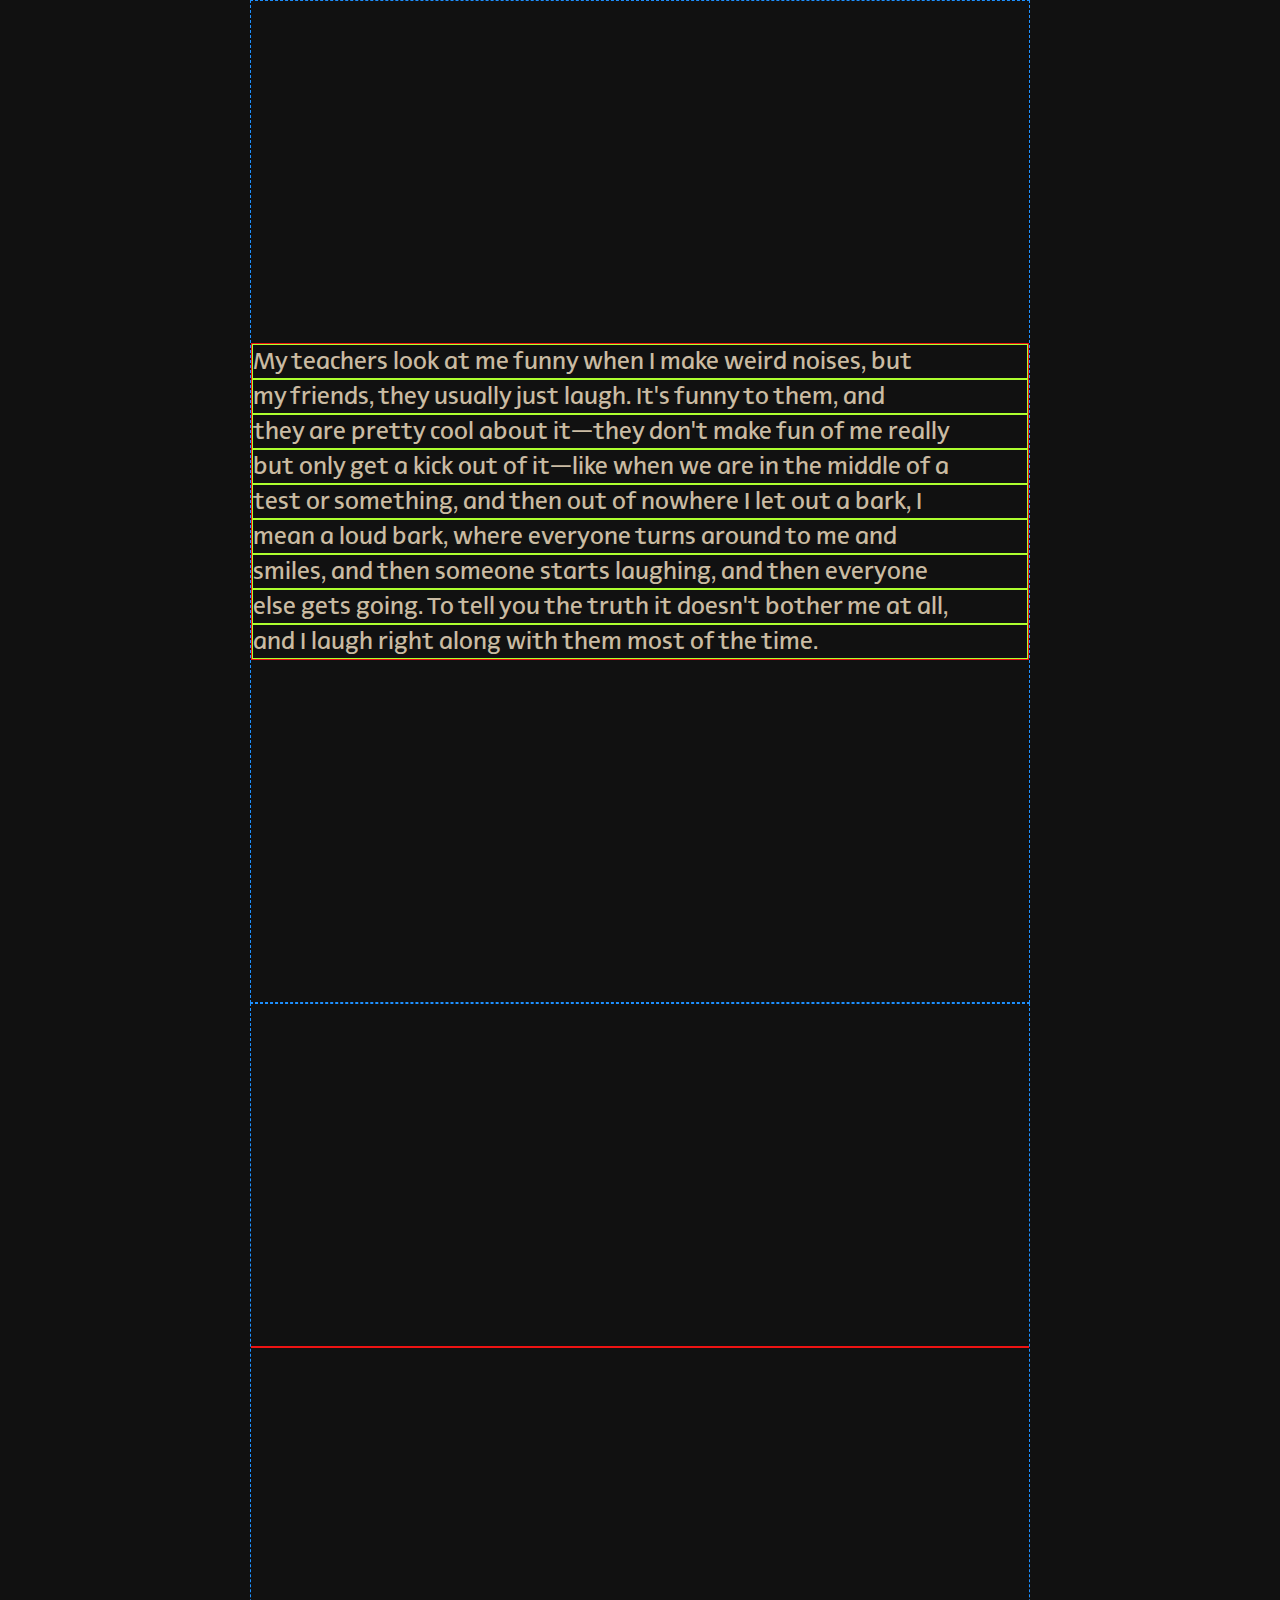
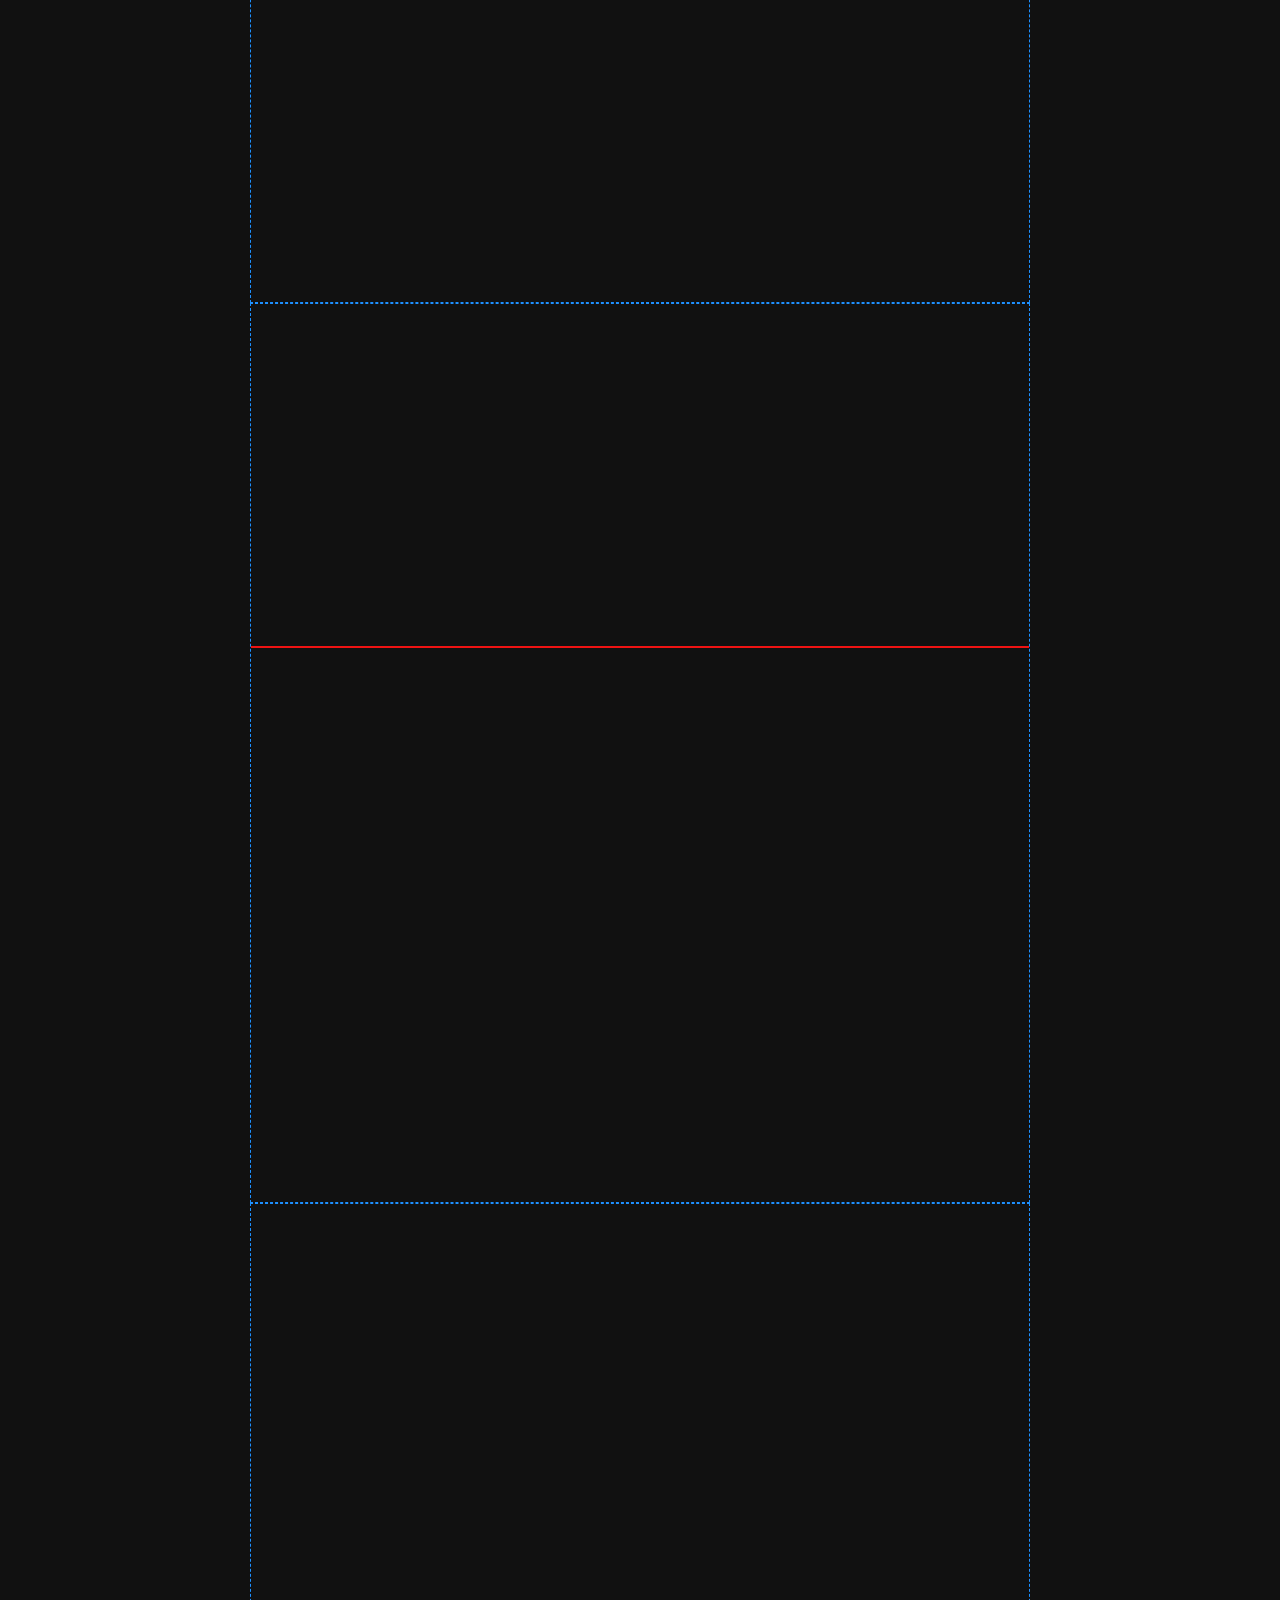
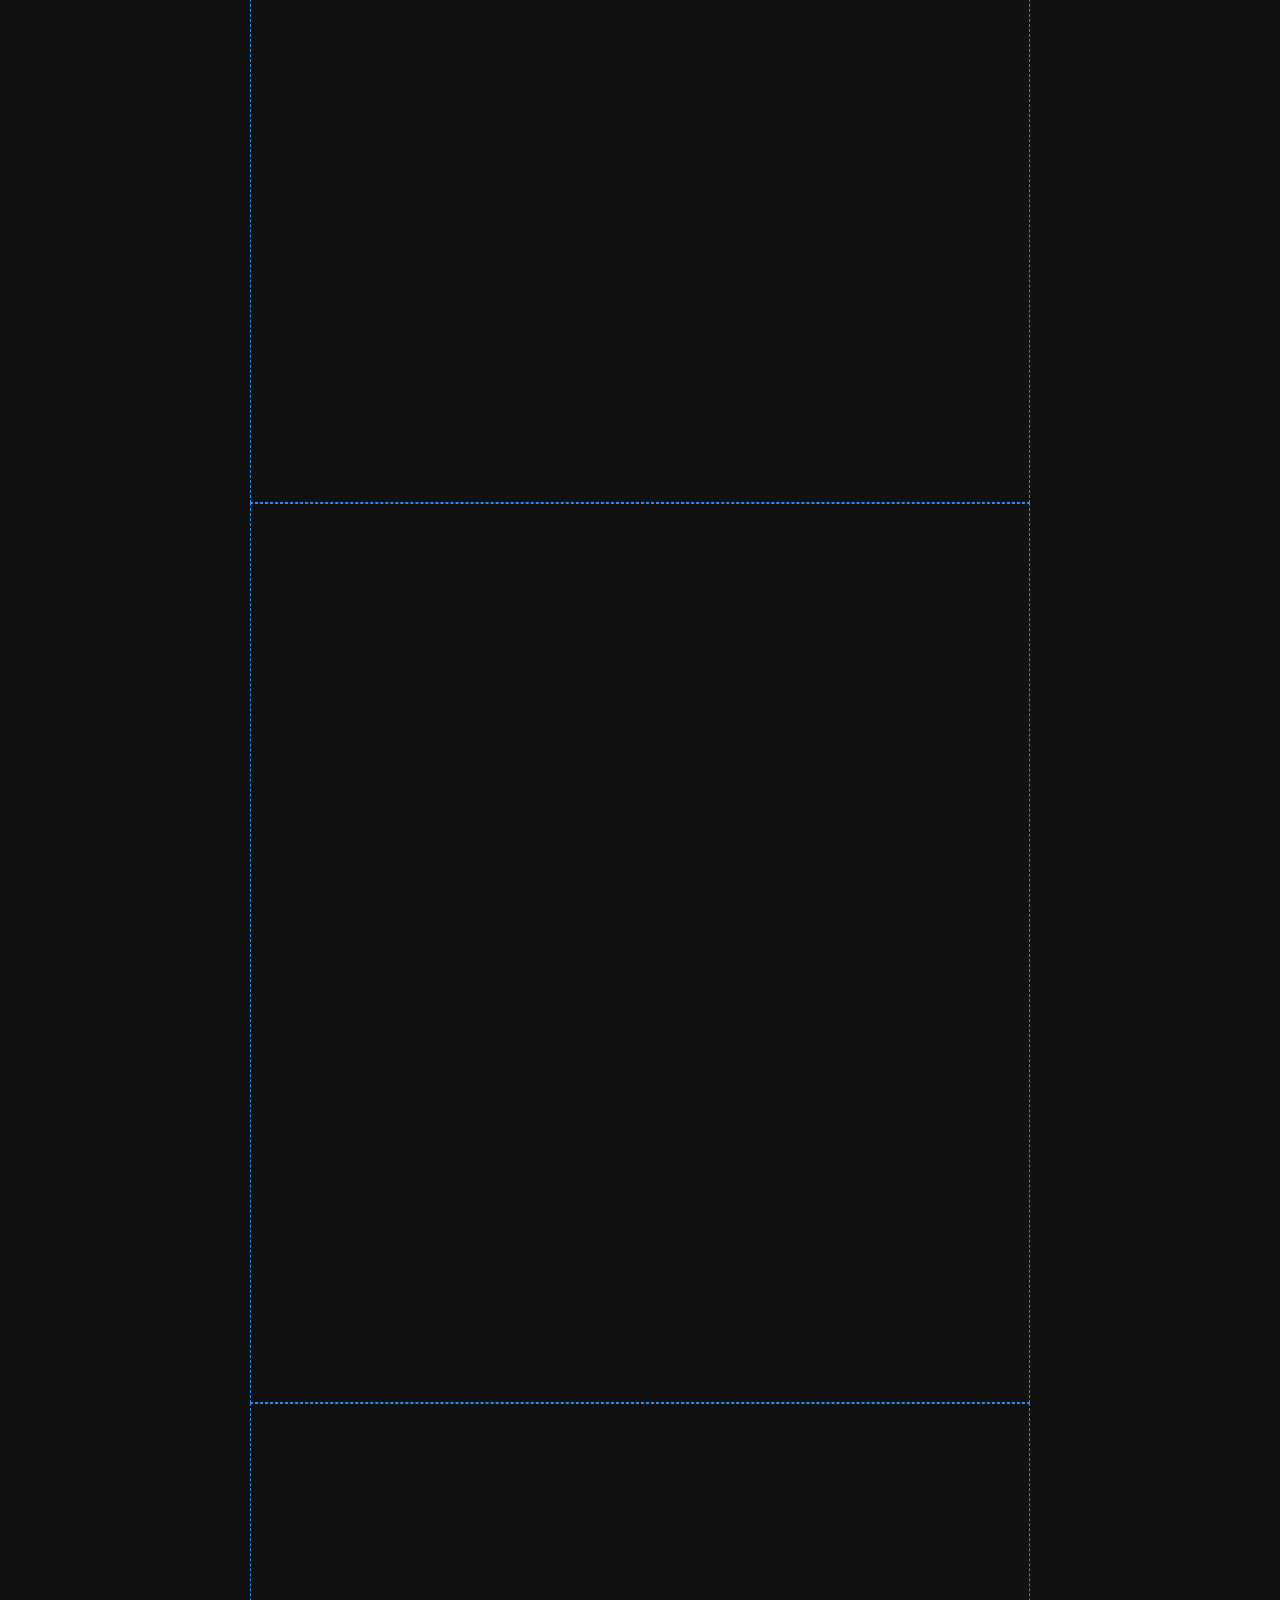
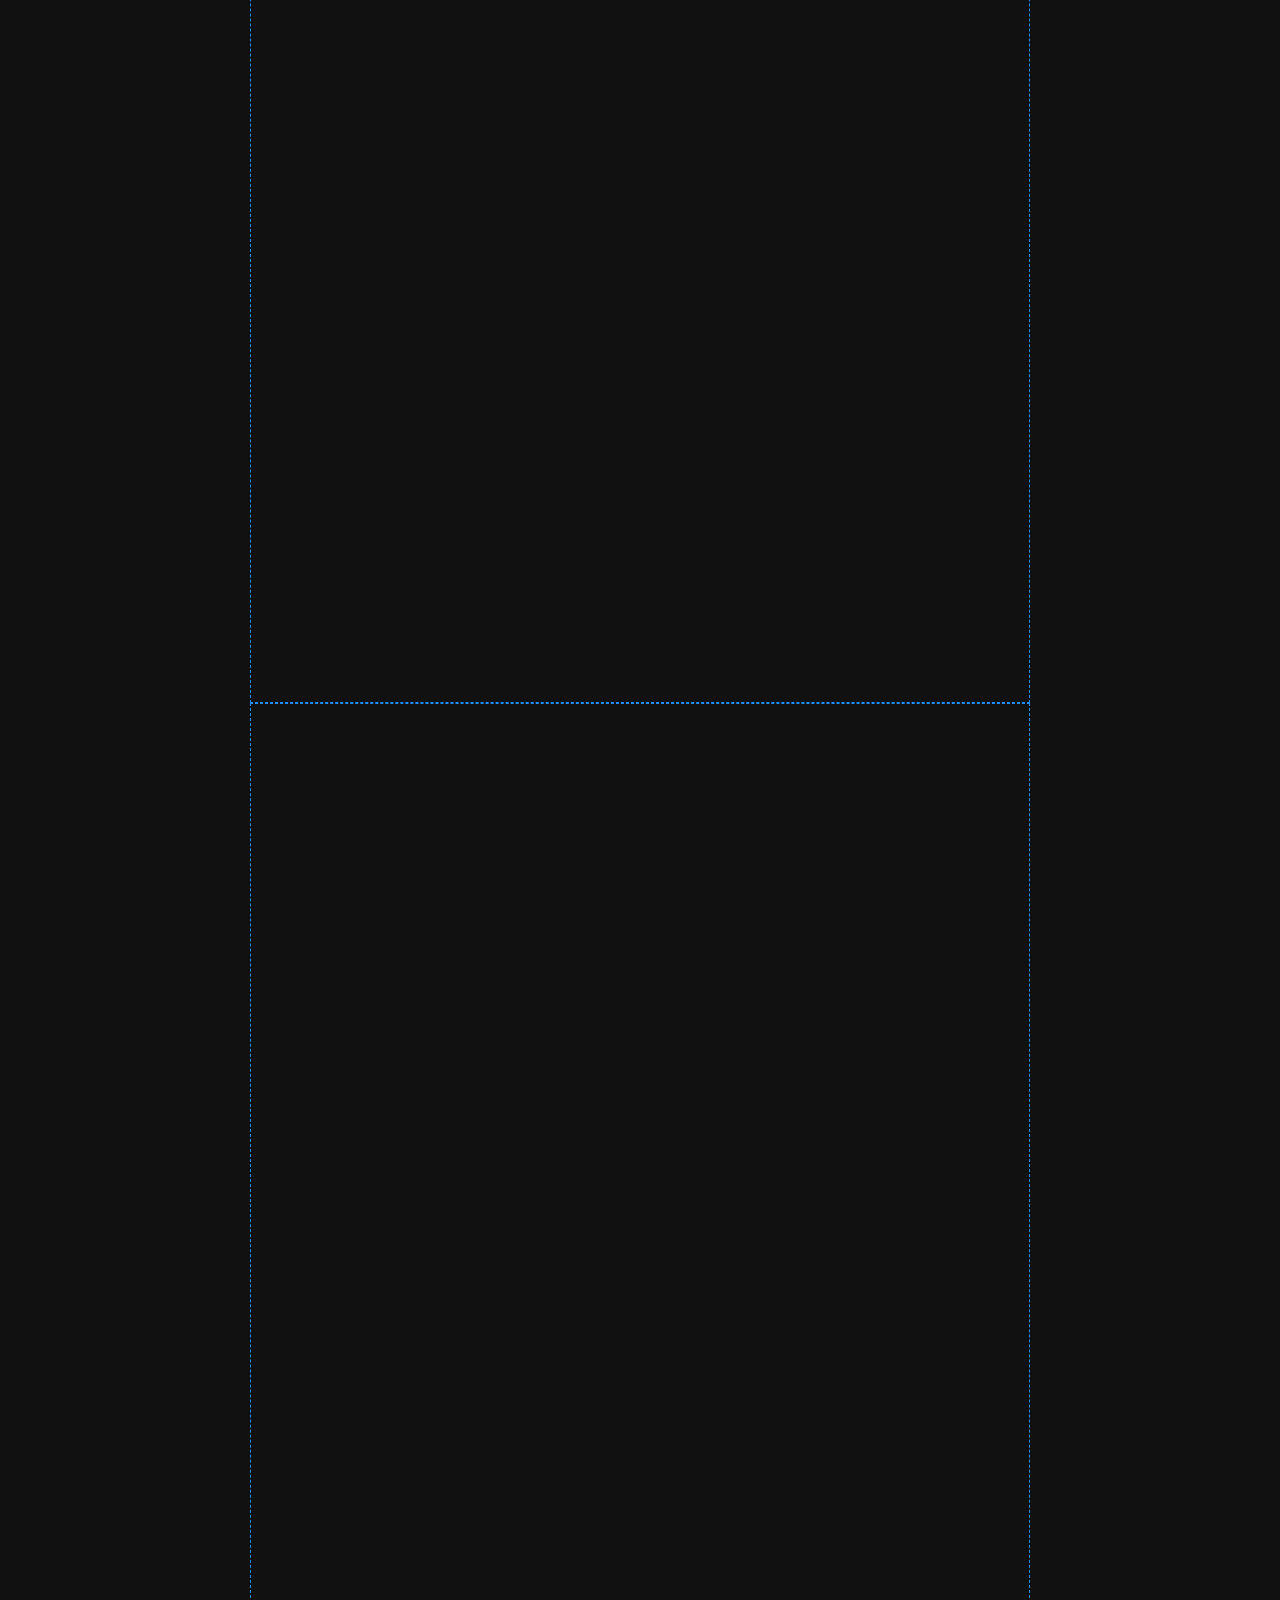
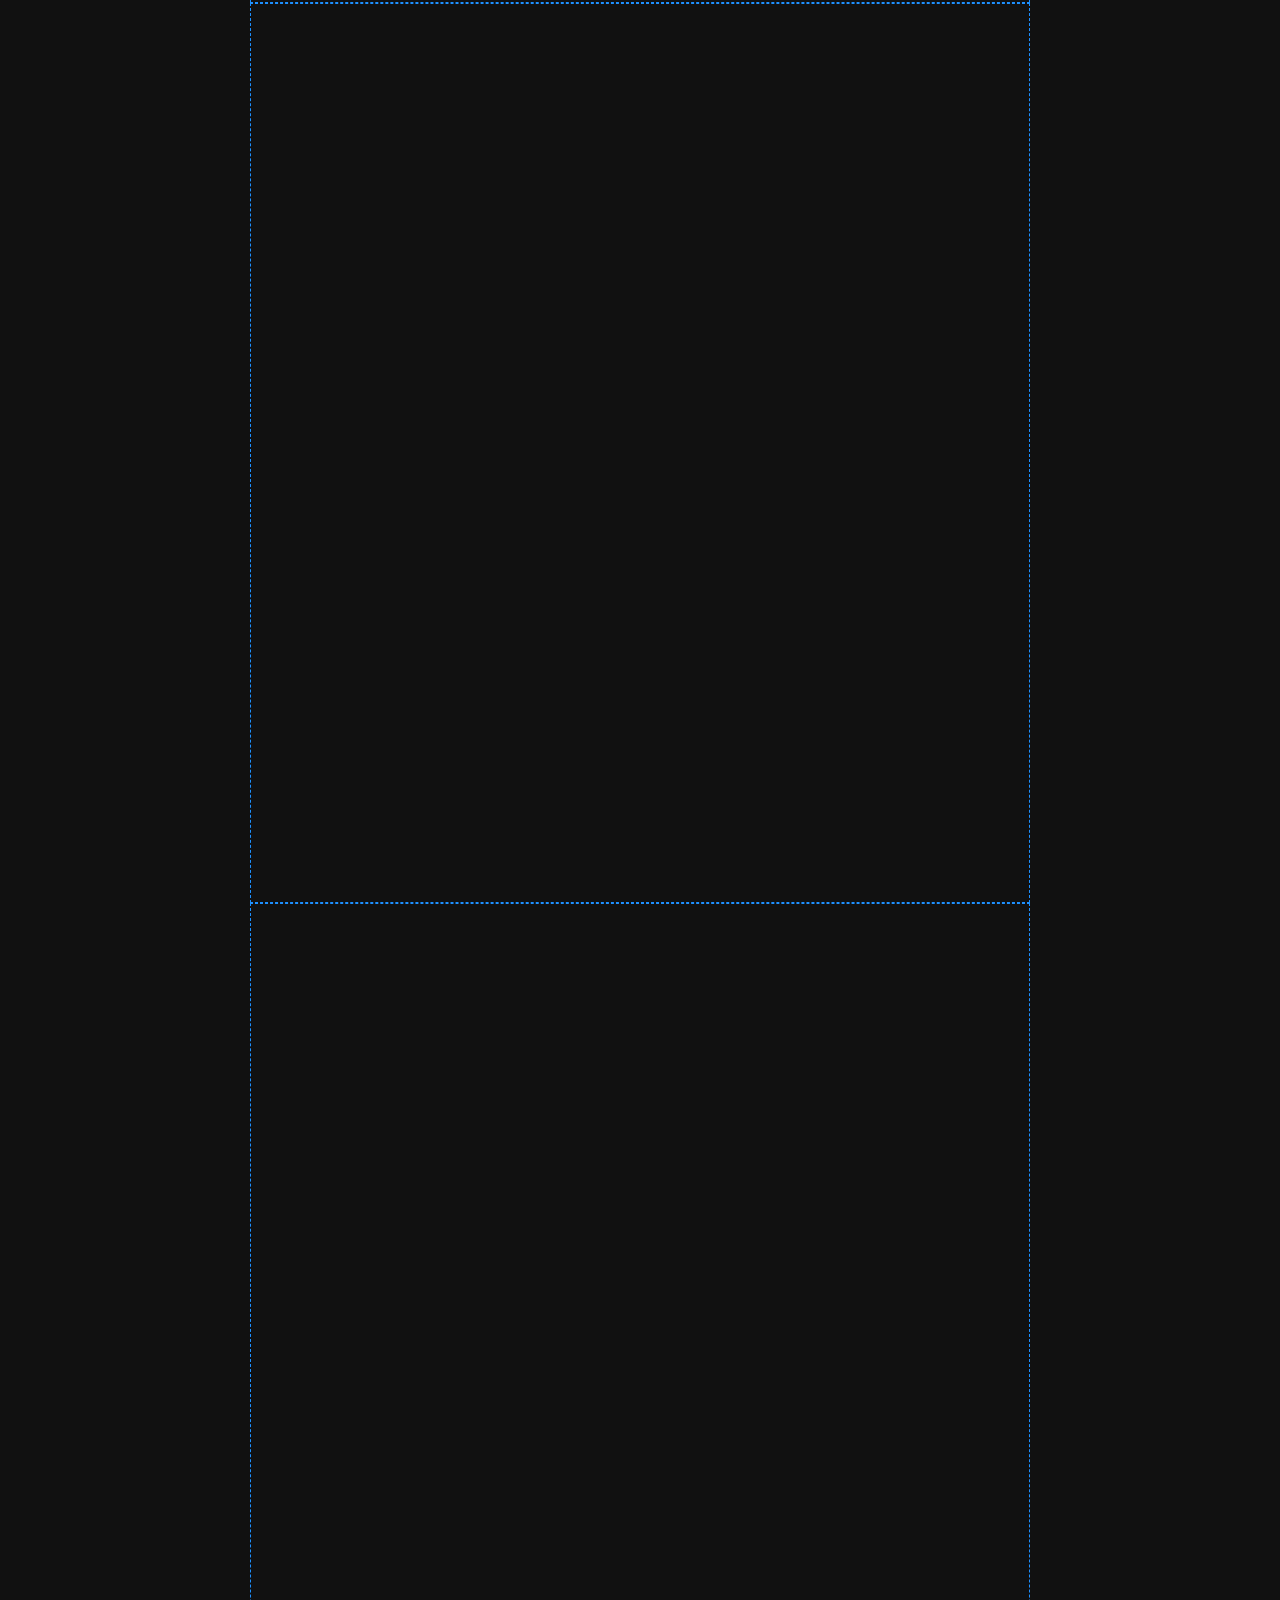
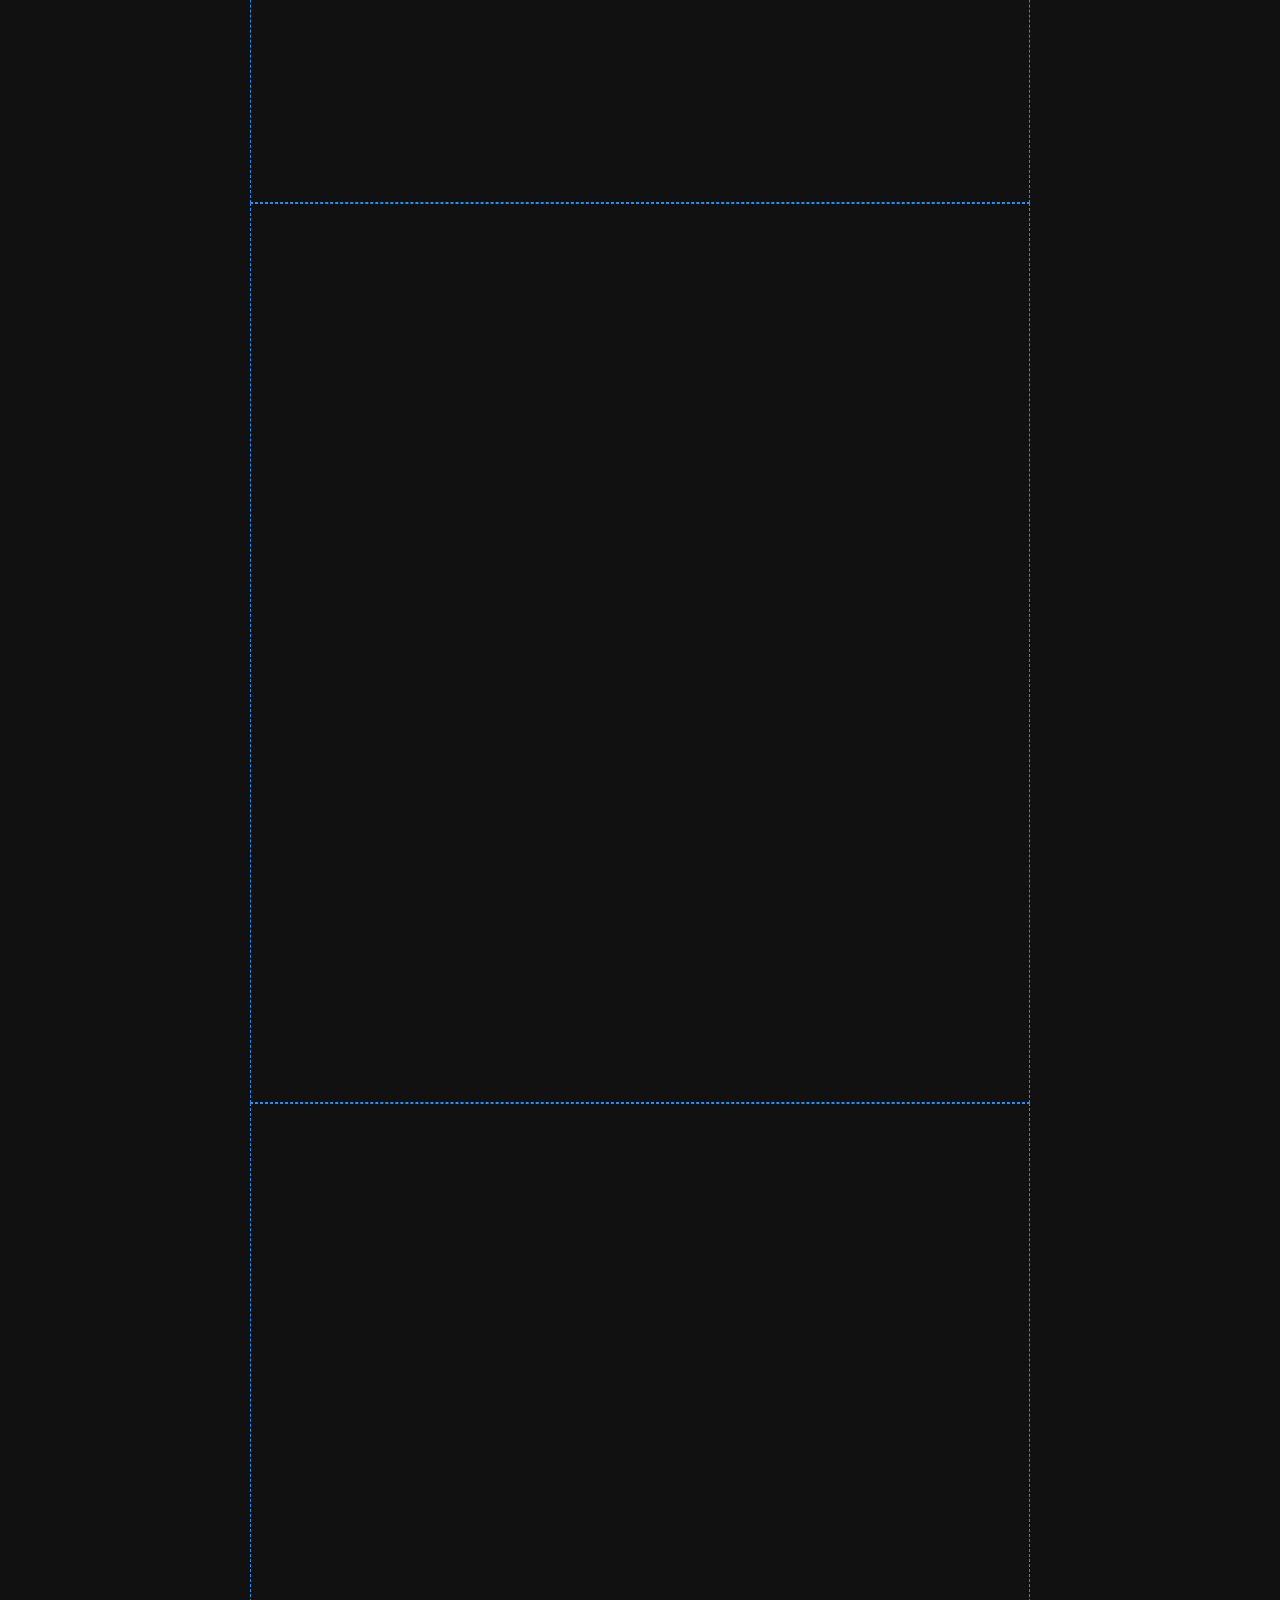
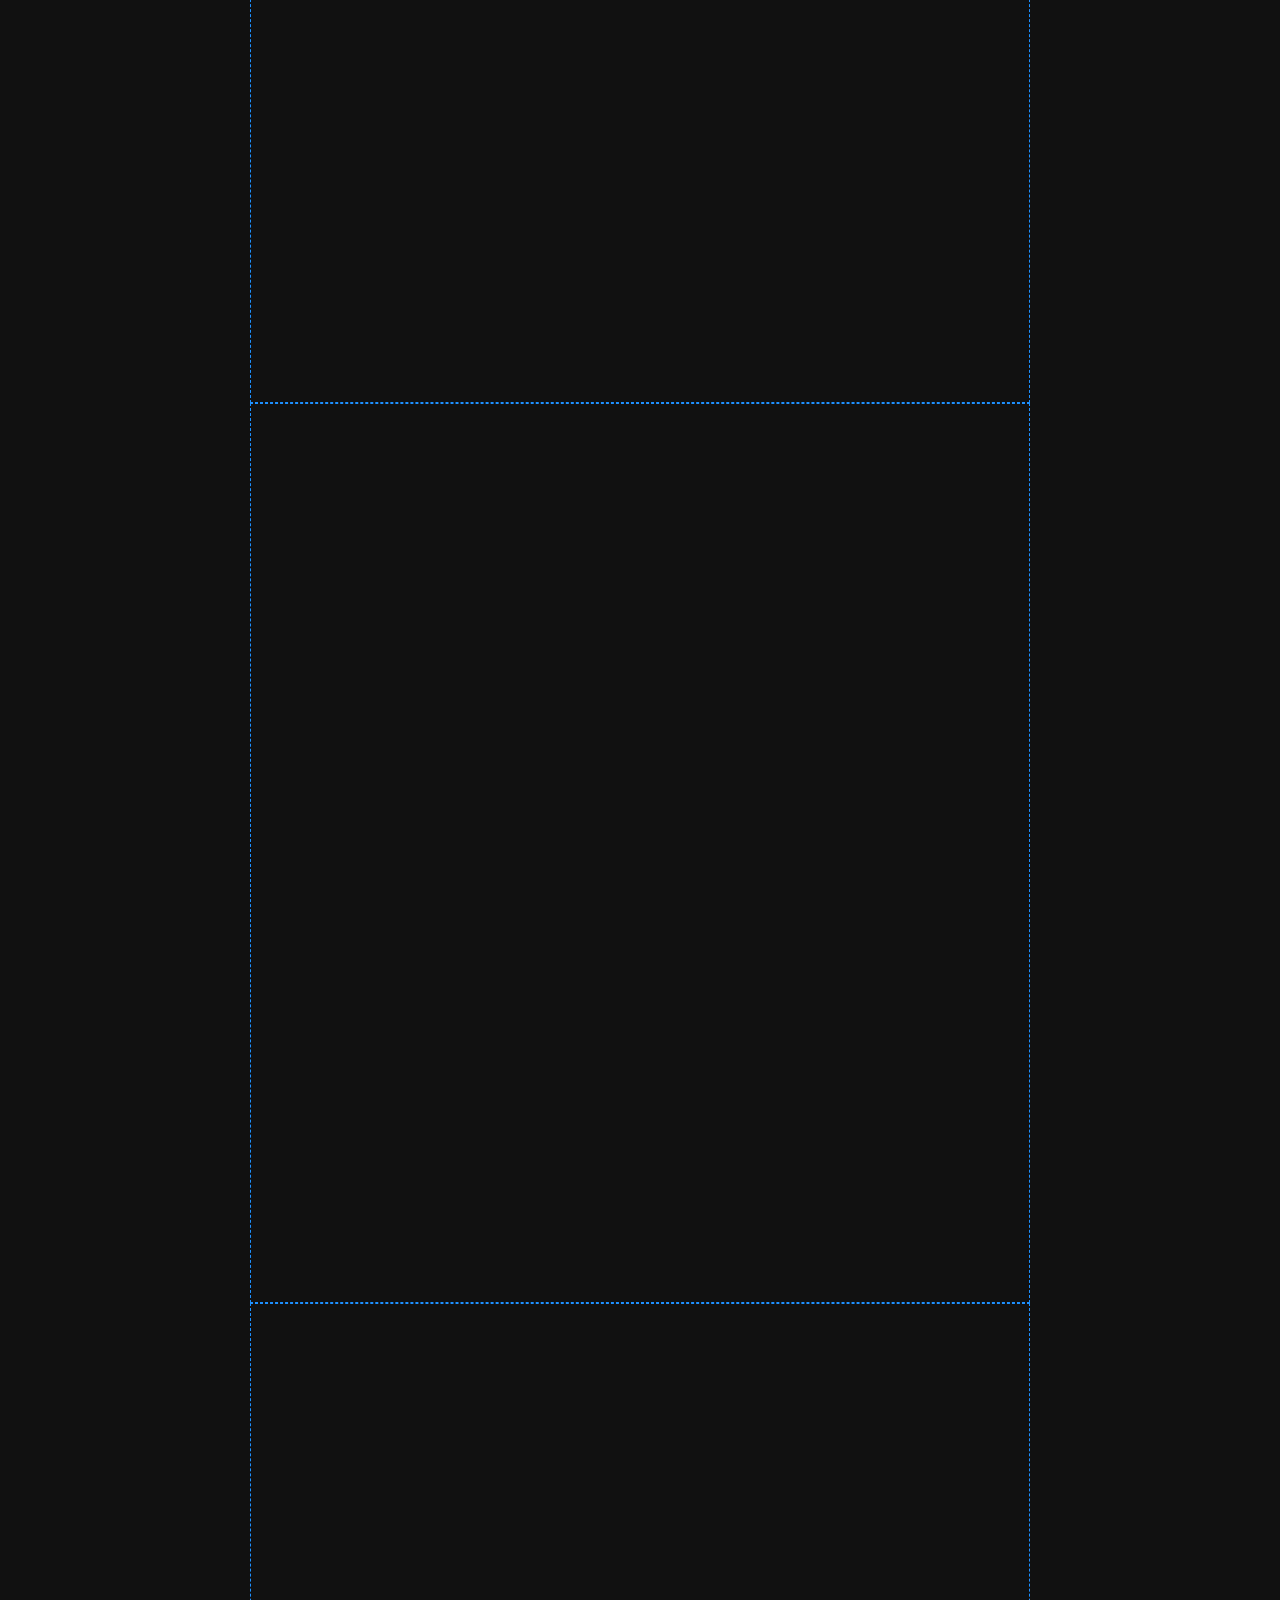
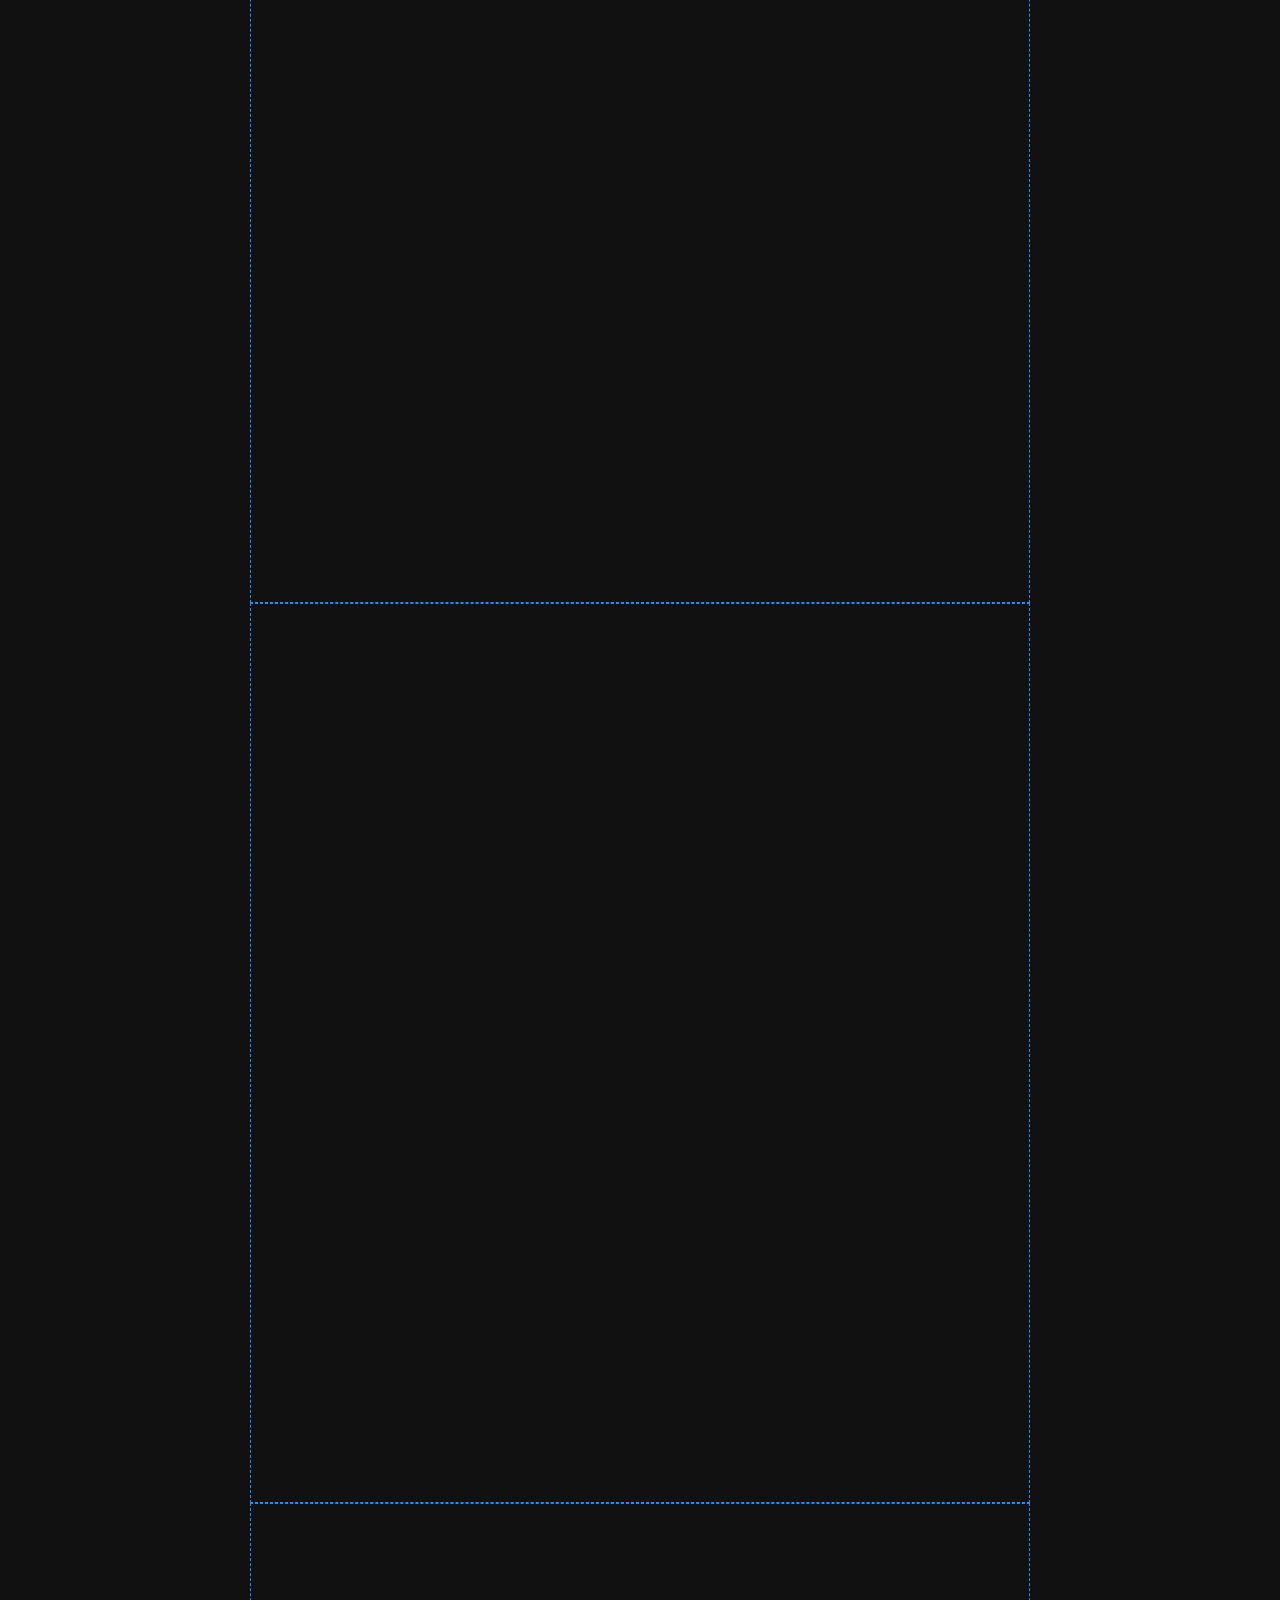
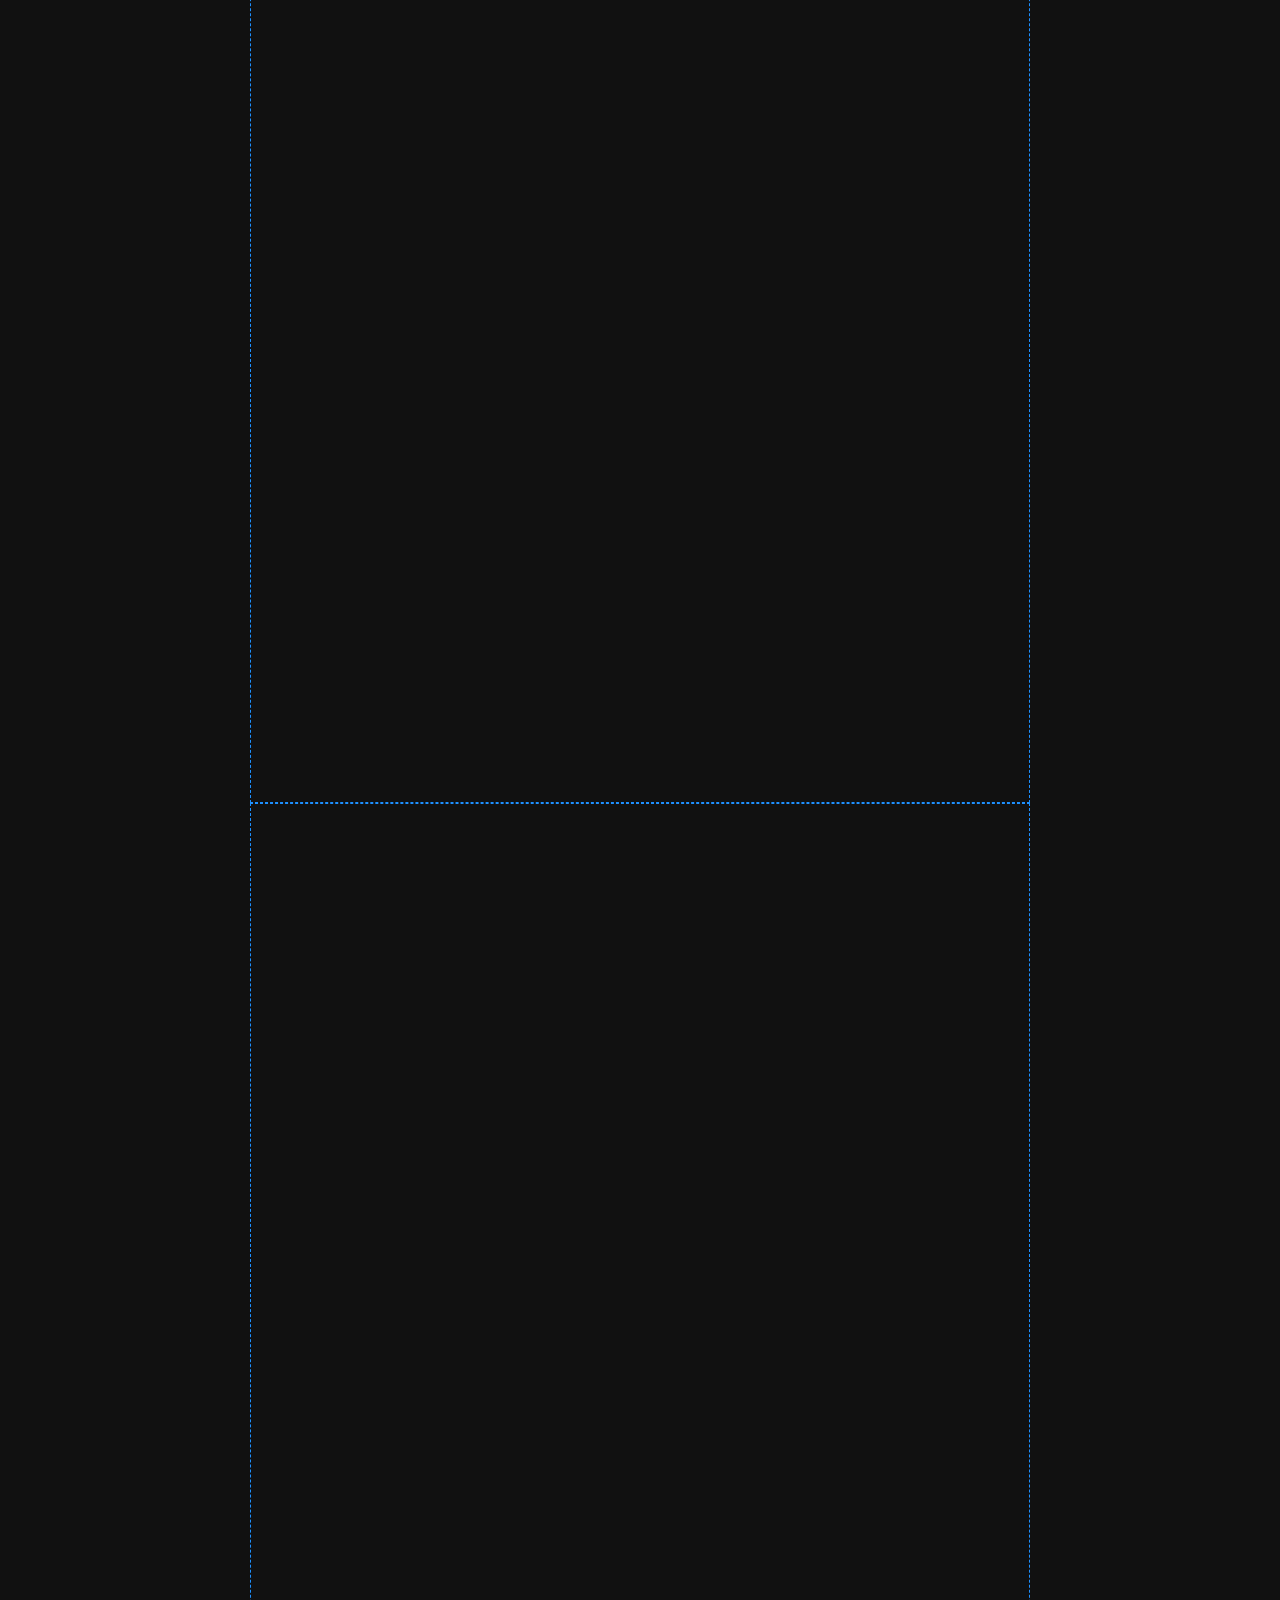
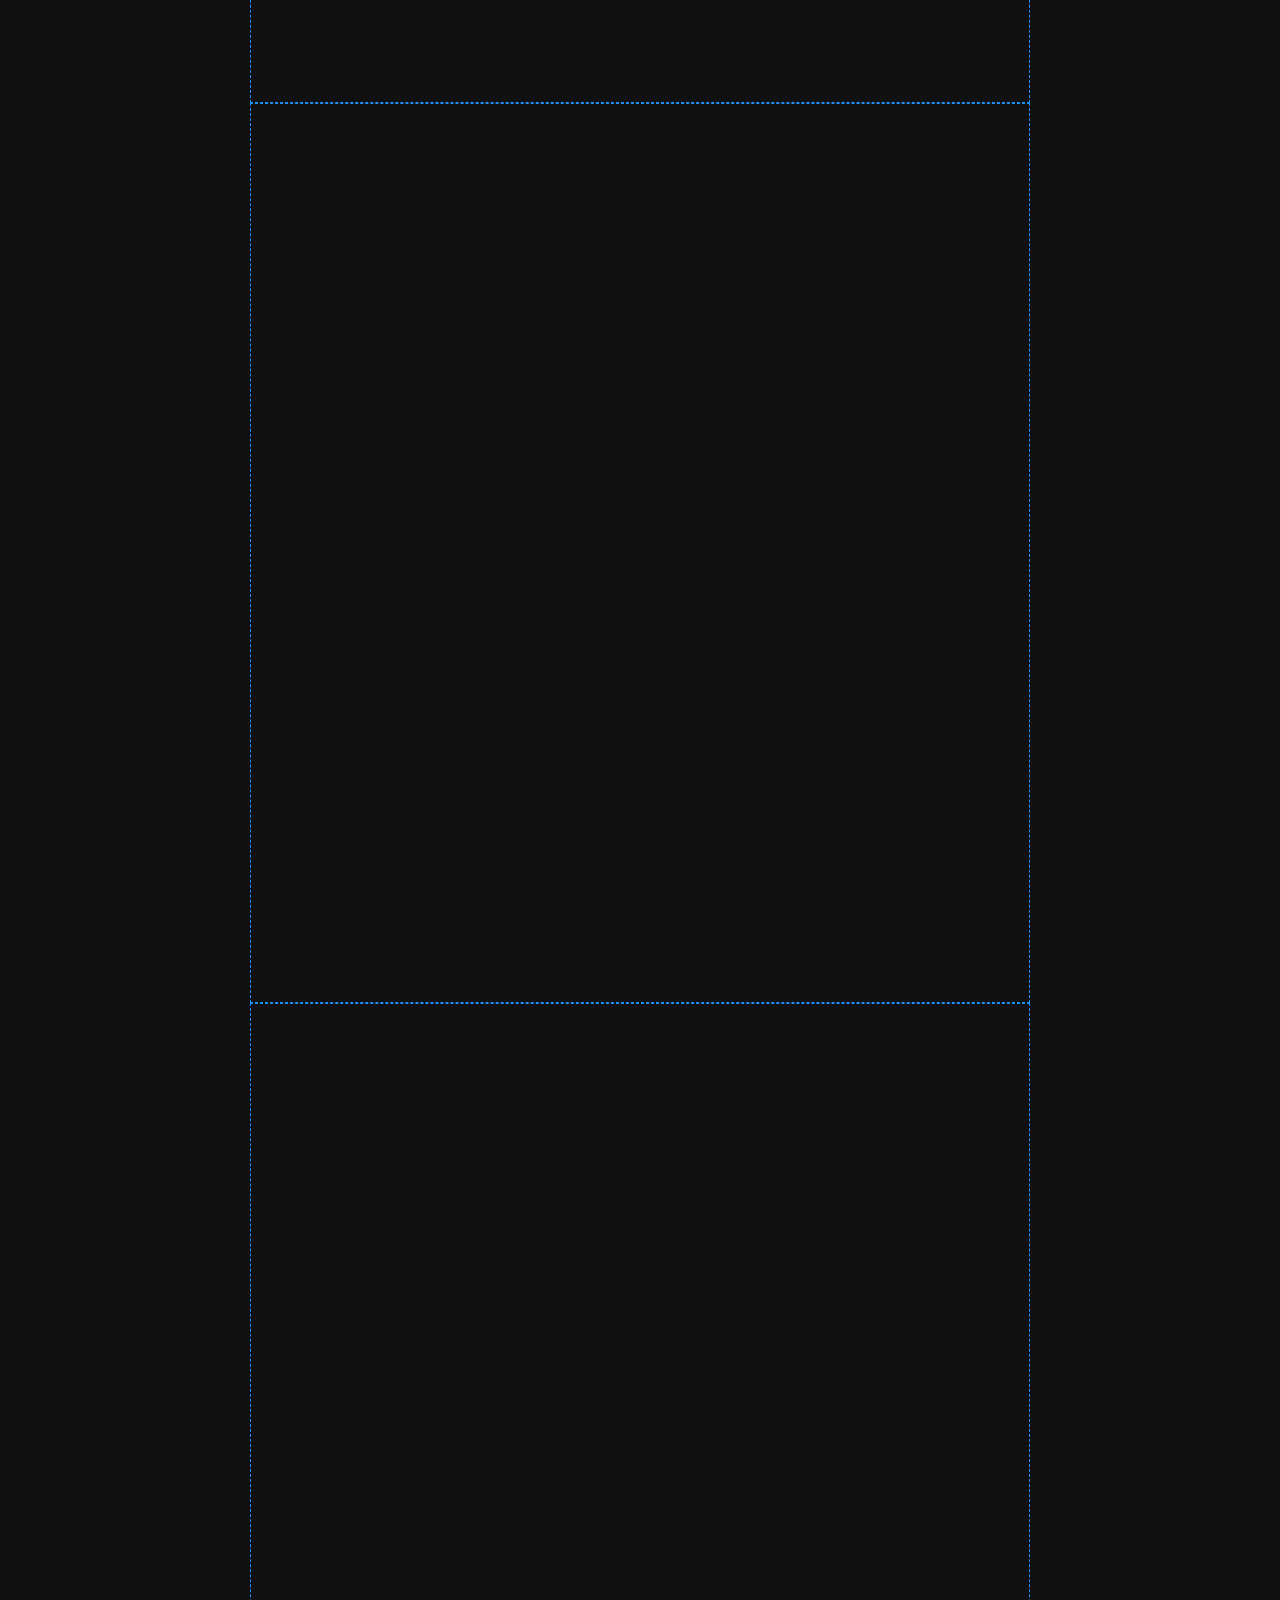
==== indexBU.html @ 93cc36f8 "moving modules around" ====
<!DOCTYPE html>
<html lang="en">

<head>
  <meta charset="UTF-8">
  <meta name="viewport" content="width=device-width, initial-scale=1.0">
  <title>Vanilla</title>
  <link rel="preload" href="./Ikarus.woff2" as="font" type="font/woff2" crossorigin="">
  <link rel="stylesheet" href="normalize.css">
  <link rel="stylesheet" href="styles.css">
</head>

<body>
  <!-- <section id="progress"></section> -->
    <section id="s00" class="page">
      <div id="s00-p00" class="paragraph">
        <p id="s00-p00-ln00" class="line"> <span id="s00-p00-ln00-w00" class="word">My</span> <span id="s00-p00-ln00-w01" class="word">teachers</span> <span id="s00-p00-ln00-w02" class="word">look</span> <span id="s00-p00-ln00-w03" class="word">at</span> <span id="s00-p00-ln00-w04" class="word">me</span> <span id="s00-p00-ln00-w05" class="word">funny</span> <span id="s00-p00-ln00-w06" class="word">when</span> <span id="s00-p00-ln00-w07" class="word">I</span> <span id="s00-p00-ln00-w08" class="word">make</span> <span id="s00-p00-ln00-w09" class="word">weird</span> <span id="s00-p00-ln00-w10" class="word">noises,</span> <span id="s00-p00-ln00-w11" class="word">but</span> </p>
        <p id="s00-p00-ln01" class="line"> <span id="s00-p00-ln01-w00" class="word">my</span> <span id="s00-p00-ln01-w01" class="word">friends,</span> <span id="s00-p00-ln01-w02" class="word">they</span> <span id="s00-p00-ln01-w03" class="word">usually</span> <span id="s00-p00-ln01-w04" class="word">just</span> <span id="s00-p00-ln01-w05" class="word">laugh.</span> <span id="s00-p00-ln01-w06" class="word">It's</span> <span id="s00-p00-ln01-w07" class="word">funny</span> <span id="s00-p00-ln01-w08" class="word">to</span> <span id="s00-p00-ln01-w09" class="word">them,</span> <span id="s00-p00-ln01-w10" class="word">and</span> </p>
        <p id="s00-p00-ln02" class="line"> <span id="s00-p00-ln02-w00" class="word">they</span> <span id="s00-p00-ln02-w01" class="word">are</span> <span id="s00-p00-ln02-w02" class="word">pretty</span> <span id="s00-p00-ln02-w03" class="word">cool</span> <span id="s00-p00-ln02-w04" class="word">about</span> <span id="s00-p00-ln02-w05" class="word">it—they</span> <span id="s00-p00-ln02-w06" class="word">don't</span> <span id="s00-p00-ln02-w07" class="word">make</span> <span id="s00-p00-ln02-w08" class="word">fun</span> <span id="s00-p00-ln02-w09" class="word">of</span> <span id="s00-p00-ln02-w10" class="word">me</span> <span id="s00-p00-ln02-w11" class="word">really</span> </p>
        <p id="s00-p00-ln03" class="line"> <span id="s00-p00-ln03-w00" class="word">but</span> <span id="s00-p00-ln03-w01" class="word">only</span> <span id="s00-p00-ln03-w02" class="word">get</span> <span id="s00-p00-ln03-w03" class="word">a</span> <span id="s00-p00-ln03-w04" class="word">kick</span> <span id="s00-p00-ln03-w05" class="word">out</span> <span id="s00-p00-ln03-w06" class="word">of</span> <span id="s00-p00-ln03-w07" class="word">it—like</span> <span id="s00-p00-ln03-w08" class="word">when</span> <span id="s00-p00-ln03-w09" class="word">we</span> <span id="s00-p00-ln03-w10" class="word">are</span> <span id="s00-p00-ln03-w11" class="word">in</span> <span id="s00-p00-ln03-w12" class="word">the</span> <span id="s00-p00-ln03-w13" class="word">middle</span> <span id="s00-p00-ln03-w14" class="word">of</span> <span id="s00-p00-ln03-w15" class="word">a</span> </p>
        <p id="s00-p00-ln04" class="line"> <span id="s00-p00-ln04-w00" class="word">test</span> <span id="s00-p00-ln04-w01" class="word">or</span> <span id="s00-p00-ln04-w02" class="word">something,</span> <span id="s00-p00-ln04-w03" class="word">and</span> <span id="s00-p00-ln04-w04" class="word">then</span> <span id="s00-p00-ln04-w05" class="word">out</span> <span id="s00-p00-ln04-w06" class="word">of</span> <span id="s00-p00-ln04-w07" class="word">nowhere</span> <span id="s00-p00-ln04-w08" class="word">I</span> <span id="s00-p00-ln04-w09" class="word">let</span> <span id="s00-p00-ln04-w10" class="word">out</span> <span id="s00-p00-ln04-w11" class="word">a</span> <span id="s00-p00-ln04-w12" class="word">bark,</span> <span id="s00-p00-ln04-w13" class="word">I</span> </p>
        <p id="s00-p00-ln05" class="line"> <span id="s00-p00-ln05-w00" class="word">mean</span> <span id="s00-p00-ln05-w01" class="word">a</span> <span id="s00-p00-ln05-w02" class="word">loud</span> <span id="s00-p00-ln05-w03" class="word">bark,</span> <span id="s00-p00-ln05-w04" class="word">where</span> <span id="s00-p00-ln05-w05" class="word">everyone</span> <span id="s00-p00-ln05-w06" class="word">turns</span> <span id="s00-p00-ln05-w07" class="word">around</span> <span id="s00-p00-ln05-w08" class="word">to</span> <span id="s00-p00-ln05-w09" class="word">me</span> <span id="s00-p00-ln05-w10" class="word">and</span> </p>
        <p id="s00-p00-ln06" class="line"> <span id="s00-p00-ln06-w00" class="word">smiles,</span> <span id="s00-p00-ln06-w01" class="word">and</span> <span id="s00-p00-ln06-w02" class="word">then</span> <span id="s00-p00-ln06-w03" class="word">someone</span> <span id="s00-p00-ln06-w04" class="word">starts</span> <span id="s00-p00-ln06-w05" class="word">laughing,</span> <span id="s00-p00-ln06-w06" class="word">and</span> <span id="s00-p00-ln06-w07" class="word">then</span> <span id="s00-p00-ln06-w08" class="word">everyone</span> </p>
        <p id="s00-p00-ln07" class="line"> <span id="s00-p00-ln07-w00" class="word">else</span> <span id="s00-p00-ln07-w01" class="word">gets</span> <span id="s00-p00-ln07-w02" class="word">going.</span> <span id="s00-p00-ln07-w03" class="word">To</span> <span id="s00-p00-ln07-w04" class="word">tell</span> <span id="s00-p00-ln07-w05" class="word">you</span> <span id="s00-p00-ln07-w06" class="word">the</span> <span id="s00-p00-ln07-w07" class="word">truth</span> <span id="s00-p00-ln07-w08" class="word">it</span> <span id="s00-p00-ln07-w09" class="word">doesn't</span> <span id="s00-p00-ln07-w10" class="word">bother</span> <span id="s00-p00-ln07-w11" class="word">me</span> <span id="s00-p00-ln07-w12" class="word">at</span> <span id="s00-p00-ln07-w13" class="word">all,</span> </p>
        <p id="s00-p00-ln08" class="line"> <span id="s00-p00-ln08-w00" class="word">and</span> <span id="s00-p00-ln08-w01" class="word">I</span> <span id="s00-p00-ln08-w02" class="word">laugh</span> <span id="s00-p00-ln08-w03" class="word">right</span> <span id="s00-p00-ln08-w04" class="word">along</span> <span id="s00-p00-ln08-w05" class="word">with</span> <span id="s00-p00-ln08-w06" class="word">them</span> <span id="s00-p00-ln08-w07" class="word">most</span> <span id="s00-p00-ln08-w08" class="word">of</span> <span id="s00-p00-ln08-w09" class="word">the</span> <span id="s00-p00-ln08-w10" class="word">time.</span> </p>
      </div>
    </section>
    <section id="s01" class="page">
      <div id="s01-p01" class="paragraph">
        <p id="s01-p01-ln00" class="line"> <span id="s01-p01-ln00-w00" class="word">I</span> <span id="s01-p01-ln00-w01" class="word">go</span> <span id="s01-p01-ln00-w02" class="word">to</span> <span id="s01-p01-ln00-w03" class="word">this</span> <span id="s01-p01-ln00-w04" class="word">school</span> <span id="s01-p01-ln00-w05" class="word">where</span> <span id="s01-p01-ln00-w06" class="word">our</span> <span id="s01-p01-ln00-w07" class="word">teachers</span> <span id="s01-p01-ln00-w08" class="word">are</span> <span id="s01-p01-ln00-w09" class="word">mostly</span> <span id="s01-p01-ln00-w10" class="word">nuns—we</span> </p>
        <p id="s01-p01-ln01" class="line"> <span id="s01-p01-ln01-w00" class="word">have</span> <span id="s01-p01-ln01-w01" class="word">to</span> <span id="s01-p01-ln01-w02" class="word">go</span> <span id="s01-p01-ln01-w03" class="word">to</span> <span id="s01-p01-ln01-w04" class="word">church</span> <span id="s01-p01-ln01-w05" class="word">every</span> <span id="s01-p01-ln01-w06" class="word">week,</span> <span id="s01-p01-ln01-w07" class="word">and</span> <span id="s01-p01-ln01-w08" class="word">sometimes</span> <span id="s01-p01-ln01-w09" class="word">I'll</span> <span id="s01-p01-ln01-w10" class="word">bark</span> <span id="s01-p01-ln01-w11" class="word">in</span> </p>
        <p id="s01-p01-ln02" class="line"> <span id="s01-p01-ln02-w00" class="word">church</span> <span id="s01-p01-ln02-w01" class="word">too.</span> <span id="s01-p01-ln02-w02" class="word">This</span> <span id="s01-p01-ln02-w03" class="word">one</span> <span id="s01-p01-ln02-w04" class="word">nun,</span> <span id="s01-p01-ln02-w05" class="word">Sister</span> <span id="s01-p01-ln02-w06" class="word">Agatha,</span> <span id="s01-p01-ln02-w07" class="word">told</span> <span id="s01-p01-ln02-w08" class="word">me</span> <span id="s01-p01-ln02-w09" class="word">that</span> <span id="s01-p01-ln02-w10" class="word">Jesus</span> </p>
        <p id="s01-p01-ln03" class="line"> <span id="s01-p01-ln03-w00" class="word">didn't</span> <span id="s01-p01-ln03-w01" class="word">appreciate</span> <span id="s01-p01-ln03-w02" class="word">me</span> <span id="s01-p01-ln03-w03" class="word">barking</span> <span id="s01-p01-ln03-w04" class="word">like</span> <span id="s01-p01-ln03-w05" class="word">that</span> <span id="s01-p01-ln03-w06" class="word">in</span> <span id="s01-p01-ln03-w07" class="word">church</span> <span id="s01-p01-ln03-w08" class="word">and</span> <span id="s01-p01-ln03-w09" class="word">disrupting</span> </p>
        <p id="s01-p01-ln04" class="line"> <span id="s01-p01-ln04-w00" class="word">everything.</span> <span id="s01-p01-ln04-w01" class="word">She's</span> <span id="s01-p01-ln04-w02" class="word">mean</span> <span id="s01-p01-ln04-w03" class="word">though</span> <span id="s01-p01-ln04-w04" class="word">it's</span> <span id="s01-p01-ln04-w05" class="word">funny—there's</span> <span id="s01-p01-ln04-w06" class="word">always</span> <span id="s01-p01-ln04-w07" class="word">that</span> </p>
        <p id="s01-p01-ln05" class="line"> <span id="s01-p01-ln05-w00" class="word">question</span> <span id="s01-p01-ln05-w01" class="word">about</span> <span id="s01-p01-ln05-w02" class="word">nuns—“is</span> <span id="s01-p01-ln05-w03" class="word">she</span> <span id="s01-p01-ln05-w04" class="word">mean?”—that</span> <span id="s01-p01-ln05-w05" class="word">everyone's</span> <span id="s01-p01-ln05-w06" class="word">always</span> </p>
        <p id="s01-p01-ln06" class="line"> <span id="s01-p01-ln06-w00" class="word">talkin'</span> <span id="s01-p01-ln06-w01" class="word">about</span> <span id="s01-p01-ln06-w02" class="word">whenever</span> <span id="s01-p01-ln06-w03" class="word">you</span> <span id="s01-p01-ln06-w04" class="word">find</span> <span id="s01-p01-ln06-w05" class="word">out</span> <span id="s01-p01-ln06-w06" class="word">who</span> <span id="s01-p01-ln06-w07" class="word">your</span> <span id="s01-p01-ln06-w08" class="word">teachers</span> <span id="s01-p01-ln06-w09" class="word">will</span> <span id="s01-p01-ln06-w10" class="word">be</span> </p>
        <p id="s01-p01-ln07" class="line"> <span id="s01-p01-ln07-w00" class="word">for</span> <span id="s01-p01-ln07-w01" class="word">the</span> <span id="s01-p01-ln07-w02" class="word">next</span> <span id="s01-p01-ln07-w03" class="word">year.</span> <span id="s01-p01-ln07-w04" class="word">It's</span> <span id="s01-p01-ln07-w05" class="word">always</span> <span id="s01-p01-ln07-w06" class="word">how</span> <span id="s01-p01-ln07-w07" class="word">mean</span> <span id="s01-p01-ln07-w08" class="word">Sister</span> <span id="s01-p01-ln07-w09" class="word">so</span> <span id="s01-p01-ln07-w10" class="word">and</span> <span id="s01-p01-ln07-w11" class="word">so</span> <span id="s01-p01-ln07-w12" class="word">is,</span> <span id="s01-p01-ln07-w13" class="word">and</span> </p>
        <p id="s01-p01-ln09" class="line"> <span id="s01-p01-ln09-w00" class="word">how</span> <span id="s01-p01-ln09-w01" class="word">this</span> <span id="s01-p01-ln09-w02" class="word">one</span> <span id="s01-p01-ln09-w03" class="word">cuts</span> <span id="s01-p01-ln09-w04" class="word">your</span> <span id="s01-p01-ln09-w05" class="word">hair</span> <span id="s01-p01-ln09-w06" class="word">when</span> <span id="s01-p01-ln09-w07" class="word">you're</span> <span id="s01-p01-ln09-w08" class="word">not</span> <span id="s01-p01-ln09-w09" class="word">looking</span> <span id="s01-p01-ln09-w10" class="word">if</span> <span id="s01-p01-ln09-w11" class="word">it</span> <span id="s01-p01-ln09-w12" class="word">grows</span> </p>
        <p id="s01-p01-ln10" class="line"> <span id="s01-p01-ln10-w00" class="word">too</span> <span id="s01-p01-ln10-w01" class="word">long</span> <span id="s01-p01-ln10-w02" class="word">and</span> <span id="s01-p01-ln10-w03" class="word">how</span> <span id="s01-p01-ln10-w04" class="word">another</span> <span id="s01-p01-ln10-w05" class="word">one</span> <span id="s01-p01-ln10-w06" class="word">will</span> <span id="s01-p01-ln10-w07" class="word">ask</span> <span id="s01-p01-ln10-w08" class="word">you</span> <span id="s01-p01-ln10-w09" class="word">to</span> <span id="s01-p01-ln10-w10" class="word">hold</span> <span id="s01-p01-ln10-w11" class="word">your</span> <span id="s01-p01-ln10-w12" class="word">palms</span> </p>
        <p id="s01-p01-ln11" class="line"> <span id="s01-p01-ln11-w00" class="word">out</span> <span id="s01-p01-ln11-w01" class="word">so</span> <span id="s01-p01-ln11-w02" class="word">she</span> <span id="s01-p01-ln11-w03" class="word">can</span> <span id="s01-p01-ln11-w04" class="word">smack’em</span> <span id="s01-p01-ln11-w05" class="word">with</span> <span id="s01-p01-ln11-w06" class="word">a</span> <span id="s01-p01-ln11-w07" class="word">ruler.</span> <span id="s01-p01-ln11-w08" class="word">My</span> <span id="s01-p01-ln11-w09" class="word">brother</span> <span id="s01-p01-ln11-w10" class="word">told</span> <span id="s01-p01-ln11-w11" class="word">me</span> <span id="s01-p01-ln11-w12" class="word">all</span> </p>
        <p id="s01-p01-ln12" class="line"> <span id="s01-p01-ln12-w00" class="word">kinds</span> <span id="s01-p01-ln12-w01" class="word">of</span> <span id="s01-p01-ln12-w02" class="word">horrible</span> <span id="s01-p01-ln12-w03" class="word">stuff</span> <span id="s01-p01-ln12-w04" class="word">about</span> <span id="s01-p01-ln12-w05" class="word">every</span> <span id="s01-p01-ln12-w06" class="word">nun</span> <span id="s01-p01-ln12-w07" class="word">I</span> <span id="s01-p01-ln12-w08" class="word">was</span> <span id="s01-p01-ln12-w09" class="word">gonna'</span> <span id="s01-p01-ln12-w10" class="word">have—but</span> </p>
        <p id="s01-p01-ln13" class="line"> <span id="s01-p01-ln13-w00" class="word">with</span> <span id="s01-p01-ln13-w01" class="word">Sister</span> <span id="s01-p01-ln13-w02" class="word">Agatha,</span> <span id="s01-p01-ln13-w03" class="word">he</span> <span id="s01-p01-ln13-w04" class="word">wasn't</span> <span id="s01-p01-ln13-w05" class="word">kidding.</span> <span id="s01-p01-ln13-w06" class="word">Yesterday,</span> <span id="s01-p01-ln13-w07" class="word">after</span> <span id="s01-p01-ln13-w08" class="word">telling</span> </p>
        <p id="s01-p01-ln14" class="line"> <span id="s01-p01-ln14-w00" class="word">me</span> <span id="s01-p01-ln14-w01" class="word">all</span> <span id="s01-p01-ln14-w02" class="word">about</span> <span id="s01-p01-ln14-w03" class="word">how</span> <span id="s01-p01-ln14-w04" class="word">Jesus</span> <span id="s01-p01-ln14-w05" class="word">didn't</span> <span id="s01-p01-ln14-w06" class="word">appreciate</span> <span id="s01-p01-ln14-w07" class="word">me</span> <span id="s01-p01-ln14-w08" class="word">disrupting</span> <span id="s01-p01-ln14-w09" class="word">His</span> </p>
        <p id="s01-p01-ln15" class="line"> <span id="s01-p01-ln15-w00" class="word">Mass,</span> <span id="s01-p01-ln15-w01" class="word">she</span> <span id="s01-p01-ln15-w02" class="word">smacked</span> <span id="s01-p01-ln15-w03" class="word">me</span> <span id="s01-p01-ln15-w04" class="word">in</span> <span id="s01-p01-ln15-w05" class="word">the</span> <span id="s01-p01-ln15-w06" class="word">back</span> <span id="s01-p01-ln15-w07" class="word">of</span> <span id="s01-p01-ln15-w08" class="word">the</span> <span id="s01-p01-ln15-w09" class="word">head,</span> <span id="s01-p01-ln15-w10" class="word">and</span> <span id="s01-p01-ln15-w11" class="word">told</span> <span id="s01-p01-ln15-w12" class="word">me</span> </p>
        <p id="s01-p01-ln16" class="line"> <span id="s01-p01-ln16-w00" class="word">maybe</span> <span id="s01-p01-ln16-w01" class="word">that</span> <span id="s01-p01-ln16-w02" class="word">will</span> <span id="s01-p01-ln16-w03" class="word">stop</span> <span id="s01-p01-ln16-w04" class="word">me</span> <span id="s01-p01-ln16-w05" class="word">from</span> <span id="s01-p01-ln16-w06" class="word">shaking</span> <span id="s01-p01-ln16-w07" class="word">it.</span> </p>
      </div>
    </section>
    <section id="s02" class="page">
      <div id="s02-p02" class="paragraph">
        <p id="s02-p02-ln00" class="line"> <span id="s02-p02-ln00-w00" class="word">I</span> <span id="s02-p02-ln00-w01" class="word">figured</span> <span id="s02-p02-ln00-w02" class="word">though,</span> <span id="s02-p02-ln00-w03" class="word">that</span> <span id="s02-p02-ln00-w04" class="word">Jesus</span> <span id="s02-p02-ln00-w05" class="word">didn't</span> <span id="s02-p02-ln00-w06" class="word">mind</span> <span id="s02-p02-ln00-w07" class="word">so</span> <span id="s02-p02-ln00-w08" class="word">much—since</span> <span id="s02-p02-ln00-w09" class="word">I</span> </p>
        <p id="s02-p02-ln01" class="line"> <span id="s02-p02-ln01-w00" class="word">prayed</span> <span id="s02-p02-ln01-w01" class="word">to</span> <span id="s02-p02-ln01-w02" class="word">Him</span> <span id="s02-p02-ln01-w03" class="word">all</span> <span id="s02-p02-ln01-w04" class="word">the</span> <span id="s02-p02-ln01-w05" class="word">time</span> <span id="s02-p02-ln01-w06" class="word">to</span> <span id="s02-p02-ln01-w07" class="word">help</span> <span id="s02-p02-ln01-w08" class="word">me</span> <span id="s02-p02-ln01-w09" class="word">to</span> <span id="s02-p02-ln01-w10" class="word">stop</span> <span id="s02-p02-ln01-w11" class="word">shaking</span> <span id="s02-p02-ln01-w12" class="word">my</span> <span id="s02-p02-ln01-w13" class="word">head,</span> </p>
        <p id="s02-p02-ln02" class="line"> <span id="s02-p02-ln02-w00" class="word">and</span> <span id="s02-p02-ln02-w01" class="word">barking,</span> <span id="s02-p02-ln02-w02" class="word">though</span> <span id="s02-p02-ln02-w03" class="word">it</span> <span id="s02-p02-ln02-w04" class="word">never</span> <span id="s02-p02-ln02-w05" class="word">seemed</span> <span id="s02-p02-ln02-w06" class="word">to</span> <span id="s02-p02-ln02-w07" class="word">help.</span> <span id="s02-p02-ln02-w08" class="word">The</span> <span id="s02-p02-ln02-w09" class="word">way</span> <span id="s02-p02-ln02-w10" class="word">I</span> <span id="s02-p02-ln02-w11" class="word">see</span> <span id="s02-p02-ln02-w12" class="word">it,</span> <span id="s02-p02-ln02-w13" class="word">if</span> </p>
        <p id="s02-p02-ln03" class="line"> <span id="s02-p02-ln03-w00" class="word">He</span> <span id="s02-p02-ln03-w01" class="word">didn't</span> <span id="s02-p02-ln03-w02" class="word">want</span> <span id="s02-p02-ln03-w03" class="word">to</span> <span id="s02-p02-ln03-w04" class="word">help,</span> <span id="s02-p02-ln03-w05" class="word">then</span> <span id="s02-p02-ln03-w06" class="word">He</span> <span id="s02-p02-ln03-w07" class="word">probably</span> <span id="s02-p02-ln03-w08" class="word">didn't</span> <span id="s02-p02-ln03-w09" class="word">care</span> <span id="s02-p02-ln03-w10" class="word">too</span> <span id="s02-p02-ln03-w11" class="word">much</span> </p>
        <p id="s02-p02-ln04" class="line"> <span id="s02-p02-ln04-w00" class="word">if</span> <span id="s02-p02-ln04-w01" class="word">I</span> <span id="s02-p02-ln04-w02" class="word">did</span> <span id="s02-p02-ln04-w03" class="word">it</span> <span id="s02-p02-ln04-w04" class="word">in</span> <span id="s02-p02-ln04-w05" class="word">church.</span> <span id="s02-p02-ln04-w06" class="word">Sister</span> <span id="s02-p02-ln04-w07" class="word">Agatha</span> <span id="s02-p02-ln04-w08" class="word">and</span> <span id="s02-p02-ln04-w09" class="word">the</span> <span id="s02-p02-ln04-w10" class="word">rest</span> <span id="s02-p02-ln04-w11" class="word">of</span> <span id="s02-p02-ln04-w12" class="word">the</span> <span id="s02-p02-ln04-w13" class="word">teachers</span> </p>
        <p id="s02-p02-ln05" class="line"> <span id="s02-p02-ln05-w00" class="word">told</span> <span id="s02-p02-ln05-w01" class="word">my</span> <span id="s02-p02-ln05-w02" class="word">mom</span> <span id="s02-p02-ln05-w03" class="word">that</span> <span id="s02-p02-ln05-w04" class="word">I</span> <span id="s02-p02-ln05-w05" class="word">was</span> <span id="s02-p02-ln05-w06" class="word">forever</span> <span id="s02-p02-ln05-w07" class="word">disrupting</span> <span id="s02-p02-ln05-w08" class="word">the</span> <span id="s02-p02-ln05-w09" class="word">classes</span> <span id="s02-p02-ln05-w10" class="word">and</span> </p>
        <p id="s02-p02-ln06" class="line"> <span id="s02-p02-ln06-w00" class="word">Masses,</span> <span id="s02-p02-ln06-w01" class="word">and</span> <span id="s02-p02-ln06-w02" class="word">that</span> <span id="s02-p02-ln06-w03" class="word">they</span> <span id="s02-p02-ln06-w04" class="word">were</span> <span id="s02-p02-ln06-w05" class="word">thinking</span> <span id="s02-p02-ln06-w06" class="word">of</span> <span id="s02-p02-ln06-w07" class="word">taking</span> <span id="s02-p02-ln06-w08" class="word">further</span> <span id="s02-p02-ln06-w09" class="word">action</span> <span id="s02-p02-ln06-w10" class="word">if</span> </p>
        <p id="s02-p02-ln07" class="line"> <span id="s02-p02-ln07-w00" class="word">I</span> <span id="s02-p02-ln07-w01" class="word">didn't</span> <span id="s02-p02-ln07-w02" class="word">stop,</span> <span id="s02-p02-ln07-w03" class="word">whatever</span> <span id="s02-p02-ln07-w04" class="word">that's</span> <span id="s02-p02-ln07-w05" class="word">supposed</span> <span id="s02-p02-ln07-w06" class="word">to</span> <span id="s02-p02-ln07-w07" class="word">mean.</span> <span id="s02-p02-ln07-w08" class="word">What</span> <span id="s02-p02-ln07-w09" class="word">they</span> </p>
        <p id="s02-p02-ln08" class="line"> <span id="s02-p02-ln08-w00" class="word">were</span> <span id="s02-p02-ln08-w01" class="word">going</span> <span id="s02-p02-ln08-w02" class="word">to</span> <span id="s02-p02-ln08-w03" class="word">do</span> <span id="s02-p02-ln08-w04" class="word">I</span> <span id="s02-p02-ln08-w05" class="word">don't</span> <span id="s02-p02-ln08-w06" class="word">know—but</span> <span id="s02-p02-ln08-w07" class="word">my</span> <span id="s02-p02-ln08-w08" class="word">mom</span> <span id="s02-p02-ln08-w09" class="word">thought</span> </p>
        <p id="s02-p02-ln09" class="line"> <span id="s02-p02-ln09-w00" class="word">something</span> <span id="s02-p02-ln09-w01" class="word">was</span> <span id="s02-p02-ln09-w02" class="word">wrong</span> <span id="s02-p02-ln09-w03" class="word">with</span> <span id="s02-p02-ln09-w04" class="word">me</span> <span id="s02-p02-ln09-w05" class="word">anyway,</span> <span id="s02-p02-ln09-w06" class="word">especially</span> <span id="s02-p02-ln09-w07" class="word">after</span> <span id="s02-p02-ln09-w08" class="word">this</span> </p>
        <p id="s02-p02-ln10" class="line"> <span id="s02-p02-ln10-w00" class="word">one</span> <span id="s02-p02-ln10-w01" class="word">time</span> <span id="s02-p02-ln10-w02" class="word">when</span> <span id="s02-p02-ln10-w03" class="word">I</span> <span id="s02-p02-ln10-w04" class="word">called</span> <span id="s02-p02-ln10-w05" class="word">my</span> <span id="s02-p02-ln10-w06" class="word">basketball</span> <span id="s02-p02-ln10-w07" class="word">coach</span> <span id="s02-p02-ln10-w08" class="word">an</span> <span id="s02-p02-ln10-w09" class="word">asshole</span> <span id="s02-p02-ln10-w10" class="word">right</span> <span id="s02-p02-ln10-w11" class="word">to</span> </p>
        <p id="s02-p02-ln11" class="line"> <span id="s02-p02-ln11-w00" class="word">his</span> <span id="s02-p02-ln11-w01" class="word">face</span> <span id="s02-p02-ln11-w02" class="word">for</span> <span id="s02-p02-ln11-w03" class="word">taking</span> <span id="s02-p02-ln11-w04" class="word">me</span> <span id="s02-p02-ln11-w05" class="word">outta'</span> <span id="s02-p02-ln11-w06" class="word">the</span> <span id="s02-p02-ln11-w07" class="word">game.</span> </p>
      </div>
    </section>
    <section id="s03" class="page">
      <div id="s03-p03" class="paragraph">
        <p id="s03-p03-ln00" class="line"> <span id="s03-p03-ln00-w00" class="word">The</span> <span id="s03-p03-ln00-w01" class="word">thing</span> <span id="s03-p03-ln00-w02" class="word">is,</span> <span id="s03-p03-ln00-w03" class="word">I</span> <span id="s03-p03-ln00-w04" class="word">couldn't</span> <span id="s03-p03-ln00-w05" class="word">help</span> <span id="s03-p03-ln00-w06" class="word">it—it</span> <span id="s03-p03-ln00-w07" class="word">just</span> <span id="s03-p03-ln00-w08" class="word">sorta'</span> <span id="s03-p03-ln00-w09" class="word">came</span> <span id="s03-p03-ln00-w10" class="word">out</span> <span id="s03-p03-ln00-w11" class="word">of</span> <span id="s03-p03-ln00-w12" class="word">me.</span> <span id="s03-p03-ln00-w13" class="word">I</span> </p>
        <p id="s03-p03-ln01" class="line"> <span id="s03-p03-ln01-w00" class="word">used</span> <span id="s03-p03-ln01-w01" class="word">to</span> <span id="s03-p03-ln01-w02" class="word">go</span> <span id="s03-p03-ln01-w03" class="word">over</span> <span id="s03-p03-ln01-w04" class="word">to</span> <span id="s03-p03-ln01-w05" class="word">my</span> <span id="s03-p03-ln01-w06" class="word">friend</span> <span id="s03-p03-ln01-w07" class="word">Justin's</span> <span id="s03-p03-ln01-w08" class="word">house</span> <span id="s03-p03-ln01-w09" class="word">all</span> <span id="s03-p03-ln01-w10" class="word">the</span> <span id="s03-p03-ln01-w11" class="word">time—but</span> <span id="s03-p03-ln01-w12" class="word">his</span> </p>
        <p id="s03-p03-ln02" class="line"> <span id="s03-p03-ln02-w00" class="word">dad</span> <span id="s03-p03-ln02-w01" class="word">was</span> <span id="s03-p03-ln02-w02" class="word">the</span> <span id="s03-p03-ln02-w03" class="word">basketball</span> <span id="s03-p03-ln02-w04" class="word">coach,</span> <span id="s03-p03-ln02-w05" class="word">and</span> <span id="s03-p03-ln02-w06" class="word">ever</span> <span id="s03-p03-ln02-w07" class="word">since</span> <span id="s03-p03-ln02-w08" class="word">I</span> <span id="s03-p03-ln02-w09" class="word">called</span> <span id="s03-p03-ln02-w10" class="word">his</span> <span id="s03-p03-ln02-w11" class="word">dad</span> </p>
        <p id="s03-p03-ln03" class="line"> <span id="s03-p03-ln03-w00" class="word">an</span> <span id="s03-p03-ln03-w01" class="word">asshole,</span> <span id="s03-p03-ln03-w02" class="word">I</span> <span id="s03-p03-ln03-w03" class="word">haven't</span> <span id="s03-p03-ln03-w04" class="word">been</span> <span id="s03-p03-ln03-w05" class="word">over</span> <span id="s03-p03-ln03-w06" class="word">there.</span> <span id="s03-p03-ln03-w07" class="word">Justin</span> <span id="s03-p03-ln03-w08" class="word">looks</span> <span id="s03-p03-ln03-w09" class="word">at</span> <span id="s03-p03-ln03-w10" class="word">me</span> <span id="s03-p03-ln03-w11" class="word">funny</span> </p>
        <p id="s03-p03-ln04" class="line"> <span id="s03-p03-ln04-w00" class="word">in</span> <span id="s03-p03-ln04-w01" class="word">school</span> <span id="s03-p03-ln04-w02" class="word">sometimes,</span> <span id="s03-p03-ln04-w03" class="word">like,’Why'd</span> <span id="s03-p03-ln04-w04" class="word">you</span> <span id="s03-p03-ln04-w05" class="word">have</span> <span id="s03-p03-ln04-w06" class="word">to</span> <span id="s03-p03-ln04-w07" class="word">call</span> <span id="s03-p03-ln04-w08" class="word">my</span> <span id="s03-p03-ln04-w09" class="word">dad</span> <span id="s03-p03-ln04-w10" class="word">an</span> </p>
        <p id="s03-p03-ln05" class="line"> <span id="s03-p03-ln05-w00" class="word">asshole?</span> <span id="s03-p03-ln05-w01" class="word">That's</span> <span id="s03-p03-ln05-w02" class="word">my</span> <span id="s03-p03-ln05-w03" class="word">dad,</span> <span id="s03-p03-ln05-w04" class="word">man'—and</span> <span id="s03-p03-ln05-w05" class="word">I</span> <span id="s03-p03-ln05-w06" class="word">feel</span> <span id="s03-p03-ln05-w07" class="word">real</span> <span id="s03-p03-ln05-w08" class="word">bad</span> <span id="s03-p03-ln05-w09" class="word">and</span> <span id="s03-p03-ln05-w10" class="word">all,</span> <span id="s03-p03-ln05-w11" class="word">but</span> </p>
        <p id="s03-p03-ln06" class="line"> <span id="s03-p03-ln06-w00" class="word">like</span> <span id="s03-p03-ln06-w01" class="word">I</span> <span id="s03-p03-ln06-w02" class="word">said,</span> <span id="s03-p03-ln06-w03" class="word">I</span> <span id="s03-p03-ln06-w04" class="word">couldn't</span> <span id="s03-p03-ln06-w05" class="word">help</span> <span id="s03-p03-ln06-w06" class="word">it.</span> <span id="s03-p03-ln06-w07" class="word">Anyway,</span> <span id="s03-p03-ln06-w08" class="word">I</span> <span id="s03-p03-ln06-w09" class="word">still</span> <span id="s03-p03-ln06-w10" class="word">think</span> <span id="s03-p03-ln06-w11" class="word">he</span> <span id="s03-p03-ln06-w12" class="word">shouldn't</span> </p>
        <p id="s03-p03-ln07" class="line"> <span id="s03-p03-ln07-w00" class="word">have</span> <span id="s03-p03-ln07-w01" class="word">taken</span> <span id="s03-p03-ln07-w02" class="word">me</span> <span id="s03-p03-ln07-w03" class="word">outta'</span> <span id="s03-p03-ln07-w04" class="word">the</span> <span id="s03-p03-ln07-w05" class="word">game.</span> </p>
      </div>
    </section>
    <section id="s04" class="page">
      <div id="s04-p04" class="paragraph">
        <p id="s04-p04-ln00" class="line"> <span id="s04-p04-ln00-w00" class="word">My</span> <span id="s04-p04-ln00-w01" class="word">mom's</span> <span id="s04-p04-ln00-w02" class="word">taking</span> <span id="s04-p04-ln00-w03" class="word">me</span> <span id="s04-p04-ln00-w04" class="word">to</span> <span id="s04-p04-ln00-w05" class="word">the</span> <span id="s04-p04-ln00-w06" class="word">hospital</span> <span id="s04-p04-ln00-w07" class="word">today</span> <span id="s04-p04-ln00-w08" class="word">to</span> <span id="s04-p04-ln00-w09" class="word">see</span> <span id="s04-p04-ln00-w10" class="word">if</span> <span id="s04-p04-ln00-w11" class="word">something's</span> </p>
        <p id="s04-p04-ln01" class="line"> <span id="s04-p04-ln01-w00" class="word">wrong</span> <span id="s04-p04-ln01-w01" class="word">with</span> <span id="s04-p04-ln01-w02" class="word">me.</span> <span id="s04-p04-ln01-w03" class="word">I</span> <span id="s04-p04-ln01-w04" class="word">do</span> <span id="s04-p04-ln01-w05" class="word">other</span> <span id="s04-p04-ln01-w06" class="word">weird</span> <span id="s04-p04-ln01-w07" class="word">stuff</span> <span id="s04-p04-ln01-w08" class="word">too—like</span> <span id="s04-p04-ln01-w09" class="word">stomping</span> <span id="s04-p04-ln01-w10" class="word">my</span> </p>
        <p id="s04-p04-ln02" class="line"> <span id="s04-p04-ln02-w00" class="word">feet</span> <span id="s04-p04-ln02-w01" class="word">and</span> <span id="s04-p04-ln02-w02" class="word">grunting,</span> <span id="s04-p04-ln02-w03" class="word">and</span> <span id="s04-p04-ln02-w04" class="word">making</span> <span id="s04-p04-ln02-w05" class="word">my</span> <span id="s04-p04-ln02-w06" class="word">face</span> <span id="s04-p04-ln02-w07" class="word">all</span> <span id="s04-p04-ln02-w08" class="word">screwed</span> <span id="s04-p04-ln02-w09" class="word">up.</span> </p>
        <p id="s04-p04-ln03" class="line"> <span id="s04-p04-ln03-w00" class="word">Sometimes</span> <span id="s04-p04-ln03-w01" class="word">I</span> <span id="s04-p04-ln03-w02" class="word">get</span> <span id="s04-p04-ln03-w03" class="word">real</span> <span id="s04-p04-ln03-w04" class="word">tired</span> <span id="s04-p04-ln03-w05" class="word">of</span> <span id="s04-p04-ln03-w06" class="word">it</span> <span id="s04-p04-ln03-w07" class="word">and</span> <span id="s04-p04-ln03-w08" class="word">really</span> <span id="s04-p04-ln03-w09" class="word">want</span> <span id="s04-p04-ln03-w10" class="word">to</span> <span id="s04-p04-ln03-w11" class="word">stop,</span> <span id="s04-p04-ln03-w12" class="word">but</span> <span id="s04-p04-ln03-w13" class="word">it's</span> </p>
        <p id="s04-p04-ln04" class="line"><span id="s04-p04-ln04-w00" class="word">like</span> <span id="s04-p04-ln04-w01" class="word">I</span> <span id="s04-p04-ln04-w02" class="word">can't.</span></p>
      </div>
    </section>
    <section id="s05" class="page">
      <div id="s05-p05" class="paragraph">
        <p id="s05-p05-ln00" class="line"> <span id="s05-p05-ln00-w00" class="word">At</span> <span id="s05-p05-ln00-w01" class="word">first</span> <span id="s05-p05-ln00-w02" class="word">it</span> <span id="s05-p05-ln00-w03" class="word">was</span> <span id="s05-p05-ln00-w04" class="word">all</span> <span id="s05-p05-ln00-w05" class="word">a</span> <span id="s05-p05-ln00-w06" class="word">big</span> <span id="s05-p05-ln00-w07" class="word">joke—because</span> <span id="s05-p05-ln00-w08" class="word">there</span> <span id="s05-p05-ln00-w09" class="word">was</span> <span id="s05-p05-ln00-w10" class="word">this</span> <span id="s05-p05-ln00-w11" class="word">one</span> <span id="s05-p05-ln00-w12" class="word">guy</span> <span id="s05-p05-ln00-w13" class="word">at</span> </p>
        <p id="s05-p05-ln01" class="line"> <span id="s05-p05-ln01-w00" class="word">the</span> <span id="s05-p05-ln01-w01" class="word">swimming</span> <span id="s05-p05-ln01-w02" class="word">pool—Crazy</span> <span id="s05-p05-ln01-w03" class="word">Charlie—who</span> <span id="s05-p05-ln01-w04" class="word">would</span> <span id="s05-p05-ln01-w05" class="word">bark</span> <span id="s05-p05-ln01-w06" class="word">right</span> </p>
        <p id="s05-p05-ln02" class="line"> <span id="s05-p05-ln02-w00" class="word">before</span> <span id="s05-p05-ln02-w01" class="word">he</span> <span id="s05-p05-ln02-w02" class="word">dove</span> <span id="s05-p05-ln02-w03" class="word">off</span> <span id="s05-p05-ln02-w04" class="word">the</span> <span id="s05-p05-ln02-w05" class="word">high</span> <span id="s05-p05-ln02-w06" class="word">dive</span> <span id="s05-p05-ln02-w07" class="word">and</span> <span id="s05-p05-ln02-w08" class="word">into</span> <span id="s05-p05-ln02-w09" class="word">the</span> <span id="s05-p05-ln02-w10" class="word">tank.</span> <span id="s05-p05-ln02-w11" class="word">He</span> <span id="s05-p05-ln02-w12" class="word">was</span> <span id="s05-p05-ln02-w13" class="word">an</span> </p>
        <p id="s05-p05-ln03" class="line"> <span id="s05-p05-ln03-w00" class="word">old</span> <span id="s05-p05-ln03-w01" class="word">man</span> <span id="s05-p05-ln03-w02" class="word">and</span> <span id="s05-p05-ln03-w03" class="word">he</span> <span id="s05-p05-ln03-w04" class="word">would</span> <span id="s05-p05-ln03-w05" class="word">do</span> <span id="s05-p05-ln03-w06" class="word">that</span> <span id="s05-p05-ln03-w07" class="word">same</span> <span id="s05-p05-ln03-w08" class="word">damn</span> <span id="s05-p05-ln03-w09" class="word">dive</span> <span id="s05-p05-ln03-w10" class="word">every</span> <span id="s05-p05-ln03-w11" class="word">time,</span> <span id="s05-p05-ln03-w12" class="word">like</span> </p>
        <p id="s05-p05-ln04" class="line"> <span id="s05-p05-ln04-w00" class="word">he</span> <span id="s05-p05-ln04-w01" class="word">was</span> <span id="s05-p05-ln04-w02" class="word">trying</span> <span id="s05-p05-ln04-w03" class="word">out</span> <span id="s05-p05-ln04-w04" class="word">for</span> <span id="s05-p05-ln04-w05" class="word">the</span> <span id="s05-p05-ln04-w06" class="word">Olympics</span> <span id="s05-p05-ln04-w07" class="word">or</span> <span id="s05-p05-ln04-w08" class="word">something—but</span> <span id="s05-p05-ln04-w09" class="word">every</span> </p>
        <p id="s05-p05-ln05" class="line"> <span id="s05-p05-ln05-w00" class="word">time</span> <span id="s05-p05-ln05-w01" class="word">his</span> <span id="s05-p05-ln05-w02" class="word">bony</span> <span id="s05-p05-ln05-w03" class="word">hands</span> <span id="s05-p05-ln05-w04" class="word">would</span> <span id="s05-p05-ln05-w05" class="word">hit</span> <span id="s05-p05-ln05-w06" class="word">the</span> <span id="s05-p05-ln05-w07" class="word">water</span> <span id="s05-p05-ln05-w08" class="word">palms</span> <span id="s05-p05-ln05-w09" class="word">up,</span> <span id="s05-p05-ln05-w10" class="word">and</span> <span id="s05-p05-ln05-w11" class="word">his</span> <span id="s05-p05-ln05-w12" class="word">one</span> </p>
        <p id="s05-p05-ln06" class="line"> <span id="s05-p05-ln06-w00" class="word">leg</span> <span id="s05-p05-ln06-w01" class="word">never</span> <span id="s05-p05-ln06-w02" class="word">seemed</span> <span id="s05-p05-ln06-w03" class="word">to</span> <span id="s05-p05-ln06-w04" class="word">be</span> <span id="s05-p05-ln06-w05" class="word">in</span> <span id="s05-p05-ln06-w06" class="word">line</span> <span id="s05-p05-ln06-w07" class="word">with</span> <span id="s05-p05-ln06-w08" class="word">the</span> <span id="s05-p05-ln06-w09" class="word">other</span> <span id="s05-p05-ln06-w10" class="word">one.</span> <span id="s05-p05-ln06-w11" class="word">Then</span> <span id="s05-p05-ln06-w12" class="word">he'd</span> <span id="s05-p05-ln06-w13" class="word">go</span> </p>
        <p id="s05-p05-ln07" class="line"> <span id="s05-p05-ln07-w00" class="word">up</span> <span id="s05-p05-ln07-w01" class="word">the</span> <span id="s05-p05-ln07-w02" class="word">ladder</span> <span id="s05-p05-ln07-w03" class="word">doing</span> <span id="s05-p05-ln07-w04" class="word">these</span> <span id="s05-p05-ln07-w05" class="word">weird</span> <span id="s05-p05-ln07-w06" class="word">twitches,</span> <span id="s05-p05-ln07-w07" class="word">stand</span> <span id="s05-p05-ln07-w08" class="word">at</span> <span id="s05-p05-ln07-w09" class="word">the</span> <span id="s05-p05-ln07-w10" class="word">end</span> <span id="s05-p05-ln07-w11" class="word">of</span> </p>
        <p id="s05-p05-ln08" class="line"> <span id="s05-p05-ln08-w00" class="word">the</span> <span id="s05-p05-ln08-w01" class="word">board,</span> <span id="s05-p05-ln08-w02" class="word">let</span> <span id="s05-p05-ln08-w03" class="word">out</span> <span id="s05-p05-ln08-w04" class="word">a</span> <span id="s05-p05-ln08-w05" class="word">bark,</span> <span id="s05-p05-ln08-w06" class="word">and</span> <span id="s05-p05-ln08-w07" class="word">then</span> <span id="s05-p05-ln08-w08" class="word">dive</span> <span id="s05-p05-ln08-w09" class="word">again.</span> <span id="s05-p05-ln08-w10" class="word">It</span> <span id="s05-p05-ln08-w11" class="word">wasn't</span> <span id="s05-p05-ln08-w12" class="word">like</span> <span id="s05-p05-ln08-w13" class="word">a</span> </p>
        <p id="s05-p05-ln09" class="line"> <span id="s05-p05-ln09-w00" class="word">little</span> <span id="s05-p05-ln09-w01" class="word">bark</span> <span id="s05-p05-ln09-w02" class="word">either—it</span> <span id="s05-p05-ln09-w03" class="word">was</span> <span id="s05-p05-ln09-w04" class="word">a</span> <span id="s05-p05-ln09-w05" class="word">huge</span> <span id="s05-p05-ln09-w06" class="word">bark,</span> <span id="s05-p05-ln09-w07" class="word">and</span> <span id="s05-p05-ln09-w08" class="word">everyone</span> <span id="s05-p05-ln09-w09" class="word">always</span> </p>
        <p id="s05-p05-ln10" class="line"> <span id="s05-p05-ln10-w00" class="word">heard</span> <span id="s05-p05-ln10-w01" class="word">it</span> <span id="s05-p05-ln10-w02" class="word">and</span> <span id="s05-p05-ln10-w03" class="word">would</span> <span id="s05-p05-ln10-w04" class="word">look</span> <span id="s05-p05-ln10-w05" class="word">up</span> <span id="s05-p05-ln10-w06" class="word">at</span> <span id="s05-p05-ln10-w07" class="word">his</span> <span id="s05-p05-ln10-w08" class="word">old</span> <span id="s05-p05-ln10-w09" class="word">ass</span> <span id="s05-p05-ln10-w10" class="word">getting</span> <span id="s05-p05-ln10-w11" class="word">ready</span> <span id="s05-p05-ln10-w12" class="word">to</span> <span id="s05-p05-ln10-w13" class="word">dive,</span> </p>
        <p id="s05-p05-ln11" class="line"> <span id="s05-p05-ln11-w00" class="word">and</span> <span id="s05-p05-ln11-w01" class="word">laugh.</span> <span id="s05-p05-ln11-w02" class="word">We</span> <span id="s05-p05-ln11-w03" class="word">imitated</span> <span id="s05-p05-ln11-w04" class="word">him</span> <span id="s05-p05-ln11-w05" class="word">a</span> <span id="s05-p05-ln11-w06" class="word">lot,</span> <span id="s05-p05-ln11-w07" class="word">walking</span> <span id="s05-p05-ln11-w08" class="word">around</span> <span id="s05-p05-ln11-w09" class="word">all</span> <span id="s05-p05-ln11-w10" class="word">the</span> </p>
        <p id="s05-p05-ln12" class="line"> <span id="s05-p05-ln12-w00" class="word">different</span> <span id="s05-p05-ln12-w01" class="word">parts</span> <span id="s05-p05-ln12-w02" class="word">of</span> <span id="s05-p05-ln12-w03" class="word">the</span> <span id="s05-p05-ln12-w04" class="word">pool,</span> <span id="s05-p05-ln12-w05" class="word">barking</span> <span id="s05-p05-ln12-w06" class="word">and</span> <span id="s05-p05-ln12-w07" class="word">twitching</span> <span id="s05-p05-ln12-w08" class="word">and</span> <span id="s05-p05-ln12-w09" class="word">yelling</span> </p>
        <p id="s05-p05-ln13" class="line"> <span id="s05-p05-ln13-w00" class="word">out</span> <span id="s05-p05-ln13-w01" class="word">“Crazy</span> <span id="s05-p05-ln13-w02" class="word">Charlie!”,’cause</span> <span id="s05-p05-ln13-w03" class="word">a</span> <span id="s05-p05-ln13-w04" class="word">lot</span> <span id="s05-p05-ln13-w05" class="word">of</span> <span id="s05-p05-ln13-w06" class="word">times</span> <span id="s05-p05-ln13-w07" class="word">Crazy</span> <span id="s05-p05-ln13-w08" class="word">Charlie</span> <span id="s05-p05-ln13-w09" class="word">himself</span> </p>
        <p id="s05-p05-ln14" class="line"> <span id="s05-p05-ln14-w00" class="word">would</span> <span id="s05-p05-ln14-w01" class="word">do</span> <span id="s05-p05-ln14-w02" class="word">that</span> <span id="s05-p05-ln14-w03" class="word">while</span> <span id="s05-p05-ln14-w04" class="word">he</span> <span id="s05-p05-ln14-w05" class="word">was</span> <span id="s05-p05-ln14-w06" class="word">walking</span> <span id="s05-p05-ln14-w07" class="word">from</span> <span id="s05-p05-ln14-w08" class="word">the</span> <span id="s05-p05-ln14-w09" class="word">showers</span> <span id="s05-p05-ln14-w10" class="word">to</span> <span id="s05-p05-ln14-w11" class="word">the</span> </p>
        <p id="s05-p05-ln15" class="line"><span id="s05-p05-ln15-w00" class="word">sectioning</span> <span id="s05-p05-ln15-w01" class="word">tank.</span></p>
      </div>
    </section>
    <section id="s06" class="page">
      <div id="s06-p06" class="paragraph">
        <p id="s06-p06-ln00" class="line"> <span id="s06-p06-ln00-w00" class="word">Rivi</span> <span id="s06-p06-ln00-w01" class="word">is</span> <span id="s06-p06-ln00-w02" class="word">the</span> <span id="s06-p06-ln00-w03" class="word">name</span> <span id="s06-p06-ln00-w04" class="word">of</span> <span id="s06-p06-ln00-w05" class="word">the</span> <span id="s06-p06-ln00-w06" class="word">pool</span> <span id="s06-p06-ln00-w07" class="word">we</span> <span id="s06-p06-ln00-w08" class="word">all</span> <span id="s06-p06-ln00-w09" class="word">go</span> <span id="s06-p06-ln00-w10" class="word">to</span> <span id="s06-p06-ln00-w11" class="word">and</span> <span id="s06-p06-ln00-w12" class="word">I</span> <span id="s06-p06-ln00-w13" class="word">spend</span> <span id="s06-p06-ln00-w14" class="word">most</span> <span id="s06-p06-ln00-w15" class="word">of</span> </p>
        <p id="s06-p06-ln01" class="line"> <span id="s06-p06-ln01-w00" class="word">my</span> <span id="s06-p06-ln01-w01" class="word">summers</span> <span id="s06-p06-ln01-w02" class="word">there,</span> <span id="s06-p06-ln01-w03" class="word">except</span> <span id="s06-p06-ln01-w04" class="word">when</span> <span id="s06-p06-ln01-w05" class="word">I'm</span> <span id="s06-p06-ln01-w06" class="word">at</span> <span id="s06-p06-ln01-w07" class="word">camp.</span> <span id="s06-p06-ln01-w08" class="word">It's</span> <span id="s06-p06-ln01-w09" class="word">like</span> <span id="s06-p06-ln01-w10" class="word">five</span> <span id="s06-p06-ln01-w11" class="word">pools</span> </p>
        <p id="s06-p06-ln02" class="line"> <span id="s06-p06-ln02-w00" class="word">all</span> <span id="s06-p06-ln02-w01" class="word">in</span> <span id="s06-p06-ln02-w02" class="word">one,’cause</span> <span id="s06-p06-ln02-w03" class="word">there</span> <span id="s06-p06-ln02-w04" class="word">are</span> <span id="s06-p06-ln02-w05" class="word">special</span> <span id="s06-p06-ln02-w06" class="word">parts</span> <span id="s06-p06-ln02-w07" class="word">of</span> <span id="s06-p06-ln02-w08" class="word">the</span> <span id="s06-p06-ln02-w09" class="word">pool</span> <span id="s06-p06-ln02-w10" class="word">for</span> <span id="s06-p06-ln02-w11" class="word">different</span> </p>
        <p id="s06-p06-ln03" class="line"> <span id="s06-p06-ln03-w00" class="word">types</span> <span id="s06-p06-ln03-w01" class="word">of</span> <span id="s06-p06-ln03-w02" class="word">things.</span> <span id="s06-p06-ln03-w03" class="word">There's</span> <span id="s06-p06-ln03-w04" class="word">the</span> <span id="s06-p06-ln03-w05" class="word">bullpen,</span> <span id="s06-p06-ln03-w06" class="word">which</span> <span id="s06-p06-ln03-w07" class="word">is</span> <span id="s06-p06-ln03-w08" class="word">my</span> <span id="s06-p06-ln03-w09" class="word">favorite,</span> </p>
        <p id="s06-p06-ln04" class="line"> <span id="s06-p06-ln04-w00" class="word">where</span> <span id="s06-p06-ln04-w01" class="word">only</span> <span id="s06-p06-ln04-w02" class="word">boys</span> <span id="s06-p06-ln04-w03" class="word">are</span> <span id="s06-p06-ln04-w04" class="word">allowed.</span> <span id="s06-p06-ln04-w05" class="word">If</span> <span id="s06-p06-ln04-w06" class="word">a</span> <span id="s06-p06-ln04-w07" class="word">girl</span> <span id="s06-p06-ln04-w08" class="word">gets</span> <span id="s06-p06-ln04-w09" class="word">caught</span> <span id="s06-p06-ln04-w10" class="word">in</span> <span id="s06-p06-ln04-w11" class="word">there</span> <span id="s06-p06-ln04-w12" class="word">she</span> </p>
        <p id="s06-p06-ln05" class="line"> <span id="s06-p06-ln05-w00" class="word">gets</span> <span id="s06-p06-ln05-w01" class="word">thrown</span> <span id="s06-p06-ln05-w02" class="word">out,</span> <span id="s06-p06-ln05-w03" class="word">and</span> <span id="s06-p06-ln05-w04" class="word">can't</span> <span id="s06-p06-ln05-w05" class="word">come</span> <span id="s06-p06-ln05-w06" class="word">back</span> <span id="s06-p06-ln05-w07" class="word">for</span> <span id="s06-p06-ln05-w08" class="word">a</span> <span id="s06-p06-ln05-w09" class="word">day.</span> <span id="s06-p06-ln05-w10" class="word">Then</span> <span id="s06-p06-ln05-w11" class="word">there's</span> </p>
        <p id="s06-p06-ln06" class="line"> <span id="s06-p06-ln06-w00" class="word">the</span> <span id="s06-p06-ln06-w01" class="word">six</span> <span id="s06-p06-ln06-w02" class="word">foot</span> <span id="s06-p06-ln06-w03" class="word">where</span> <span id="s06-p06-ln06-w04" class="word">all</span> <span id="s06-p06-ln06-w05" class="word">the</span> <span id="s06-p06-ln06-w06" class="word">codgers</span> <span id="s06-p06-ln06-w07" class="word">and</span> <span id="s06-p06-ln06-w08" class="word">old</span> <span id="s06-p06-ln06-w09" class="word">ladies</span> <span id="s06-p06-ln06-w10" class="word">do</span> <span id="s06-p06-ln06-w11" class="word">laps—the</span> </p>
        <p id="s06-p06-ln07" class="line"> <span id="s06-p06-ln07-w00" class="word">jackbox</span> <span id="s06-p06-ln07-w01" class="word">where</span> <span id="s06-p06-ln07-w02" class="word">most</span> <span id="s06-p06-ln07-w03" class="word">of</span> <span id="s06-p06-ln07-w04" class="word">the</span> <span id="s06-p06-ln07-w05" class="word">girls</span> <span id="s06-p06-ln07-w06" class="word">hang</span> <span id="s06-p06-ln07-w07" class="word">out’cause</span> <span id="s06-p06-ln07-w08" class="word">there's</span> <span id="s06-p06-ln07-w09" class="word">a</span> <span id="s06-p06-ln07-w10" class="word">bar</span> </p>
        <p id="s06-p06-ln08" class="line"> <span id="s06-p06-ln08-w00" class="word">there</span> <span id="s06-p06-ln08-w01" class="word">where</span> <span id="s06-p06-ln08-w02" class="word">they</span> <span id="s06-p06-ln08-w03" class="word">can</span> <span id="s06-p06-ln08-w04" class="word">do</span> <span id="s06-p06-ln08-w05" class="word">somersaults</span> <span id="s06-p06-ln08-w06" class="word">and</span> <span id="s06-p06-ln08-w07" class="word">stuff—and</span> <span id="s06-p06-ln08-w08" class="word">finally</span> <span id="s06-p06-ln08-w09" class="word">a</span> </p>
        <p id="s06-p06-ln09" class="line"> <span id="s06-p06-ln09-w00" class="word">baby</span> <span id="s06-p06-ln09-w01" class="word">and</span> <span id="s06-p06-ln09-w02" class="word">toddler</span> <span id="s06-p06-ln09-w03" class="word">pool</span> <span id="s06-p06-ln09-w04" class="word">which,</span> <span id="s06-p06-ln09-w05" class="word">rumor</span> <span id="s06-p06-ln09-w06" class="word">has</span> <span id="s06-p06-ln09-w07" class="word">it,</span> <span id="s06-p06-ln09-w08" class="word">is</span> <span id="s06-p06-ln09-w09" class="word">two</span> <span id="s06-p06-ln09-w10" class="word">part</span> <span id="s06-p06-ln09-w11" class="word">water</span> </p>
        <p id="s06-p06-ln10" class="line"><span id="s06-p06-ln10-w00" class="word">and</span> <span id="s06-p06-ln10-w01" class="word">one</span> <span id="s06-p06-ln10-w02" class="word">part</span> <span id="s06-p06-ln10-w03" class="word">urine.</span></p>
      </div>
    </section>
    <section id="s07" class="page">
      <div id="s07-p07" class="paragraph">
        <p id="s07-p07-ln00" class="line"> <span id="s07-p07-ln00-w00" class="word">Anyway,</span> <span id="s07-p07-ln00-w01" class="word">it</span> <span id="s07-p07-ln00-w02" class="word">was</span> <span id="s07-p07-ln00-w03" class="word">Crazy</span> <span id="s07-p07-ln00-w04" class="word">Charlie</span> <span id="s07-p07-ln00-w05" class="word">that</span> <span id="s07-p07-ln00-w06" class="word">got</span> <span id="s07-p07-ln00-w07" class="word">me</span> <span id="s07-p07-ln00-w08" class="word">goin'</span> <span id="s07-p07-ln00-w09" class="word">makin'</span> <span id="s07-p07-ln00-w10" class="word">all</span> <span id="s07-p07-ln00-w11" class="word">these</span> </p>
        <p id="s07-p07-ln01" class="line"> <span id="s07-p07-ln01-w00" class="word">weird</span> <span id="s07-p07-ln01-w01" class="word">noises—'cause</span> <span id="s07-p07-ln01-w02" class="word">before</span> <span id="s07-p07-ln01-w03" class="word">that</span> <span id="s07-p07-ln01-w04" class="word">I</span> <span id="s07-p07-ln01-w05" class="word">never</span> <span id="s07-p07-ln01-w06" class="word">did</span> <span id="s07-p07-ln01-w07" class="word">anything.</span> <span id="s07-p07-ln01-w08" class="word">I</span> <span id="s07-p07-ln01-w09" class="word">started</span> </p>
        <p id="s07-p07-ln02" class="line"> <span id="s07-p07-ln02-w00" class="word">makin'</span> <span id="s07-p07-ln02-w01" class="word">fun</span> <span id="s07-p07-ln02-w02" class="word">of</span> <span id="s07-p07-ln02-w03" class="word">him</span> <span id="s07-p07-ln02-w04" class="word">like</span> <span id="s07-p07-ln02-w05" class="word">everyone</span> <span id="s07-p07-ln02-w06" class="word">else,</span> <span id="s07-p07-ln02-w07" class="word">and</span> <span id="s07-p07-ln02-w08" class="word">then</span> <span id="s07-p07-ln02-w09" class="word">one</span> <span id="s07-p07-ln02-w10" class="word">time</span> <span id="s07-p07-ln02-w11" class="word">he</span> </p>
        <p id="s07-p07-ln03" class="line"> <span id="s07-p07-ln03-w00" class="word">looked</span> <span id="s07-p07-ln03-w01" class="word">at</span> <span id="s07-p07-ln03-w02" class="word">me,</span> <span id="s07-p07-ln03-w03" class="word">like</span> <span id="s07-p07-ln03-w04" class="word">I</span> <span id="s07-p07-ln03-w05" class="word">was</span> <span id="s07-p07-ln03-w06" class="word">the</span> <span id="s07-p07-ln03-w07" class="word">one</span> <span id="s07-p07-ln03-w08" class="word">who</span> <span id="s07-p07-ln03-w09" class="word">started</span> <span id="s07-p07-ln03-w10" class="word">all</span> <span id="s07-p07-ln03-w11" class="word">of</span> <span id="s07-p07-ln03-w12" class="word">it,</span> <span id="s07-p07-ln03-w13" class="word">and</span> </p>
        <p id="s07-p07-ln04" class="line"> <span id="s07-p07-ln04-w00" class="word">barked</span> <span id="s07-p07-ln04-w01" class="word">right</span> <span id="s07-p07-ln04-w02" class="word">at</span> <span id="s07-p07-ln04-w03" class="word">me.</span> <span id="s07-p07-ln04-w04" class="word">Well,</span> <span id="s07-p07-ln04-w05" class="word">the</span> <span id="s07-p07-ln04-w06" class="word">only</span> <span id="s07-p07-ln04-w07" class="word">thing</span> <span id="s07-p07-ln04-w08" class="word">I</span> <span id="s07-p07-ln04-w09" class="word">could</span> <span id="s07-p07-ln04-w10" class="word">do</span> <span id="s07-p07-ln04-w11" class="word">was</span> <span id="s07-p07-ln04-w12" class="word">bark</span> </p>
        <p id="s07-p07-ln05" class="line"> <span id="s07-p07-ln05-w00" class="word">right</span> <span id="s07-p07-ln05-w01" class="word">back,</span> <span id="s07-p07-ln05-w02" class="word">and</span> <span id="s07-p07-ln05-w03" class="word">when</span> <span id="s07-p07-ln05-w04" class="word">I</span> <span id="s07-p07-ln05-w05" class="word">did,</span> <span id="s07-p07-ln05-w06" class="word">my</span> <span id="s07-p07-ln05-w07" class="word">friends</span> <span id="s07-p07-ln05-w08" class="word">all</span> <span id="s07-p07-ln05-w09" class="word">laughed</span> <span id="s07-p07-ln05-w10" class="word">real</span> <span id="s07-p07-ln05-w11" class="word">hard,</span> </p>
        <p id="s07-p07-ln06" class="line"> <span id="s07-p07-ln06-w00" class="word">and</span> <span id="s07-p07-ln06-w01" class="word">patted</span> <span id="s07-p07-ln06-w02" class="word">me</span> <span id="s07-p07-ln06-w03" class="word">on</span> <span id="s07-p07-ln06-w04" class="word">the</span> <span id="s07-p07-ln06-w05" class="word">back</span> <span id="s07-p07-ln06-w06" class="word">like</span> <span id="s07-p07-ln06-w07" class="word">it</span> <span id="s07-p07-ln06-w08" class="word">was</span> <span id="s07-p07-ln06-w09" class="word">a</span> <span id="s07-p07-ln06-w10" class="word">real</span> <span id="s07-p07-ln06-w11" class="word">good</span> <span id="s07-p07-ln06-w12" class="word">one</span> <span id="s07-p07-ln06-w13" class="word">or</span> </p>
        <p id="s07-p07-ln07" class="line"><span id="s07-p07-ln07-w00" class="word">somethin'.</span></p>
      </div>
    </section>
    <section id="s08" class="page">
      <div id="s08-p08" class="paragraph">
        <p id="s08-p08-ln00" class="line"> <span id="s08-p08-ln00-w00" class="word">The</span> <span id="s08-p08-ln00-w01" class="word">thing</span> <span id="s08-p08-ln00-w02" class="word">that</span> <span id="s08-p08-ln00-w03" class="word">I</span> <span id="s08-p08-ln00-w04" class="word">remember</span> <span id="s08-p08-ln00-w05" class="word">though,</span> <span id="s08-p08-ln00-w06" class="word">is</span> <span id="s08-p08-ln00-w07" class="word">when</span> <span id="s08-p08-ln00-w08" class="word">Crazy</span> <span id="s08-p08-ln00-w09" class="word">Charlie</span> <span id="s08-p08-ln00-w10" class="word">was</span> </p>
        <p id="s08-p08-ln01" class="line"> <span id="s08-p08-ln01-w00" class="word">lookin'</span> <span id="s08-p08-ln01-w01" class="word">at</span> <span id="s08-p08-ln01-w02" class="word">me—it</span> <span id="s08-p08-ln01-w03" class="word">was</span> <span id="s08-p08-ln01-w04" class="word">like</span> <span id="s08-p08-ln01-w05" class="word">he</span> <span id="s08-p08-ln01-w06" class="word">musta'</span> <span id="s08-p08-ln01-w07" class="word">been</span> <span id="s08-p08-ln01-w08" class="word">thinking</span> <span id="s08-p08-ln01-w09" class="word">of</span> <span id="s08-p08-ln01-w10" class="word">how</span> <span id="s08-p08-ln01-w11" class="word">either</span> </p>
        <p id="s08-p08-ln02" class="line"> <span id="s08-p08-ln02-w00" class="word">he</span> <span id="s08-p08-ln02-w01" class="word">hoped</span> <span id="s08-p08-ln02-w02" class="word">we</span> <span id="s08-p08-ln02-w03" class="word">all</span> <span id="s08-p08-ln02-w04" class="word">got</span> <span id="s08-p08-ln02-w05" class="word">the</span> <span id="s08-p08-ln02-w06" class="word">barks</span> <span id="s08-p08-ln02-w07" class="word">so</span> <span id="s08-p08-ln02-w08" class="word">that</span> <span id="s08-p08-ln02-w09" class="word">we</span> <span id="s08-p08-ln02-w10" class="word">would</span> <span id="s08-p08-ln02-w11" class="word">stop</span> <span id="s08-p08-ln02-w12" class="word">laughing,</span> </p>
        <p id="s08-p08-ln03" class="line"> <span id="s08-p08-ln03-w00" class="word">or</span> <span id="s08-p08-ln03-w01" class="word">that</span> <span id="s08-p08-ln03-w02" class="word">maybe</span> <span id="s08-p08-ln03-w03" class="word">he</span> <span id="s08-p08-ln03-w04" class="word">was</span> <span id="s08-p08-ln03-w05" class="word">hopin'</span> <span id="s08-p08-ln03-w06" class="word">that</span> <span id="s08-p08-ln03-w07" class="word">we</span> <span id="s08-p08-ln03-w08" class="word">would</span> <span id="s08-p08-ln03-w09" class="word">never</span> <span id="s08-p08-ln03-w10" class="word">get’em,</span> </p>
        <p id="s08-p08-ln04" class="line"> <span id="s08-p08-ln04-w00" class="word">because</span> <span id="s08-p08-ln04-w01" class="word">it</span> <span id="s08-p08-ln04-w02" class="word">seemed</span> <span id="s08-p08-ln04-w03" class="word">to</span> <span id="s08-p08-ln04-w04" class="word">bother</span> <span id="s08-p08-ln04-w05" class="word">him</span> <span id="s08-p08-ln04-w06" class="word">a</span> <span id="s08-p08-ln04-w07" class="word">lot.</span> <span id="s08-p08-ln04-w08" class="word">Ever</span> <span id="s08-p08-ln04-w09" class="word">since</span> <span id="s08-p08-ln04-w10" class="word">that</span> <span id="s08-p08-ln04-w11" class="word">day</span> <span id="s08-p08-ln04-w12" class="word">I've</span> </p>
        <p id="s08-p08-ln05" class="line"> <span id="s08-p08-ln05-w00" class="word">been</span> <span id="s08-p08-ln05-w01" class="word">doin'</span> <span id="s08-p08-ln05-w02" class="word">the</span> <span id="s08-p08-ln05-w03" class="word">barks</span> <span id="s08-p08-ln05-w04" class="word">and</span> <span id="s08-p08-ln05-w05" class="word">twitches</span> <span id="s08-p08-ln05-w06" class="word">a</span> <span id="s08-p08-ln05-w07" class="word">lot,</span> <span id="s08-p08-ln05-w08" class="word">and</span> <span id="s08-p08-ln05-w09" class="word">I</span> <span id="s08-p08-ln05-w10" class="word">think</span> <span id="s08-p08-ln05-w11" class="word">maybe</span> <span id="s08-p08-ln05-w12" class="word">he</span> </p>
        <p id="s08-p08-ln06" class="line"> <span id="s08-p08-ln06-w00" class="word">gave’em</span> <span id="s08-p08-ln06-w01" class="word">to</span> <span id="s08-p08-ln06-w02" class="word">me</span> <span id="s08-p08-ln06-w03" class="word">when</span> <span id="s08-p08-ln06-w04" class="word">he</span> <span id="s08-p08-ln06-w05" class="word">looked</span> <span id="s08-p08-ln06-w06" class="word">right</span> <span id="s08-p08-ln06-w07" class="word">at</span> <span id="s08-p08-ln06-w08" class="word">me</span> <span id="s08-p08-ln06-w09" class="word">and</span> <span id="s08-p08-ln06-w10" class="word">I</span> <span id="s08-p08-ln06-w11" class="word">barked</span> <span id="s08-p08-ln06-w12" class="word">back</span> <span id="s08-p08-ln06-w13" class="word">at</span> </p>
        <p id="s08-p08-ln07" class="line"> <span id="s08-p08-ln07-w00" class="word">him.</span> <span id="s08-p08-ln07-w01" class="word">My</span> <span id="s08-p08-ln07-w02" class="word">mom</span> <span id="s08-p08-ln07-w03" class="word">says</span> <span id="s08-p08-ln07-w04" class="word">that's</span> <span id="s08-p08-ln07-w05" class="word">ridiculous,</span> <span id="s08-p08-ln07-w06" class="word">but</span> <span id="s08-p08-ln07-w07" class="word">she</span> <span id="s08-p08-ln07-w08" class="word">wasn't</span> <span id="s08-p08-ln07-w09" class="word">there</span> <span id="s08-p08-ln07-w10" class="word">to</span> <span id="s08-p08-ln07-w11" class="word">see</span> </p>
        <p id="s08-p08-ln08" class="line"> <span id="s08-p08-ln08-w00" class="word">the</span> <span id="s08-p08-ln08-w01" class="word">look</span> <span id="s08-p08-ln08-w02" class="word">Crazy</span> <span id="s08-p08-ln08-w03" class="word">Charlie</span> <span id="s08-p08-ln08-w04" class="word">gave</span> <span id="s08-p08-ln08-w05" class="word">me.</span> <span id="s08-p08-ln08-w06" class="word">It</span> <span id="s08-p08-ln08-w07" class="word">wasn't</span> <span id="s08-p08-ln08-w08" class="word">like</span> <span id="s08-p08-ln08-w09" class="word">an</span> <span id="s08-p08-ln08-w10" class="word">adult</span> <span id="s08-p08-ln08-w11" class="word">look—it</span> </p>
        <p id="s08-p08-ln09" class="line"> <span id="s08-p08-ln09-w00" class="word">was</span> <span id="s08-p08-ln09-w01" class="word">the</span> <span id="s08-p08-ln09-w02" class="word">look</span> <span id="s08-p08-ln09-w03" class="word">some</span> <span id="s08-p08-ln09-w04" class="word">kid</span> <span id="s08-p08-ln09-w05" class="word">gives</span> <span id="s08-p08-ln09-w06" class="word">you</span> <span id="s08-p08-ln09-w07" class="word">after</span> <span id="s08-p08-ln09-w08" class="word">you've</span> <span id="s08-p08-ln09-w09" class="word">made</span> <span id="s08-p08-ln09-w10" class="word">fun</span> <span id="s08-p08-ln09-w11" class="word">of</span> <span id="s08-p08-ln09-w12" class="word">him,</span> </p>
        <p id="s08-p08-ln10" class="line"> <span id="s08-p08-ln10-w00" class="word">like</span> <span id="s08-p08-ln10-w01" class="word">he</span> <span id="s08-p08-ln10-w02" class="word">really</span> <span id="s08-p08-ln10-w03" class="word">hates</span> <span id="s08-p08-ln10-w04" class="word">you,</span> <span id="s08-p08-ln10-w05" class="word">and</span> <span id="s08-p08-ln10-w06" class="word">would</span> <span id="s08-p08-ln10-w07" class="word">like</span> <span id="s08-p08-ln10-w08" class="word">to</span> <span id="s08-p08-ln10-w09" class="word">kill</span> <span id="s08-p08-ln10-w10" class="word">you</span> <span id="s08-p08-ln10-w11" class="word">right</span> <span id="s08-p08-ln10-w12" class="word">there</span> </p>
        <p id="s08-p08-ln11" class="line"><span id="s08-p08-ln11-w00" class="word">on</span> <span id="s08-p08-ln11-w01" class="word">the</span> <span id="s08-p08-ln11-w02" class="word">spot.</span></p>
      </div>
    </section>
    <section id="s09" class="page">
      <div id="s09-p09" class="paragraph">
        <p id="s09-p09-ln00" class="line"> <span id="s09-p09-ln00-w00" class="word">In</span> <span id="s09-p09-ln00-w01" class="word">the</span> <span id="s09-p09-ln00-w02" class="word">bullpen</span> <span id="s09-p09-ln00-w03" class="word">there's</span> <span id="s09-p09-ln00-w04" class="word">this</span> <span id="s09-p09-ln00-w05" class="word">big</span> <span id="s09-p09-ln00-w06" class="word">guy</span> <span id="s09-p09-ln00-w07" class="word">that</span> <span id="s09-p09-ln00-w08" class="word">likes</span> <span id="s09-p09-ln00-w09" class="word">to</span> <span id="s09-p09-ln00-w10" class="word">launch</span> <span id="s09-p09-ln00-w11" class="word">me</span> <span id="s09-p09-ln00-w12" class="word">into</span> </p>
        <p id="s09-p09-ln01" class="line"> <span id="s09-p09-ln01-w00" class="word">the</span> <span id="s09-p09-ln01-w01" class="word">air</span> <span id="s09-p09-ln01-w02" class="word">like</span> <span id="s09-p09-ln01-w03" class="word">a</span> <span id="s09-p09-ln01-w04" class="word">missile.</span> <span id="s09-p09-ln01-w05" class="word">That's</span> <span id="s09-p09-ln01-w06" class="word">what</span> <span id="s09-p09-ln01-w07" class="word">they</span> <span id="s09-p09-ln01-w08" class="word">call</span> <span id="s09-p09-ln01-w09" class="word">me</span> <span id="s09-p09-ln01-w10" class="word">and</span> <span id="s09-p09-ln01-w11" class="word">my</span> <span id="s09-p09-ln01-w12" class="word">friends,</span> </p>
        <p id="s09-p09-ln02" class="line"> <span id="s09-p09-ln02-w00" class="word">missiles,’cause</span> <span id="s09-p09-ln02-w01" class="word">they</span> <span id="s09-p09-ln02-w02" class="word">take</span> <span id="s09-p09-ln02-w03" class="word">one</span> <span id="s09-p09-ln02-w04" class="word">of</span> <span id="s09-p09-ln02-w05" class="word">our</span> <span id="s09-p09-ln02-w06" class="word">feet</span> <span id="s09-p09-ln02-w07" class="word">in</span> <span id="s09-p09-ln02-w08" class="word">their</span> <span id="s09-p09-ln02-w09" class="word">cupped</span> <span id="s09-p09-ln02-w10" class="word">hands</span> </p>
        <p id="s09-p09-ln03" class="line"> <span id="s09-p09-ln03-w00" class="word">and</span> <span id="s09-p09-ln03-w01" class="word">launch</span> <span id="s09-p09-ln03-w02" class="word">us</span> <span id="s09-p09-ln03-w03" class="word">through</span> <span id="s09-p09-ln03-w04" class="word">the</span> <span id="s09-p09-ln03-w05" class="word">air</span> <span id="s09-p09-ln03-w06" class="word">to</span> <span id="s09-p09-ln03-w07" class="word">see</span> <span id="s09-p09-ln03-w08" class="word">how</span> <span id="s09-p09-ln03-w09" class="word">high</span> <span id="s09-p09-ln03-w10" class="word">they</span> <span id="s09-p09-ln03-w11" class="word">can</span> <span id="s09-p09-ln03-w12" class="word">throw</span> </p>
        <p id="s09-p09-ln04" class="line"> <span id="s09-p09-ln04-w00" class="word">us.</span> <span id="s09-p09-ln04-w01" class="word">Abe</span> <span id="s09-p09-ln04-w02" class="word">is</span> <span id="s09-p09-ln04-w03" class="word">the</span> <span id="s09-p09-ln04-w04" class="word">best</span> <span id="s09-p09-ln04-w05" class="word">launcher—he's</span> <span id="s09-p09-ln04-w06" class="word">the</span> <span id="s09-p09-ln04-w07" class="word">biggest</span> <span id="s09-p09-ln04-w08" class="word">human</span> <span id="s09-p09-ln04-w09" class="word">being</span> <span id="s09-p09-ln04-w10" class="word">I've</span> </p>
        <p id="s09-p09-ln05" class="line"> <span id="s09-p09-ln05-w00" class="word">ever</span> <span id="s09-p09-ln05-w01" class="word">seen,</span> <span id="s09-p09-ln05-w02" class="word">and</span> <span id="s09-p09-ln05-w03" class="word">when</span> <span id="s09-p09-ln05-w04" class="word">he</span> <span id="s09-p09-ln05-w05" class="word">launches</span> <span id="s09-p09-ln05-w06" class="word">me</span> <span id="s09-p09-ln05-w07" class="word">I</span> <span id="s09-p09-ln05-w08" class="word">can</span> <span id="s09-p09-ln05-w09" class="word">see</span> <span id="s09-p09-ln05-w10" class="word">over</span> <span id="s09-p09-ln05-w11" class="word">the</span> <span id="s09-p09-ln05-w12" class="word">fence</span> <span id="s09-p09-ln05-w13" class="word">of</span> </p>
        <p id="s09-p09-ln06" class="line"> <span id="s09-p09-ln06-w00" class="word">the</span> <span id="s09-p09-ln06-w01" class="word">club</span> <span id="s09-p09-ln06-w02" class="word">all</span> <span id="s09-p09-ln06-w03" class="word">the</span> <span id="s09-p09-ln06-w04" class="word">way</span> <span id="s09-p09-ln06-w05" class="word">to</span> <span id="s09-p09-ln06-w06" class="word">the</span> <span id="s09-p09-ln06-w07" class="word">steeple</span> <span id="s09-p09-ln06-w08" class="word">of</span> <span id="s09-p09-ln06-w09" class="word">Meridian</span> <span id="s09-p09-ln06-w10" class="word">Street</span> </p>
        <p id="s09-p09-ln07" class="line"> <span id="s09-p09-ln07-w00" class="word">Methodist</span> <span id="s09-p09-ln07-w01" class="word">Church.</span> <span id="s09-p09-ln07-w02" class="word">My</span> <span id="s09-p09-ln07-w03" class="word">friends</span> <span id="s09-p09-ln07-w04" class="word">don't</span> <span id="s09-p09-ln07-w05" class="word">believe</span> <span id="s09-p09-ln07-w06" class="word">me,</span> <span id="s09-p09-ln07-w07" class="word">but</span> <span id="s09-p09-ln07-w08" class="word">it's</span> <span id="s09-p09-ln07-w09" class="word">true—</span> </p>
        <p id="s09-p09-ln08" class="line"> <span id="s09-p09-ln08-w00" class="word">I</span> <span id="s09-p09-ln08-w01" class="word">mean,</span> <span id="s09-p09-ln08-w02" class="word">it's</span> <span id="s09-p09-ln08-w03" class="word">not</span> <span id="s09-p09-ln08-w04" class="word">like</span> <span id="s09-p09-ln08-w05" class="word">I</span> <span id="s09-p09-ln08-w06" class="word">can</span> <span id="s09-p09-ln08-w07" class="word">prove</span> <span id="s09-p09-ln08-w08" class="word">it</span> <span id="s09-p09-ln08-w09" class="word">or</span> <span id="s09-p09-ln08-w10" class="word">anything—but</span> <span id="s09-p09-ln08-w11" class="word">I</span> <span id="s09-p09-ln08-w12" class="word">can</span> <span id="s09-p09-ln08-w13" class="word">see</span> <span id="s09-p09-ln08-w14" class="word">the</span> </p>
        <p id="s09-p09-ln09" class="line"> <span id="s09-p09-ln09-w00" class="word">steeple,</span> <span id="s09-p09-ln09-w01" class="word">and</span> <span id="s09-p09-ln09-w02" class="word">the</span> <span id="s09-p09-ln09-w03" class="word">Baskin</span> <span id="s09-p09-ln09-w04" class="word">Robbins</span> <span id="s09-p09-ln09-w05" class="word">sign</span> <span id="s09-p09-ln09-w06" class="word">right</span> <span id="s09-p09-ln09-w07" class="word">over</span> <span id="s09-p09-ln09-w08" class="word">the</span> <span id="s09-p09-ln09-w09" class="word">canal</span> </p>
        <p id="s09-p09-ln10" class="line"> <span id="s09-p09-ln10-w00" class="word">behind</span> <span id="s09-p09-ln10-w01" class="word">Rivi.</span> <span id="s09-p09-ln10-w02" class="word">I'm</span> <span id="s09-p09-ln10-w03" class="word">probably</span> <span id="s09-p09-ln10-w04" class="word">the</span> <span id="s09-p09-ln10-w05" class="word">lightest</span> <span id="s09-p09-ln10-w06" class="word">one</span> <span id="s09-p09-ln10-w07" class="word">out</span> <span id="s09-p09-ln10-w08" class="word">of</span> <span id="s09-p09-ln10-w09" class="word">all</span> <span id="s09-p09-ln10-w10" class="word">my</span> <span id="s09-p09-ln10-w11" class="word">friends,</span> </p>
        <p id="s09-p09-ln11" class="line"> <span id="s09-p09-ln11-w00" class="word">and</span> <span id="s09-p09-ln11-w01" class="word">that's</span> <span id="s09-p09-ln11-w02" class="word">why</span> <span id="s09-p09-ln11-w03" class="word">I</span> <span id="s09-p09-ln11-w04" class="word">go</span> <span id="s09-p09-ln11-w05" class="word">the</span> <span id="s09-p09-ln11-w06" class="word">highest.</span> <span id="s09-p09-ln11-w07" class="word">The</span> <span id="s09-p09-ln11-w08" class="word">funny</span> <span id="s09-p09-ln11-w09" class="word">thing</span> <span id="s09-p09-ln11-w10" class="word">is</span> <span id="s09-p09-ln11-w11" class="word">though,</span> </p>
        <p id="s09-p09-ln12" class="line"> <span id="s09-p09-ln12-w00" class="word">whenever</span> <span id="s09-p09-ln12-w01" class="word">I'm</span> <span id="s09-p09-ln12-w02" class="word">a</span> <span id="s09-p09-ln12-w03" class="word">missile</span> <span id="s09-p09-ln12-w04" class="word">I</span> <span id="s09-p09-ln12-w05" class="word">never</span> <span id="s09-p09-ln12-w06" class="word">get</span> <span id="s09-p09-ln12-w07" class="word">the</span> <span id="s09-p09-ln12-w08" class="word">urge</span> <span id="s09-p09-ln12-w09" class="word">to</span> <span id="s09-p09-ln12-w10" class="word">twitch</span> <span id="s09-p09-ln12-w11" class="word">or</span> <span id="s09-p09-ln12-w12" class="word">bark—</span> </p>
        <p id="s09-p09-ln13" class="line"> <span id="s09-p09-ln13-w00" class="word">I</span> <span id="s09-p09-ln13-w01" class="word">guess</span> <span id="s09-p09-ln13-w02" class="word">it's</span> <span id="s09-p09-ln13-w03" class="word">just</span> <span id="s09-p09-ln13-w04" class="word">because</span> <span id="s09-p09-ln13-w05" class="word">I'm</span> <span id="s09-p09-ln13-w06" class="word">too</span> <span id="s09-p09-ln13-w07" class="word">busy</span> <span id="s09-p09-ln13-w08" class="word">worrying</span> <span id="s09-p09-ln13-w09" class="word">about</span> <span id="s09-p09-ln13-w10" class="word">the</span> <span id="s09-p09-ln13-w11" class="word">flips</span> </p>
        <p id="s09-p09-ln14" class="line"> <span id="s09-p09-ln14-w00" class="word">and</span> <span id="s09-p09-ln14-w01" class="word">somersaults</span> <span id="s09-p09-ln14-w02" class="word">that</span> <span id="s09-p09-ln14-w03" class="word">I'm</span> <span id="s09-p09-ln14-w04" class="word">gonna'</span> <span id="s09-p09-ln14-w05" class="word">do.</span> <span id="s09-p09-ln14-w06" class="word">One</span> <span id="s09-p09-ln14-w07" class="word">time</span> <span id="s09-p09-ln14-w08" class="word">when</span> <span id="s09-p09-ln14-w09" class="word">Abe</span> </p>
        <p id="s09-p09-ln15" class="line"> <span id="s09-p09-ln15-w00" class="word">launched</span> <span id="s09-p09-ln15-w01" class="word">me</span> <span id="s09-p09-ln15-w02" class="word">I</span> <span id="s09-p09-ln15-w03" class="word">did</span> <span id="s09-p09-ln15-w04" class="word">three</span> <span id="s09-p09-ln15-w05" class="word">somersaults</span> <span id="s09-p09-ln15-w06" class="word">before</span> <span id="s09-p09-ln15-w07" class="word">I</span> <span id="s09-p09-ln15-w08" class="word">straightened</span> <span id="s09-p09-ln15-w09" class="word">out</span> </p>
        <p id="s09-p09-ln16" class="line"> <span id="s09-p09-ln16-w00" class="word">for</span> <span id="s09-p09-ln16-w01" class="word">a</span> <span id="s09-p09-ln16-w02" class="word">perfect</span> <span id="s09-p09-ln16-w03" class="word">dive</span> <span id="s09-p09-ln16-w04" class="word">into</span> <span id="s09-p09-ln16-w05" class="word">the</span> <span id="s09-p09-ln16-w06" class="word">water.</span> <span id="s09-p09-ln16-w07" class="word">I'm</span> <span id="s09-p09-ln16-w08" class="word">thinking</span> <span id="s09-p09-ln16-w09" class="word">I'll</span> <span id="s09-p09-ln16-w10" class="word">tell</span> <span id="s09-p09-ln16-w11" class="word">this</span> <span id="s09-p09-ln16-w12" class="word">to</span> </p>
        <p id="s09-p09-ln17" class="line"> <span id="s09-p09-ln17-w00" class="word">that</span> <span id="s09-p09-ln17-w01" class="word">doctor</span> <span id="s09-p09-ln17-w02" class="word">I'm</span> <span id="s09-p09-ln17-w03" class="word">gonna'</span> <span id="s09-p09-ln17-w04" class="word">see</span> <span id="s09-p09-ln17-w05" class="word">today,</span> <span id="s09-p09-ln17-w06" class="word">since</span> <span id="s09-p09-ln17-w07" class="word">that</span> <span id="s09-p09-ln17-w08" class="word">is</span> <span id="s09-p09-ln17-w09" class="word">practically</span> <span id="s09-p09-ln17-w10" class="word">the</span> </p>
        <p id="s09-p09-ln18" class="line"> <span id="s09-p09-ln18-w00" class="word">only</span> <span id="s09-p09-ln18-w01" class="word">time</span> <span id="s09-p09-ln18-w02" class="word">that</span> <span id="s09-p09-ln18-w03" class="word">I</span> <span id="s09-p09-ln18-w04" class="word">don't</span> <span id="s09-p09-ln18-w05" class="word">do</span> <span id="s09-p09-ln18-w06" class="word">it.</span> </p>
      </div>
    </section>
    <section id="s10" class="page">
      <div id="s10-p10" class="paragraph">
        <p id="s10-p10-ln00" class="line"> <span id="s10-p10-ln00-w00" class="word">On</span> <span id="s10-p10-ln00-w01" class="word">the</span> <span id="s10-p10-ln00-w02" class="word">way</span> <span id="s10-p10-ln00-w03" class="word">to</span> <span id="s10-p10-ln00-w04" class="word">Riley</span> <span id="s10-p10-ln00-w05" class="word">Hospital</span> <span id="s10-p10-ln00-w06" class="word">my</span> <span id="s10-p10-ln00-w07" class="word">mom</span> <span id="s10-p10-ln00-w08" class="word">keeps</span> <span id="s10-p10-ln00-w09" class="word">tellin'</span> <span id="s10-p10-ln00-w10" class="word">me</span> <span id="s10-p10-ln00-w11" class="word">that</span> <span id="s10-p10-ln00-w12" class="word">it's</span> </p>
        <p id="s10-p10-ln01" class="line"> <span id="s10-p10-ln01-w00" class="word">not</span> <span id="s10-p10-ln01-w01" class="word">a</span> <span id="s10-p10-ln01-w02" class="word">psychiatrist</span> <span id="s10-p10-ln01-w03" class="word">that</span> <span id="s10-p10-ln01-w04" class="word">I'm</span> <span id="s10-p10-ln01-w05" class="word">gonna'</span> <span id="s10-p10-ln01-w06" class="word">see—but</span> <span id="s10-p10-ln01-w07" class="word">a</span> <span id="s10-p10-ln01-w08" class="word">neurologist,</span> </p>
        <p id="s10-p10-ln02" class="line"> <span id="s10-p10-ln02-w00" class="word">whatever</span> <span id="s10-p10-ln02-w01" class="word">the</span> <span id="s10-p10-ln02-w02" class="word">hell</span> <span id="s10-p10-ln02-w03" class="word">that's</span> <span id="s10-p10-ln02-w04" class="word">supposed</span> <span id="s10-p10-ln02-w05" class="word">to</span> <span id="s10-p10-ln02-w06" class="word">be.</span> <span id="s10-p10-ln02-w07" class="word">She</span> <span id="s10-p10-ln02-w08" class="word">knows</span> <span id="s10-p10-ln02-w09" class="word">that</span> <span id="s10-p10-ln02-w10" class="word">I</span> <span id="s10-p10-ln02-w11" class="word">don't</span> </p>
        <p id="s10-p10-ln03" class="line"> <span id="s10-p10-ln03-w00" class="word">like</span> <span id="s10-p10-ln03-w01" class="word">crazy</span> <span id="s10-p10-ln03-w02" class="word">people,</span> <span id="s10-p10-ln03-w03" class="word">and</span> <span id="s10-p10-ln03-w04" class="word">that</span> <span id="s10-p10-ln03-w05" class="word">they</span> <span id="s10-p10-ln03-w06" class="word">are</span> <span id="s10-p10-ln03-w07" class="word">the</span> <span id="s10-p10-ln03-w08" class="word">only</span> <span id="s10-p10-ln03-w09" class="word">people</span> <span id="s10-p10-ln03-w10" class="word">who</span> <span id="s10-p10-ln03-w11" class="word">truly</span> </p>
        <p id="s10-p10-ln04" class="line"> <span id="s10-p10-ln04-w00" class="word">scare</span> <span id="s10-p10-ln04-w01" class="word">me—more</span> <span id="s10-p10-ln04-w02" class="word">than</span> <span id="s10-p10-ln04-w03" class="word">the</span> <span id="s10-p10-ln04-w04" class="word">weird</span> <span id="s10-p10-ln04-w05" class="word">things</span> <span id="s10-p10-ln04-w06" class="word">I</span> <span id="s10-p10-ln04-w07" class="word">hear</span> <span id="s10-p10-ln04-w08" class="word">in</span> <span id="s10-p10-ln04-w09" class="word">my</span> <span id="s10-p10-ln04-w10" class="word">room</span> <span id="s10-p10-ln04-w11" class="word">at</span> </p>
        <p id="s10-p10-ln05" class="line"> <span id="s10-p10-ln05-w00" class="word">night</span> <span id="s10-p10-ln05-w01" class="word">when</span> <span id="s10-p10-ln05-w02" class="word">I'm</span> <span id="s10-p10-ln05-w03" class="word">praying</span> <span id="s10-p10-ln05-w04" class="word">to</span> <span id="s10-p10-ln05-w05" class="word">Jesus</span> <span id="s10-p10-ln05-w06" class="word">to</span> <span id="s10-p10-ln05-w07" class="word">protect</span> <span id="s10-p10-ln05-w08" class="word">me</span> <span id="s10-p10-ln05-w09" class="word">from</span> <span id="s10-p10-ln05-w10" class="word">them.</span> <span id="s10-p10-ln05-w11" class="word">I</span> </p>
        <p id="s10-p10-ln06" class="line"> <span id="s10-p10-ln06-w00" class="word">remember</span> <span id="s10-p10-ln06-w01" class="word">I</span> <span id="s10-p10-ln06-w02" class="word">used</span> <span id="s10-p10-ln06-w03" class="word">to</span> <span id="s10-p10-ln06-w04" class="word">be</span> <span id="s10-p10-ln06-w05" class="word">really</span> <span id="s10-p10-ln06-w06" class="word">scared</span> <span id="s10-p10-ln06-w07" class="word">of</span> <span id="s10-p10-ln06-w08" class="word">them</span> <span id="s10-p10-ln06-w09" class="word">when</span> <span id="s10-p10-ln06-w10" class="word">I</span> <span id="s10-p10-ln06-w11" class="word">was</span> <span id="s10-p10-ln06-w12" class="word">little,</span> </p>
        <p id="s10-p10-ln07" class="line"> <span id="s10-p10-ln07-w00" class="word">at</span> <span id="s10-p10-ln07-w01" class="word">least</span> <span id="s10-p10-ln07-w02" class="word">until</span> <span id="s10-p10-ln07-w03" class="word">I</span> <span id="s10-p10-ln07-w04" class="word">got</span> <span id="s10-p10-ln07-w05" class="word">my</span> <span id="s10-p10-ln07-w06" class="word">first</span> <span id="s10-p10-ln07-w07" class="word">communion</span> <span id="s10-p10-ln07-w08" class="word">at</span> <span id="s10-p10-ln07-w09" class="word">church.</span> <span id="s10-p10-ln07-w10" class="word">After</span> <span id="s10-p10-ln07-w11" class="word">that</span> <span id="s10-p10-ln07-w12" class="word">I</span> </p>
        <p id="s10-p10-ln08" class="line"> <span id="s10-p10-ln08-w00" class="word">figured</span> <span id="s10-p10-ln08-w01" class="word">I</span> <span id="s10-p10-ln08-w02" class="word">was</span> <span id="s10-p10-ln08-w03" class="word">off</span> <span id="s10-p10-ln08-w04" class="word">limits</span> <span id="s10-p10-ln08-w05" class="word">to</span> <span id="s10-p10-ln08-w06" class="word">the</span> <span id="s10-p10-ln08-w07" class="word">monsters</span> <span id="s10-p10-ln08-w08" class="word">since</span> <span id="s10-p10-ln08-w09" class="word">I</span> <span id="s10-p10-ln08-w10" class="word">ate</span> <span id="s10-p10-ln08-w11" class="word">holy</span> <span id="s10-p10-ln08-w12" class="word">wafers</span> </p>
        <p id="s10-p10-ln09" class="line"> <span id="s10-p10-ln09-w00" class="word">on</span> <span id="s10-p10-ln09-w01" class="word">a</span> <span id="s10-p10-ln09-w02" class="word">weekly</span> <span id="s10-p10-ln09-w03" class="word">basis.</span> <span id="s10-p10-ln09-w04" class="word">But</span> <span id="s10-p10-ln09-w05" class="word">Crazy</span> <span id="s10-p10-ln09-w06" class="word">Charlie</span> <span id="s10-p10-ln09-w07" class="word">doesn't</span> <span id="s10-p10-ln09-w08" class="word">count</span> <span id="s10-p10-ln09-w09" class="word">as</span> <span id="s10-p10-ln09-w10" class="word">a</span> <span id="s10-p10-ln09-w11" class="word">crazy</span> </p>
        <p id="s10-p10-ln10" class="line"> <span id="s10-p10-ln10-w00" class="word">person</span> <span id="s10-p10-ln10-w01" class="word">to</span> <span id="s10-p10-ln10-w02" class="word">me—because</span> <span id="s10-p10-ln10-w03" class="word">it's</span> <span id="s10-p10-ln10-w04" class="word">not</span> <span id="s10-p10-ln10-w05" class="word">like</span> <span id="s10-p10-ln10-w06" class="word">he's</span> <span id="s10-p10-ln10-w07" class="word">a</span> <span id="s10-p10-ln10-w08" class="word">psycho</span> <span id="s10-p10-ln10-w09" class="word">or</span> <span id="s10-p10-ln10-w10" class="word">anything,</span> <span id="s10-p10-ln10-w11" class="word">he</span> </p>
        <p id="s10-p10-ln11" class="line"> <span id="s10-p10-ln11-w00" class="word">just</span> <span id="s10-p10-ln11-w01" class="word">does</span> <span id="s10-p10-ln11-w02" class="word">funny</span> <span id="s10-p10-ln11-w03" class="word">twitches</span> <span id="s10-p10-ln11-w04" class="word">and</span> <span id="s10-p10-ln11-w05" class="word">weird</span> <span id="s10-p10-ln11-w06" class="word">noises—not</span> <span id="s10-p10-ln11-w07" class="word">like</span> <span id="s10-p10-ln11-w08" class="word">the</span> <span id="s10-p10-ln11-w09" class="word">guys</span> </p>
        <p id="s10-p10-ln12" class="line"> <span id="s10-p10-ln12-w00" class="word">downtown</span> <span id="s10-p10-ln12-w01" class="word">who</span> <span id="s10-p10-ln12-w02" class="word">talk</span> <span id="s10-p10-ln12-w03" class="word">to</span> <span id="s10-p10-ln12-w04" class="word">themselves</span> <span id="s10-p10-ln12-w05" class="word">and</span> <span id="s10-p10-ln12-w06" class="word">look</span> <span id="s10-p10-ln12-w07" class="word">like</span> <span id="s10-p10-ln12-w08" class="word">they're</span> <span id="s10-p10-ln12-w09" class="word">about</span> </p>
        <p id="s10-p10-ln13" class="line"> <span id="s10-p10-ln13-w00" class="word">to</span> <span id="s10-p10-ln13-w01" class="word">kill</span> <span id="s10-p10-ln13-w02" class="word">somebody</span> <span id="s10-p10-ln13-w03" class="word">or</span> <span id="s10-p10-ln13-w04" class="word">somethin'.</span> <span id="s10-p10-ln13-w05" class="word">Those</span> <span id="s10-p10-ln13-w06" class="word">guys</span> <span id="s10-p10-ln13-w07" class="word">are</span> <span id="s10-p10-ln13-w08" class="word">creeps,</span> <span id="s10-p10-ln13-w09" class="word">and</span> <span id="s10-p10-ln13-w10" class="word">I</span> <span id="s10-p10-ln13-w11" class="word">try</span> </p>
        <p id="s10-p10-ln14" class="line"> <span id="s10-p10-ln14-w00" class="word">to</span> <span id="s10-p10-ln14-w01" class="word">keep</span> <span id="s10-p10-ln14-w02" class="word">clear</span> <span id="s10-p10-ln14-w03" class="word">of</span> <span id="s10-p10-ln14-w04" class="word">them</span> <span id="s10-p10-ln14-w05" class="word">whenever</span> <span id="s10-p10-ln14-w06" class="word">me</span> <span id="s10-p10-ln14-w07" class="word">and</span> <span id="s10-p10-ln14-w08" class="word">my</span> <span id="s10-p10-ln14-w09" class="word">mom</span> <span id="s10-p10-ln14-w10" class="word">go</span> <span id="s10-p10-ln14-w11" class="word">downtown</span> </p>
        <p id="s10-p10-ln15" class="line"><span id="s10-p10-ln15-w00" class="word">to</span> <span id="s10-p10-ln15-w01" class="word">the</span> <span id="s10-p10-ln15-w02" class="word">post</span> <span id="s10-p10-ln15-w03" class="word">office.</span></p>
      </div>
    </section>
    <section id="s11" class="page">
      <div id="s11-p11" class="paragraph">
        <p id="s11-p11-ln00" class="line"> <span id="s11-p11-ln00-w00" class="word">When</span> <span id="s11-p11-ln00-w01" class="word">we</span> <span id="s11-p11-ln00-w02" class="word">get</span> <span id="s11-p11-ln00-w03" class="word">to</span> <span id="s11-p11-ln00-w04" class="word">the</span> <span id="s11-p11-ln00-w05" class="word">hospital</span> <span id="s11-p11-ln00-w06" class="word">I</span> <span id="s11-p11-ln00-w07" class="word">have</span> <span id="s11-p11-ln00-w08" class="word">to</span> <span id="s11-p11-ln00-w09" class="word">sit</span> <span id="s11-p11-ln00-w10" class="word">in</span> <span id="s11-p11-ln00-w11" class="word">this</span> <span id="s11-p11-ln00-w12" class="word">waiting</span> <span id="s11-p11-ln00-w13" class="word">room</span> </p>
        <p id="s11-p11-ln01" class="line"> <span id="s11-p11-ln01-w00" class="word">that</span> <span id="s11-p11-ln01-w01" class="word">is</span> <span id="s11-p11-ln01-w02" class="word">made</span> <span id="s11-p11-ln01-w03" class="word">for</span> <span id="s11-p11-ln01-w04" class="word">little</span> <span id="s11-p11-ln01-w05" class="word">kids—there</span> <span id="s11-p11-ln01-w06" class="word">is</span> <span id="s11-p11-ln01-w07" class="word">a</span> <span id="s11-p11-ln01-w08" class="word">box</span> <span id="s11-p11-ln01-w09" class="word">of</span> <span id="s11-p11-ln01-w10" class="word">toys</span> <span id="s11-p11-ln01-w11" class="word">and</span> <span id="s11-p11-ln01-w12" class="word">a</span> <span id="s11-p11-ln01-w13" class="word">pile</span> <span id="s11-p11-ln01-w14" class="word">of</span> </p>
        <p id="s11-p11-ln02" class="line"> <span id="s11-p11-ln02-w00" class="word">children's</span> <span id="s11-p11-ln02-w01" class="word">books.</span> <span id="s11-p11-ln02-w02" class="word">I'm</span> <span id="s11-p11-ln02-w03" class="word">gettin'</span> <span id="s11-p11-ln02-w04" class="word">sorta'</span> <span id="s11-p11-ln02-w05" class="word">nervous</span> <span id="s11-p11-ln02-w06" class="word">though,</span> <span id="s11-p11-ln02-w07" class="word">because</span> <span id="s11-p11-ln02-w08" class="word">my</span> </p>
        <p id="s11-p11-ln03" class="line"> <span id="s11-p11-ln03-w00" class="word">mom</span> <span id="s11-p11-ln03-w01" class="word">says</span> <span id="s11-p11-ln03-w02" class="word">I</span> <span id="s11-p11-ln03-w03" class="word">might</span> <span id="s11-p11-ln03-w04" class="word">have</span> <span id="s11-p11-ln03-w05" class="word">this</span> <span id="s11-p11-ln03-w06" class="word">disease,</span> <span id="s11-p11-ln03-w07" class="word">and</span> <span id="s11-p11-ln03-w08" class="word">I</span> <span id="s11-p11-ln03-w09" class="word">don't</span> <span id="s11-p11-ln03-w10" class="word">want</span> <span id="s11-p11-ln03-w11" class="word">to</span> <span id="s11-p11-ln03-w12" class="word">have</span> <span id="s11-p11-ln03-w13" class="word">it.</span> </p>
        <p id="s11-p11-ln04" class="line"> <span id="s11-p11-ln04-w00" class="word">I</span> <span id="s11-p11-ln04-w01" class="word">figure</span> <span id="s11-p11-ln04-w02" class="word">that</span> <span id="s11-p11-ln04-w03" class="word">if</span> <span id="s11-p11-ln04-w04" class="word">I</span> <span id="s11-p11-ln04-w05" class="word">can</span> <span id="s11-p11-ln04-w06" class="word">stop</span> <span id="s11-p11-ln04-w07" class="word">twitching</span> <span id="s11-p11-ln04-w08" class="word">while</span> <span id="s11-p11-ln04-w09" class="word">I'm</span> <span id="s11-p11-ln04-w10" class="word">with</span> <span id="s11-p11-ln04-w11" class="word">the</span> <span id="s11-p11-ln04-w12" class="word">doctor,</span> </p>
        <p id="s11-p11-ln05" class="line"> <span id="s11-p11-ln05-w00" class="word">that</span> <span id="s11-p11-ln05-w01" class="word">he</span> <span id="s11-p11-ln05-w02" class="word">won't</span> <span id="s11-p11-ln05-w03" class="word">think</span> <span id="s11-p11-ln05-w04" class="word">I</span> <span id="s11-p11-ln05-w05" class="word">have</span> <span id="s11-p11-ln05-w06" class="word">it.</span> <span id="s11-p11-ln05-w07" class="word">I</span> <span id="s11-p11-ln05-w08" class="word">mean,</span> <span id="s11-p11-ln05-w09" class="word">I</span> <span id="s11-p11-ln05-w10" class="word">don't</span> <span id="s11-p11-ln05-w11" class="word">really</span> <span id="s11-p11-ln05-w12" class="word">care</span> <span id="s11-p11-ln05-w13" class="word">if</span> <span id="s11-p11-ln05-w14" class="word">I</span> <span id="s11-p11-ln05-w15" class="word">have</span> </p>
        <p id="s11-p11-ln06" class="line"> <span id="s11-p11-ln06-w00" class="word">it—but</span> <span id="s11-p11-ln06-w01" class="word">my</span> <span id="s11-p11-ln06-w02" class="word">mom,</span> <span id="s11-p11-ln06-w03" class="word">she</span> <span id="s11-p11-ln06-w04" class="word">gets</span> <span id="s11-p11-ln06-w05" class="word">all</span> <span id="s11-p11-ln06-w06" class="word">worried</span> <span id="s11-p11-ln06-w07" class="word">about</span> <span id="s11-p11-ln06-w08" class="word">it,</span> <span id="s11-p11-ln06-w09" class="word">like</span> <span id="s11-p11-ln06-w10" class="word">that</span> <span id="s11-p11-ln06-w11" class="word">one</span> <span id="s11-p11-ln06-w12" class="word">time</span> </p>
        <p id="s11-p11-ln07" class="line"> <span id="s11-p11-ln07-w00" class="word">she</span> <span id="s11-p11-ln07-w01" class="word">cried</span> <span id="s11-p11-ln07-w02" class="word">when</span> <span id="s11-p11-ln07-w03" class="word">my</span> <span id="s11-p11-ln07-w04" class="word">teachers</span> <span id="s11-p11-ln07-w05" class="word">at</span> <span id="s11-p11-ln07-w06" class="word">school</span> <span id="s11-p11-ln07-w07" class="word">said</span> <span id="s11-p11-ln07-w08" class="word">they</span> <span id="s11-p11-ln07-w09" class="word">might</span> <span id="s11-p11-ln07-w10" class="word">take</span> </p>
        <p id="s11-p11-ln08" class="line"> <span id="s11-p11-ln08-w00" class="word">further</span> <span id="s11-p11-ln08-w01" class="word">action—and</span> <span id="s11-p11-ln08-w02" class="word">there's</span> <span id="s11-p11-ln08-w03" class="word">one</span> <span id="s11-p11-ln08-w04" class="word">thing</span> <span id="s11-p11-ln08-w05" class="word">in</span> <span id="s11-p11-ln08-w06" class="word">the</span> <span id="s11-p11-ln08-w07" class="word">world</span> <span id="s11-p11-ln08-w08" class="word">that</span> <span id="s11-p11-ln08-w09" class="word">I</span> <span id="s11-p11-ln08-w10" class="word">can't</span> </p>
        <p id="s11-p11-ln09" class="line"> <span id="s11-p11-ln09-w00" class="word">stand,</span> <span id="s11-p11-ln09-w01" class="word">and</span> <span id="s11-p11-ln09-w02" class="word">that's</span> <span id="s11-p11-ln09-w03" class="word">my</span> <span id="s11-p11-ln09-w04" class="word">mom</span> <span id="s11-p11-ln09-w05" class="word">crying.</span> <span id="s11-p11-ln09-w06" class="word">It's</span> <span id="s11-p11-ln09-w07" class="word">like</span> <span id="s11-p11-ln09-w08" class="word">I</span> <span id="s11-p11-ln09-w09" class="word">have</span> <span id="s11-p11-ln09-w10" class="word">to</span> <span id="s11-p11-ln09-w11" class="word">cry</span> <span id="s11-p11-ln09-w12" class="word">just</span> </p>
        <p id="s11-p11-ln10" class="line"> <span id="s11-p11-ln10-w00" class="word">because</span> <span id="s11-p11-ln10-w01" class="word">my</span> <span id="s11-p11-ln10-w02" class="word">mom's</span> <span id="s11-p11-ln10-w03" class="word">crying.</span> <span id="s11-p11-ln10-w04" class="word">I</span> <span id="s11-p11-ln10-w05" class="word">don't</span> <span id="s11-p11-ln10-w06" class="word">even</span> <span id="s11-p11-ln10-w07" class="word">have</span> <span id="s11-p11-ln10-w08" class="word">to</span> <span id="s11-p11-ln10-w09" class="word">know</span> <span id="s11-p11-ln10-w10" class="word">what</span> <span id="s11-p11-ln10-w11" class="word">it's</span> </p>
        <p id="s11-p11-ln11" class="line"> <span id="s11-p11-ln11-w00" class="word">about—I</span> <span id="s11-p11-ln11-w01" class="word">start</span> <span id="s11-p11-ln11-w02" class="word">in</span> <span id="s11-p11-ln11-w03" class="word">right</span> <span id="s11-p11-ln11-w04" class="word">along</span> <span id="s11-p11-ln11-w05" class="word">with</span> <span id="s11-p11-ln11-w06" class="word">her,</span> <span id="s11-p11-ln11-w07" class="word">and</span> <span id="s11-p11-ln11-w08" class="word">ask</span> <span id="s11-p11-ln11-w09" class="word">her</span> <span id="s11-p11-ln11-w10" class="word">why</span> <span id="s11-p11-ln11-w11" class="word">she</span> <span id="s11-p11-ln11-w12" class="word">has</span> </p>
        <p id="s11-p11-ln12" class="line"> <span id="s11-p11-ln12-w00" class="word">to</span> <span id="s11-p11-ln12-w01" class="word">bawl</span> <span id="s11-p11-ln12-w02" class="word">when</span> <span id="s11-p11-ln12-w03" class="word">she</span> <span id="s11-p11-ln12-w04" class="word">knows</span> <span id="s11-p11-ln12-w05" class="word">it</span> <span id="s11-p11-ln12-w06" class="word">makes</span> <span id="s11-p11-ln12-w07" class="word">me</span> <span id="s11-p11-ln12-w08" class="word">sad.</span> </p>
      </div>
    </section>
    <section id="s12" class="page">
      <div id="s12-p12" class="paragraph">
        <p id="s12-p12-ln00" class="line"> <span id="s12-p12-ln00-w00" class="word">So</span> <span id="s12-p12-ln00-w01" class="word">anyway,</span> <span id="s12-p12-ln00-w02" class="word">I'm</span> <span id="s12-p12-ln00-w03" class="word">not</span> <span id="s12-p12-ln00-w04" class="word">a</span> <span id="s12-p12-ln00-w05" class="word">cry</span> <span id="s12-p12-ln00-w06" class="word">baby</span> <span id="s12-p12-ln00-w07" class="word">or</span> <span id="s12-p12-ln00-w08" class="word">anything—it's</span> <span id="s12-p12-ln00-w09" class="word">just</span> <span id="s12-p12-ln00-w10" class="word">that</span> <span id="s12-p12-ln00-w11" class="word">one</span> </p>
        <p id="s12-p12-ln01" class="line"> <span id="s12-p12-ln01-w00" class="word">thing</span> <span id="s12-p12-ln01-w01" class="word">that</span> <span id="s12-p12-ln01-w02" class="word">does</span> <span id="s12-p12-ln01-w03" class="word">it</span> <span id="s12-p12-ln01-w04" class="word">to</span> <span id="s12-p12-ln01-w05" class="word">me</span> <span id="s12-p12-ln01-w06" class="word">every</span> <span id="s12-p12-ln01-w07" class="word">time.</span> <span id="s12-p12-ln01-w08" class="word">So</span> <span id="s12-p12-ln01-w09" class="word">I'm</span> <span id="s12-p12-ln01-w10" class="word">thinking</span> <span id="s12-p12-ln01-w11" class="word">I'll</span> <span id="s12-p12-ln01-w12" class="word">hold</span> <span id="s12-p12-ln01-w13" class="word">in</span> </p>
        <p id="s12-p12-ln02" class="line"> <span id="s12-p12-ln02-w00" class="word">the</span> <span id="s12-p12-ln02-w01" class="word">urges</span> <span id="s12-p12-ln02-w02" class="word">to</span> <span id="s12-p12-ln02-w03" class="word">bark</span> <span id="s12-p12-ln02-w04" class="word">and</span> <span id="s12-p12-ln02-w05" class="word">twitch</span> <span id="s12-p12-ln02-w06" class="word">for</span> <span id="s12-p12-ln02-w07" class="word">at</span> <span id="s12-p12-ln02-w08" class="word">least</span> <span id="s12-p12-ln02-w09" class="word">a</span> <span id="s12-p12-ln02-w10" class="word">few</span> <span id="s12-p12-ln02-w11" class="word">minutes</span> <span id="s12-p12-ln02-w12" class="word">while</span> </p>
        <p id="s12-p12-ln03" class="line"> <span id="s12-p12-ln03-w00" class="word">the</span> <span id="s12-p12-ln03-w01" class="word">doctor's</span> <span id="s12-p12-ln03-w02" class="word">seein'</span> <span id="s12-p12-ln03-w03" class="word">me.</span> <span id="s12-p12-ln03-w04" class="word">That</span> <span id="s12-p12-ln03-w05" class="word">way</span> <span id="s12-p12-ln03-w06" class="word">he</span> <span id="s12-p12-ln03-w07" class="word">won't</span> <span id="s12-p12-ln03-w08" class="word">think</span> <span id="s12-p12-ln03-w09" class="word">I</span> <span id="s12-p12-ln03-w10" class="word">have</span> <span id="s12-p12-ln03-w11" class="word">it,</span> <span id="s12-p12-ln03-w12" class="word">and</span> </p>
        <p id="s12-p12-ln04" class="line"> <span id="s12-p12-ln04-w00" class="word">my</span> <span id="s12-p12-ln04-w01" class="word">mom</span> <span id="s12-p12-ln04-w02" class="word">won't</span> <span id="s12-p12-ln04-w03" class="word">have</span> <span id="s12-p12-ln04-w04" class="word">anything</span> <span id="s12-p12-ln04-w05" class="word">to</span> <span id="s12-p12-ln04-w06" class="word">get</span> <span id="s12-p12-ln04-w07" class="word">all</span> <span id="s12-p12-ln04-w08" class="word">worked</span> <span id="s12-p12-ln04-w09" class="word">up</span> <span id="s12-p12-ln04-w10" class="word">about.</span> </p>
      </div>
    </section>
    <section id="s13" class="page">
      <div id="s13-p13" class="paragraph">
        <p id="s13-p13-ln00" class="line"> <span id="s13-p13-ln00-w00" class="word">But</span> <span id="s13-p13-ln00-w01" class="word">in</span> <span id="s13-p13-ln00-w02" class="word">the</span> <span id="s13-p13-ln00-w03" class="word">waiting</span> <span id="s13-p13-ln00-w04" class="word">room</span> <span id="s13-p13-ln00-w05" class="word">I'm</span> <span id="s13-p13-ln00-w06" class="word">really</span> <span id="s13-p13-ln00-w07" class="word">going</span> <span id="s13-p13-ln00-w08" class="word">at</span> <span id="s13-p13-ln00-w09" class="word">it</span> <span id="s13-p13-ln00-w10" class="word">since</span> <span id="s13-p13-ln00-w11" class="word">the</span> <span id="s13-p13-ln00-w12" class="word">doctor's</span> </p>
        <p id="s13-p13-ln01" class="line"> <span id="s13-p13-ln01-w00" class="word">nowhere</span> <span id="s13-p13-ln01-w01" class="word">in</span> <span id="s13-p13-ln01-w02" class="word">sight.</span> <span id="s13-p13-ln01-w03" class="word">I</span> <span id="s13-p13-ln01-w04" class="word">pick</span> <span id="s13-p13-ln01-w05" class="word">up</span> <span id="s13-p13-ln01-w06" class="word">this</span> <span id="s13-p13-ln01-w07" class="word">book</span> <span id="s13-p13-ln01-w08" class="word">I</span> <span id="s13-p13-ln01-w09" class="word">remember</span> <span id="s13-p13-ln01-w10" class="word">having</span> <span id="s13-p13-ln01-w11" class="word">when</span> <span id="s13-p13-ln01-w12" class="word">I</span> </p>
        <p id="s13-p13-ln02" class="line"> <span id="s13-p13-ln02-w00" class="word">was</span> <span id="s13-p13-ln02-w01" class="word">a</span> <span id="s13-p13-ln02-w02" class="word">kid,</span> <span id="s13-p13-ln02-w03" class="word">The</span> <span id="s13-p13-ln02-w04" class="word">Cat</span> <span id="s13-p13-ln02-w05" class="word">In</span> <span id="s13-p13-ln02-w06" class="word">The</span> <span id="s13-p13-ln02-w07" class="word">Hat,</span> <span id="s13-p13-ln02-w08" class="word">and</span> <span id="s13-p13-ln02-w09" class="word">start</span> <span id="s13-p13-ln02-w10" class="word">reading</span> <span id="s13-p13-ln02-w11" class="word">it</span> <span id="s13-p13-ln02-w12" class="word">to</span> <span id="s13-p13-ln02-w13" class="word">get</span> <span id="s13-p13-ln02-w14" class="word">my</span> </p>
        <p id="s13-p13-ln03" class="line"> <span id="s13-p13-ln03-w00" class="word">mind</span> <span id="s13-p13-ln03-w01" class="word">off</span> <span id="s13-p13-ln03-w02" class="word">the</span> <span id="s13-p13-ln03-w03" class="word">whole</span> <span id="s13-p13-ln03-w04" class="word">situation.</span> <span id="s13-p13-ln03-w05" class="word">Only</span> <span id="s13-p13-ln03-w06" class="word">the</span> <span id="s13-p13-ln03-w07" class="word">urges</span> <span id="s13-p13-ln03-w08" class="word">are</span> <span id="s13-p13-ln03-w09" class="word">really</span> <span id="s13-p13-ln03-w10" class="word">coming</span> </p>
        <p id="s13-p13-ln04" class="line"> <span id="s13-p13-ln04-w00" class="word">at</span> <span id="s13-p13-ln04-w01" class="word">me</span> <span id="s13-p13-ln04-w02" class="word">now,</span> <span id="s13-p13-ln04-w03" class="word">since</span> <span id="s13-p13-ln04-w04" class="word">I've</span> <span id="s13-p13-ln04-w05" class="word">got</span> <span id="s13-p13-ln04-w06" class="word">this</span> <span id="s13-p13-ln04-w07" class="word">great</span> <span id="s13-p13-ln04-w08" class="word">plan</span> <span id="s13-p13-ln04-w09" class="word">to</span> <span id="s13-p13-ln04-w10" class="word">hold’em</span> <span id="s13-p13-ln04-w11" class="word">all</span> <span id="s13-p13-ln04-w12" class="word">in</span> <span id="s13-p13-ln04-w13" class="word">when</span> </p>
        <p id="s13-p13-ln05" class="line"> <span id="s13-p13-ln05-w00" class="word">the</span> <span id="s13-p13-ln05-w01" class="word">doctor</span> <span id="s13-p13-ln05-w02" class="word">shows</span> <span id="s13-p13-ln05-w03" class="word">up.</span> <span id="s13-p13-ln05-w04" class="word">I'm</span> <span id="s13-p13-ln05-w05" class="word">flipping</span> <span id="s13-p13-ln05-w06" class="word">my</span> <span id="s13-p13-ln05-w07" class="word">head</span> <span id="s13-p13-ln05-w08" class="word">back</span> <span id="s13-p13-ln05-w09" class="word">and</span> <span id="s13-p13-ln05-w10" class="word">forth</span> <span id="s13-p13-ln05-w11" class="word">and</span> </p>
        <p id="s13-p13-ln06" class="line"> <span id="s13-p13-ln06-w00" class="word">can</span> <span id="s13-p13-ln06-w01" class="word">barely</span> <span id="s13-p13-ln06-w02" class="word">even</span> <span id="s13-p13-ln06-w03" class="word">read—I'm</span> <span id="s13-p13-ln06-w04" class="word">stomping</span> <span id="s13-p13-ln06-w05" class="word">my</span> <span id="s13-p13-ln06-w06" class="word">feet,</span> <span id="s13-p13-ln06-w07" class="word">trying</span> <span id="s13-p13-ln06-w08" class="word">to</span> <span id="s13-p13-ln06-w09" class="word">get</span> <span id="s13-p13-ln06-w10" class="word">my</span> </p>
        <p id="s13-p13-ln07" class="line"> <span id="s13-p13-ln07-w00" class="word">toes</span> <span id="s13-p13-ln07-w01" class="word">through</span> <span id="s13-p13-ln07-w02" class="word">the</span> <span id="s13-p13-ln07-w03" class="word">soles</span> <span id="s13-p13-ln07-w04" class="word">of</span> <span id="s13-p13-ln07-w05" class="word">my</span> <span id="s13-p13-ln07-w06" class="word">shoes.</span> <span id="s13-p13-ln07-w07" class="word">If</span> <span id="s13-p13-ln07-w08" class="word">I</span> <span id="s13-p13-ln07-w09" class="word">could,</span> <span id="s13-p13-ln07-w10" class="word">I'd</span> <span id="s13-p13-ln07-w11" class="word">curl</span> <span id="s13-p13-ln07-w12" class="word">my</span> <span id="s13-p13-ln07-w13" class="word">toes</span> </p>
        <p id="s13-p13-ln08" class="line"> <span id="s13-p13-ln08-w00" class="word">right</span> <span id="s13-p13-ln08-w01" class="word">through</span> <span id="s13-p13-ln08-w02" class="word">the</span> <span id="s13-p13-ln08-w03" class="word">carpet</span> <span id="s13-p13-ln08-w04" class="word">and</span> <span id="s13-p13-ln08-w05" class="word">into</span> <span id="s13-p13-ln08-w06" class="word">the</span> <span id="s13-p13-ln08-w07" class="word">floor</span> <span id="s13-p13-ln08-w08" class="word">underneath.</span> <span id="s13-p13-ln08-w09" class="word">I'm</span> </p>
        <p id="s13-p13-ln09" class="line"> <span id="s13-p13-ln09-w00" class="word">grunting</span> <span id="s13-p13-ln09-w01" class="word">every</span> <span id="s13-p13-ln09-w02" class="word">other</span> <span id="s13-p13-ln09-w03" class="word">second,</span> <span id="s13-p13-ln09-w04" class="word">louder</span> <span id="s13-p13-ln09-w05" class="word">each</span> <span id="s13-p13-ln09-w06" class="word">time,</span> <span id="s13-p13-ln09-w07" class="word">and</span> <span id="s13-p13-ln09-w08" class="word">can't</span> <span id="s13-p13-ln09-w09" class="word">seem</span> </p>
        <p id="s13-p13-ln10" class="line"><span id="s13-p13-ln10-w00" class="word">to</span> <span id="s13-p13-ln10-w01" class="word">get</span> <span id="s13-p13-ln10-w02" class="word">it</span> <span id="s13-p13-ln10-w03" class="word">right.</span></p>
      </div>
    </section>
    <section id="s14" class="page">
      <div id="s14-p14" class="paragraph">
        <p id="s14-p14-ln00" class="line"> <span id="s14-p14-ln00-w00" class="word">That's</span> <span id="s14-p14-ln00-w01" class="word">the</span> <span id="s14-p14-ln00-w02" class="word">thing</span> <span id="s14-p14-ln00-w03" class="word">about</span> <span id="s14-p14-ln00-w04" class="word">it—it's</span> <span id="s14-p14-ln00-w05" class="word">like</span> <span id="s14-p14-ln00-w06" class="word">once</span> <span id="s14-p14-ln00-w07" class="word">you</span> <span id="s14-p14-ln00-w08" class="word">start</span> <span id="s14-p14-ln00-w09" class="word">in</span> <span id="s14-p14-ln00-w10" class="word">on</span> <span id="s14-p14-ln00-w11" class="word">it,</span> <span id="s14-p14-ln00-w12" class="word">you've</span> </p>
        <p id="s14-p14-ln01" class="line"> <span id="s14-p14-ln01-w00" class="word">got</span> <span id="s14-p14-ln01-w01" class="word">to</span> <span id="s14-p14-ln01-w02" class="word">get</span> <span id="s14-p14-ln01-w03" class="word">it</span> <span id="s14-p14-ln01-w04" class="word">right.</span> <span id="s14-p14-ln01-w05" class="word">Just</span> <span id="s14-p14-ln01-w06" class="word">like</span> <span id="s14-p14-ln01-w07" class="word">Crazy</span> <span id="s14-p14-ln01-w08" class="word">Charlie</span> <span id="s14-p14-ln01-w09" class="word">and</span> <span id="s14-p14-ln01-w10" class="word">his</span> <span id="s14-p14-ln01-w11" class="word">Olympic</span> </p>
        <p id="s14-p14-ln02" class="line"> <span id="s14-p14-ln02-w00" class="word">dives—if</span> <span id="s14-p14-ln02-w01" class="word">it's</span> <span id="s14-p14-ln02-w02" class="word">off</span> <span id="s14-p14-ln02-w03" class="word">by</span> <span id="s14-p14-ln02-w04" class="word">just</span> <span id="s14-p14-ln02-w05" class="word">a</span> <span id="s14-p14-ln02-w06" class="word">little</span> <span id="s14-p14-ln02-w07" class="word">bit</span> <span id="s14-p14-ln02-w08" class="word">you've</span> <span id="s14-p14-ln02-w09" class="word">got</span> <span id="s14-p14-ln02-w10" class="word">to</span> <span id="s14-p14-ln02-w11" class="word">do</span> <span id="s14-p14-ln02-w12" class="word">it</span> <span id="s14-p14-ln02-w13" class="word">again.</span> </p>
        <p id="s14-p14-ln03" class="line"> <span id="s14-p14-ln03-w00" class="word">Especially</span> <span id="s14-p14-ln03-w01" class="word">with</span> <span id="s14-p14-ln03-w02" class="word">the</span> <span id="s14-p14-ln03-w03" class="word">barks—at</span> <span id="s14-p14-ln03-w04" class="word">first</span> <span id="s14-p14-ln03-w05" class="word">everyone</span> <span id="s14-p14-ln03-w06" class="word">can</span> <span id="s14-p14-ln03-w07" class="word">barely</span> <span id="s14-p14-ln03-w08" class="word">hear</span> <span id="s14-p14-ln03-w09" class="word">it,</span> </p>
        <p id="s14-p14-ln04" class="line"> <span id="s14-p14-ln04-w00" class="word">but</span> <span id="s14-p14-ln04-w01" class="word">then</span> <span id="s14-p14-ln04-w02" class="word">I</span> <span id="s14-p14-ln04-w03" class="word">think</span> <span id="s14-p14-ln04-w04" class="word">that</span> <span id="s14-p14-ln04-w05" class="word">they</span> <span id="s14-p14-ln04-w06" class="word">didn't</span> <span id="s14-p14-ln04-w07" class="word">hear</span> <span id="s14-p14-ln04-w08" class="word">it,</span> <span id="s14-p14-ln04-w09" class="word">and</span> <span id="s14-p14-ln04-w10" class="word">so</span> <span id="s14-p14-ln04-w11" class="word">I</span> <span id="s14-p14-ln04-w12" class="word">have</span> <span id="s14-p14-ln04-w13" class="word">to</span> <span id="s14-p14-ln04-w14" class="word">do</span> <span id="s14-p14-ln04-w15" class="word">it</span> </p>
        <p id="s14-p14-ln05" class="line"> <span id="s14-p14-ln05-w00" class="word">again—but</span> <span id="s14-p14-ln05-w01" class="word">then</span> <span id="s14-p14-ln05-w02" class="word">I</span> <span id="s14-p14-ln05-w03" class="word">think</span> <span id="s14-p14-ln05-w04" class="word">that</span> <span id="s14-p14-ln05-w05" class="word">surely</span> <span id="s14-p14-ln05-w06" class="word">they</span> <span id="s14-p14-ln05-w07" class="word">didn't</span> <span id="s14-p14-ln05-w08" class="word">hear</span> <span id="s14-p14-ln05-w09" class="word">that</span> <span id="s14-p14-ln05-w10" class="word">one</span> </p>
        <p id="s14-p14-ln06" class="line"> <span id="s14-p14-ln06-w00" class="word">either,</span> <span id="s14-p14-ln06-w01" class="word">and</span> <span id="s14-p14-ln06-w02" class="word">so</span> <span id="s14-p14-ln06-w03" class="word">on,</span> <span id="s14-p14-ln06-w04" class="word">until</span> <span id="s14-p14-ln06-w05" class="word">the</span> <span id="s14-p14-ln06-w06" class="word">whole</span> <span id="s14-p14-ln06-w07" class="word">class</span> <span id="s14-p14-ln06-w08" class="word">is</span> <span id="s14-p14-ln06-w09" class="word">staring</span> <span id="s14-p14-ln06-w10" class="word">at</span> <span id="s14-p14-ln06-w11" class="word">me</span> <span id="s14-p14-ln06-w12" class="word">and</span> <span id="s14-p14-ln06-w13" class="word">I'm</span> </p>
        <p id="s14-p14-ln07" class="line"> <span id="s14-p14-ln07-w00" class="word">yanked</span> <span id="s14-p14-ln07-w01" class="word">outta'</span> <span id="s14-p14-ln07-w02" class="word">the</span> <span id="s14-p14-ln07-w03" class="word">class</span> <span id="s14-p14-ln07-w04" class="word">by</span> <span id="s14-p14-ln07-w05" class="word">Sister</span> <span id="s14-p14-ln07-w06" class="word">Agatha</span> <span id="s14-p14-ln07-w07" class="word">and</span> <span id="s14-p14-ln07-w08" class="word">sent</span> <span id="s14-p14-ln07-w09" class="word">to</span> <span id="s14-p14-ln07-w10" class="word">the</span> </p>
        <p id="s14-p14-ln08" class="line"><span id="s14-p14-ln08-w00" class="word">principal's</span> <span id="s14-p14-ln08-w01" class="word">office.</span></p>
      </div>
    </section>
    <section id="s15" class="page">
      <div id="s15-p15" class="paragraph">
        <p id="s15-p15-ln00" class="line"> <span id="s15-p15-ln00-w00" class="word">I</span> <span id="s15-p15-ln00-w01" class="word">don't</span> <span id="s15-p15-ln00-w02" class="word">really</span> <span id="s15-p15-ln00-w03" class="word">wanna'</span> <span id="s15-p15-ln00-w04" class="word">look</span> <span id="s15-p15-ln00-w05" class="word">up</span> <span id="s15-p15-ln00-w06" class="word">at</span> <span id="s15-p15-ln00-w07" class="word">my</span> <span id="s15-p15-ln00-w08" class="word">mom</span> <span id="s15-p15-ln00-w09" class="word">now,’cause</span> <span id="s15-p15-ln00-w10" class="word">I'm</span> <span id="s15-p15-ln00-w11" class="word">really</span> </p>
        <p id="s15-p15-ln01" class="line"> <span id="s15-p15-ln01-w00" class="word">having</span> <span id="s15-p15-ln01-w01" class="word">a</span> <span id="s15-p15-ln01-w02" class="word">fit,</span> <span id="s15-p15-ln01-w03" class="word">but</span> <span id="s15-p15-ln01-w04" class="word">when</span> <span id="s15-p15-ln01-w05" class="word">I</span> <span id="s15-p15-ln01-w06" class="word">do</span> <span id="s15-p15-ln01-w07" class="word">she</span> <span id="s15-p15-ln01-w08" class="word">is</span> <span id="s15-p15-ln01-w09" class="word">just</span> <span id="s15-p15-ln01-w10" class="word">staring</span> <span id="s15-p15-ln01-w11" class="word">at</span> <span id="s15-p15-ln01-w12" class="word">me</span> <span id="s15-p15-ln01-w13" class="word">like</span> <span id="s15-p15-ln01-w14" class="word">she</span> </p>
        <p id="s15-p15-ln02" class="line"> <span id="s15-p15-ln02-w00" class="word">usually</span> <span id="s15-p15-ln02-w01" class="word">does,</span> <span id="s15-p15-ln02-w02" class="word">smiling,</span> <span id="s15-p15-ln02-w03" class="word">like</span> <span id="s15-p15-ln02-w04" class="word">what</span> <span id="s15-p15-ln02-w05" class="word">I'm</span> <span id="s15-p15-ln02-w06" class="word">doing</span> <span id="s15-p15-ln02-w07" class="word">is</span> <span id="s15-p15-ln02-w08" class="word">the</span> <span id="s15-p15-ln02-w09" class="word">most</span> <span id="s15-p15-ln02-w10" class="word">normal</span> </p>
        <p id="s15-p15-ln03" class="line"><span id="s15-p15-ln03-w00" class="word">thing</span> <span id="s15-p15-ln03-w01" class="word">in</span> <span id="s15-p15-ln03-w02" class="word">the</span> <span id="s15-p15-ln03-w03" class="word">world.</span></p>
      </div>
    </section>
    <section id="s16" class="page">
      <div id="s16-p16" class="paragraph">
        <p id="s16-p16-ln00" class="line"> <span id="s16-p16-ln00-w00" class="word">Luckily</span> <span id="s16-p16-ln00-w01" class="word">there's</span> <span id="s16-p16-ln00-w02" class="word">no</span> <span id="s16-p16-ln00-w03" class="word">one</span> <span id="s16-p16-ln00-w04" class="word">else</span> <span id="s16-p16-ln00-w05" class="word">in</span> <span id="s16-p16-ln00-w06" class="word">the</span> <span id="s16-p16-ln00-w07" class="word">room—I</span> <span id="s16-p16-ln00-w08" class="word">mean,</span> <span id="s16-p16-ln00-w09" class="word">if</span> <span id="s16-p16-ln00-w10" class="word">there</span> <span id="s16-p16-ln00-w11" class="word">was</span> <span id="s16-p16-ln00-w12" class="word">a</span> </p>
        <p id="s16-p16-ln01" class="line"> <span id="s16-p16-ln01-w00" class="word">little</span> <span id="s16-p16-ln01-w01" class="word">kid</span> <span id="s16-p16-ln01-w02" class="word">in</span> <span id="s16-p16-ln01-w03" class="word">the</span> <span id="s16-p16-ln01-w04" class="word">room</span> <span id="s16-p16-ln01-w05" class="word">I'd</span> <span id="s16-p16-ln01-w06" class="word">really</span> <span id="s16-p16-ln01-w07" class="word">be</span> <span id="s16-p16-ln01-w08" class="word">feelin'</span> <span id="s16-p16-ln01-w09" class="word">stupid—'cause</span> </p>
        <p id="s16-p16-ln02" class="line"> <span id="s16-p16-ln02-w00" class="word">sometimes</span> <span id="s16-p16-ln02-w01" class="word">little</span> <span id="s16-p16-ln02-w02" class="word">kids</span> <span id="s16-p16-ln02-w03" class="word">look</span> <span id="s16-p16-ln02-w04" class="word">at</span> <span id="s16-p16-ln02-w05" class="word">me</span> <span id="s16-p16-ln02-w06" class="word">and</span> <span id="s16-p16-ln02-w07" class="word">then</span> <span id="s16-p16-ln02-w08" class="word">go</span> <span id="s16-p16-ln02-w09" class="word">over</span> <span id="s16-p16-ln02-w10" class="word">to</span> <span id="s16-p16-ln02-w11" class="word">their</span> <span id="s16-p16-ln02-w12" class="word">mom</span> </p>
        <p id="s16-p16-ln03" class="line"> <span id="s16-p16-ln03-w00" class="word">like</span> <span id="s16-p16-ln03-w01" class="word">they're</span> <span id="s16-p16-ln03-w02" class="word">afraid</span> <span id="s16-p16-ln03-w03" class="word">of</span> <span id="s16-p16-ln03-w04" class="word">me</span> <span id="s16-p16-ln03-w05" class="word">or</span> <span id="s16-p16-ln03-w06" class="word">somethin'.</span> <span id="s16-p16-ln03-w07" class="word">The</span> <span id="s16-p16-ln03-w08" class="word">urges</span> <span id="s16-p16-ln03-w09" class="word">are</span> <span id="s16-p16-ln03-w10" class="word">coming</span> </p>
        <p id="s16-p16-ln04" class="line"> <span id="s16-p16-ln04-w00" class="word">from</span> <span id="s16-p16-ln04-w01" class="word">all</span> <span id="s16-p16-ln04-w02" class="word">over,</span> <span id="s16-p16-ln04-w03" class="word">and</span> <span id="s16-p16-ln04-w04" class="word">I</span> <span id="s16-p16-ln04-w05" class="word">can't</span> <span id="s16-p16-ln04-w06" class="word">remember</span> <span id="s16-p16-ln04-w07" class="word">when</span> <span id="s16-p16-ln04-w08" class="word">I've</span> <span id="s16-p16-ln04-w09" class="word">been</span> <span id="s16-p16-ln04-w10" class="word">so</span> <span id="s16-p16-ln04-w11" class="word">bad</span> <span id="s16-p16-ln04-w12" class="word">with</span> </p>
        <p id="s16-p16-ln05" class="line"> <span id="s16-p16-ln05-w00" class="word">it——but</span> <span id="s16-p16-ln05-w01" class="word">then</span> <span id="s16-p16-ln05-w02" class="word">the</span> <span id="s16-p16-ln05-w03" class="word">doctor</span> <span id="s16-p16-ln05-w04" class="word">comes</span> <span id="s16-p16-ln05-w05" class="word">in</span> <span id="s16-p16-ln05-w06" class="word">and</span> <span id="s16-p16-ln05-w07" class="word">introduces</span> <span id="s16-p16-ln05-w08" class="word">himself</span> <span id="s16-p16-ln05-w09" class="word">to</span> </p>
        <p id="s16-p16-ln06" class="line"> <span id="s16-p16-ln06-w00" class="word">me,</span> <span id="s16-p16-ln06-w01" class="word">and</span> <span id="s16-p16-ln06-w02" class="word">not</span> <span id="s16-p16-ln06-w03" class="word">to</span> <span id="s16-p16-ln06-w04" class="word">my</span> <span id="s16-p16-ln06-w05" class="word">mom,</span> <span id="s16-p16-ln06-w06" class="word">which</span> <span id="s16-p16-ln06-w07" class="word">I</span> <span id="s16-p16-ln06-w08" class="word">think</span> <span id="s16-p16-ln06-w09" class="word">is</span> <span id="s16-p16-ln06-w10" class="word">sorta'</span> <span id="s16-p16-ln06-w11" class="word">weird</span> <span id="s16-p16-ln06-w12" class="word">since</span> <span id="s16-p16-ln06-w13" class="word">she</span> </p>
        <p id="s16-p16-ln07" class="line"> <span id="s16-p16-ln07-w00" class="word">is</span> <span id="s16-p16-ln07-w01" class="word">right</span> <span id="s16-p16-ln07-w02" class="word">there</span> <span id="s16-p16-ln07-w03" class="word">next</span> <span id="s16-p16-ln07-w04" class="word">to</span> <span id="s16-p16-ln07-w05" class="word">me.</span> <span id="s16-p16-ln07-w06" class="word">Adults</span> <span id="s16-p16-ln07-w07" class="word">are</span> <span id="s16-p16-ln07-w08" class="word">always</span> <span id="s16-p16-ln07-w09" class="word">doin'</span> <span id="s16-p16-ln07-w10" class="word">weird</span> <span id="s16-p16-ln07-w11" class="word">stuff</span> </p>
        <p id="s16-p16-ln08" class="line"> <span id="s16-p16-ln08-w00" class="word">like</span> <span id="s16-p16-ln08-w01" class="word">that</span> <span id="s16-p16-ln08-w02" class="word">when</span> <span id="s16-p16-ln08-w03" class="word">I'm</span> <span id="s16-p16-ln08-w04" class="word">around.</span> <span id="s16-p16-ln08-w05" class="word">They're</span> <span id="s16-p16-ln08-w06" class="word">always</span> <span id="s16-p16-ln08-w07" class="word">taking</span> <span id="s16-p16-ln08-w08" class="word">me</span> <span id="s16-p16-ln08-w09" class="word">aside</span> <span id="s16-p16-ln08-w10" class="word">and</span> </p>
        <p id="s16-p16-ln09" class="line"> <span id="s16-p16-ln09-w00" class="word">asking,</span> <span id="s16-p16-ln09-w01" class="word">“How</span> <span id="s16-p16-ln09-w02" class="word">are</span> <span id="s16-p16-ln09-w03" class="word">you,</span> <span id="s16-p16-ln09-w04" class="word">Brandt?</span> <span id="s16-p16-ln09-w05" class="word">Is</span> <span id="s16-p16-ln09-w06" class="word">everything</span> <span id="s16-p16-ln09-w07" class="word">okay?“</span> <span id="s16-p16-ln09-w08" class="word">like</span> <span id="s16-p16-ln09-w09" class="word">I'm</span> </p>
        <p id="s16-p16-ln10" class="line"> <span id="s16-p16-ln10-w00" class="word">some</span> <span id="s16-p16-ln10-w01" class="word">kind</span> <span id="s16-p16-ln10-w02" class="word">of</span> <span id="s16-p16-ln10-w03" class="word">retard</span> <span id="s16-p16-ln10-w04" class="word">or</span> <span id="s16-p16-ln10-w05" class="word">something.</span> <span id="s16-p16-ln10-w06" class="word">Not</span> <span id="s16-p16-ln10-w07" class="word">that</span> <span id="s16-p16-ln10-w08" class="word">I</span> <span id="s16-p16-ln10-w09" class="word">have</span> <span id="s16-p16-ln10-w10" class="word">anything</span> </p>
        <p id="s16-p16-ln11" class="line"> <span id="s16-p16-ln11-w00" class="word">against</span> <span id="s16-p16-ln11-w01" class="word">retards,</span> <span id="s16-p16-ln11-w02" class="word">but</span> <span id="s16-p16-ln11-w03" class="word">it's</span> <span id="s16-p16-ln11-w04" class="word">like</span> <span id="s16-p16-ln11-w05" class="word">I'm</span> <span id="s16-p16-ln11-w06" class="word">not</span> <span id="s16-p16-ln11-w07" class="word">retarded—I</span> <span id="s16-p16-ln11-w08" class="word">just</span> <span id="s16-p16-ln11-w09" class="word">twitch</span> <span id="s16-p16-ln11-w10" class="word">and</span> </p>
        <p id="s16-p16-ln12" class="line"> <span id="s16-p16-ln12-w00" class="word">stuff,</span> <span id="s16-p16-ln12-w01" class="word">which</span> <span id="s16-p16-ln12-w02" class="word">isn't</span> <span id="s16-p16-ln12-w03" class="word">the</span> <span id="s16-p16-ln12-w04" class="word">same</span> <span id="s16-p16-ln12-w05" class="word">thing</span> <span id="s16-p16-ln12-w06" class="word">at</span> <span id="s16-p16-ln12-w07" class="word">all.</span> <span id="s16-p16-ln12-w08" class="word">Just</span> <span id="s16-p16-ln12-w09" class="word">like</span> <span id="s16-p16-ln12-w10" class="word">Crazy</span> <span id="s16-p16-ln12-w11" class="word">Charlie</span> </p>
        <p id="s16-p16-ln13" class="line"><span id="s16-p16-ln13-w00" class="word">really</span> <span id="s16-p16-ln13-w01" class="word">isn't</span> <span id="s16-p16-ln13-w02" class="word">crazy.</span></p>
      </div>
    </section>
    <section id="s17" class="page">
      <div id="s17-p17" class="paragraph">
        <p id="s17-p17-ln00" class="line"> <span id="s17-p17-ln00-w00" class="word">The</span> <span id="s17-p17-ln00-w01" class="word">doctor</span> <span id="s17-p17-ln00-w02" class="word">asks</span> <span id="s17-p17-ln00-w03" class="word">me</span> <span id="s17-p17-ln00-w04" class="word">to</span> <span id="s17-p17-ln00-w05" class="word">follow</span> <span id="s17-p17-ln00-w06" class="word">him</span> <span id="s17-p17-ln00-w07" class="word">down</span> <span id="s17-p17-ln00-w08" class="word">the</span> <span id="s17-p17-ln00-w09" class="word">hall</span> <span id="s17-p17-ln00-w10" class="word">to</span> <span id="s17-p17-ln00-w11" class="word">his</span> <span id="s17-p17-ln00-w12" class="word">office</span> </p>
        <p id="s17-p17-ln01" class="line"> <span id="s17-p17-ln01-w00" class="word">where</span> <span id="s17-p17-ln01-w01" class="word">we</span> <span id="s17-p17-ln01-w02" class="word">can</span> <span id="s17-p17-ln01-w03" class="word">talk,</span> <span id="s17-p17-ln01-w04" class="word">and</span> <span id="s17-p17-ln01-w05" class="word">I'm</span> <span id="s17-p17-ln01-w06" class="word">waiting</span> <span id="s17-p17-ln01-w07" class="word">for</span> <span id="s17-p17-ln01-w08" class="word">my</span> <span id="s17-p17-ln01-w09" class="word">mom</span> <span id="s17-p17-ln01-w10" class="word">to</span> <span id="s17-p17-ln01-w11" class="word">come</span> <span id="s17-p17-ln01-w12" class="word">with</span> </p>
        <p id="s17-p17-ln02" class="line"> <span id="s17-p17-ln02-w00" class="word">us</span> <span id="s17-p17-ln02-w01" class="word">but</span> <span id="s17-p17-ln02-w02" class="word">she</span> <span id="s17-p17-ln02-w03" class="word">stays</span> <span id="s17-p17-ln02-w04" class="word">behind.</span> <span id="s17-p17-ln02-w05" class="word">The</span> <span id="s17-p17-ln02-w06" class="word">doctor</span> <span id="s17-p17-ln02-w07" class="word">tells</span> <span id="s17-p17-ln02-w08" class="word">me</span> <span id="s17-p17-ln02-w09" class="word">he</span> <span id="s17-p17-ln02-w10" class="word">just</span> <span id="s17-p17-ln02-w11" class="word">wants</span> <span id="s17-p17-ln02-w12" class="word">to</span> </p>
        <p id="s17-p17-ln03" class="line"> <span id="s17-p17-ln03-w00" class="word">talk</span> <span id="s17-p17-ln03-w01" class="word">to</span> <span id="s17-p17-ln03-w02" class="word">me</span> <span id="s17-p17-ln03-w03" class="word">for</span> <span id="s17-p17-ln03-w04" class="word">a</span> <span id="s17-p17-ln03-w05" class="word">minute.</span> <span id="s17-p17-ln03-w06" class="word">We're</span> <span id="s17-p17-ln03-w07" class="word">walking</span> <span id="s17-p17-ln03-w08" class="word">down</span> <span id="s17-p17-ln03-w09" class="word">the</span> <span id="s17-p17-ln03-w10" class="word">hall</span> <span id="s17-p17-ln03-w11" class="word">and</span> <span id="s17-p17-ln03-w12" class="word">I'm</span> </p>
        <p id="s17-p17-ln04" class="line"> <span id="s17-p17-ln04-w00" class="word">really</span> <span id="s17-p17-ln04-w01" class="word">about</span> <span id="s17-p17-ln04-w02" class="word">to</span> <span id="s17-p17-ln04-w03" class="word">explode’</span> <span id="s17-p17-ln04-w04" class="word">cause</span> <span id="s17-p17-ln04-w05" class="word">it's</span> <span id="s17-p17-ln04-w06" class="word">like</span> <span id="s17-p17-ln04-w07" class="word">there's</span> <span id="s17-p17-ln04-w08" class="word">all</span> <span id="s17-p17-ln04-w09" class="word">this</span> <span id="s17-p17-ln04-w10" class="word">energy</span> </p>
        <p id="s17-p17-ln05" class="line"> <span id="s17-p17-ln05-w00" class="word">going</span> <span id="s17-p17-ln05-w01" class="word">through</span> <span id="s17-p17-ln05-w02" class="word">me</span> <span id="s17-p17-ln05-w03" class="word">like</span> <span id="s17-p17-ln05-w04" class="word">I've</span> <span id="s17-p17-ln05-w05" class="word">just</span> <span id="s17-p17-ln05-w06" class="word">been</span> <span id="s17-p17-ln05-w07" class="word">electrocuted—not</span> <span id="s17-p17-ln05-w08" class="word">that</span> <span id="s17-p17-ln05-w09" class="word">I've</span> </p>
        <p id="s17-p17-ln06" class="line"> <span id="s17-p17-ln06-w00" class="word">ever</span> <span id="s17-p17-ln06-w01" class="word">been</span> <span id="s17-p17-ln06-w02" class="word">electrocuted</span> <span id="s17-p17-ln06-w03" class="word">before,</span> <span id="s17-p17-ln06-w04" class="word">but</span> <span id="s17-p17-ln06-w05" class="word">I'm</span> <span id="s17-p17-ln06-w06" class="word">thinking</span> <span id="s17-p17-ln06-w07" class="word">this</span> <span id="s17-p17-ln06-w08" class="word">is</span> <span id="s17-p17-ln06-w09" class="word">what</span> <span id="s17-p17-ln06-w10" class="word">it</span> </p>
        <p id="s17-p17-ln07" class="line"> <span id="s17-p17-ln07-w00" class="word">would</span> <span id="s17-p17-ln07-w01" class="word">feel</span> <span id="s17-p17-ln07-w02" class="word">like</span> <span id="s17-p17-ln07-w03" class="word">if</span> <span id="s17-p17-ln07-w04" class="word">I</span> <span id="s17-p17-ln07-w05" class="word">was.</span> <span id="s17-p17-ln07-w06" class="word">I'm</span> <span id="s17-p17-ln07-w07" class="word">sweating</span> <span id="s17-p17-ln07-w08" class="word">by</span> <span id="s17-p17-ln07-w09" class="word">the</span> <span id="s17-p17-ln07-w10" class="word">time</span> <span id="s17-p17-ln07-w11" class="word">we</span> <span id="s17-p17-ln07-w12" class="word">make</span> <span id="s17-p17-ln07-w13" class="word">it</span> <span id="s17-p17-ln07-w14" class="word">to</span> </p>
        <p id="s17-p17-ln08" class="line"> <span id="s17-p17-ln08-w00" class="word">his</span> <span id="s17-p17-ln08-w01" class="word">office,</span> <span id="s17-p17-ln08-w02" class="word">which</span> <span id="s17-p17-ln08-w03" class="word">is</span> <span id="s17-p17-ln08-w04" class="word">like</span> <span id="s17-p17-ln08-w05" class="word">ten</span> <span id="s17-p17-ln08-w06" class="word">miles</span> <span id="s17-p17-ln08-w07" class="word">down</span> <span id="s17-p17-ln08-w08" class="word">the</span> <span id="s17-p17-ln08-w09" class="word">hall,</span> <span id="s17-p17-ln08-w10" class="word">and</span> <span id="s17-p17-ln08-w11" class="word">he</span> <span id="s17-p17-ln08-w12" class="word">asks</span> <span id="s17-p17-ln08-w13" class="word">me</span> </p>
        <p id="s17-p17-ln09" class="line"> <span id="s17-p17-ln09-w00" class="word">again</span> <span id="s17-p17-ln09-w01" class="word">if</span> <span id="s17-p17-ln09-w02" class="word">everything's</span> <span id="s17-p17-ln09-w03" class="word">all</span> <span id="s17-p17-ln09-w04" class="word">right.</span> </p>
      </div>
    </section>
    <section id="s18" class="page">
      <div id="s18-p18" class="paragraph">
        <p id="s18-p18-ln00" class="line"><span id="s18-p18-ln00-w00" class="word">“I'm</span> <span id="s18-p18-ln00-w01" class="word">fine,”</span> <span id="s18-p18-ln00-w02" class="word">I</span> <span id="s18-p18-ln00-w03" class="word">say.</span></p>
      </div>
      <div id="s18-p19" class="paragraph">
        <p id="s18-p19-ln00" class="line"> <span id="s18-p19-ln00-w00" class="word">“And</span> <span id="s18-p19-ln00-w01" class="word">are</span> <span id="s18-p19-ln00-w02" class="word">you</span> <span id="s18-p19-ln00-w03" class="word">holding</span> <span id="s18-p19-ln00-w04" class="word">back</span> <span id="s18-p19-ln00-w05" class="word">on</span> <span id="s18-p19-ln00-w06" class="word">anything?</span> <span id="s18-p19-ln00-w07" class="word">Is</span> <span id="s18-p19-ln00-w08" class="word">this</span> <span id="s18-p19-ln00-w09" class="word">how</span> <span id="s18-p19-ln00-w10" class="word">you</span> </p>
        <p id="s18-p19-ln01" class="line"><span id="s18-p19-ln01-w00" class="word">usually</span> <span id="s18-p19-ln01-w01" class="word">act?“</span> <span id="s18-p19-ln01-w02" class="word">he</span> <span id="s18-p19-ln01-w03" class="word">asks.</span></p>
      </div>
      <div id="s18-p20" class="paragraph">
        <p id="s18-p20-ln00" class="line"><span id="s18-p20-ln00-w00" class="word">“Yes.”</span></p>
      </div>
      <div id="s18-p21" class="paragraph">
        <p id="s18-p21-ln00" class="line"> <span id="s18-p21-ln00-w00" class="word">“Are</span> <span id="s18-p21-ln00-w01" class="word">you</span> <span id="s18-p21-ln00-w02" class="word">feeling</span> <span id="s18-p21-ln00-w03" class="word">the</span> <span id="s18-p21-ln00-w04" class="word">urge</span> <span id="s18-p21-ln00-w05" class="word">to</span> <span id="s18-p21-ln00-w06" class="word">make</span> <span id="s18-p21-ln00-w07" class="word">noises,</span> <span id="s18-p21-ln00-w08" class="word">or</span> <span id="s18-p21-ln00-w09" class="word">shake</span> <span id="s18-p21-ln00-w10" class="word">your</span> <span id="s18-p21-ln00-w11" class="word">head?”</span> </p>
      </div>
      <div id="s18-p22" class="paragraph">
        <p id="s18-p22-ln00" class="line"><span id="s18-p22-ln00-w00" class="word">“No.”</span></p>
      </div>
      <div id="s18-p23" class="paragraph">
        <p id="s18-p23-ln00" class="line"><span id="s18-p23-ln00-w00" class="word">“Anything</span> <span id="s18-p23-ln00-w01" class="word">like</span> <span id="s18-p23-ln00-w02" class="word">that?”</span></p>
      </div>
      <div id="s18-p24" class="paragraph">
        <p id="s18-p24-ln00" class="line"><span id="s18-p24-ln00-w00" class="word">“No.”</span></p>
      </div>
    </section>
    <section id="s19" class="page">
      <div id="s19-p25" class="paragraph">
        <p id="s19-p25-ln00" class="line"> <span id="s19-p25-ln00-w00" class="word">Only</span> <span id="s19-p25-ln00-w01" class="word">inside</span> <span id="s19-p25-ln00-w02" class="word">I'm</span> <span id="s19-p25-ln00-w03" class="word">fighting</span> <span id="s19-p25-ln00-w04" class="word">the</span> <span id="s19-p25-ln00-w05" class="word">itches</span> <span id="s19-p25-ln00-w06" class="word">like</span> <span id="s19-p25-ln00-w07" class="word">a</span> <span id="s19-p25-ln00-w08" class="word">madman,</span> <span id="s19-p25-ln00-w09" class="word">and</span> <span id="s19-p25-ln00-w10" class="word">think</span> </p>
        <p id="s19-p25-ln01" class="line"> <span id="s19-p25-ln01-w00" class="word">maybe</span> <span id="s19-p25-ln01-w01" class="word">I'm</span> <span id="s19-p25-ln01-w02" class="word">not</span> <span id="s19-p25-ln01-w03" class="word">going</span> <span id="s19-p25-ln01-w04" class="word">to</span> <span id="s19-p25-ln01-w05" class="word">make</span> <span id="s19-p25-ln01-w06" class="word">it.</span> </p>
      </div>
      <div id="s19-p26" class="paragraph">
        <p id="s19-p26-ln00" class="line"> <span id="s19-p26-ln00-w00" class="word">“It's</span> <span id="s19-p26-ln00-w01" class="word">just</span> <span id="s19-p26-ln00-w02" class="word">sorta'</span> <span id="s19-p26-ln00-w03" class="word">hot</span> <span id="s19-p26-ln00-w04" class="word">in</span> <span id="s19-p26-ln00-w05" class="word">here,</span> <span id="s19-p26-ln00-w06" class="word">that's</span> <span id="s19-p26-ln00-w07" class="word">all,”</span> <span id="s19-p26-ln00-w08" class="word">I</span> <span id="s19-p26-ln00-w09" class="word">say,</span> <span id="s19-p26-ln00-w10" class="word">’cause</span> <span id="s19-p26-ln00-w11" class="word">I'm</span> <span id="s19-p26-ln00-w12" class="word">thinking</span> </p>
        <p id="s19-p26-ln01" class="line"> <span id="s19-p26-ln01-w00" class="word">he</span> <span id="s19-p26-ln01-w01" class="word">can</span> <span id="s19-p26-ln01-w02" class="word">see</span> <span id="s19-p26-ln01-w03" class="word">me</span> <span id="s19-p26-ln01-w04" class="word">sweating.</span> </p>
      </div>
    </section>
    <section id="s20" class="page">
      <div id="s20-p27" class="paragraph">
        <p id="s20-p27-ln00" class="line"> <span id="s20-p27-ln00-w00" class="word">He</span> <span id="s20-p27-ln00-w01" class="word">says</span> <span id="s20-p27-ln00-w02" class="word">then</span> <span id="s20-p27-ln00-w03" class="word">that</span> <span id="s20-p27-ln00-w04" class="word">that's</span> <span id="s20-p27-ln00-w05" class="word">all</span> <span id="s20-p27-ln00-w06" class="word">he</span> <span id="s20-p27-ln00-w07" class="word">wanted</span> <span id="s20-p27-ln00-w08" class="word">to</span> <span id="s20-p27-ln00-w09" class="word">know</span> <span id="s20-p27-ln00-w10" class="word">and</span> <span id="s20-p27-ln00-w11" class="word">takes</span> <span id="s20-p27-ln00-w12" class="word">me</span> </p>
        <p id="s20-p27-ln01" class="line"> <span id="s20-p27-ln01-w00" class="word">back</span> <span id="s20-p27-ln01-w01" class="word">to</span> <span id="s20-p27-ln01-w02" class="word">my</span> <span id="s20-p27-ln01-w03" class="word">mom.</span> <span id="s20-p27-ln01-w04" class="word">They</span> <span id="s20-p27-ln01-w05" class="word">are</span> <span id="s20-p27-ln01-w06" class="word">talking</span> <span id="s20-p27-ln01-w07" class="word">right</span> <span id="s20-p27-ln01-w08" class="word">there</span> <span id="s20-p27-ln01-w09" class="word">in</span> <span id="s20-p27-ln01-w10" class="word">front</span> <span id="s20-p27-ln01-w11" class="word">of</span> <span id="s20-p27-ln01-w12" class="word">me,</span> </p>
        <p id="s20-p27-ln02" class="line"> <span id="s20-p27-ln02-w00" class="word">and</span> <span id="s20-p27-ln02-w01" class="word">just</span> <span id="s20-p27-ln02-w02" class="word">when</span> <span id="s20-p27-ln02-w03" class="word">I</span> <span id="s20-p27-ln02-w04" class="word">think</span> <span id="s20-p27-ln02-w05" class="word">he's</span> <span id="s20-p27-ln02-w06" class="word">gonna'</span> <span id="s20-p27-ln02-w07" class="word">let</span> <span id="s20-p27-ln02-w08" class="word">us</span> <span id="s20-p27-ln02-w09" class="word">go</span> <span id="s20-p27-ln02-w10" class="word">he</span> <span id="s20-p27-ln02-w11" class="word">asks</span> <span id="s20-p27-ln02-w12" class="word">me</span> <span id="s20-p27-ln02-w13" class="word">to</span> <span id="s20-p27-ln02-w14" class="word">go</span> </p>
        <p id="s20-p27-ln03" class="line"> <span id="s20-p27-ln03-w00" class="word">down</span> <span id="s20-p27-ln03-w01" class="word">to</span> <span id="s20-p27-ln03-w02" class="word">the</span> <span id="s20-p27-ln03-w03" class="word">drinking</span> <span id="s20-p27-ln03-w04" class="word">fountain</span> <span id="s20-p27-ln03-w05" class="word">to</span> <span id="s20-p27-ln03-w06" class="word">get</span> <span id="s20-p27-ln03-w07" class="word">a</span> <span id="s20-p27-ln03-w08" class="word">sip</span> <span id="s20-p27-ln03-w09" class="word">of</span> <span id="s20-p27-ln03-w10" class="word">water.</span> </p>
      </div>
      <div id="s20-p28" class="paragraph">
        <p id="s20-p28-ln00" class="line"> <span id="s20-p28-ln00-w00" class="word">“I'm</span> <span id="s20-p28-ln00-w01" class="word">not</span> <span id="s20-p28-ln00-w02" class="word">thirsty,”</span> <span id="s20-p28-ln00-w03" class="word">I</span> <span id="s20-p28-ln00-w04" class="word">tell</span> <span id="s20-p28-ln00-w05" class="word">him.</span> </p>
      </div>
      <div id="s20-p29" class="paragraph">
        <p id="s20-p29-ln00" class="line"> <span id="s20-p29-ln00-w00" class="word">“Go</span> <span id="s20-p29-ln00-w01" class="word">on</span> <span id="s20-p29-ln00-w02" class="word">anyway,</span> <span id="s20-p29-ln00-w03" class="word">I</span> <span id="s20-p29-ln00-w04" class="word">have</span> <span id="s20-p29-ln00-w05" class="word">to</span> <span id="s20-p29-ln00-w06" class="word">talk</span> <span id="s20-p29-ln00-w07" class="word">to</span> <span id="s20-p29-ln00-w08" class="word">your</span> <span id="s20-p29-ln00-w09" class="word">mother</span> <span id="s20-p29-ln00-w10" class="word">for</span> <span id="s20-p29-ln00-w11" class="word">a</span> <span id="s20-p29-ln00-w12" class="word">minute,”</span> <span id="s20-p29-ln00-w13" class="word">he</span> </p>
        <p id="s20-p29-ln01" class="line"><span id="s20-p29-ln01-w00" class="word">says.</span></p>
      </div>
    </section>
    <section id="s21" class="page">
      <div id="s21-p30" class="paragraph">
        <p id="s21-p30-ln00" class="line"> <span id="s21-p30-ln00-w00" class="word">And</span> <span id="s21-p30-ln00-w01" class="word">I'm</span> <span id="s21-p30-ln00-w02" class="word">thinking,</span> <span id="s21-p30-ln00-w03" class="word">yeah,</span> <span id="s21-p30-ln00-w04" class="word">like</span> <span id="s21-p30-ln00-w05" class="word">this</span> <span id="s21-p30-ln00-w06" class="word">isn't</span> <span id="s21-p30-ln00-w07" class="word">a</span> <span id="s21-p30-ln00-w08" class="word">test.</span> <span id="s21-p30-ln00-w09" class="word">This</span> <span id="s21-p30-ln00-w10" class="word">guy</span> <span id="s21-p30-ln00-w11" class="word">is</span> <span id="s21-p30-ln00-w12" class="word">trying</span> </p>
        <p id="s21-p30-ln01" class="line"> <span id="s21-p30-ln01-w00" class="word">to</span> <span id="s21-p30-ln01-w01" class="word">make</span> <span id="s21-p30-ln01-w02" class="word">me</span> <span id="s21-p30-ln01-w03" class="word">do</span> <span id="s21-p30-ln01-w04" class="word">something,</span> <span id="s21-p30-ln01-w05" class="word">but</span> <span id="s21-p30-ln01-w06" class="word">the</span> <span id="s21-p30-ln01-w07" class="word">urges</span> <span id="s21-p30-ln01-w08" class="word">are</span> <span id="s21-p30-ln01-w09" class="word">starting</span> <span id="s21-p30-ln01-w10" class="word">to</span> <span id="s21-p30-ln01-w11" class="word">calm</span> </p>
        <p id="s21-p30-ln02" class="line"> <span id="s21-p30-ln02-w00" class="word">down</span> <span id="s21-p30-ln02-w01" class="word">a</span> <span id="s21-p30-ln02-w02" class="word">bit</span> <span id="s21-p30-ln02-w03" class="word">and</span> <span id="s21-p30-ln02-w04" class="word">so</span> <span id="s21-p30-ln02-w05" class="word">I</span> <span id="s21-p30-ln02-w06" class="word">walk</span> <span id="s21-p30-ln02-w07" class="word">real</span> <span id="s21-p30-ln02-w08" class="word">cool</span> <span id="s21-p30-ln02-w09" class="word">like</span> <span id="s21-p30-ln02-w10" class="word">down</span> <span id="s21-p30-ln02-w11" class="word">to</span> <span id="s21-p30-ln02-w12" class="word">the</span> <span id="s21-p30-ln02-w13" class="word">drinking</span> </p>
        <p id="s21-p30-ln03" class="line"> <span id="s21-p30-ln03-w00" class="word">fountain</span> <span id="s21-p30-ln03-w01" class="word">and</span> <span id="s21-p30-ln03-w02" class="word">feel</span> <span id="s21-p30-ln03-w03" class="word">the</span> <span id="s21-p30-ln03-w04" class="word">eyes</span> <span id="s21-p30-ln03-w05" class="word">of</span> <span id="s21-p30-ln03-w06" class="word">that</span> <span id="s21-p30-ln03-w07" class="word">doctor</span> <span id="s21-p30-ln03-w08" class="word">on</span> <span id="s21-p30-ln03-w09" class="word">my</span> <span id="s21-p30-ln03-w10" class="word">back,</span> <span id="s21-p30-ln03-w11" class="word">watching</span> </p>
        <p id="s21-p30-ln04" class="line"> <span id="s21-p30-ln04-w00" class="word">me</span> <span id="s21-p30-ln04-w01" class="word">like</span> <span id="s21-p30-ln04-w02" class="word">a</span> <span id="s21-p30-ln04-w03" class="word">hawk.</span> <span id="s21-p30-ln04-w04" class="word">When</span> <span id="s21-p30-ln04-w05" class="word">I</span> <span id="s21-p30-ln04-w06" class="word">return</span> <span id="s21-p30-ln04-w07" class="word">without</span> <span id="s21-p30-ln04-w08" class="word">making</span> <span id="s21-p30-ln04-w09" class="word">a</span> <span id="s21-p30-ln04-w10" class="word">single</span> <span id="s21-p30-ln04-w11" class="word">jerk,</span> </p>
        <p id="s21-p30-ln05" class="line"> <span id="s21-p30-ln05-w00" class="word">I'm</span> <span id="s21-p30-ln05-w01" class="word">smiling</span> <span id="s21-p30-ln05-w02" class="word">like</span> <span id="s21-p30-ln05-w03" class="word">I'm</span> <span id="s21-p30-ln05-w04" class="word">in</span> <span id="s21-p30-ln05-w05" class="word">on</span> <span id="s21-p30-ln05-w06" class="word">his</span> <span id="s21-p30-ln05-w07" class="word">secret</span> <span id="s21-p30-ln05-w08" class="word">test,</span> <span id="s21-p30-ln05-w09" class="word">and</span> <span id="s21-p30-ln05-w10" class="word">he</span> <span id="s21-p30-ln05-w11" class="word">tells</span> <span id="s21-p30-ln05-w12" class="word">me</span> <span id="s21-p30-ln05-w13" class="word">I</span> <span id="s21-p30-ln05-w14" class="word">can</span> </p>
        <p id="s21-p30-ln06" class="line"><span id="s21-p30-ln06-w00" class="word">go</span> <span id="s21-p30-ln06-w01" class="word">home</span> <span id="s21-p30-ln06-w02" class="word">now.</span></p>
      </div>
    </section>
    <section id="s22" class="page">
      <div id="s22-p31" class="paragraph">
        <p id="s22-p31-ln00" class="line"> <span id="s22-p31-ln00-w00" class="word">Right</span> <span id="s22-p31-ln00-w01" class="word">when</span> <span id="s22-p31-ln00-w02" class="word">we</span> <span id="s22-p31-ln00-w03" class="word">walk</span> <span id="s22-p31-ln00-w04" class="word">out</span> <span id="s22-p31-ln00-w05" class="word">the</span> <span id="s22-p31-ln00-w06" class="word">front</span> <span id="s22-p31-ln00-w07" class="word">door</span> <span id="s22-p31-ln00-w08" class="word">to</span> <span id="s22-p31-ln00-w09" class="word">the</span> <span id="s22-p31-ln00-w10" class="word">hospital</span> <span id="s22-p31-ln00-w11" class="word">I</span> <span id="s22-p31-ln00-w12" class="word">let</span> <span id="s22-p31-ln00-w13" class="word">out</span> </p>
        <p id="s22-p31-ln01" class="line"> <span id="s22-p31-ln01-w00" class="word">a</span> <span id="s22-p31-ln01-w01" class="word">nice</span> <span id="s22-p31-ln01-w02" class="word">big</span> <span id="s22-p31-ln01-w03" class="word">bark</span> <span id="s22-p31-ln01-w04" class="word">and</span> <span id="s22-p31-ln01-w05" class="word">snap</span> <span id="s22-p31-ln01-w06" class="word">my</span> <span id="s22-p31-ln01-w07" class="word">head</span> <span id="s22-p31-ln01-w08" class="word">right</span> <span id="s22-p31-ln01-w09" class="word">over</span> <span id="s22-p31-ln01-w10" class="word">to</span> <span id="s22-p31-ln01-w11" class="word">my</span> <span id="s22-p31-ln01-w12" class="word">mom</span> <span id="s22-p31-ln01-w13" class="word">to</span> <span id="s22-p31-ln01-w14" class="word">see</span> </p>
        <p id="s22-p31-ln02" class="line"> <span id="s22-p31-ln02-w00" class="word">if</span> <span id="s22-p31-ln02-w01" class="word">she</span> <span id="s22-p31-ln02-w02" class="word">heard</span> <span id="s22-p31-ln02-w03" class="word">it,</span> <span id="s22-p31-ln02-w04" class="word">but</span> <span id="s22-p31-ln02-w05" class="word">she</span> <span id="s22-p31-ln02-w06" class="word">doesn't</span> <span id="s22-p31-ln02-w07" class="word">look</span> <span id="s22-p31-ln02-w08" class="word">at</span> <span id="s22-p31-ln02-w09" class="word">me</span> <span id="s22-p31-ln02-w10" class="word">and</span> <span id="s22-p31-ln02-w11" class="word">keeps</span> <span id="s22-p31-ln02-w12" class="word">on</span> <span id="s22-p31-ln02-w13" class="word">goin'</span> </p>
        <p id="s22-p31-ln03" class="line"><span id="s22-p31-ln03-w00" class="word">like</span> <span id="s22-p31-ln03-w01" class="word">nothing</span> <span id="s22-p31-ln03-w02" class="word">happened.</span></p>
      </div>
    </section>
    <section id="s23" class="page">
      <div id="s23-p32" class="paragraph">
        <p id="s23-p32-ln00" class="line"> <span id="s23-p32-ln00-w00" class="word">On</span> <span id="s23-p32-ln00-w01" class="word">the</span> <span id="s23-p32-ln00-w02" class="word">way</span> <span id="s23-p32-ln00-w03" class="word">home</span> <span id="s23-p32-ln00-w04" class="word">I</span> <span id="s23-p32-ln00-w05" class="word">ask</span> <span id="s23-p32-ln00-w06" class="word">her</span> <span id="s23-p32-ln00-w07" class="word">if</span> <span id="s23-p32-ln00-w08" class="word">I</span> <span id="s23-p32-ln00-w09" class="word">have</span> <span id="s23-p32-ln00-w10" class="word">the</span> <span id="s23-p32-ln00-w11" class="word">barks</span> <span id="s23-p32-ln00-w12" class="word">and</span> <span id="s23-p32-ln00-w13" class="word">what</span> <span id="s23-p32-ln00-w14" class="word">the</span> </p>
        <p id="s23-p32-ln01" class="line"> <span id="s23-p32-ln01-w00" class="word">doctor</span> <span id="s23-p32-ln01-w01" class="word">had</span> <span id="s23-p32-ln01-w02" class="word">said</span> <span id="s23-p32-ln01-w03" class="word">about</span> <span id="s23-p32-ln01-w04" class="word">me.</span> <span id="s23-p32-ln01-w05" class="word">She</span> <span id="s23-p32-ln01-w06" class="word">tells</span> <span id="s23-p32-ln01-w07" class="word">me</span> <span id="s23-p32-ln01-w08" class="word">that</span> <span id="s23-p32-ln01-w09" class="word">I</span> <span id="s23-p32-ln01-w10" class="word">do</span> <span id="s23-p32-ln01-w11" class="word">have</span> <span id="s23-p32-ln01-w12" class="word">them</span> <span id="s23-p32-ln01-w13" class="word">and</span> </p>
        <p id="s23-p32-ln02" class="line"> <span id="s23-p32-ln02-w00" class="word">that</span> <span id="s23-p32-ln02-w01" class="word">we're</span> <span id="s23-p32-ln02-w02" class="word">goin'</span> <span id="s23-p32-ln02-w03" class="word">to</span> <span id="s23-p32-ln02-w04" class="word">the</span> <span id="s23-p32-ln02-w05" class="word">pharmacy</span> <span id="s23-p32-ln02-w06" class="word">to</span> <span id="s23-p32-ln02-w07" class="word">get</span> <span id="s23-p32-ln02-w08" class="word">some</span> <span id="s23-p32-ln02-w09" class="word">medicine</span> <span id="s23-p32-ln02-w10" class="word">that'll</span> </p>
        <p id="s23-p32-ln03" class="line"> <span id="s23-p32-ln03-w00" class="word">make</span> <span id="s23-p32-ln03-w01" class="word">it</span> <span id="s23-p32-ln03-w02" class="word">all</span> <span id="s23-p32-ln03-w03" class="word">better.</span> <span id="s23-p32-ln03-w04" class="word">I</span> <span id="s23-p32-ln03-w05" class="word">turn</span> <span id="s23-p32-ln03-w06" class="word">to</span> <span id="s23-p32-ln03-w07" class="word">face</span> <span id="s23-p32-ln03-w08" class="word">her</span> <span id="s23-p32-ln03-w09" class="word">and</span> <span id="s23-p32-ln03-w10" class="word">tell</span> <span id="s23-p32-ln03-w11" class="word">her</span> <span id="s23-p32-ln03-w12" class="word">that</span> <span id="s23-p32-ln03-w13" class="word">I</span> <span id="s23-p32-ln03-w14" class="word">hadn't</span> </p>
        <p id="s23-p32-ln04" class="line"> <span id="s23-p32-ln04-w00" class="word">budged</span> <span id="s23-p32-ln04-w01" class="word">during</span> <span id="s23-p32-ln04-w02" class="word">the</span> <span id="s23-p32-ln04-w03" class="word">whole</span> <span id="s23-p32-ln04-w04" class="word">test,</span> <span id="s23-p32-ln04-w05" class="word">that</span> <span id="s23-p32-ln04-w06" class="word">I</span> <span id="s23-p32-ln04-w07" class="word">knew</span> <span id="s23-p32-ln04-w08" class="word">about</span> <span id="s23-p32-ln04-w09" class="word">the</span> <span id="s23-p32-ln04-w10" class="word">test,</span> <span id="s23-p32-ln04-w11" class="word">and</span> </p>
        <p id="s23-p32-ln05" class="line"> <span id="s23-p32-ln05-w00" class="word">that</span> <span id="s23-p32-ln05-w01" class="word">I</span> <span id="s23-p32-ln05-w02" class="word">hadn't</span> <span id="s23-p32-ln05-w03" class="word">done</span> <span id="s23-p32-ln05-w04" class="word">anything</span> <span id="s23-p32-ln05-w05" class="word">at</span> <span id="s23-p32-ln05-w06" class="word">all.</span> <span id="s23-p32-ln05-w07" class="word">Then</span> <span id="s23-p32-ln05-w08" class="word">she</span> <span id="s23-p32-ln05-w09" class="word">starts</span> <span id="s23-p32-ln05-w10" class="word">to</span> <span id="s23-p32-ln05-w11" class="word">cry,</span> <span id="s23-p32-ln05-w12" class="word">tears</span> </p>
        <p id="s23-p32-ln06" class="line"> <span id="s23-p32-ln06-w00" class="word">running</span> <span id="s23-p32-ln06-w01" class="word">down</span> <span id="s23-p32-ln06-w02" class="word">to</span> <span id="s23-p32-ln06-w03" class="word">the</span> <span id="s23-p32-ln06-w04" class="word">corners</span> <span id="s23-p32-ln06-w05" class="word">of</span> <span id="s23-p32-ln06-w06" class="word">her</span> <span id="s23-p32-ln06-w07" class="word">mouth,</span> <span id="s23-p32-ln06-w08" class="word">and</span> <span id="s23-p32-ln06-w09" class="word">she</span> <span id="s23-p32-ln06-w10" class="word">starts</span> </p>
        <p id="s23-p32-ln07" class="line"> <span id="s23-p32-ln07-w00" class="word">rubbing</span> <span id="s23-p32-ln07-w01" class="word">the</span> <span id="s23-p32-ln07-w02" class="word">back</span> <span id="s23-p32-ln07-w03" class="word">of</span> <span id="s23-p32-ln07-w04" class="word">my</span> <span id="s23-p32-ln07-w05" class="word">neck.</span> </p>
      </div>
    </section>
    <section id="s24" class="page">
      <div id="s24-p33" class="paragraph">
        <p id="s24-p33-ln00" class="line"> <span id="s24-p33-ln00-w00" class="word">“The</span> <span id="s24-p33-ln00-w01" class="word">waiting</span> <span id="s24-p33-ln00-w02" class="word">room,</span> <span id="s24-p33-ln00-w03" class="word">Brandt,”</span> <span id="s24-p33-ln00-w04" class="word">she</span> <span id="s24-p33-ln00-w05" class="word">says,</span> <span id="s24-p33-ln00-w06" class="word">“he</span> <span id="s24-p33-ln00-w07" class="word">was</span> <span id="s24-p33-ln00-w08" class="word">watching</span> <span id="s24-p33-ln00-w09" class="word">you</span> <span id="s24-p33-ln00-w10" class="word">in</span> </p>
        <p id="s24-p33-ln01" class="line"><span id="s24-p33-ln01-w00" class="word">the</span> <span id="s24-p33-ln01-w01" class="word">waiting</span> <span id="s24-p33-ln01-w02" class="word">room.”</span></p>
      </div>
    </section>
    <section id="s25" class="page">
      <div id="s25-p34" class="paragraph">
        <p id="s25-p34-ln00" class="line"> <span id="s25-p34-ln00-w00" class="word">And</span> <span id="s25-p34-ln00-w01" class="word">I'm</span> <span id="s25-p34-ln00-w02" class="word">thinking</span> <span id="s25-p34-ln00-w03" class="word">that</span> <span id="s25-p34-ln00-w04" class="word">was</span> <span id="s25-p34-ln00-w05" class="word">a</span> <span id="s25-p34-ln00-w06" class="word">dirty</span> <span id="s25-p34-ln00-w07" class="word">trick.</span> </p>
      </div>
    </section>
    <section id="s26" class="page">
      <div id="s26-p35" class="paragraph">
        <p id="s26-p35-ln00" class="line"> <span id="s26-p35-ln00-w00" class="word">I</span> <span id="s26-p35-ln00-w01" class="word">end</span> <span id="s26-p35-ln00-w02" class="word">up</span> <span id="s26-p35-ln00-w03" class="word">taking</span> <span id="s26-p35-ln00-w04" class="word">this</span> <span id="s26-p35-ln00-w05" class="word">expensive</span> <span id="s26-p35-ln00-w06" class="word">medicine</span> <span id="s26-p35-ln00-w07" class="word">for</span> <span id="s26-p35-ln00-w08" class="word">a</span> <span id="s26-p35-ln00-w09" class="word">week,</span> <span id="s26-p35-ln00-w10" class="word">but</span> <span id="s26-p35-ln00-w11" class="word">all</span> <span id="s26-p35-ln00-w12" class="word">it</span> </p>
        <p id="s26-p35-ln01" class="line"> <span id="s26-p35-ln01-w00" class="word">does</span> <span id="s26-p35-ln01-w01" class="word">is</span> <span id="s26-p35-ln01-w02" class="word">make</span> <span id="s26-p35-ln01-w03" class="word">me</span> <span id="s26-p35-ln01-w04" class="word">sleep</span> <span id="s26-p35-ln01-w05" class="word">almost</span> <span id="s26-p35-ln01-w06" class="word">all</span> <span id="s26-p35-ln01-w07" class="word">day</span> <span id="s26-p35-ln01-w08" class="word">in</span> <span id="s26-p35-ln01-w09" class="word">school</span> <span id="s26-p35-ln01-w10" class="word">and</span> <span id="s26-p35-ln01-w11" class="word">my</span> <span id="s26-p35-ln01-w12" class="word">mom</span> </p>
        <p id="s26-p35-ln02" class="line"> <span id="s26-p35-ln02-w00" class="word">says</span> <span id="s26-p35-ln02-w01" class="word">that's</span> <span id="s26-p35-ln02-w02" class="word">not</span> <span id="s26-p35-ln02-w03" class="word">going</span> <span id="s26-p35-ln02-w04" class="word">to</span> <span id="s26-p35-ln02-w05" class="word">work,</span> <span id="s26-p35-ln02-w06" class="word">and</span> <span id="s26-p35-ln02-w07" class="word">I'm</span> <span id="s26-p35-ln02-w08" class="word">sorta</span> <span id="s26-p35-ln02-w09" class="word">happy,</span> <span id="s26-p35-ln02-w10" class="word">because</span> </p>
        <p id="s26-p35-ln03" class="line"> <span id="s26-p35-ln03-w00" class="word">sleeping</span> <span id="s26-p35-ln03-w01" class="word">all</span> <span id="s26-p35-ln03-w02" class="word">day</span> <span id="s26-p35-ln03-w03" class="word">is</span> <span id="s26-p35-ln03-w04" class="word">not</span> <span id="s26-p35-ln03-w05" class="word">the</span> <span id="s26-p35-ln03-w06" class="word">sort</span> <span id="s26-p35-ln03-w07" class="word">of</span> <span id="s26-p35-ln03-w08" class="word">thing</span> <span id="s26-p35-ln03-w09" class="word">that</span> <span id="s26-p35-ln03-w10" class="word">I</span> <span id="s26-p35-ln03-w11" class="word">like</span> <span id="s26-p35-ln03-w12" class="word">doin'</span> <span id="s26-p35-ln03-w13" class="word">on</span> <span id="s26-p35-ln03-w14" class="word">a</span> </p>
        <p id="s26-p35-ln04" class="line"><span id="s26-p35-ln04-w00" class="word">regular</span> <span id="s26-p35-ln04-w01" class="word">basis.</span></p>
      </div>
    </section>
    <section id="s27" class="page">
      <div id="s27-p36" class="paragraph">
        <p id="s27-p36-ln00" class="line"> <span id="s27-p36-ln00-w00" class="word">Tonight</span> <span id="s27-p36-ln00-w01" class="word">we're</span> <span id="s27-p36-ln00-w02" class="word">supposed</span> <span id="s27-p36-ln00-w03" class="word">to</span> <span id="s27-p36-ln00-w04" class="word">have</span> <span id="s27-p36-ln00-w05" class="word">a</span> <span id="s27-p36-ln00-w06" class="word">conference</span> <span id="s27-p36-ln00-w07" class="word">at</span> <span id="s27-p36-ln00-w08" class="word">school,</span> <span id="s27-p36-ln00-w09" class="word">and</span> </p>
        <p id="s27-p36-ln01" class="line"> <span id="s27-p36-ln01-w00" class="word">when</span> <span id="s27-p36-ln01-w01" class="word">me</span> <span id="s27-p36-ln01-w02" class="word">and</span> <span id="s27-p36-ln01-w03" class="word">my</span> <span id="s27-p36-ln01-w04" class="word">mom</span> <span id="s27-p36-ln01-w05" class="word">get</span> <span id="s27-p36-ln01-w06" class="word">there</span> <span id="s27-p36-ln01-w07" class="word">all</span> <span id="s27-p36-ln01-w08" class="word">the</span> <span id="s27-p36-ln01-w09" class="word">teachers</span> <span id="s27-p36-ln01-w10" class="word">are</span> <span id="s27-p36-ln01-w11" class="word">there</span> <span id="s27-p36-ln01-w12" class="word">at</span> </p>
        <p id="s27-p36-ln02" class="line"> <span id="s27-p36-ln02-w00" class="word">this</span> <span id="s27-p36-ln02-w01" class="word">big</span> <span id="s27-p36-ln02-w02" class="word">table,</span> <span id="s27-p36-ln02-w03" class="word">and</span> <span id="s27-p36-ln02-w04" class="word">I'm</span> <span id="s27-p36-ln02-w05" class="word">at</span> <span id="s27-p36-ln02-w06" class="word">the</span> <span id="s27-p36-ln02-w07" class="word">end</span> <span id="s27-p36-ln02-w08" class="word">of</span> <span id="s27-p36-ln02-w09" class="word">it</span> <span id="s27-p36-ln02-w10" class="word">like</span> <span id="s27-p36-ln02-w11" class="word">it's</span> <span id="s27-p36-ln02-w12" class="word">my</span> <span id="s27-p36-ln02-w13" class="word">birthday</span> <span id="s27-p36-ln02-w14" class="word">or</span> </p>
        <p id="s27-p36-ln03" class="line"> <span id="s27-p36-ln03-w00" class="word">something.</span> <span id="s27-p36-ln03-w01" class="word">Sister</span> <span id="s27-p36-ln03-w02" class="word">Agatha</span> <span id="s27-p36-ln03-w03" class="word">says</span> <span id="s27-p36-ln03-w04" class="word">that</span> <span id="s27-p36-ln03-w05" class="word">she</span> <span id="s27-p36-ln03-w06" class="word">didn't</span> <span id="s27-p36-ln03-w07" class="word">know</span> <span id="s27-p36-ln03-w08" class="word">that</span> <span id="s27-p36-ln03-w09" class="word">the</span> </p>
        <p id="s27-p36-ln04" class="line"> <span id="s27-p36-ln04-w00" class="word">barks</span> <span id="s27-p36-ln04-w01" class="word">was</span> <span id="s27-p36-ln04-w02" class="word">a</span> <span id="s27-p36-ln04-w03" class="word">real</span> <span id="s27-p36-ln04-w04" class="word">disease,</span> <span id="s27-p36-ln04-w05" class="word">and</span> <span id="s27-p36-ln04-w06" class="word">how</span> <span id="s27-p36-ln04-w07" class="word">she</span> <span id="s27-p36-ln04-w08" class="word">really</span> <span id="s27-p36-ln04-w09" class="word">did</span> <span id="s27-p36-ln04-w10" class="word">believe</span> <span id="s27-p36-ln04-w11" class="word">I</span> <span id="s27-p36-ln04-w12" class="word">was</span> </p>
        <p id="s27-p36-ln05" class="line"> <span id="s27-p36-ln05-w00" class="word">trying</span> <span id="s27-p36-ln05-w01" class="word">to</span> <span id="s27-p36-ln05-w02" class="word">get</span> <span id="s27-p36-ln05-w03" class="word">my</span> <span id="s27-p36-ln05-w04" class="word">classmates</span> <span id="s27-p36-ln05-w05" class="word">to</span> <span id="s27-p36-ln05-w06" class="word">laugh.</span> <span id="s27-p36-ln05-w07" class="word">That</span> <span id="s27-p36-ln05-w08" class="word">sorta'</span> <span id="s27-p36-ln05-w09" class="word">made</span> <span id="s27-p36-ln05-w10" class="word">me</span> </p>
        <p id="s27-p36-ln06" class="line"> <span id="s27-p36-ln06-w00" class="word">feel</span> <span id="s27-p36-ln06-w01" class="word">good,</span> <span id="s27-p36-ln06-w02" class="word">like</span> <span id="s27-p36-ln06-w03" class="word">she</span> <span id="s27-p36-ln06-w04" class="word">was</span> <span id="s27-p36-ln06-w05" class="word">the</span> <span id="s27-p36-ln06-w06" class="word">one</span> <span id="s27-p36-ln06-w07" class="word">in</span> <span id="s27-p36-ln06-w08" class="word">the</span> <span id="s27-p36-ln06-w09" class="word">hot</span> <span id="s27-p36-ln06-w10" class="word">seat—I</span> <span id="s27-p36-ln06-w11" class="word">love</span> <span id="s27-p36-ln06-w12" class="word">watching</span> </p>
        <p id="s27-p36-ln07" class="line"> <span id="s27-p36-ln07-w00" class="word">adults</span> <span id="s27-p36-ln07-w01" class="word">get</span> <span id="s27-p36-ln07-w02" class="word">in</span> <span id="s27-p36-ln07-w03" class="word">trouble</span> <span id="s27-p36-ln07-w04" class="word">almost</span> <span id="s27-p36-ln07-w05" class="word">as</span> <span id="s27-p36-ln07-w06" class="word">much</span> <span id="s27-p36-ln07-w07" class="word">as</span> <span id="s27-p36-ln07-w08" class="word">getting</span> <span id="s27-p36-ln07-w09" class="word">into</span> <span id="s27-p36-ln07-w10" class="word">trouble</span> </p>
        <p id="s27-p36-ln08" class="line"><span id="s27-p36-ln08-w00" class="word">myself.</span></p>
      </div>
    </section>
    <section id="s28" class="page">
      <div id="s28-p37" class="paragraph">
        <p id="s28-p37-ln00" class="line"> <span id="s28-p37-ln00-w00" class="word">But</span> <span id="s28-p37-ln00-w01" class="word">then</span> <span id="s28-p37-ln00-w02" class="word">all</span> <span id="s28-p37-ln00-w03" class="word">of</span> <span id="s28-p37-ln00-w04" class="word">them</span> <span id="s28-p37-ln00-w05" class="word">start</span> <span id="s28-p37-ln00-w06" class="word">apologizing</span> <span id="s28-p37-ln00-w07" class="word">to</span> <span id="s28-p37-ln00-w08" class="word">me,</span> <span id="s28-p37-ln00-w09" class="word">which</span> <span id="s28-p37-ln00-w10" class="word">is</span> <span id="s28-p37-ln00-w11" class="word">funny,</span> </p>
        <p id="s28-p37-ln01" class="line"> <span id="s28-p37-ln01-w00" class="word">because</span> <span id="s28-p37-ln01-w01" class="word">it's</span> <span id="s28-p37-ln01-w02" class="word">like</span> <span id="s28-p37-ln01-w03" class="word">a</span> <span id="s28-p37-ln01-w04" class="word">few</span> <span id="s28-p37-ln01-w05" class="word">weeks</span> <span id="s28-p37-ln01-w06" class="word">ago</span> <span id="s28-p37-ln01-w07" class="word">I</span> <span id="s28-p37-ln01-w08" class="word">was</span> <span id="s28-p37-ln01-w09" class="word">getting</span> <span id="s28-p37-ln01-w10" class="word">detentions</span> <span id="s28-p37-ln01-w11" class="word">for</span> <span id="s28-p37-ln01-w12" class="word">all</span> </p>
        <p id="s28-p37-ln02" class="line"> <span id="s28-p37-ln02-w00" class="word">the</span> <span id="s28-p37-ln02-w01" class="word">trouble</span> <span id="s28-p37-ln02-w02" class="word">I</span> <span id="s28-p37-ln02-w03" class="word">was</span> <span id="s28-p37-ln02-w04" class="word">causing</span> <span id="s28-p37-ln02-w05" class="word">and</span> <span id="s28-p37-ln02-w06" class="word">was</span> <span id="s28-p37-ln02-w07" class="word">approaching</span> <span id="s28-p37-ln02-w08" class="word">the</span> <span id="s28-p37-ln02-w09" class="word">all-time</span> </p>
        <p id="s28-p37-ln03" class="line"> <span id="s28-p37-ln03-w00" class="word">record</span> <span id="s28-p37-ln03-w01" class="word">for</span> <span id="s28-p37-ln03-w02" class="word">detentions</span> <span id="s28-p37-ln03-w03" class="word">in</span> <span id="s28-p37-ln03-w04" class="word">the</span> <span id="s28-p37-ln03-w05" class="word">entire</span> <span id="s28-p37-ln03-w06" class="word">history</span> <span id="s28-p37-ln03-w07" class="word">of</span> <span id="s28-p37-ln03-w08" class="word">the</span> <span id="s28-p37-ln03-w09" class="word">school.</span> <span id="s28-p37-ln03-w10" class="word">I</span> </p>
        <p id="s28-p37-ln04" class="line"> <span id="s28-p37-ln04-w00" class="word">thought</span> <span id="s28-p37-ln04-w01" class="word">that</span> <span id="s28-p37-ln04-w02" class="word">was</span> <span id="s28-p37-ln04-w03" class="word">pretty</span> <span id="s28-p37-ln04-w04" class="word">cool,</span> <span id="s28-p37-ln04-w05" class="word">but</span> <span id="s28-p37-ln04-w06" class="word">my</span> <span id="s28-p37-ln04-w07" class="word">mom</span> <span id="s28-p37-ln04-w08" class="word">said</span> <span id="s28-p37-ln04-w09" class="word">that</span> <span id="s28-p37-ln04-w10" class="word">it</span> <span id="s28-p37-ln04-w11" class="word">wasn't</span> </p>
        <p id="s28-p37-ln05" class="line"> <span id="s28-p37-ln05-w00" class="word">something</span> <span id="s28-p37-ln05-w01" class="word">to</span> <span id="s28-p37-ln05-w02" class="word">be</span> <span id="s28-p37-ln05-w03" class="word">proud</span> <span id="s28-p37-ln05-w04" class="word">of,</span> <span id="s28-p37-ln05-w05" class="word">and</span> <span id="s28-p37-ln05-w06" class="word">that</span> <span id="s28-p37-ln05-w07" class="word">it</span> <span id="s28-p37-ln05-w08" class="word">wasn't</span> <span id="s28-p37-ln05-w09" class="word">like</span> <span id="s28-p37-ln05-w10" class="word">something</span> <span id="s28-p37-ln05-w11" class="word">I</span> </p>
        <p id="s28-p37-ln06" class="line"> <span id="s28-p37-ln06-w00" class="word">could</span> <span id="s28-p37-ln06-w01" class="word">put</span> <span id="s28-p37-ln06-w02" class="word">on</span> <span id="s28-p37-ln06-w03" class="word">my</span> <span id="s28-p37-ln06-w04" class="word">resume,</span> <span id="s28-p37-ln06-w05" class="word">whatever</span> <span id="s28-p37-ln06-w06" class="word">the</span> <span id="s28-p37-ln06-w07" class="word">hell</span> <span id="s28-p37-ln06-w08" class="word">that's</span> <span id="s28-p37-ln06-w09" class="word">supposed</span> <span id="s28-p37-ln06-w10" class="word">to</span> </p>
        <p id="s28-p37-ln07" class="line"><span id="s28-p37-ln07-w00" class="word">mean.</span></p>
      </div>
    </section>
    <section id="s29" class="page">
      <div id="s29-p38" class="paragraph">
        <p id="s29-p38-ln00" class="line"> <span id="s29-p38-ln00-w00" class="word">I'm</span> <span id="s29-p38-ln00-w01" class="word">still</span> <span id="s29-p38-ln00-w02" class="word">sort</span> <span id="s29-p38-ln00-w03" class="word">of</span> <span id="s29-p38-ln00-w04" class="word">embarrassed</span> <span id="s29-p38-ln00-w05" class="word">about</span> <span id="s29-p38-ln00-w06" class="word">having</span> <span id="s29-p38-ln00-w07" class="word">a</span> <span id="s29-p38-ln00-w08" class="word">disease</span> <span id="s29-p38-ln00-w09" class="word">and</span> <span id="s29-p38-ln00-w10" class="word">all</span> </p>
        <p id="s29-p38-ln01" class="line"> <span id="s29-p38-ln01-w00" class="word">that,</span> <span id="s29-p38-ln01-w01" class="word">and</span> <span id="s29-p38-ln01-w02" class="word">tell</span> <span id="s29-p38-ln01-w03" class="word">them</span> <span id="s29-p38-ln01-w04" class="word">that</span> <span id="s29-p38-ln01-w05" class="word">I</span> <span id="s29-p38-ln01-w06" class="word">don't</span> <span id="s29-p38-ln01-w07" class="word">know</span> <span id="s29-p38-ln01-w08" class="word">what</span> <span id="s29-p38-ln01-w09" class="word">they're</span> <span id="s29-p38-ln01-w10" class="word">talking</span> </p>
        <p id="s29-p38-ln02" class="line"> <span id="s29-p38-ln02-w00" class="word">about—that</span> <span id="s29-p38-ln02-w01" class="word">I</span> <span id="s29-p38-ln02-w02" class="word">didn't</span> <span id="s29-p38-ln02-w03" class="word">know</span> <span id="s29-p38-ln02-w04" class="word">anything</span> <span id="s29-p38-ln02-w05" class="word">about</span> <span id="s29-p38-ln02-w06" class="word">any</span> <span id="s29-p38-ln02-w07" class="word">“syndrome,”</span> <span id="s29-p38-ln02-w08" class="word">all</span> </p>
        <p id="s29-p38-ln03" class="line"> <span id="s29-p38-ln03-w00" class="word">the</span> <span id="s29-p38-ln03-w01" class="word">while</span> <span id="s29-p38-ln03-w02" class="word">shaking</span> <span id="s29-p38-ln03-w03" class="word">my</span> <span id="s29-p38-ln03-w04" class="word">head</span> <span id="s29-p38-ln03-w05" class="word">even</span> <span id="s29-p38-ln03-w06" class="word">harder,</span> <span id="s29-p38-ln03-w07" class="word">hoping</span> <span id="s29-p38-ln03-w08" class="word">each</span> <span id="s29-p38-ln03-w09" class="word">time</span> <span id="s29-p38-ln03-w10" class="word">that</span> </p>
        <p id="s29-p38-ln04" class="line"> <span id="s29-p38-ln04-w00" class="word">they</span> <span id="s29-p38-ln04-w01" class="word">hadn't</span> <span id="s29-p38-ln04-w02" class="word">noticed</span> <span id="s29-p38-ln04-w03" class="word">the</span> <span id="s29-p38-ln04-w04" class="word">last</span> <span id="s29-p38-ln04-w05" class="word">jerk</span> <span id="s29-p38-ln04-w06" class="word">though</span> <span id="s29-p38-ln04-w07" class="word">they're</span> <span id="s29-p38-ln04-w08" class="word">looking</span> </p>
        <p id="s29-p38-ln05" class="line"> <span id="s29-p38-ln05-w00" class="word">straight</span> <span id="s29-p38-ln05-w01" class="word">at</span> <span id="s29-p38-ln05-w02" class="word">me.</span> <span id="s29-p38-ln05-w03" class="word">Everyone</span> <span id="s29-p38-ln05-w04" class="word">starts</span> <span id="s29-p38-ln05-w05" class="word">staring</span> <span id="s29-p38-ln05-w06" class="word">real</span> <span id="s29-p38-ln05-w07" class="word">hard,</span> <span id="s29-p38-ln05-w08" class="word">like</span> <span id="s29-p38-ln05-w09" class="word">when</span> <span id="s29-p38-ln05-w10" class="word">I'm</span> </p>
        <p id="s29-p38-ln06" class="line"> <span id="s29-p38-ln06-w00" class="word">in</span> <span id="s29-p38-ln06-w01" class="word">trouble</span> <span id="s29-p38-ln06-w02" class="word">and</span> <span id="s29-p38-ln06-w03" class="word">they're</span> <span id="s29-p38-ln06-w04" class="word">trying</span> <span id="s29-p38-ln06-w05" class="word">to</span> <span id="s29-p38-ln06-w06" class="word">figure</span> <span id="s29-p38-ln06-w07" class="word">out</span> <span id="s29-p38-ln06-w08" class="word">how</span> <span id="s29-p38-ln06-w09" class="word">to</span> <span id="s29-p38-ln06-w10" class="word">get</span> <span id="s29-p38-ln06-w11" class="word">me</span> <span id="s29-p38-ln06-w12" class="word">to</span> </p>
        <p id="s29-p38-ln07" class="line"><span id="s29-p38-ln07-w00" class="word">stop</span> <span id="s29-p38-ln07-w01" class="word">misbehaving.</span></p>
      </div>
    </section>
    <section id="s30" class="page">
      <div id="s30-p39" class="paragraph">
        <p id="s30-p39-ln00" class="line"> <span id="s30-p39-ln00-w00" class="word">Only</span> <span id="s30-p39-ln00-w01" class="word">it's</span> <span id="s30-p39-ln00-w02" class="word">really</span> <span id="s30-p39-ln00-w03" class="word">bad</span> <span id="s30-p39-ln00-w04" class="word">this</span> <span id="s30-p39-ln00-w05" class="word">time</span> <span id="s30-p39-ln00-w06" class="word">and</span> <span id="s30-p39-ln00-w07" class="word">I</span> <span id="s30-p39-ln00-w08" class="word">can't</span> <span id="s30-p39-ln00-w09" class="word">stop</span> <span id="s30-p39-ln00-w10" class="word">the</span> <span id="s30-p39-ln00-w11" class="word">noises</span> <span id="s30-p39-ln00-w12" class="word">and</span> </p>
        <p id="s30-p39-ln01" class="line"> <span id="s30-p39-ln01-w00" class="word">twitching,</span> <span id="s30-p39-ln01-w01" class="word">and</span> <span id="s30-p39-ln01-w02" class="word">my</span> <span id="s30-p39-ln01-w03" class="word">mom</span> <span id="s30-p39-ln01-w04" class="word">starts</span> <span id="s30-p39-ln01-w05" class="word">looking</span> <span id="s30-p39-ln01-w06" class="word">worried</span> <span id="s30-p39-ln01-w07" class="word">and</span> <span id="s30-p39-ln01-w08" class="word">tells</span> <span id="s30-p39-ln01-w09" class="word">me</span> <span id="s30-p39-ln01-w10" class="word">to</span> </p>
        <p id="s30-p39-ln02" class="line"> <span id="s30-p39-ln02-w00" class="word">settle</span> <span id="s30-p39-ln02-w01" class="word">down.</span> <span id="s30-p39-ln02-w02" class="word">I</span> <span id="s30-p39-ln02-w03" class="word">keep</span> <span id="s30-p39-ln02-w04" class="word">hitting</span> <span id="s30-p39-ln02-w05" class="word">my</span> <span id="s30-p39-ln02-w06" class="word">knee</span> <span id="s30-p39-ln02-w07" class="word">under</span> <span id="s30-p39-ln02-w08" class="word">the</span> <span id="s30-p39-ln02-w09" class="word">table</span> <span id="s30-p39-ln02-w10" class="word">and</span> </p>
        <p id="s30-p39-ln03" class="line"> <span id="s30-p39-ln03-w00" class="word">everyone</span> <span id="s30-p39-ln03-w01" class="word">looks</span> <span id="s30-p39-ln03-w02" class="word">down</span> <span id="s30-p39-ln03-w03" class="word">at</span> <span id="s30-p39-ln03-w04" class="word">the</span> <span id="s30-p39-ln03-w05" class="word">table</span> <span id="s30-p39-ln03-w06" class="word">popping</span> <span id="s30-p39-ln03-w07" class="word">up</span> <span id="s30-p39-ln03-w08" class="word">and</span> <span id="s30-p39-ln03-w09" class="word">down,</span> <span id="s30-p39-ln03-w10" class="word">and</span> </p>
        <p id="s30-p39-ln04" class="line"> <span id="s30-p39-ln04-w00" class="word">then</span> <span id="s30-p39-ln04-w01" class="word">I'm</span> <span id="s30-p39-ln04-w02" class="word">shaking</span> <span id="s30-p39-ln04-w03" class="word">my</span> <span id="s30-p39-ln04-w04" class="word">head</span> <span id="s30-p39-ln04-w05" class="word">back</span> <span id="s30-p39-ln04-w06" class="word">and</span> <span id="s30-p39-ln04-w07" class="word">forth</span> <span id="s30-p39-ln04-w08" class="word">like</span> <span id="s30-p39-ln04-w09" class="word">crazy,</span> <span id="s30-p39-ln04-w10" class="word">and</span> </p>
        <p id="s30-p39-ln05" class="line"> <span id="s30-p39-ln05-w00" class="word">barking,</span> <span id="s30-p39-ln05-w01" class="word">and</span> <span id="s30-p39-ln05-w02" class="word">Sister</span> <span id="s30-p39-ln05-w03" class="word">Agatha</span> <span id="s30-p39-ln05-w04" class="word">stops</span> <span id="s30-p39-ln05-w05" class="word">talking</span> <span id="s30-p39-ln05-w06" class="word">to</span> <span id="s30-p39-ln05-w07" class="word">my</span> <span id="s30-p39-ln05-w08" class="word">mom</span> <span id="s30-p39-ln05-w09" class="word">about</span> </p>
        <p id="s30-p39-ln06" class="line"> <span id="s30-p39-ln06-w00" class="word">what</span> <span id="s30-p39-ln06-w01" class="word">times</span> <span id="s30-p39-ln06-w02" class="word">I'm</span> <span id="s30-p39-ln06-w03" class="word">supposed</span> <span id="s30-p39-ln06-w04" class="word">to</span> <span id="s30-p39-ln06-w05" class="word">take</span> <span id="s30-p39-ln06-w06" class="word">the</span> <span id="s30-p39-ln06-w07" class="word">medicine</span> <span id="s30-p39-ln06-w08" class="word">at</span> <span id="s30-p39-ln06-w09" class="word">school.</span> </p>
      </div>
    </section>
    <section id="s31" class="page">
      <div id="s31-p40" class="paragraph">
        <p id="s31-p40-ln00" class="line"> <span id="s31-p40-ln00-w00" class="word">Everyone</span> <span id="s31-p40-ln00-w01" class="word">is</span> <span id="s31-p40-ln00-w02" class="word">looking</span> <span id="s31-p40-ln00-w03" class="word">back</span> <span id="s31-p40-ln00-w04" class="word">and</span> <span id="s31-p40-ln00-w05" class="word">forth</span> <span id="s31-p40-ln00-w06" class="word">between</span> <span id="s31-p40-ln00-w07" class="word">my</span> <span id="s31-p40-ln00-w08" class="word">mom</span> <span id="s31-p40-ln00-w09" class="word">and</span> <span id="s31-p40-ln00-w10" class="word">me,</span> </p>
        <p id="s31-p40-ln01" class="line"> <span id="s31-p40-ln01-w00" class="word">like</span> <span id="s31-p40-ln01-w01" class="word">they</span> <span id="s31-p40-ln01-w02" class="word">don't</span> <span id="s31-p40-ln01-w03" class="word">know</span> <span id="s31-p40-ln01-w04" class="word">what</span> <span id="s31-p40-ln01-w05" class="word">to</span> <span id="s31-p40-ln01-w06" class="word">do,</span> <span id="s31-p40-ln01-w07" class="word">and</span> <span id="s31-p40-ln01-w08" class="word">then</span> <span id="s31-p40-ln01-w09" class="word">Principal</span> <span id="s31-p40-ln01-w10" class="word">Cohen</span> <span id="s31-p40-ln01-w11" class="word">says</span> </p>
        <p id="s31-p40-ln02" class="line"> <span id="s31-p40-ln02-w00" class="word">that</span> <span id="s31-p40-ln02-w01" class="word">maybe</span> <span id="s31-p40-ln02-w02" class="word">my</span> <span id="s31-p40-ln02-w03" class="word">mom</span> <span id="s31-p40-ln02-w04" class="word">should</span> <span id="s31-p40-ln02-w05" class="word">take</span> <span id="s31-p40-ln02-w06" class="word">me</span> <span id="s31-p40-ln02-w07" class="word">home,</span> <span id="s31-p40-ln02-w08" class="word">but</span> <span id="s31-p40-ln02-w09" class="word">no</span> <span id="s31-p40-ln02-w10" class="word">one</span> <span id="s31-p40-ln02-w11" class="word">can</span> <span id="s31-p40-ln02-w12" class="word">hear</span> </p>
        <p id="s31-p40-ln03" class="line"> <span id="s31-p40-ln03-w00" class="word">him’cause</span> <span id="s31-p40-ln03-w01" class="word">I'm</span> <span id="s31-p40-ln03-w02" class="word">barking</span> <span id="s31-p40-ln03-w03" class="word">so</span> <span id="s31-p40-ln03-w04" class="word">loud,</span> <span id="s31-p40-ln03-w05" class="word">and</span> <span id="s31-p40-ln03-w06" class="word">finally</span> <span id="s31-p40-ln03-w07" class="word">I</span> <span id="s31-p40-ln03-w08" class="word">kick</span> <span id="s31-p40-ln03-w09" class="word">the</span> <span id="s31-p40-ln03-w10" class="word">table</span> <span id="s31-p40-ln03-w11" class="word">so</span> </p>
        <p id="s31-p40-ln04" class="line"> <span id="s31-p40-ln04-w00" class="word">hard</span> <span id="s31-p40-ln04-w01" class="word">that</span> <span id="s31-p40-ln04-w02" class="word">everyone's</span> <span id="s31-p40-ln04-w03" class="word">coffee</span> <span id="s31-p40-ln04-w04" class="word">mugs</span> <span id="s31-p40-ln04-w05" class="word">dump</span> <span id="s31-p40-ln04-w06" class="word">over</span> <span id="s31-p40-ln04-w07" class="word">onto</span> <span id="s31-p40-ln04-w08" class="word">the</span> <span id="s31-p40-ln04-w09" class="word">table</span> <span id="s31-p40-ln04-w10" class="word">and</span> </p>
        <p id="s31-p40-ln05" class="line"> <span id="s31-p40-ln05-w00" class="word">people</span> <span id="s31-p40-ln05-w01" class="word">start</span> <span id="s31-p40-ln05-w02" class="word">getting</span> <span id="s31-p40-ln05-w03" class="word">up</span> <span id="s31-p40-ln05-w04" class="word">out</span> <span id="s31-p40-ln05-w05" class="word">of</span> <span id="s31-p40-ln05-w06" class="word">their</span> <span id="s31-p40-ln05-w07" class="word">seats.</span> <span id="s31-p40-ln05-w08" class="word">I</span> <span id="s31-p40-ln05-w09" class="word">finish</span> <span id="s31-p40-ln05-w10" class="word">it</span> <span id="s31-p40-ln05-w11" class="word">off</span> <span id="s31-p40-ln05-w12" class="word">like</span> <span id="s31-p40-ln05-w13" class="word">a</span> </p>
        <p id="s31-p40-ln06" class="line"> <span id="s31-p40-ln06-w00" class="word">real</span> <span id="s31-p40-ln06-w01" class="word">pro</span> <span id="s31-p40-ln06-w02" class="word">and</span> <span id="s31-p40-ln06-w03" class="word">start</span> <span id="s31-p40-ln06-w04" class="word">shaking</span> <span id="s31-p40-ln06-w05" class="word">all</span> <span id="s31-p40-ln06-w06" class="word">over</span> <span id="s31-p40-ln06-w07" class="word">like</span> <span id="s31-p40-ln06-w08" class="word">I've</span> <span id="s31-p40-ln06-w09" class="word">never</span> <span id="s31-p40-ln06-w10" class="word">shaked</span> <span id="s31-p40-ln06-w11" class="word">before</span> </p>
        <p id="s31-p40-ln07" class="line"> <span id="s31-p40-ln07-w00" class="word">and</span> <span id="s31-p40-ln07-w01" class="word">end</span> <span id="s31-p40-ln07-w02" class="word">up</span> <span id="s31-p40-ln07-w03" class="word">falling</span> <span id="s31-p40-ln07-w04" class="word">right</span> <span id="s31-p40-ln07-w05" class="word">outta'</span> <span id="s31-p40-ln07-w06" class="word">my</span> <span id="s31-p40-ln07-w07" class="word">chair.</span> </p>
      </div>
    </section>
    <section id="s32" class="page">
      <div id="s32-p41" class="paragraph">
        <p id="s32-p41-ln00" class="line"> <span id="s32-p41-ln00-w00" class="word">They're</span> <span id="s32-p41-ln00-w01" class="word">all</span> <span id="s32-p41-ln00-w02" class="word">looking</span> <span id="s32-p41-ln00-w03" class="word">at</span> <span id="s32-p41-ln00-w04" class="word">me</span> <span id="s32-p41-ln00-w05" class="word">like</span> <span id="s32-p41-ln00-w06" class="word">I've</span> <span id="s32-p41-ln00-w07" class="word">just</span> <span id="s32-p41-ln00-w08" class="word">been</span> <span id="s32-p41-ln00-w09" class="word">hit</span> <span id="s32-p41-ln00-w10" class="word">by</span> <span id="s32-p41-ln00-w11" class="word">a</span> <span id="s32-p41-ln00-w12" class="word">car</span> <span id="s32-p41-ln00-w13" class="word">or</span> </p>
        <p id="s32-p41-ln01" class="line"> <span id="s32-p41-ln01-w00" class="word">somethin',</span> <span id="s32-p41-ln01-w01" class="word">like</span> <span id="s32-p41-ln01-w02" class="word">this</span> <span id="s32-p41-ln01-w03" class="word">one</span> <span id="s32-p41-ln01-w04" class="word">time</span> <span id="s32-p41-ln01-w05" class="word">at</span> <span id="s32-p41-ln01-w06" class="word">school</span> <span id="s32-p41-ln01-w07" class="word">when</span> <span id="s32-p41-ln01-w08" class="word">this</span> <span id="s32-p41-ln01-w09" class="word">little</span> <span id="s32-p41-ln01-w10" class="word">girl</span> <span id="s32-p41-ln01-w11" class="word">got</span> </p>
        <p id="s32-p41-ln02" class="line"> <span id="s32-p41-ln02-w00" class="word">run</span> <span id="s32-p41-ln02-w01" class="word">over</span> <span id="s32-p41-ln02-w02" class="word">by</span> <span id="s32-p41-ln02-w03" class="word">a</span> <span id="s32-p41-ln02-w04" class="word">car</span> <span id="s32-p41-ln02-w05" class="word">at</span> <span id="s32-p41-ln02-w06" class="word">recess,</span> <span id="s32-p41-ln02-w07" class="word">and</span> <span id="s32-p41-ln02-w08" class="word">people</span> <span id="s32-p41-ln02-w09" class="word">came</span> <span id="s32-p41-ln02-w10" class="word">out</span> <span id="s32-p41-ln02-w11" class="word">of</span> <span id="s32-p41-ln02-w12" class="word">their</span> <span id="s32-p41-ln02-w13" class="word">houses</span> </p>
        <p id="s32-p41-ln03" class="line"> <span id="s32-p41-ln03-w00" class="word">and</span> <span id="s32-p41-ln03-w01" class="word">just</span> <span id="s32-p41-ln03-w02" class="word">stood</span> <span id="s32-p41-ln03-w03" class="word">there</span> <span id="s32-p41-ln03-w04" class="word">staring,</span> <span id="s32-p41-ln03-w05" class="word">wondering</span> <span id="s32-p41-ln03-w06" class="word">if</span> <span id="s32-p41-ln03-w07" class="word">the</span> <span id="s32-p41-ln03-w08" class="word">world</span> <span id="s32-p41-ln03-w09" class="word">was</span> <span id="s32-p41-ln03-w10" class="word">going</span> </p>
        <p id="s32-p41-ln04" class="line"> <span id="s32-p41-ln04-w00" class="word">to</span> <span id="s32-p41-ln04-w01" class="word">come</span> <span id="s32-p41-ln04-w02" class="word">to</span> <span id="s32-p41-ln04-w03" class="word">an</span> <span id="s32-p41-ln04-w04" class="word">end.</span> </p>
      </div>
    </section>
    <section id="s33" class="page">
      <div id="s33-p42" class="paragraph">
        <p id="s33-p42-ln00" class="line"> <span id="s33-p42-ln00-w00" class="word">I</span> <span id="s33-p42-ln00-w01" class="word">mean,</span> <span id="s33-p42-ln00-w02" class="word">I</span> <span id="s33-p42-ln00-w03" class="word">kinda'</span> <span id="s33-p42-ln00-w04" class="word">feel</span> <span id="s33-p42-ln00-w05" class="word">sorry</span> <span id="s33-p42-ln00-w06" class="word">for</span> <span id="s33-p42-ln00-w07" class="word">them—'cause</span> <span id="s33-p42-ln00-w08" class="word">I</span> <span id="s33-p42-ln00-w09" class="word">know</span> <span id="s33-p42-ln00-w10" class="word">it's</span> <span id="s33-p42-ln00-w11" class="word">not</span> <span id="s33-p42-ln00-w12" class="word">like</span> </p>
        <p id="s33-p42-ln01" class="line"> <span id="s33-p42-ln01-w00" class="word">they're</span> <span id="s33-p42-ln01-w01" class="word">enjoying</span> <span id="s33-p42-ln01-w02" class="word">watch</span> <span id="s33-p42-ln01-w03" class="word">me</span> <span id="s33-p42-ln01-w04" class="word">have</span> <span id="s33-p42-ln01-w05" class="word">a</span> <span id="s33-p42-ln01-w06" class="word">fit.</span> <span id="s33-p42-ln01-w07" class="word">Even</span> <span id="s33-p42-ln01-w08" class="word">Sister</span> <span id="s33-p42-ln01-w09" class="word">Agatha</span> <span id="s33-p42-ln01-w10" class="word">looks</span> </p>
        <p id="s33-p42-ln02" class="line"> <span id="s33-p42-ln02-w00" class="word">like</span> <span id="s33-p42-ln02-w01" class="word">maybe</span> <span id="s33-p42-ln02-w02" class="word">she's</span> <span id="s33-p42-ln02-w03" class="word">not</span> <span id="s33-p42-ln02-w04" class="word">having</span> <span id="s33-p42-ln02-w05" class="word">a</span> <span id="s33-p42-ln02-w06" class="word">good</span> <span id="s33-p42-ln02-w07" class="word">time,</span> <span id="s33-p42-ln02-w08" class="word">and</span> <span id="s33-p42-ln02-w09" class="word">has</span> <span id="s33-p42-ln02-w10" class="word">lost</span> <span id="s33-p42-ln02-w11" class="word">that</span> <span id="s33-p42-ln02-w12" class="word">evil</span> </p>
        <p id="s33-p42-ln03" class="line"> <span id="s33-p42-ln03-w00" class="word">look</span> <span id="s33-p42-ln03-w01" class="word">that</span> <span id="s33-p42-ln03-w02" class="word">she</span> <span id="s33-p42-ln03-w03" class="word">usually</span> <span id="s33-p42-ln03-w04" class="word">gives</span> <span id="s33-p42-ln03-w05" class="word">me</span> <span id="s33-p42-ln03-w06" class="word">when</span> <span id="s33-p42-ln03-w07" class="word">I</span> <span id="s33-p42-ln03-w08" class="word">turn</span> <span id="s33-p42-ln03-w09" class="word">around</span> <span id="s33-p42-ln03-w10" class="word">in</span> <span id="s33-p42-ln03-w11" class="word">church</span> <span id="s33-p42-ln03-w12" class="word">to</span> </p>
        <p id="s33-p42-ln04" class="line"> <span id="s33-p42-ln04-w00" class="word">see</span> <span id="s33-p42-ln04-w01" class="word">if</span> <span id="s33-p42-ln04-w02" class="word">she's</span> <span id="s33-p42-ln04-w03" class="word">spyin'</span> <span id="s33-p42-ln04-w04" class="word">on</span> <span id="s33-p42-ln04-w05" class="word">me.</span> </p>
      </div>
    </section>
    <section id="s34" class="page">
      <div id="s34-p43" class="paragraph">
        <p id="s34-p43-ln01" class="line"> <span id="s34-p43-ln01-w00" class="word">Me,</span> <span id="s34-p43-ln01-w01" class="word">I</span> <span id="s34-p43-ln01-w02" class="word">just</span> <span id="s34-p43-ln01-w03" class="word">wish</span> <span id="s34-p43-ln01-w04" class="word">I</span> <span id="s34-p43-ln01-w05" class="word">could</span> <span id="s34-p43-ln01-w06" class="word">be</span> <span id="s34-p43-ln01-w07" class="word">back</span> <span id="s34-p43-ln01-w08" class="word">in</span> <span id="s34-p43-ln01-w09" class="word">the</span> <span id="s34-p43-ln01-w10" class="word">bullpen</span> <span id="s34-p43-ln01-w11" class="word">with</span> <span id="s34-p43-ln01-w12" class="word">Abe</span> <span id="s34-p43-ln01-w13" class="word">so</span> <span id="s34-p43-ln01-w14" class="word">he</span> <span id="s34-p43-ln01-w15" class="word">could</span> </p>
        <p id="s34-p43-ln02" class="line"> <span id="s34-p43-ln02-w00" class="word">launch</span> <span id="s34-p43-ln02-w01" class="word">me</span> <span id="s34-p43-ln02-w02" class="word">nice</span> <span id="s34-p43-ln02-w03" class="word">and</span> <span id="s34-p43-ln02-w04" class="word">high—and</span> <span id="s34-p43-ln02-w05" class="word">then,</span> <span id="s34-p43-ln02-w06" class="word">right</span> <span id="s34-p43-ln02-w07" class="word">when</span> <span id="s34-p43-ln02-w08" class="word">I</span> <span id="s34-p43-ln02-w09" class="word">get</span> <span id="s34-p43-ln02-w10" class="word">that</span> <span id="s34-p43-ln02-w11" class="word">great</span> <span id="s34-p43-ln02-w12" class="word">view</span> <span id="s34-p43-ln02-w13" class="word">of</span> </p>
        <p id="s34-p43-ln03" class="line"> <span id="s34-p43-ln03-w00" class="word">the</span> <span id="s34-p43-ln03-w01" class="word">neighborhood,</span> <span id="s34-p43-ln03-w02" class="word">I</span> <span id="s34-p43-ln03-w03" class="word">can</span> <span id="s34-p43-ln03-w04" class="word">let</span> <span id="s34-p43-ln03-w05" class="word">out</span> <span id="s34-p43-ln03-w06" class="word">one</span> <span id="s34-p43-ln03-w07" class="word">last,</span> <span id="s34-p43-ln03-w08" class="word">perfect</span> <span id="s34-p43-ln03-w09" class="word">bark,</span> <span id="s34-p43-ln03-w10" class="word">and</span> <span id="s34-p43-ln03-w11" class="word">that</span> </p>
        <p id="s34-p43-ln04" class="line"> <span id="s34-p43-ln04-w00" class="word">maybe</span> <span id="s34-p43-ln04-w01" class="word">that'll</span> <span id="s34-p43-ln04-w02" class="word">be</span> <span id="s34-p43-ln04-w03" class="word">the</span> <span id="s34-p43-ln04-w04" class="word">end</span> <span id="s34-p43-ln04-w05" class="word">of</span> <span id="s34-p43-ln04-w06" class="word">it.</span> </p>
      </div>
    </section>
  <script type="module" src="main.js"></script>
</body>

</html>
---- styles.css ----
@font-face {
	font-family: Ikarus;
	src: url('Ikarus.woff2') format('woff2-variations');
	font-style: normal;
	font-display: swap;
	unicode-range: U+00-7F, U+2014;
}

html {
	font-size: 62.5%;
	font-synthesis: none;
}

body {
	width: 52ch;
	margin: 0% auto;
	background: #111;
	color: rgba(255, 235, 205, 0.788);
	font-family: Ikarus, Arial, Helvetica, sans-serif;
	font-feature-settings: 'case' 1, 'liga' 1, 'ss02' 1, 'ss03' 1, 'ss04' 1, 'ss11' 1, 'ss13' 1, 'ss17' 1, 'ss18' 1;
	font-variation-settings: 'wght' 400, 'wdth' 100, 'ital' 0, 'cont' 0;
	font-style: normal;
	font-kerning: normal;
	font-size: clamp(1.6rem, 2.46vw, 2.2rem);
	text-wrap-mode: nowrap;
}

section.page {
	width: 52ch;
	min-height: 100vh;
	border: 1px dashed dodgerblue;
	content-visibility: auto;
	padding: 38cqb 0;
}

div.paragraph {
	border: 1px solid rgb(238, 19, 19);
	content-visibility: auto;
}

p {
	border: 1px solid greenyellow;
	line-height: clamp(1.6rem * 1.5, 2.46vw * 1.5, 2.2rem * 1.5);
	overflow: visible;
}
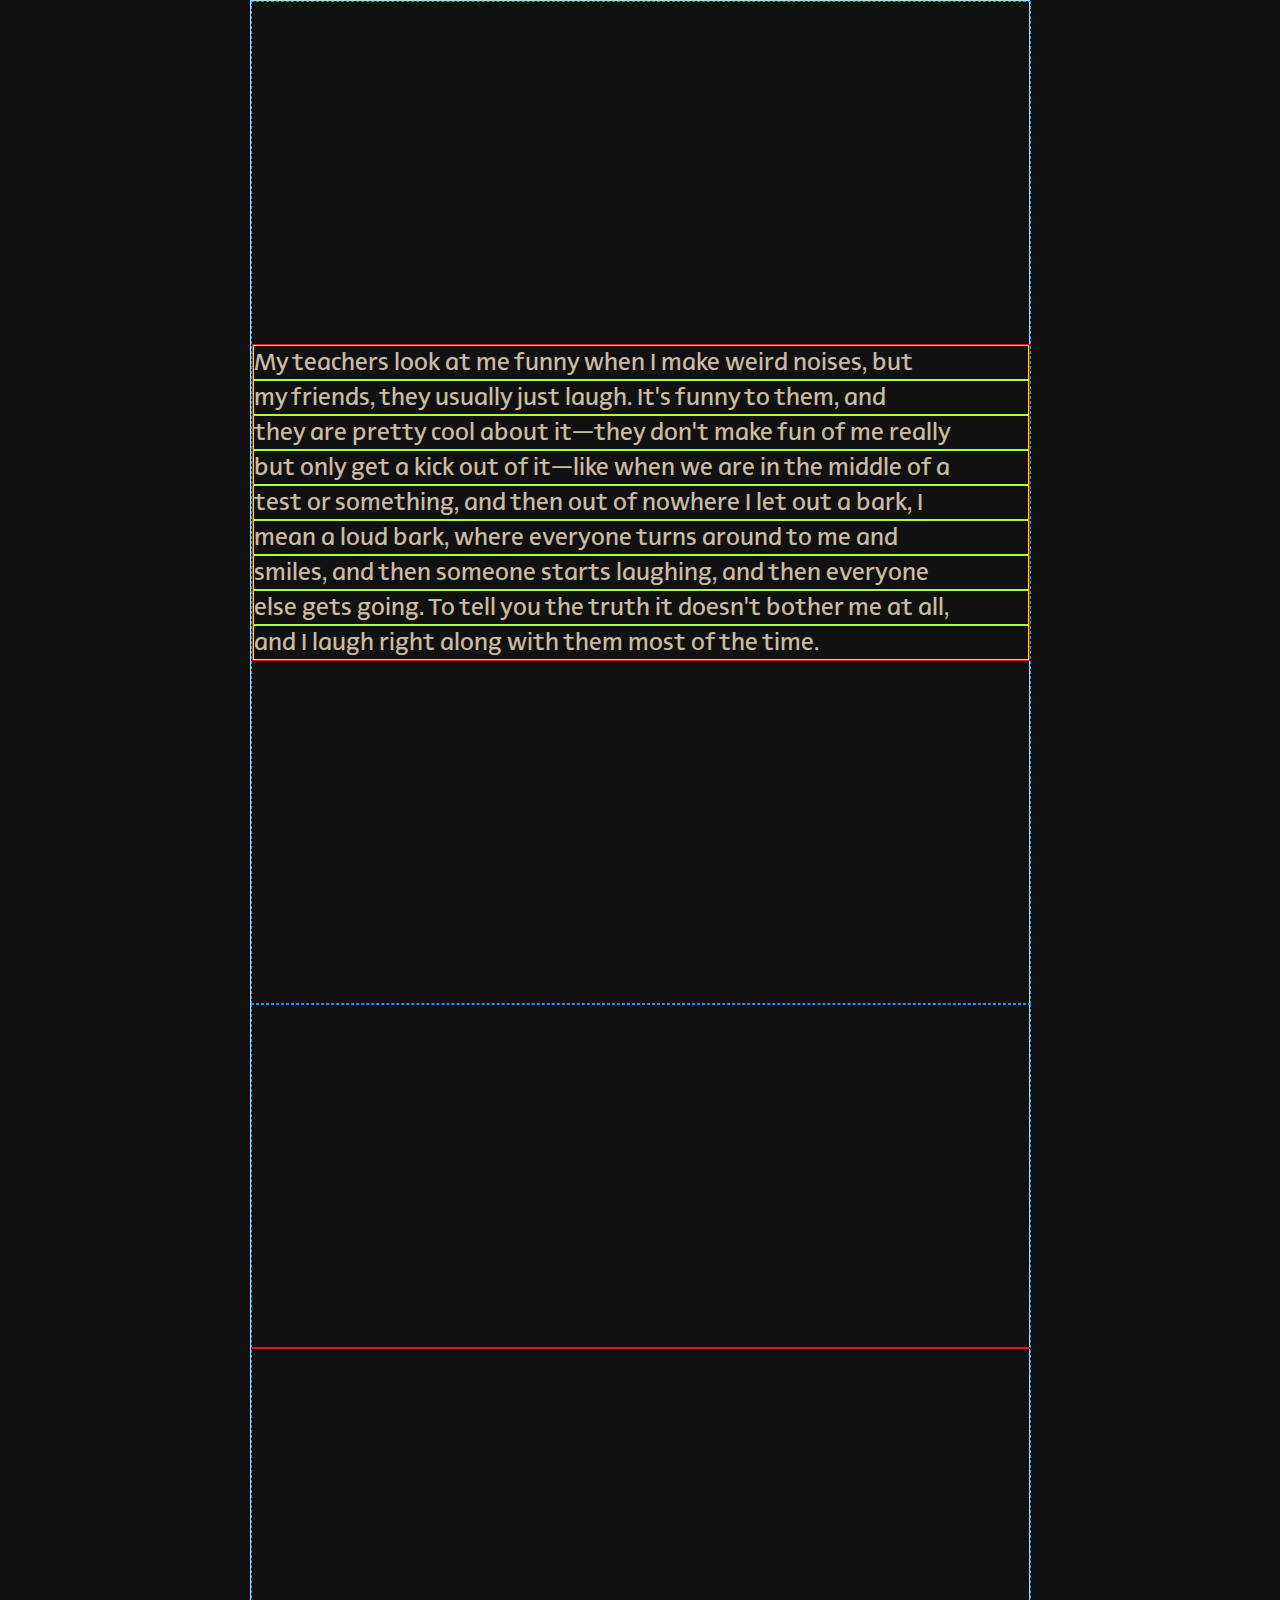
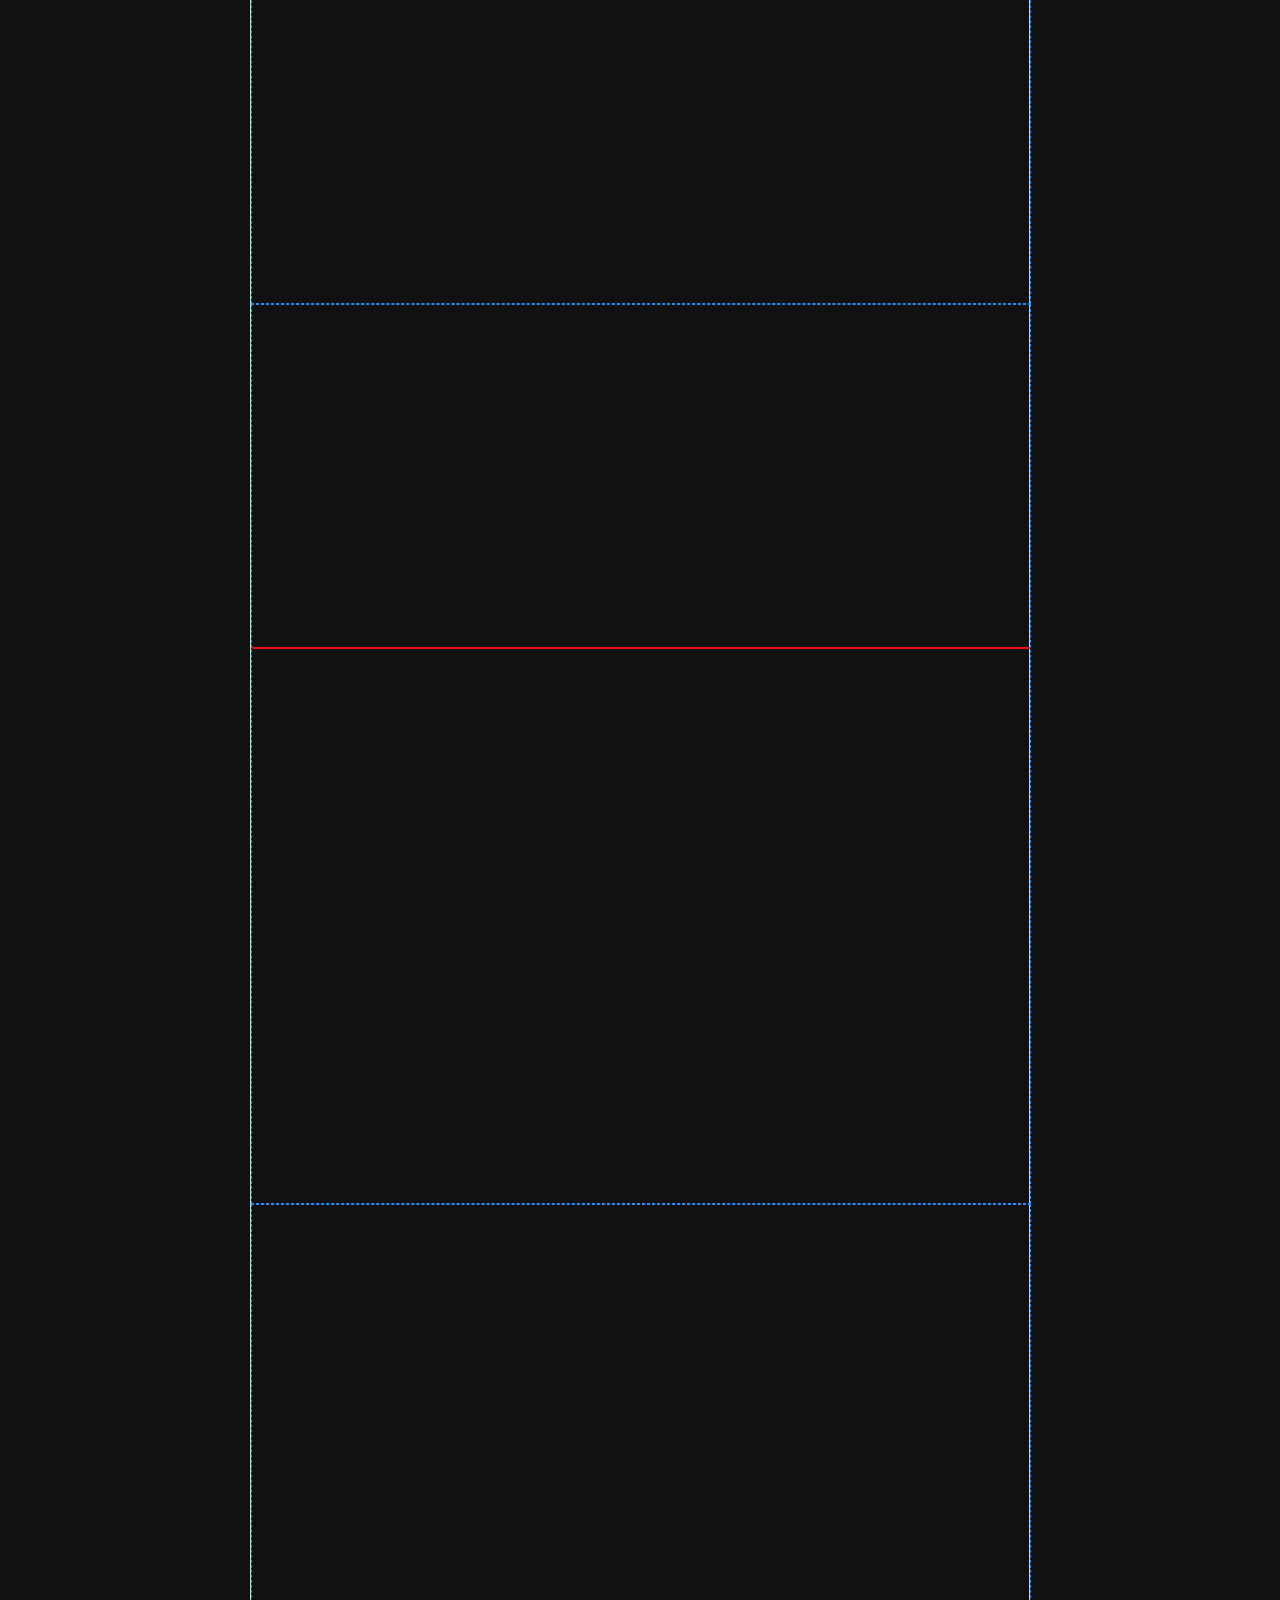
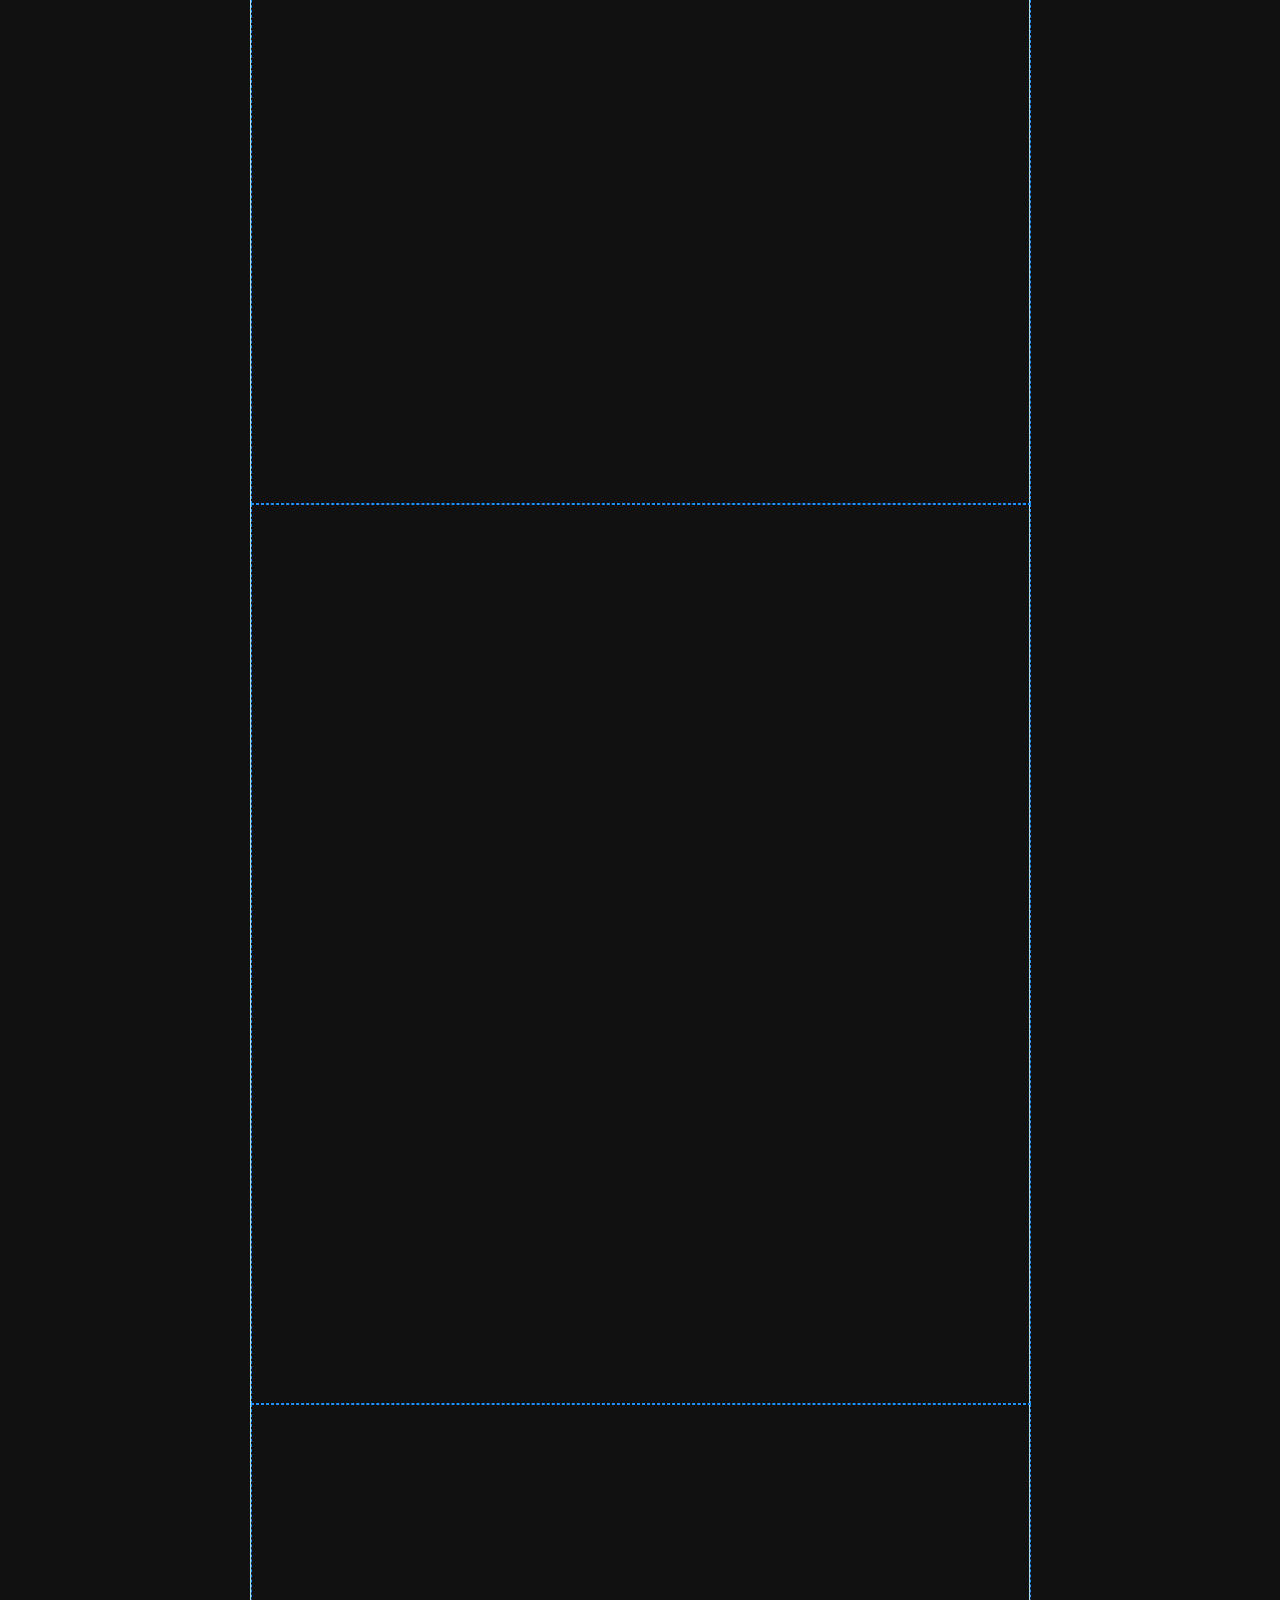
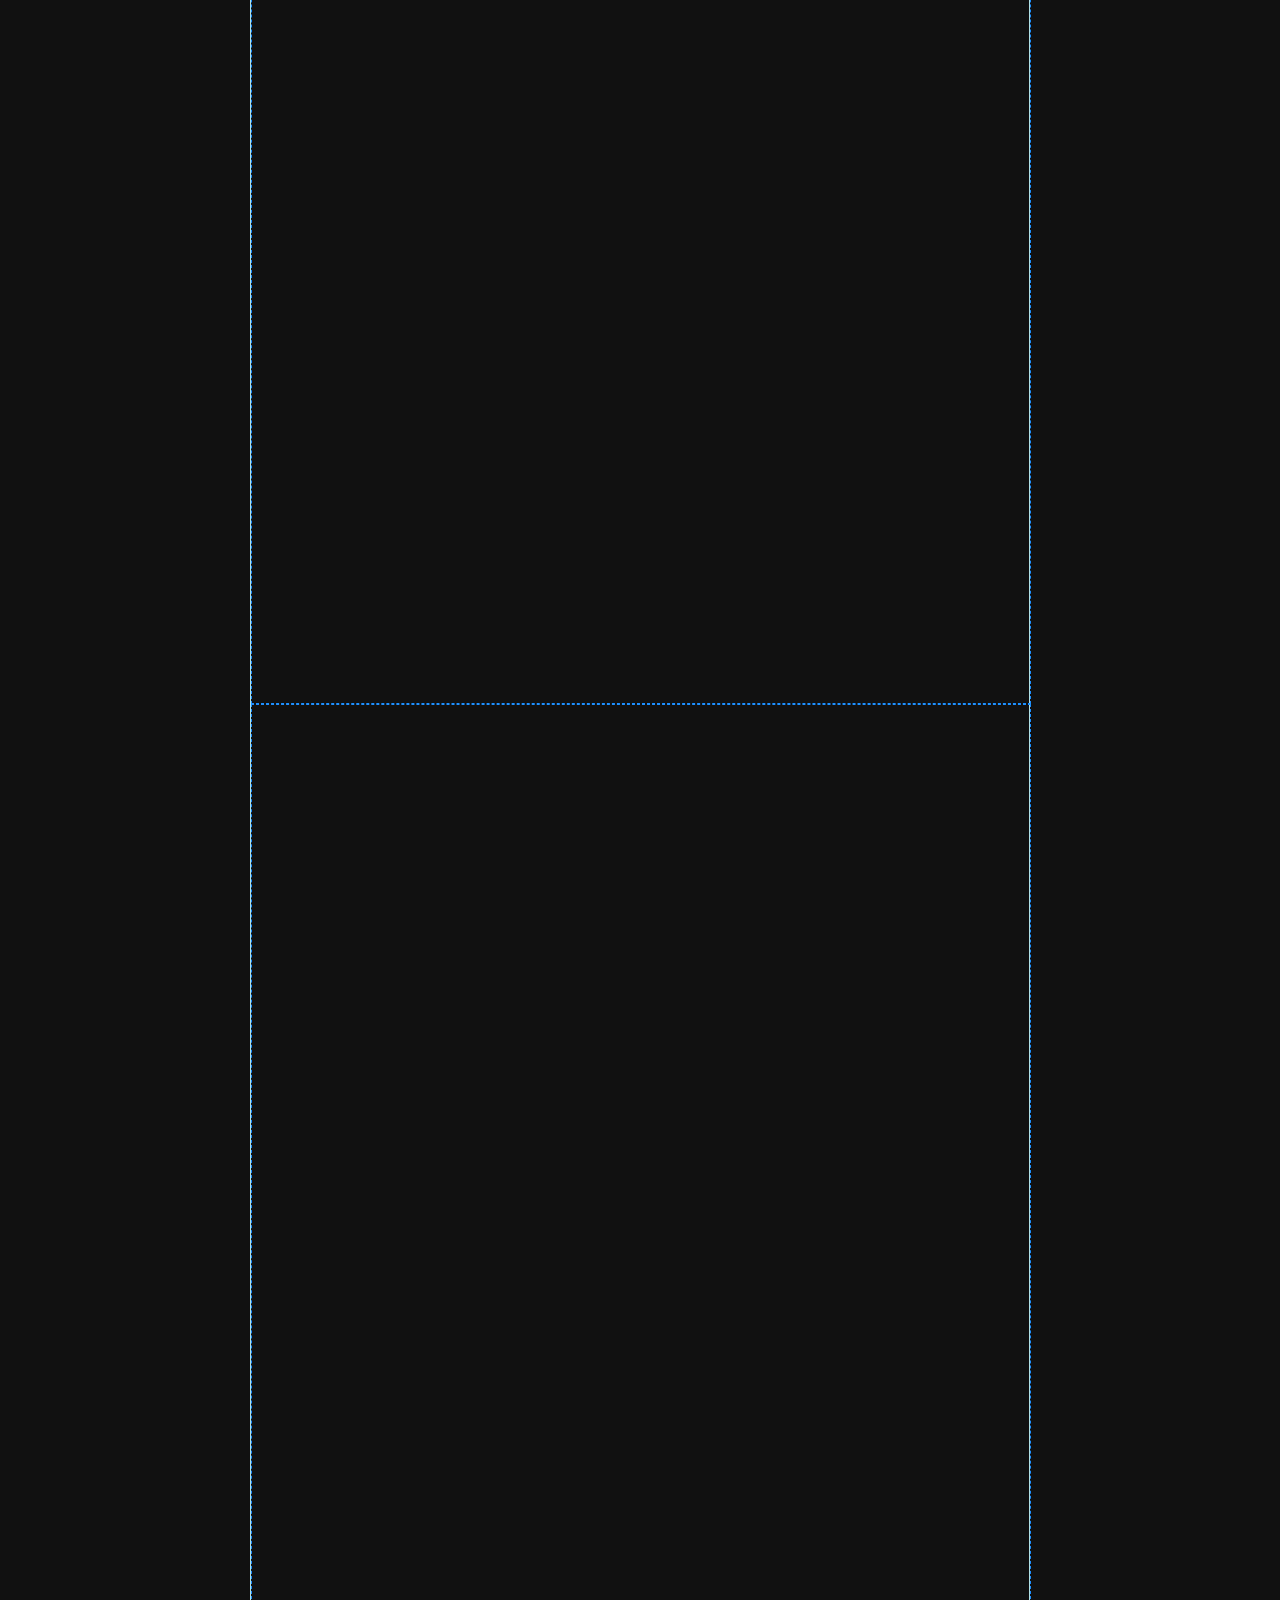
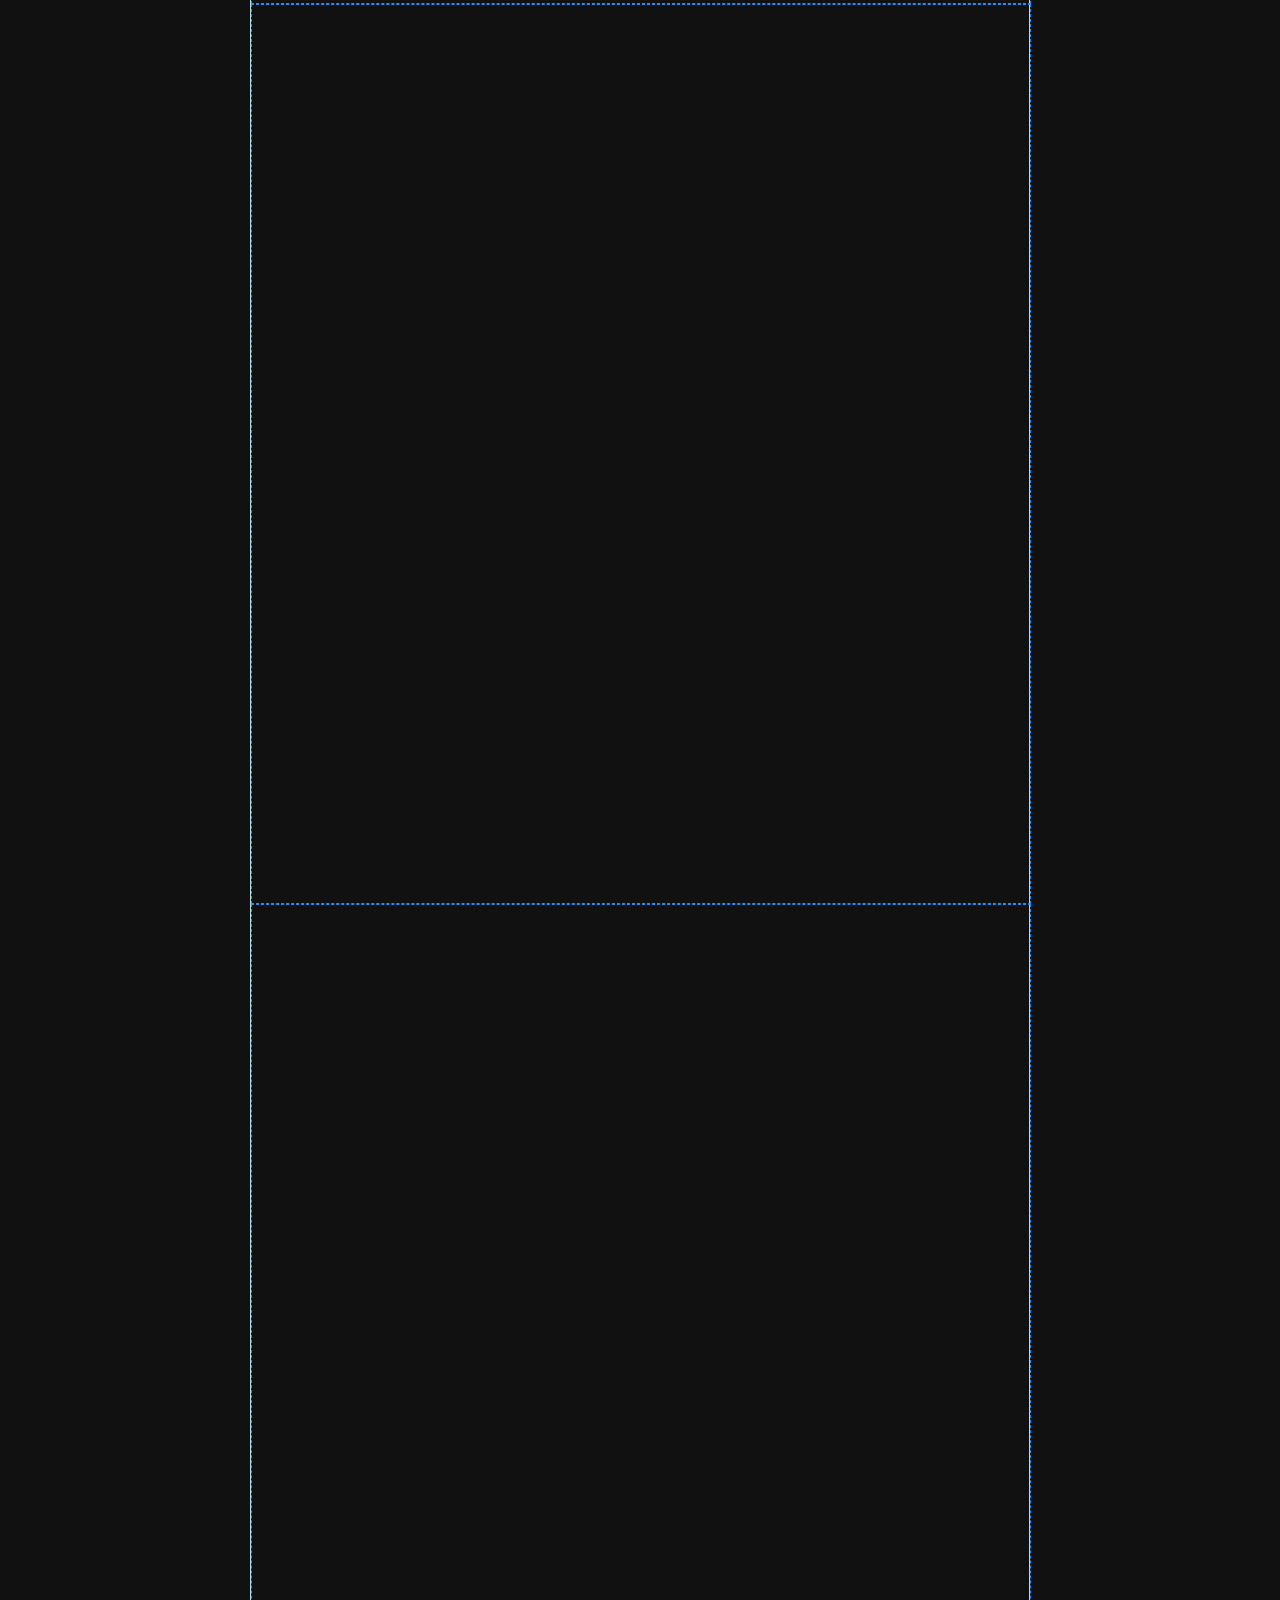
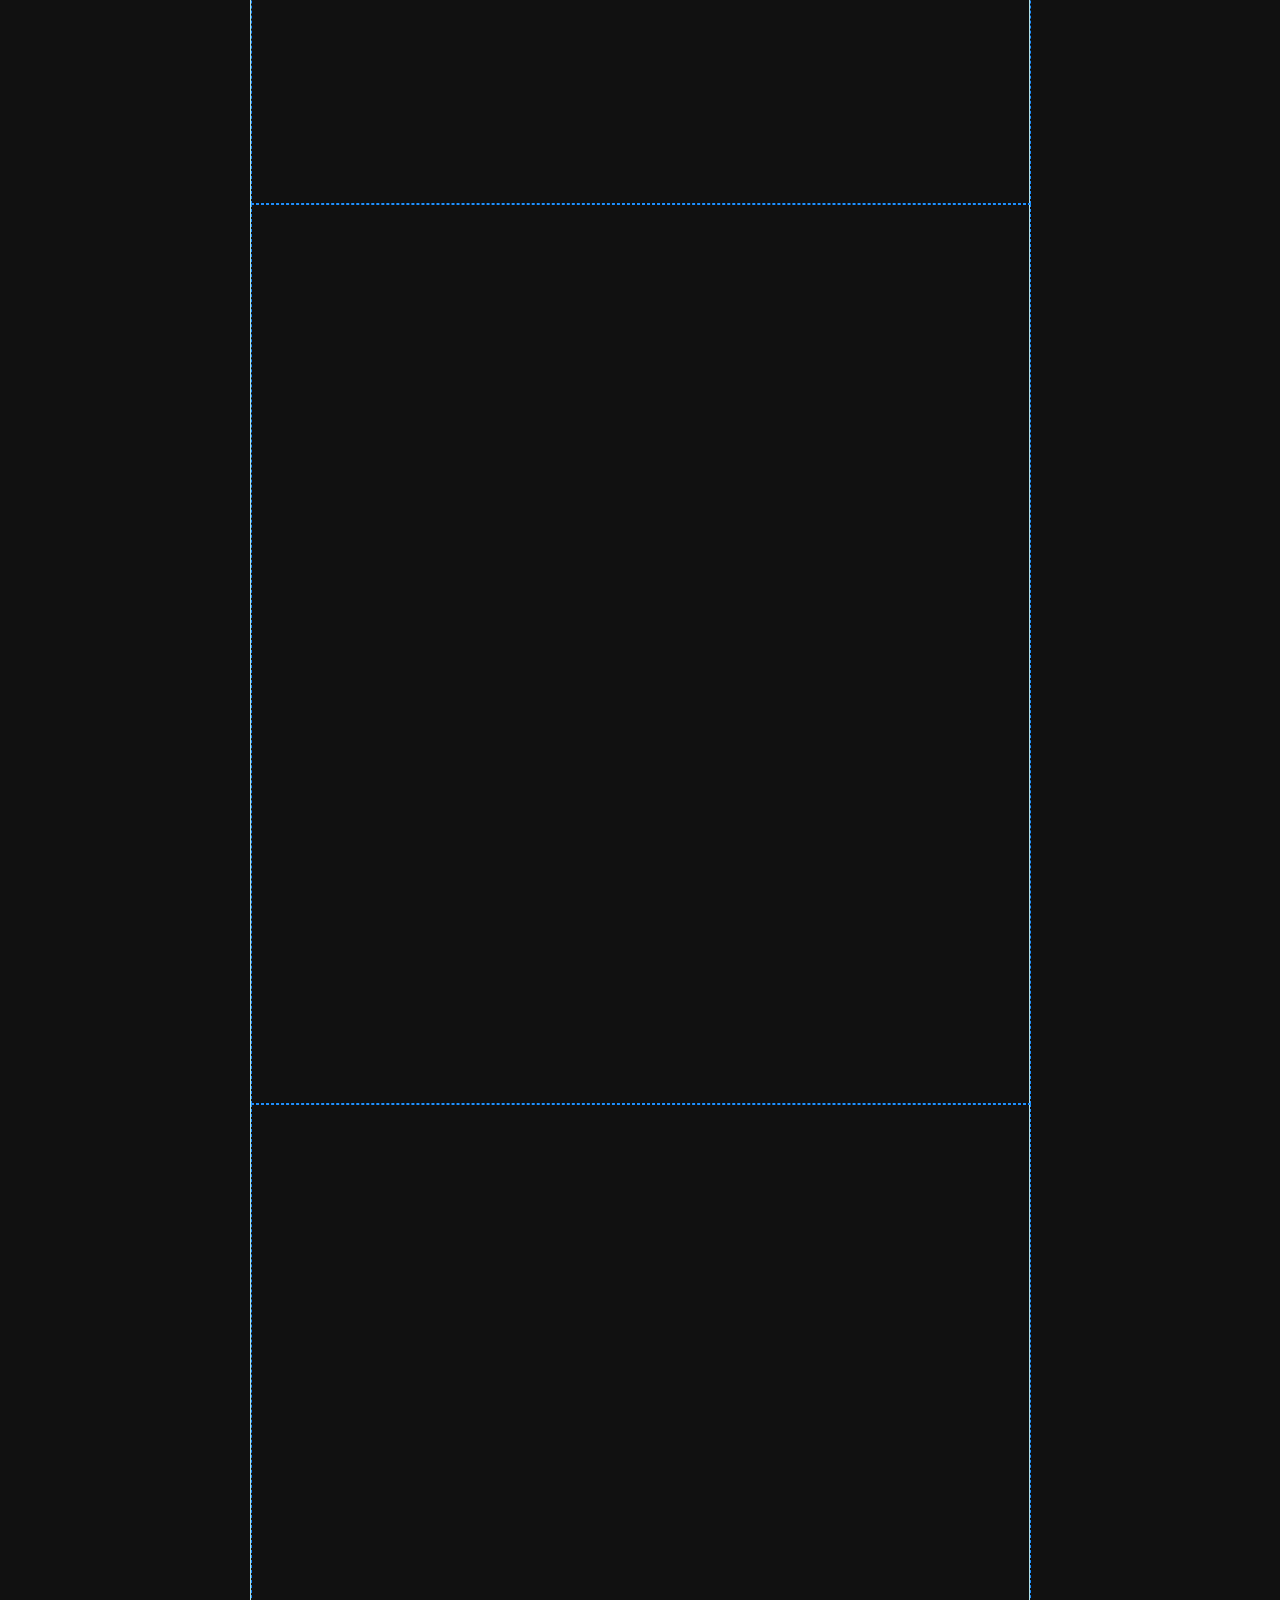
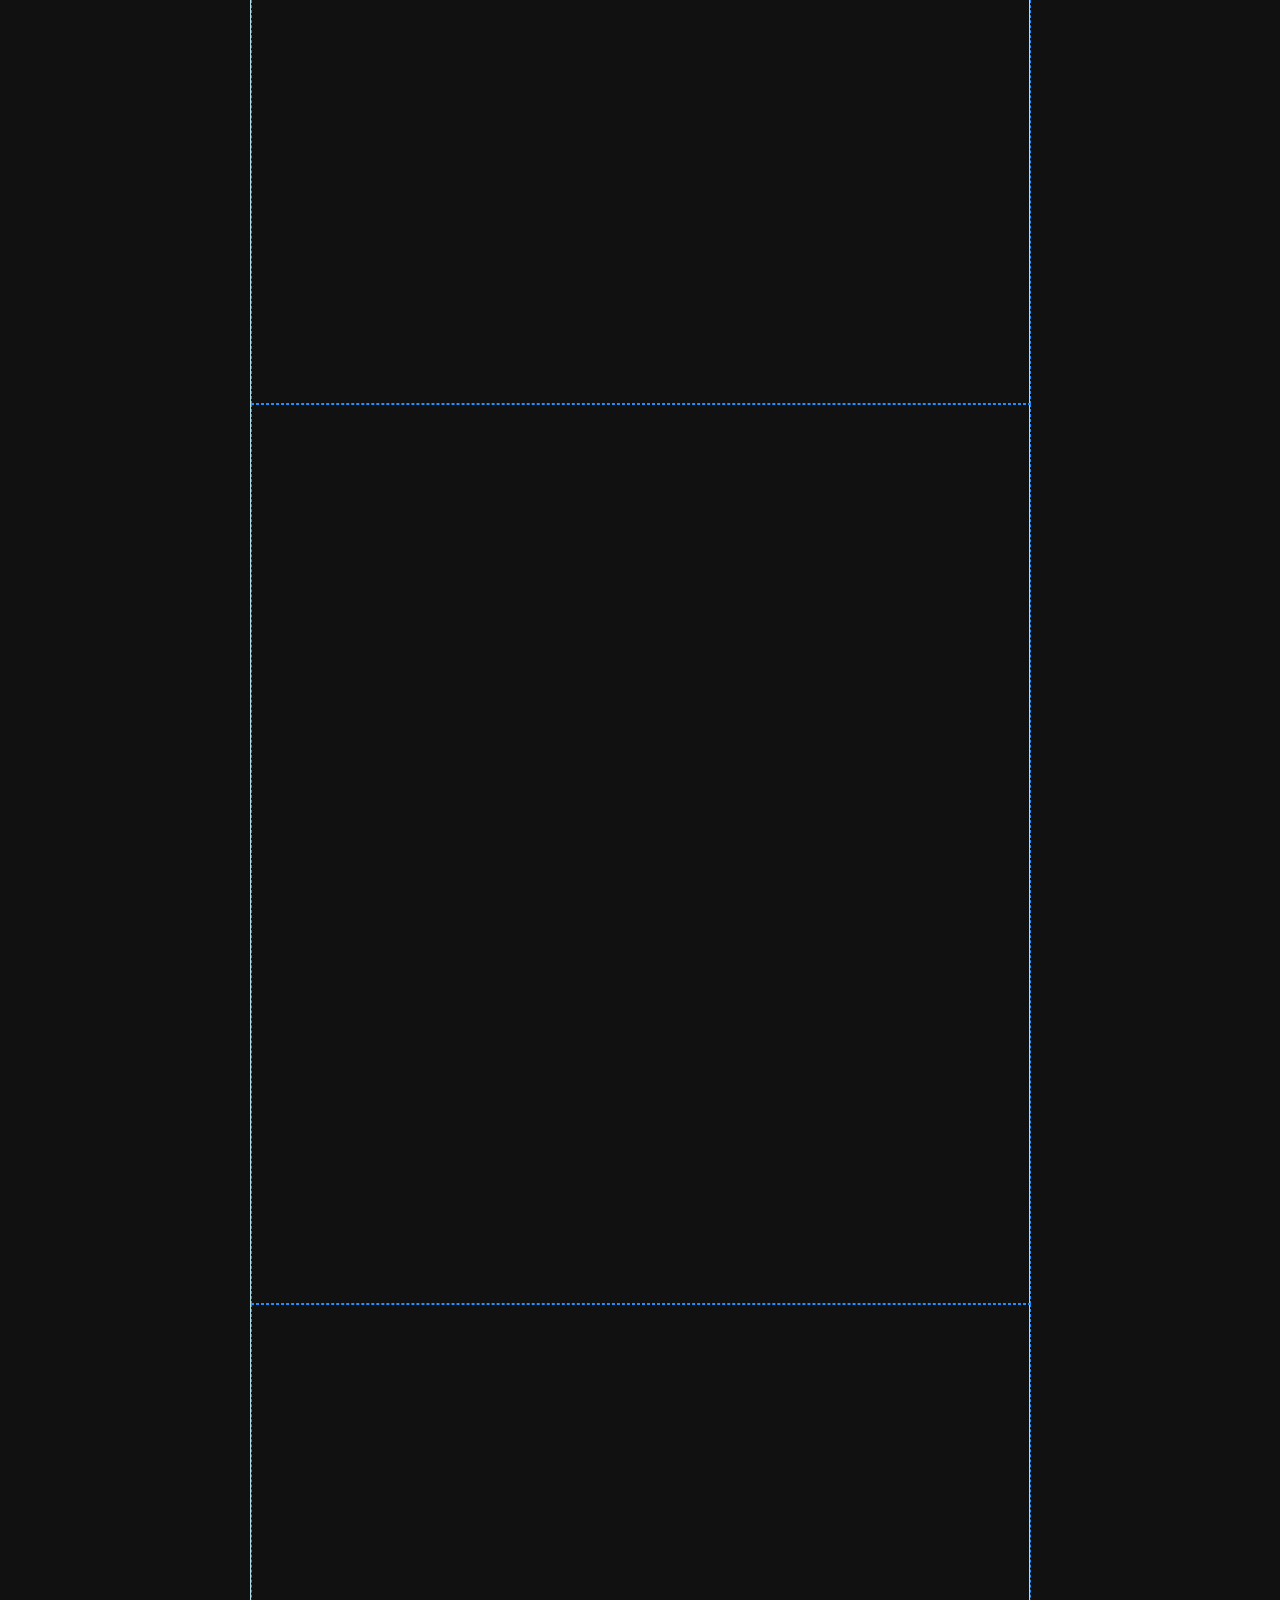
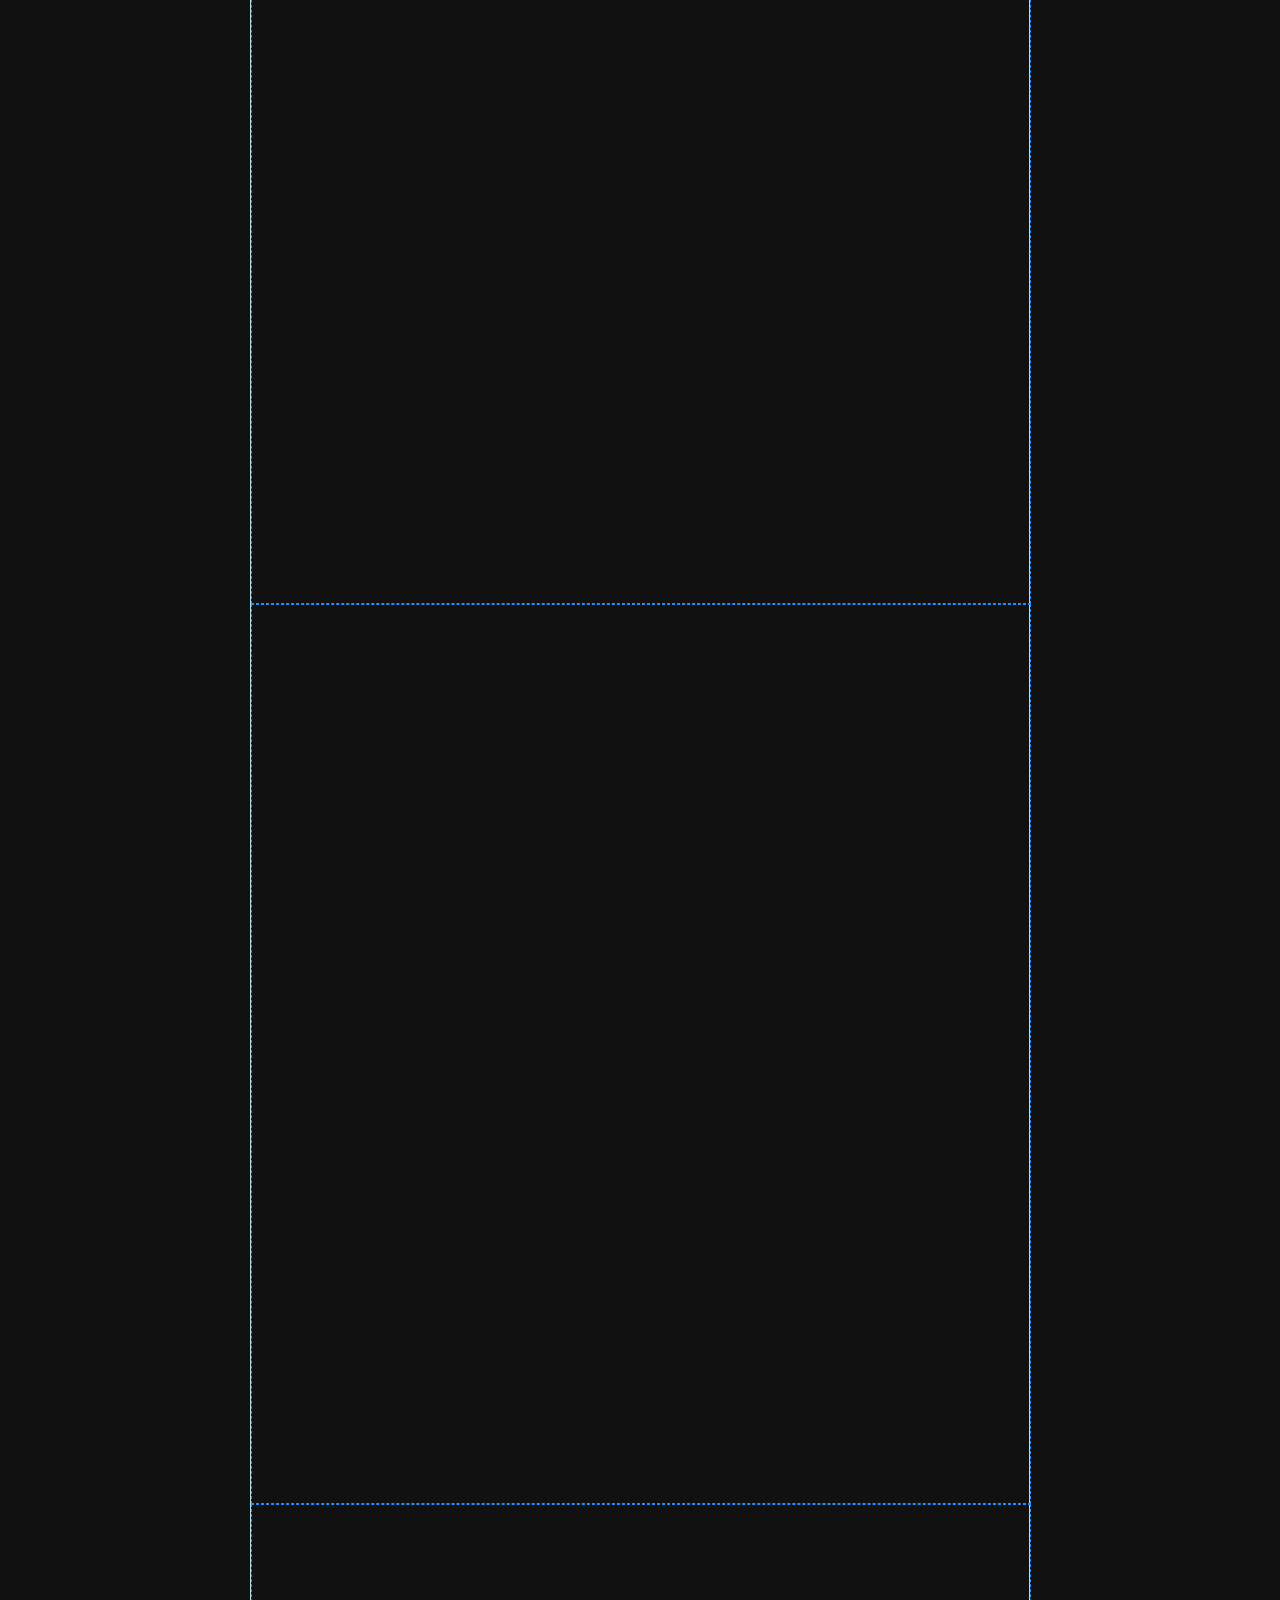
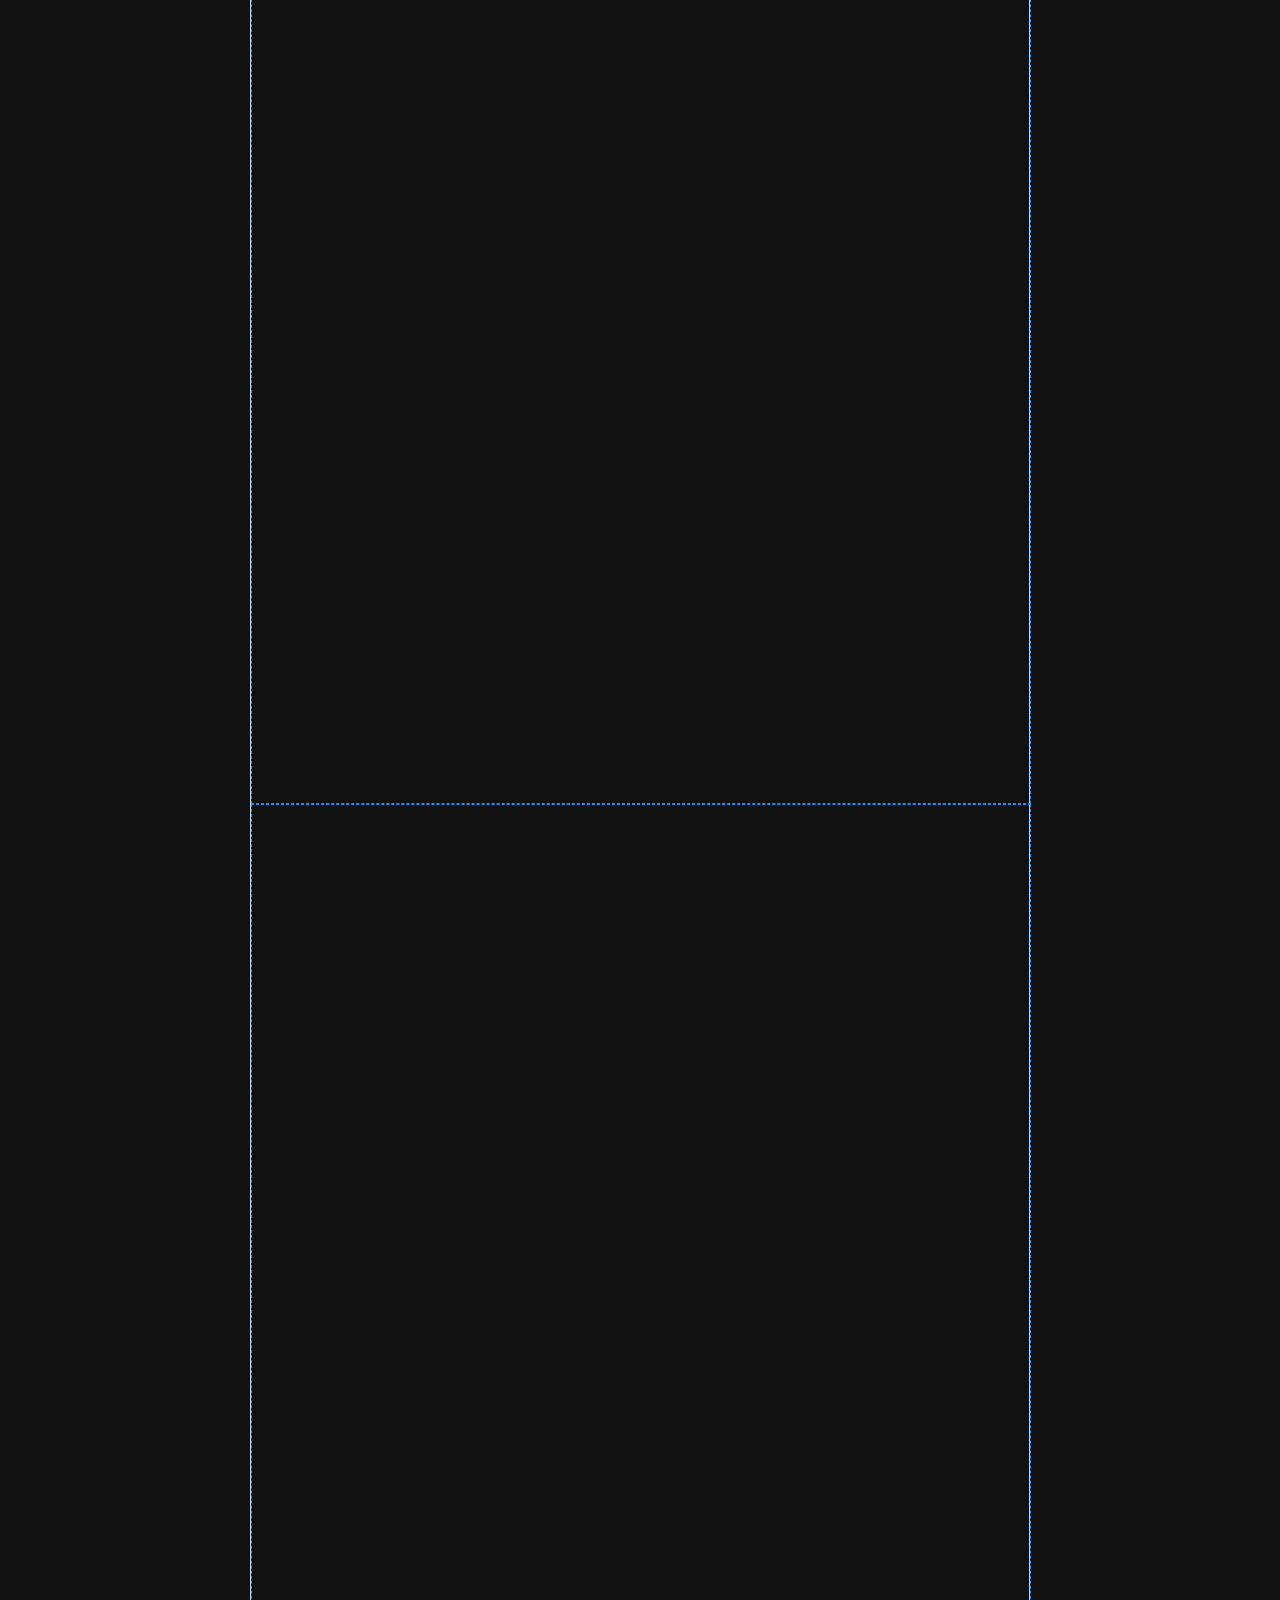
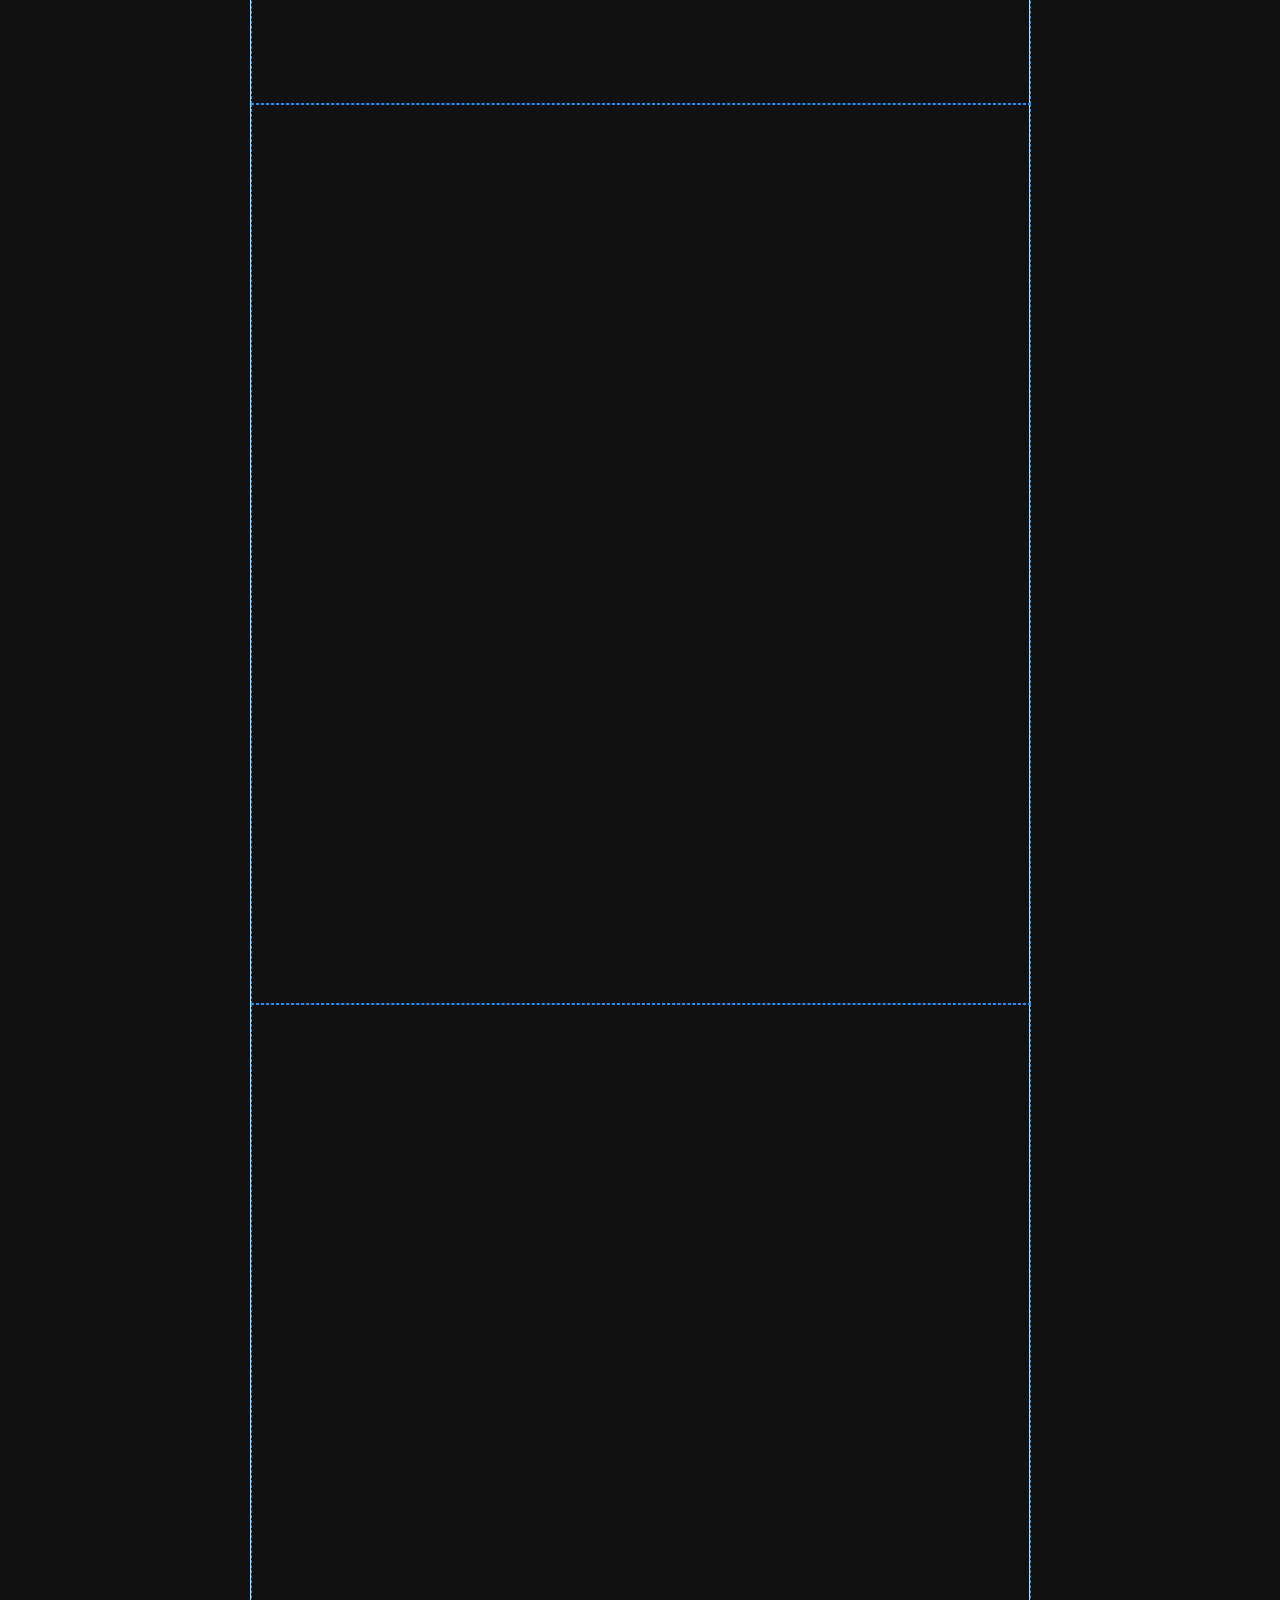
==== commit c9314b0c: "Add data-anima and data-start-time to each element" ====
--- a/indexBU.html
+++ b/indexBU.html
@@ -1,474 +1,4068 @@
 <!DOCTYPE html>
 <html lang="en">
+	<head>
+		<meta charset="UTF-8" />
+		<meta name="viewport" content="width=device-width, initial-scale=1.0" />
+		<title>Vanilla</title>
+		<link rel="preload" href="./Ikarus.woff2" as="font" type="font/woff2" crossorigin="" />
+		<link rel="stylesheet" href="normalize.css" />
+		<link rel="stylesheet" href="styles.css" />
+	</head>
 
-<head>
-  <meta charset="UTF-8">
-  <meta name="viewport" content="width=device-width, initial-scale=1.0">
-  <title>Vanilla</title>
-  <link rel="preload" href="./Ikarus.woff2" as="font" type="font/woff2" crossorigin="">
-  <link rel="stylesheet" href="normalize.css">
-  <link rel="stylesheet" href="styles.css">
-</head>
-
-<body>
-  <!-- <section id="progress"></section> -->
-    <section id="s00" class="page">
-      <div id="s00-p00" class="paragraph">
-        <p id="s00-p00-ln00" class="line"> <span id="s00-p00-ln00-w00" class="word">My</span> <span id="s00-p00-ln00-w01" class="word">teachers</span> <span id="s00-p00-ln00-w02" class="word">look</span> <span id="s00-p00-ln00-w03" class="word">at</span> <span id="s00-p00-ln00-w04" class="word">me</span> <span id="s00-p00-ln00-w05" class="word">funny</span> <span id="s00-p00-ln00-w06" class="word">when</span> <span id="s00-p00-ln00-w07" class="word">I</span> <span id="s00-p00-ln00-w08" class="word">make</span> <span id="s00-p00-ln00-w09" class="word">weird</span> <span id="s00-p00-ln00-w10" class="word">noises,</span> <span id="s00-p00-ln00-w11" class="word">but</span> </p>
-        <p id="s00-p00-ln01" class="line"> <span id="s00-p00-ln01-w00" class="word">my</span> <span id="s00-p00-ln01-w01" class="word">friends,</span> <span id="s00-p00-ln01-w02" class="word">they</span> <span id="s00-p00-ln01-w03" class="word">usually</span> <span id="s00-p00-ln01-w04" class="word">just</span> <span id="s00-p00-ln01-w05" class="word">laugh.</span> <span id="s00-p00-ln01-w06" class="word">It's</span> <span id="s00-p00-ln01-w07" class="word">funny</span> <span id="s00-p00-ln01-w08" class="word">to</span> <span id="s00-p00-ln01-w09" class="word">them,</span> <span id="s00-p00-ln01-w10" class="word">and</span> </p>
-        <p id="s00-p00-ln02" class="line"> <span id="s00-p00-ln02-w00" class="word">they</span> <span id="s00-p00-ln02-w01" class="word">are</span> <span id="s00-p00-ln02-w02" class="word">pretty</span> <span id="s00-p00-ln02-w03" class="word">cool</span> <span id="s00-p00-ln02-w04" class="word">about</span> <span id="s00-p00-ln02-w05" class="word">it—they</span> <span id="s00-p00-ln02-w06" class="word">don't</span> <span id="s00-p00-ln02-w07" class="word">make</span> <span id="s00-p00-ln02-w08" class="word">fun</span> <span id="s00-p00-ln02-w09" class="word">of</span> <span id="s00-p00-ln02-w10" class="word">me</span> <span id="s00-p00-ln02-w11" class="word">really</span> </p>
-        <p id="s00-p00-ln03" class="line"> <span id="s00-p00-ln03-w00" class="word">but</span> <span id="s00-p00-ln03-w01" class="word">only</span> <span id="s00-p00-ln03-w02" class="word">get</span> <span id="s00-p00-ln03-w03" class="word">a</span> <span id="s00-p00-ln03-w04" class="word">kick</span> <span id="s00-p00-ln03-w05" class="word">out</span> <span id="s00-p00-ln03-w06" class="word">of</span> <span id="s00-p00-ln03-w07" class="word">it—like</span> <span id="s00-p00-ln03-w08" class="word">when</span> <span id="s00-p00-ln03-w09" class="word">we</span> <span id="s00-p00-ln03-w10" class="word">are</span> <span id="s00-p00-ln03-w11" class="word">in</span> <span id="s00-p00-ln03-w12" class="word">the</span> <span id="s00-p00-ln03-w13" class="word">middle</span> <span id="s00-p00-ln03-w14" class="word">of</span> <span id="s00-p00-ln03-w15" class="word">a</span> </p>
-        <p id="s00-p00-ln04" class="line"> <span id="s00-p00-ln04-w00" class="word">test</span> <span id="s00-p00-ln04-w01" class="word">or</span> <span id="s00-p00-ln04-w02" class="word">something,</span> <span id="s00-p00-ln04-w03" class="word">and</span> <span id="s00-p00-ln04-w04" class="word">then</span> <span id="s00-p00-ln04-w05" class="word">out</span> <span id="s00-p00-ln04-w06" class="word">of</span> <span id="s00-p00-ln04-w07" class="word">nowhere</span> <span id="s00-p00-ln04-w08" class="word">I</span> <span id="s00-p00-ln04-w09" class="word">let</span> <span id="s00-p00-ln04-w10" class="word">out</span> <span id="s00-p00-ln04-w11" class="word">a</span> <span id="s00-p00-ln04-w12" class="word">bark,</span> <span id="s00-p00-ln04-w13" class="word">I</span> </p>
-        <p id="s00-p00-ln05" class="line"> <span id="s00-p00-ln05-w00" class="word">mean</span> <span id="s00-p00-ln05-w01" class="word">a</span> <span id="s00-p00-ln05-w02" class="word">loud</span> <span id="s00-p00-ln05-w03" class="word">bark,</span> <span id="s00-p00-ln05-w04" class="word">where</span> <span id="s00-p00-ln05-w05" class="word">everyone</span> <span id="s00-p00-ln05-w06" class="word">turns</span> <span id="s00-p00-ln05-w07" class="word">around</span> <span id="s00-p00-ln05-w08" class="word">to</span> <span id="s00-p00-ln05-w09" class="word">me</span> <span id="s00-p00-ln05-w10" class="word">and</span> </p>
-        <p id="s00-p00-ln06" class="line"> <span id="s00-p00-ln06-w00" class="word">smiles,</span> <span id="s00-p00-ln06-w01" class="word">and</span> <span id="s00-p00-ln06-w02" class="word">then</span> <span id="s00-p00-ln06-w03" class="word">someone</span> <span id="s00-p00-ln06-w04" class="word">starts</span> <span id="s00-p00-ln06-w05" class="word">laughing,</span> <span id="s00-p00-ln06-w06" class="word">and</span> <span id="s00-p00-ln06-w07" class="word">then</span> <span id="s00-p00-ln06-w08" class="word">everyone</span> </p>
-        <p id="s00-p00-ln07" class="line"> <span id="s00-p00-ln07-w00" class="word">else</span> <span id="s00-p00-ln07-w01" class="word">gets</span> <span id="s00-p00-ln07-w02" class="word">going.</span> <span id="s00-p00-ln07-w03" class="word">To</span> <span id="s00-p00-ln07-w04" class="word">tell</span> <span id="s00-p00-ln07-w05" class="word">you</span> <span id="s00-p00-ln07-w06" class="word">the</span> <span id="s00-p00-ln07-w07" class="word">truth</span> <span id="s00-p00-ln07-w08" class="word">it</span> <span id="s00-p00-ln07-w09" class="word">doesn't</span> <span id="s00-p00-ln07-w10" class="word">bother</span> <span id="s00-p00-ln07-w11" class="word">me</span> <span id="s00-p00-ln07-w12" class="word">at</span> <span id="s00-p00-ln07-w13" class="word">all,</span> </p>
-        <p id="s00-p00-ln08" class="line"> <span id="s00-p00-ln08-w00" class="word">and</span> <span id="s00-p00-ln08-w01" class="word">I</span> <span id="s00-p00-ln08-w02" class="word">laugh</span> <span id="s00-p00-ln08-w03" class="word">right</span> <span id="s00-p00-ln08-w04" class="word">along</span> <span id="s00-p00-ln08-w05" class="word">with</span> <span id="s00-p00-ln08-w06" class="word">them</span> <span id="s00-p00-ln08-w07" class="word">most</span> <span id="s00-p00-ln08-w08" class="word">of</span> <span id="s00-p00-ln08-w09" class="word">the</span> <span id="s00-p00-ln08-w10" class="word">time.</span> </p>
-      </div>
-    </section>
-    <section id="s01" class="page">
-      <div id="s01-p01" class="paragraph">
-        <p id="s01-p01-ln00" class="line"> <span id="s01-p01-ln00-w00" class="word">I</span> <span id="s01-p01-ln00-w01" class="word">go</span> <span id="s01-p01-ln00-w02" class="word">to</span> <span id="s01-p01-ln00-w03" class="word">this</span> <span id="s01-p01-ln00-w04" class="word">school</span> <span id="s01-p01-ln00-w05" class="word">where</span> <span id="s01-p01-ln00-w06" class="word">our</span> <span id="s01-p01-ln00-w07" class="word">teachers</span> <span id="s01-p01-ln00-w08" class="word">are</span> <span id="s01-p01-ln00-w09" class="word">mostly</span> <span id="s01-p01-ln00-w10" class="word">nuns—we</span> </p>
-        <p id="s01-p01-ln01" class="line"> <span id="s01-p01-ln01-w00" class="word">have</span> <span id="s01-p01-ln01-w01" class="word">to</span> <span id="s01-p01-ln01-w02" class="word">go</span> <span id="s01-p01-ln01-w03" class="word">to</span> <span id="s01-p01-ln01-w04" class="word">church</span> <span id="s01-p01-ln01-w05" class="word">every</span> <span id="s01-p01-ln01-w06" class="word">week,</span> <span id="s01-p01-ln01-w07" class="word">and</span> <span id="s01-p01-ln01-w08" class="word">sometimes</span> <span id="s01-p01-ln01-w09" class="word">I'll</span> <span id="s01-p01-ln01-w10" class="word">bark</span> <span id="s01-p01-ln01-w11" class="word">in</span> </p>
-        <p id="s01-p01-ln02" class="line"> <span id="s01-p01-ln02-w00" class="word">church</span> <span id="s01-p01-ln02-w01" class="word">too.</span> <span id="s01-p01-ln02-w02" class="word">This</span> <span id="s01-p01-ln02-w03" class="word">one</span> <span id="s01-p01-ln02-w04" class="word">nun,</span> <span id="s01-p01-ln02-w05" class="word">Sister</span> <span id="s01-p01-ln02-w06" class="word">Agatha,</span> <span id="s01-p01-ln02-w07" class="word">told</span> <span id="s01-p01-ln02-w08" class="word">me</span> <span id="s01-p01-ln02-w09" class="word">that</span> <span id="s01-p01-ln02-w10" class="word">Jesus</span> </p>
-        <p id="s01-p01-ln03" class="line"> <span id="s01-p01-ln03-w00" class="word">didn't</span> <span id="s01-p01-ln03-w01" class="word">appreciate</span> <span id="s01-p01-ln03-w02" class="word">me</span> <span id="s01-p01-ln03-w03" class="word">barking</span> <span id="s01-p01-ln03-w04" class="word">like</span> <span id="s01-p01-ln03-w05" class="word">that</span> <span id="s01-p01-ln03-w06" class="word">in</span> <span id="s01-p01-ln03-w07" class="word">church</span> <span id="s01-p01-ln03-w08" class="word">and</span> <span id="s01-p01-ln03-w09" class="word">disrupting</span> </p>
-        <p id="s01-p01-ln04" class="line"> <span id="s01-p01-ln04-w00" class="word">everything.</span> <span id="s01-p01-ln04-w01" class="word">She's</span> <span id="s01-p01-ln04-w02" class="word">mean</span> <span id="s01-p01-ln04-w03" class="word">though</span> <span id="s01-p01-ln04-w04" class="word">it's</span> <span id="s01-p01-ln04-w05" class="word">funny—there's</span> <span id="s01-p01-ln04-w06" class="word">always</span> <span id="s01-p01-ln04-w07" class="word">that</span> </p>
-        <p id="s01-p01-ln05" class="line"> <span id="s01-p01-ln05-w00" class="word">question</span> <span id="s01-p01-ln05-w01" class="word">about</span> <span id="s01-p01-ln05-w02" class="word">nuns—“is</span> <span id="s01-p01-ln05-w03" class="word">she</span> <span id="s01-p01-ln05-w04" class="word">mean?”—that</span> <span id="s01-p01-ln05-w05" class="word">everyone's</span> <span id="s01-p01-ln05-w06" class="word">always</span> </p>
-        <p id="s01-p01-ln06" class="line"> <span id="s01-p01-ln06-w00" class="word">talkin'</span> <span id="s01-p01-ln06-w01" class="word">about</span> <span id="s01-p01-ln06-w02" class="word">whenever</span> <span id="s01-p01-ln06-w03" class="word">you</span> <span id="s01-p01-ln06-w04" class="word">find</span> <span id="s01-p01-ln06-w05" class="word">out</span> <span id="s01-p01-ln06-w06" class="word">who</span> <span id="s01-p01-ln06-w07" class="word">your</span> <span id="s01-p01-ln06-w08" class="word">teachers</span> <span id="s01-p01-ln06-w09" class="word">will</span> <span id="s01-p01-ln06-w10" class="word">be</span> </p>
-        <p id="s01-p01-ln07" class="line"> <span id="s01-p01-ln07-w00" class="word">for</span> <span id="s01-p01-ln07-w01" class="word">the</span> <span id="s01-p01-ln07-w02" class="word">next</span> <span id="s01-p01-ln07-w03" class="word">year.</span> <span id="s01-p01-ln07-w04" class="word">It's</span> <span id="s01-p01-ln07-w05" class="word">always</span> <span id="s01-p01-ln07-w06" class="word">how</span> <span id="s01-p01-ln07-w07" class="word">mean</span> <span id="s01-p01-ln07-w08" class="word">Sister</span> <span id="s01-p01-ln07-w09" class="word">so</span> <span id="s01-p01-ln07-w10" class="word">and</span> <span id="s01-p01-ln07-w11" class="word">so</span> <span id="s01-p01-ln07-w12" class="word">is,</span> <span id="s01-p01-ln07-w13" class="word">and</span> </p>
-        <p id="s01-p01-ln09" class="line"> <span id="s01-p01-ln09-w00" class="word">how</span> <span id="s01-p01-ln09-w01" class="word">this</span> <span id="s01-p01-ln09-w02" class="word">one</span> <span id="s01-p01-ln09-w03" class="word">cuts</span> <span id="s01-p01-ln09-w04" class="word">your</span> <span id="s01-p01-ln09-w05" class="word">hair</span> <span id="s01-p01-ln09-w06" class="word">when</span> <span id="s01-p01-ln09-w07" class="word">you're</span> <span id="s01-p01-ln09-w08" class="word">not</span> <span id="s01-p01-ln09-w09" class="word">looking</span> <span id="s01-p01-ln09-w10" class="word">if</span> <span id="s01-p01-ln09-w11" class="word">it</span> <span id="s01-p01-ln09-w12" class="word">grows</span> </p>
-        <p id="s01-p01-ln10" class="line"> <span id="s01-p01-ln10-w00" class="word">too</span> <span id="s01-p01-ln10-w01" class="word">long</span> <span id="s01-p01-ln10-w02" class="word">and</span> <span id="s01-p01-ln10-w03" class="word">how</span> <span id="s01-p01-ln10-w04" class="word">another</span> <span id="s01-p01-ln10-w05" class="word">one</span> <span id="s01-p01-ln10-w06" class="word">will</span> <span id="s01-p01-ln10-w07" class="word">ask</span> <span id="s01-p01-ln10-w08" class="word">you</span> <span id="s01-p01-ln10-w09" class="word">to</span> <span id="s01-p01-ln10-w10" class="word">hold</span> <span id="s01-p01-ln10-w11" class="word">your</span> <span id="s01-p01-ln10-w12" class="word">palms</span> </p>
-        <p id="s01-p01-ln11" class="line"> <span id="s01-p01-ln11-w00" class="word">out</span> <span id="s01-p01-ln11-w01" class="word">so</span> <span id="s01-p01-ln11-w02" class="word">she</span> <span id="s01-p01-ln11-w03" class="word">can</span> <span id="s01-p01-ln11-w04" class="word">smack’em</span> <span id="s01-p01-ln11-w05" class="word">with</span> <span id="s01-p01-ln11-w06" class="word">a</span> <span id="s01-p01-ln11-w07" class="word">ruler.</span> <span id="s01-p01-ln11-w08" class="word">My</span> <span id="s01-p01-ln11-w09" class="word">brother</span> <span id="s01-p01-ln11-w10" class="word">told</span> <span id="s01-p01-ln11-w11" class="word">me</span> <span id="s01-p01-ln11-w12" class="word">all</span> </p>
-        <p id="s01-p01-ln12" class="line"> <span id="s01-p01-ln12-w00" class="word">kinds</span> <span id="s01-p01-ln12-w01" class="word">of</span> <span id="s01-p01-ln12-w02" class="word">horrible</span> <span id="s01-p01-ln12-w03" class="word">stuff</span> <span id="s01-p01-ln12-w04" class="word">about</span> <span id="s01-p01-ln12-w05" class="word">every</span> <span id="s01-p01-ln12-w06" class="word">nun</span> <span id="s01-p01-ln12-w07" class="word">I</span> <span id="s01-p01-ln12-w08" class="word">was</span> <span id="s01-p01-ln12-w09" class="word">gonna'</span> <span id="s01-p01-ln12-w10" class="word">have—but</span> </p>
-        <p id="s01-p01-ln13" class="line"> <span id="s01-p01-ln13-w00" class="word">with</span> <span id="s01-p01-ln13-w01" class="word">Sister</span> <span id="s01-p01-ln13-w02" class="word">Agatha,</span> <span id="s01-p01-ln13-w03" class="word">he</span> <span id="s01-p01-ln13-w04" class="word">wasn't</span> <span id="s01-p01-ln13-w05" class="word">kidding.</span> <span id="s01-p01-ln13-w06" class="word">Yesterday,</span> <span id="s01-p01-ln13-w07" class="word">after</span> <span id="s01-p01-ln13-w08" class="word">telling</span> </p>
-        <p id="s01-p01-ln14" class="line"> <span id="s01-p01-ln14-w00" class="word">me</span> <span id="s01-p01-ln14-w01" class="word">all</span> <span id="s01-p01-ln14-w02" class="word">about</span> <span id="s01-p01-ln14-w03" class="word">how</span> <span id="s01-p01-ln14-w04" class="word">Jesus</span> <span id="s01-p01-ln14-w05" class="word">didn't</span> <span id="s01-p01-ln14-w06" class="word">appreciate</span> <span id="s01-p01-ln14-w07" class="word">me</span> <span id="s01-p01-ln14-w08" class="word">disrupting</span> <span id="s01-p01-ln14-w09" class="word">His</span> </p>
-        <p id="s01-p01-ln15" class="line"> <span id="s01-p01-ln15-w00" class="word">Mass,</span> <span id="s01-p01-ln15-w01" class="word">she</span> <span id="s01-p01-ln15-w02" class="word">smacked</span> <span id="s01-p01-ln15-w03" class="word">me</span> <span id="s01-p01-ln15-w04" class="word">in</span> <span id="s01-p01-ln15-w05" class="word">the</span> <span id="s01-p01-ln15-w06" class="word">back</span> <span id="s01-p01-ln15-w07" class="word">of</span> <span id="s01-p01-ln15-w08" class="word">the</span> <span id="s01-p01-ln15-w09" class="word">head,</span> <span id="s01-p01-ln15-w10" class="word">and</span> <span id="s01-p01-ln15-w11" class="word">told</span> <span id="s01-p01-ln15-w12" class="word">me</span> </p>
-        <p id="s01-p01-ln16" class="line"> <span id="s01-p01-ln16-w00" class="word">maybe</span> <span id="s01-p01-ln16-w01" class="word">that</span> <span id="s01-p01-ln16-w02" class="word">will</span> <span id="s01-p01-ln16-w03" class="word">stop</span> <span id="s01-p01-ln16-w04" class="word">me</span> <span id="s01-p01-ln16-w05" class="word">from</span> <span id="s01-p01-ln16-w06" class="word">shaking</span> <span id="s01-p01-ln16-w07" class="word">it.</span> </p>
-      </div>
-    </section>
-    <section id="s02" class="page">
-      <div id="s02-p02" class="paragraph">
-        <p id="s02-p02-ln00" class="line"> <span id="s02-p02-ln00-w00" class="word">I</span> <span id="s02-p02-ln00-w01" class="word">figured</span> <span id="s02-p02-ln00-w02" class="word">though,</span> <span id="s02-p02-ln00-w03" class="word">that</span> <span id="s02-p02-ln00-w04" class="word">Jesus</span> <span id="s02-p02-ln00-w05" class="word">didn't</span> <span id="s02-p02-ln00-w06" class="word">mind</span> <span id="s02-p02-ln00-w07" class="word">so</span> <span id="s02-p02-ln00-w08" class="word">much—since</span> <span id="s02-p02-ln00-w09" class="word">I</span> </p>
-        <p id="s02-p02-ln01" class="line"> <span id="s02-p02-ln01-w00" class="word">prayed</span> <span id="s02-p02-ln01-w01" class="word">to</span> <span id="s02-p02-ln01-w02" class="word">Him</span> <span id="s02-p02-ln01-w03" class="word">all</span> <span id="s02-p02-ln01-w04" class="word">the</span> <span id="s02-p02-ln01-w05" class="word">time</span> <span id="s02-p02-ln01-w06" class="word">to</span> <span id="s02-p02-ln01-w07" class="word">help</span> <span id="s02-p02-ln01-w08" class="word">me</span> <span id="s02-p02-ln01-w09" class="word">to</span> <span id="s02-p02-ln01-w10" class="word">stop</span> <span id="s02-p02-ln01-w11" class="word">shaking</span> <span id="s02-p02-ln01-w12" class="word">my</span> <span id="s02-p02-ln01-w13" class="word">head,</span> </p>
-        <p id="s02-p02-ln02" class="line"> <span id="s02-p02-ln02-w00" class="word">and</span> <span id="s02-p02-ln02-w01" class="word">barking,</span> <span id="s02-p02-ln02-w02" class="word">though</span> <span id="s02-p02-ln02-w03" class="word">it</span> <span id="s02-p02-ln02-w04" class="word">never</span> <span id="s02-p02-ln02-w05" class="word">seemed</span> <span id="s02-p02-ln02-w06" class="word">to</span> <span id="s02-p02-ln02-w07" class="word">help.</span> <span id="s02-p02-ln02-w08" class="word">The</span> <span id="s02-p02-ln02-w09" class="word">way</span> <span id="s02-p02-ln02-w10" class="word">I</span> <span id="s02-p02-ln02-w11" class="word">see</span> <span id="s02-p02-ln02-w12" class="word">it,</span> <span id="s02-p02-ln02-w13" class="word">if</span> </p>
-        <p id="s02-p02-ln03" class="line"> <span id="s02-p02-ln03-w00" class="word">He</span> <span id="s02-p02-ln03-w01" class="word">didn't</span> <span id="s02-p02-ln03-w02" class="word">want</span> <span id="s02-p02-ln03-w03" class="word">to</span> <span id="s02-p02-ln03-w04" class="word">help,</span> <span id="s02-p02-ln03-w05" class="word">then</span> <span id="s02-p02-ln03-w06" class="word">He</span> <span id="s02-p02-ln03-w07" class="word">probably</span> <span id="s02-p02-ln03-w08" class="word">didn't</span> <span id="s02-p02-ln03-w09" class="word">care</span> <span id="s02-p02-ln03-w10" class="word">too</span> <span id="s02-p02-ln03-w11" class="word">much</span> </p>
-        <p id="s02-p02-ln04" class="line"> <span id="s02-p02-ln04-w00" class="word">if</span> <span id="s02-p02-ln04-w01" class="word">I</span> <span id="s02-p02-ln04-w02" class="word">did</span> <span id="s02-p02-ln04-w03" class="word">it</span> <span id="s02-p02-ln04-w04" class="word">in</span> <span id="s02-p02-ln04-w05" class="word">church.</span> <span id="s02-p02-ln04-w06" class="word">Sister</span> <span id="s02-p02-ln04-w07" class="word">Agatha</span> <span id="s02-p02-ln04-w08" class="word">and</span> <span id="s02-p02-ln04-w09" class="word">the</span> <span id="s02-p02-ln04-w10" class="word">rest</span> <span id="s02-p02-ln04-w11" class="word">of</span> <span id="s02-p02-ln04-w12" class="word">the</span> <span id="s02-p02-ln04-w13" class="word">teachers</span> </p>
-        <p id="s02-p02-ln05" class="line"> <span id="s02-p02-ln05-w00" class="word">told</span> <span id="s02-p02-ln05-w01" class="word">my</span> <span id="s02-p02-ln05-w02" class="word">mom</span> <span id="s02-p02-ln05-w03" class="word">that</span> <span id="s02-p02-ln05-w04" class="word">I</span> <span id="s02-p02-ln05-w05" class="word">was</span> <span id="s02-p02-ln05-w06" class="word">forever</span> <span id="s02-p02-ln05-w07" class="word">disrupting</span> <span id="s02-p02-ln05-w08" class="word">the</span> <span id="s02-p02-ln05-w09" class="word">classes</span> <span id="s02-p02-ln05-w10" class="word">and</span> </p>
-        <p id="s02-p02-ln06" class="line"> <span id="s02-p02-ln06-w00" class="word">Masses,</span> <span id="s02-p02-ln06-w01" class="word">and</span> <span id="s02-p02-ln06-w02" class="word">that</span> <span id="s02-p02-ln06-w03" class="word">they</span> <span id="s02-p02-ln06-w04" class="word">were</span> <span id="s02-p02-ln06-w05" class="word">thinking</span> <span id="s02-p02-ln06-w06" class="word">of</span> <span id="s02-p02-ln06-w07" class="word">taking</span> <span id="s02-p02-ln06-w08" class="word">further</span> <span id="s02-p02-ln06-w09" class="word">action</span> <span id="s02-p02-ln06-w10" class="word">if</span> </p>
-        <p id="s02-p02-ln07" class="line"> <span id="s02-p02-ln07-w00" class="word">I</span> <span id="s02-p02-ln07-w01" class="word">didn't</span> <span id="s02-p02-ln07-w02" class="word">stop,</span> <span id="s02-p02-ln07-w03" class="word">whatever</span> <span id="s02-p02-ln07-w04" class="word">that's</span> <span id="s02-p02-ln07-w05" class="word">supposed</span> <span id="s02-p02-ln07-w06" class="word">to</span> <span id="s02-p02-ln07-w07" class="word">mean.</span> <span id="s02-p02-ln07-w08" class="word">What</span> <span id="s02-p02-ln07-w09" class="word">they</span> </p>
-        <p id="s02-p02-ln08" class="line"> <span id="s02-p02-ln08-w00" class="word">were</span> <span id="s02-p02-ln08-w01" class="word">going</span> <span id="s02-p02-ln08-w02" class="word">to</span> <span id="s02-p02-ln08-w03" class="word">do</span> <span id="s02-p02-ln08-w04" class="word">I</span> <span id="s02-p02-ln08-w05" class="word">don't</span> <span id="s02-p02-ln08-w06" class="word">know—but</span> <span id="s02-p02-ln08-w07" class="word">my</span> <span id="s02-p02-ln08-w08" class="word">mom</span> <span id="s02-p02-ln08-w09" class="word">thought</span> </p>
-        <p id="s02-p02-ln09" class="line"> <span id="s02-p02-ln09-w00" class="word">something</span> <span id="s02-p02-ln09-w01" class="word">was</span> <span id="s02-p02-ln09-w02" class="word">wrong</span> <span id="s02-p02-ln09-w03" class="word">with</span> <span id="s02-p02-ln09-w04" class="word">me</span> <span id="s02-p02-ln09-w05" class="word">anyway,</span> <span id="s02-p02-ln09-w06" class="word">especially</span> <span id="s02-p02-ln09-w07" class="word">after</span> <span id="s02-p02-ln09-w08" class="word">this</span> </p>
-        <p id="s02-p02-ln10" class="line"> <span id="s02-p02-ln10-w00" class="word">one</span> <span id="s02-p02-ln10-w01" class="word">time</span> <span id="s02-p02-ln10-w02" class="word">when</span> <span id="s02-p02-ln10-w03" class="word">I</span> <span id="s02-p02-ln10-w04" class="word">called</span> <span id="s02-p02-ln10-w05" class="word">my</span> <span id="s02-p02-ln10-w06" class="word">basketball</span> <span id="s02-p02-ln10-w07" class="word">coach</span> <span id="s02-p02-ln10-w08" class="word">an</span> <span id="s02-p02-ln10-w09" class="word">asshole</span> <span id="s02-p02-ln10-w10" class="word">right</span> <span id="s02-p02-ln10-w11" class="word">to</span> </p>
-        <p id="s02-p02-ln11" class="line"> <span id="s02-p02-ln11-w00" class="word">his</span> <span id="s02-p02-ln11-w01" class="word">face</span> <span id="s02-p02-ln11-w02" class="word">for</span> <span id="s02-p02-ln11-w03" class="word">taking</span> <span id="s02-p02-ln11-w04" class="word">me</span> <span id="s02-p02-ln11-w05" class="word">outta'</span> <span id="s02-p02-ln11-w06" class="word">the</span> <span id="s02-p02-ln11-w07" class="word">game.</span> </p>
-      </div>
-    </section>
-    <section id="s03" class="page">
-      <div id="s03-p03" class="paragraph">
-        <p id="s03-p03-ln00" class="line"> <span id="s03-p03-ln00-w00" class="word">The</span> <span id="s03-p03-ln00-w01" class="word">thing</span> <span id="s03-p03-ln00-w02" class="word">is,</span> <span id="s03-p03-ln00-w03" class="word">I</span> <span id="s03-p03-ln00-w04" class="word">couldn't</span> <span id="s03-p03-ln00-w05" class="word">help</span> <span id="s03-p03-ln00-w06" class="word">it—it</span> <span id="s03-p03-ln00-w07" class="word">just</span> <span id="s03-p03-ln00-w08" class="word">sorta'</span> <span id="s03-p03-ln00-w09" class="word">came</span> <span id="s03-p03-ln00-w10" class="word">out</span> <span id="s03-p03-ln00-w11" class="word">of</span> <span id="s03-p03-ln00-w12" class="word">me.</span> <span id="s03-p03-ln00-w13" class="word">I</span> </p>
-        <p id="s03-p03-ln01" class="line"> <span id="s03-p03-ln01-w00" class="word">used</span> <span id="s03-p03-ln01-w01" class="word">to</span> <span id="s03-p03-ln01-w02" class="word">go</span> <span id="s03-p03-ln01-w03" class="word">over</span> <span id="s03-p03-ln01-w04" class="word">to</span> <span id="s03-p03-ln01-w05" class="word">my</span> <span id="s03-p03-ln01-w06" class="word">friend</span> <span id="s03-p03-ln01-w07" class="word">Justin's</span> <span id="s03-p03-ln01-w08" class="word">house</span> <span id="s03-p03-ln01-w09" class="word">all</span> <span id="s03-p03-ln01-w10" class="word">the</span> <span id="s03-p03-ln01-w11" class="word">time—but</span> <span id="s03-p03-ln01-w12" class="word">his</span> </p>
-        <p id="s03-p03-ln02" class="line"> <span id="s03-p03-ln02-w00" class="word">dad</span> <span id="s03-p03-ln02-w01" class="word">was</span> <span id="s03-p03-ln02-w02" class="word">the</span> <span id="s03-p03-ln02-w03" class="word">basketball</span> <span id="s03-p03-ln02-w04" class="word">coach,</span> <span id="s03-p03-ln02-w05" class="word">and</span> <span id="s03-p03-ln02-w06" class="word">ever</span> <span id="s03-p03-ln02-w07" class="word">since</span> <span id="s03-p03-ln02-w08" class="word">I</span> <span id="s03-p03-ln02-w09" class="word">called</span> <span id="s03-p03-ln02-w10" class="word">his</span> <span id="s03-p03-ln02-w11" class="word">dad</span> </p>
-        <p id="s03-p03-ln03" class="line"> <span id="s03-p03-ln03-w00" class="word">an</span> <span id="s03-p03-ln03-w01" class="word">asshole,</span> <span id="s03-p03-ln03-w02" class="word">I</span> <span id="s03-p03-ln03-w03" class="word">haven't</span> <span id="s03-p03-ln03-w04" class="word">been</span> <span id="s03-p03-ln03-w05" class="word">over</span> <span id="s03-p03-ln03-w06" class="word">there.</span> <span id="s03-p03-ln03-w07" class="word">Justin</span> <span id="s03-p03-ln03-w08" class="word">looks</span> <span id="s03-p03-ln03-w09" class="word">at</span> <span id="s03-p03-ln03-w10" class="word">me</span> <span id="s03-p03-ln03-w11" class="word">funny</span> </p>
-        <p id="s03-p03-ln04" class="line"> <span id="s03-p03-ln04-w00" class="word">in</span> <span id="s03-p03-ln04-w01" class="word">school</span> <span id="s03-p03-ln04-w02" class="word">sometimes,</span> <span id="s03-p03-ln04-w03" class="word">like,’Why'd</span> <span id="s03-p03-ln04-w04" class="word">you</span> <span id="s03-p03-ln04-w05" class="word">have</span> <span id="s03-p03-ln04-w06" class="word">to</span> <span id="s03-p03-ln04-w07" class="word">call</span> <span id="s03-p03-ln04-w08" class="word">my</span> <span id="s03-p03-ln04-w09" class="word">dad</span> <span id="s03-p03-ln04-w10" class="word">an</span> </p>
-        <p id="s03-p03-ln05" class="line"> <span id="s03-p03-ln05-w00" class="word">asshole?</span> <span id="s03-p03-ln05-w01" class="word">That's</span> <span id="s03-p03-ln05-w02" class="word">my</span> <span id="s03-p03-ln05-w03" class="word">dad,</span> <span id="s03-p03-ln05-w04" class="word">man'—and</span> <span id="s03-p03-ln05-w05" class="word">I</span> <span id="s03-p03-ln05-w06" class="word">feel</span> <span id="s03-p03-ln05-w07" class="word">real</span> <span id="s03-p03-ln05-w08" class="word">bad</span> <span id="s03-p03-ln05-w09" class="word">and</span> <span id="s03-p03-ln05-w10" class="word">all,</span> <span id="s03-p03-ln05-w11" class="word">but</span> </p>
-        <p id="s03-p03-ln06" class="line"> <span id="s03-p03-ln06-w00" class="word">like</span> <span id="s03-p03-ln06-w01" class="word">I</span> <span id="s03-p03-ln06-w02" class="word">said,</span> <span id="s03-p03-ln06-w03" class="word">I</span> <span id="s03-p03-ln06-w04" class="word">couldn't</span> <span id="s03-p03-ln06-w05" class="word">help</span> <span id="s03-p03-ln06-w06" class="word">it.</span> <span id="s03-p03-ln06-w07" class="word">Anyway,</span> <span id="s03-p03-ln06-w08" class="word">I</span> <span id="s03-p03-ln06-w09" class="word">still</span> <span id="s03-p03-ln06-w10" class="word">think</span> <span id="s03-p03-ln06-w11" class="word">he</span> <span id="s03-p03-ln06-w12" class="word">shouldn't</span> </p>
-        <p id="s03-p03-ln07" class="line"> <span id="s03-p03-ln07-w00" class="word">have</span> <span id="s03-p03-ln07-w01" class="word">taken</span> <span id="s03-p03-ln07-w02" class="word">me</span> <span id="s03-p03-ln07-w03" class="word">outta'</span> <span id="s03-p03-ln07-w04" class="word">the</span> <span id="s03-p03-ln07-w05" class="word">game.</span> </p>
-      </div>
-    </section>
-    <section id="s04" class="page">
-      <div id="s04-p04" class="paragraph">
-        <p id="s04-p04-ln00" class="line"> <span id="s04-p04-ln00-w00" class="word">My</span> <span id="s04-p04-ln00-w01" class="word">mom's</span> <span id="s04-p04-ln00-w02" class="word">taking</span> <span id="s04-p04-ln00-w03" class="word">me</span> <span id="s04-p04-ln00-w04" class="word">to</span> <span id="s04-p04-ln00-w05" class="word">the</span> <span id="s04-p04-ln00-w06" class="word">hospital</span> <span id="s04-p04-ln00-w07" class="word">today</span> <span id="s04-p04-ln00-w08" class="word">to</span> <span id="s04-p04-ln00-w09" class="word">see</span> <span id="s04-p04-ln00-w10" class="word">if</span> <span id="s04-p04-ln00-w11" class="word">something's</span> </p>
-        <p id="s04-p04-ln01" class="line"> <span id="s04-p04-ln01-w00" class="word">wrong</span> <span id="s04-p04-ln01-w01" class="word">with</span> <span id="s04-p04-ln01-w02" class="word">me.</span> <span id="s04-p04-ln01-w03" class="word">I</span> <span id="s04-p04-ln01-w04" class="word">do</span> <span id="s04-p04-ln01-w05" class="word">other</span> <span id="s04-p04-ln01-w06" class="word">weird</span> <span id="s04-p04-ln01-w07" class="word">stuff</span> <span id="s04-p04-ln01-w08" class="word">too—like</span> <span id="s04-p04-ln01-w09" class="word">stomping</span> <span id="s04-p04-ln01-w10" class="word">my</span> </p>
-        <p id="s04-p04-ln02" class="line"> <span id="s04-p04-ln02-w00" class="word">feet</span> <span id="s04-p04-ln02-w01" class="word">and</span> <span id="s04-p04-ln02-w02" class="word">grunting,</span> <span id="s04-p04-ln02-w03" class="word">and</span> <span id="s04-p04-ln02-w04" class="word">making</span> <span id="s04-p04-ln02-w05" class="word">my</span> <span id="s04-p04-ln02-w06" class="word">face</span> <span id="s04-p04-ln02-w07" class="word">all</span> <span id="s04-p04-ln02-w08" class="word">screwed</span> <span id="s04-p04-ln02-w09" class="word">up.</span> </p>
-        <p id="s04-p04-ln03" class="line"> <span id="s04-p04-ln03-w00" class="word">Sometimes</span> <span id="s04-p04-ln03-w01" class="word">I</span> <span id="s04-p04-ln03-w02" class="word">get</span> <span id="s04-p04-ln03-w03" class="word">real</span> <span id="s04-p04-ln03-w04" class="word">tired</span> <span id="s04-p04-ln03-w05" class="word">of</span> <span id="s04-p04-ln03-w06" class="word">it</span> <span id="s04-p04-ln03-w07" class="word">and</span> <span id="s04-p04-ln03-w08" class="word">really</span> <span id="s04-p04-ln03-w09" class="word">want</span> <span id="s04-p04-ln03-w10" class="word">to</span> <span id="s04-p04-ln03-w11" class="word">stop,</span> <span id="s04-p04-ln03-w12" class="word">but</span> <span id="s04-p04-ln03-w13" class="word">it's</span> </p>
-        <p id="s04-p04-ln04" class="line"><span id="s04-p04-ln04-w00" class="word">like</span> <span id="s04-p04-ln04-w01" class="word">I</span> <span id="s04-p04-ln04-w02" class="word">can't.</span></p>
-      </div>
-    </section>
-    <section id="s05" class="page">
-      <div id="s05-p05" class="paragraph">
-        <p id="s05-p05-ln00" class="line"> <span id="s05-p05-ln00-w00" class="word">At</span> <span id="s05-p05-ln00-w01" class="word">first</span> <span id="s05-p05-ln00-w02" class="word">it</span> <span id="s05-p05-ln00-w03" class="word">was</span> <span id="s05-p05-ln00-w04" class="word">all</span> <span id="s05-p05-ln00-w05" class="word">a</span> <span id="s05-p05-ln00-w06" class="word">big</span> <span id="s05-p05-ln00-w07" class="word">joke—because</span> <span id="s05-p05-ln00-w08" class="word">there</span> <span id="s05-p05-ln00-w09" class="word">was</span> <span id="s05-p05-ln00-w10" class="word">this</span> <span id="s05-p05-ln00-w11" class="word">one</span> <span id="s05-p05-ln00-w12" class="word">guy</span> <span id="s05-p05-ln00-w13" class="word">at</span> </p>
-        <p id="s05-p05-ln01" class="line"> <span id="s05-p05-ln01-w00" class="word">the</span> <span id="s05-p05-ln01-w01" class="word">swimming</span> <span id="s05-p05-ln01-w02" class="word">pool—Crazy</span> <span id="s05-p05-ln01-w03" class="word">Charlie—who</span> <span id="s05-p05-ln01-w04" class="word">would</span> <span id="s05-p05-ln01-w05" class="word">bark</span> <span id="s05-p05-ln01-w06" class="word">right</span> </p>
-        <p id="s05-p05-ln02" class="line"> <span id="s05-p05-ln02-w00" class="word">before</span> <span id="s05-p05-ln02-w01" class="word">he</span> <span id="s05-p05-ln02-w02" class="word">dove</span> <span id="s05-p05-ln02-w03" class="word">off</span> <span id="s05-p05-ln02-w04" class="word">the</span> <span id="s05-p05-ln02-w05" class="word">high</span> <span id="s05-p05-ln02-w06" class="word">dive</span> <span id="s05-p05-ln02-w07" class="word">and</span> <span id="s05-p05-ln02-w08" class="word">into</span> <span id="s05-p05-ln02-w09" class="word">the</span> <span id="s05-p05-ln02-w10" class="word">tank.</span> <span id="s05-p05-ln02-w11" class="word">He</span> <span id="s05-p05-ln02-w12" class="word">was</span> <span id="s05-p05-ln02-w13" class="word">an</span> </p>
-        <p id="s05-p05-ln03" class="line"> <span id="s05-p05-ln03-w00" class="word">old</span> <span id="s05-p05-ln03-w01" class="word">man</span> <span id="s05-p05-ln03-w02" class="word">and</span> <span id="s05-p05-ln03-w03" class="word">he</span> <span id="s05-p05-ln03-w04" class="word">would</span> <span id="s05-p05-ln03-w05" class="word">do</span> <span id="s05-p05-ln03-w06" class="word">that</span> <span id="s05-p05-ln03-w07" class="word">same</span> <span id="s05-p05-ln03-w08" class="word">damn</span> <span id="s05-p05-ln03-w09" class="word">dive</span> <span id="s05-p05-ln03-w10" class="word">every</span> <span id="s05-p05-ln03-w11" class="word">time,</span> <span id="s05-p05-ln03-w12" class="word">like</span> </p>
-        <p id="s05-p05-ln04" class="line"> <span id="s05-p05-ln04-w00" class="word">he</span> <span id="s05-p05-ln04-w01" class="word">was</span> <span id="s05-p05-ln04-w02" class="word">trying</span> <span id="s05-p05-ln04-w03" class="word">out</span> <span id="s05-p05-ln04-w04" class="word">for</span> <span id="s05-p05-ln04-w05" class="word">the</span> <span id="s05-p05-ln04-w06" class="word">Olympics</span> <span id="s05-p05-ln04-w07" class="word">or</span> <span id="s05-p05-ln04-w08" class="word">something—but</span> <span id="s05-p05-ln04-w09" class="word">every</span> </p>
-        <p id="s05-p05-ln05" class="line"> <span id="s05-p05-ln05-w00" class="word">time</span> <span id="s05-p05-ln05-w01" class="word">his</span> <span id="s05-p05-ln05-w02" class="word">bony</span> <span id="s05-p05-ln05-w03" class="word">hands</span> <span id="s05-p05-ln05-w04" class="word">would</span> <span id="s05-p05-ln05-w05" class="word">hit</span> <span id="s05-p05-ln05-w06" class="word">the</span> <span id="s05-p05-ln05-w07" class="word">water</span> <span id="s05-p05-ln05-w08" class="word">palms</span> <span id="s05-p05-ln05-w09" class="word">up,</span> <span id="s05-p05-ln05-w10" class="word">and</span> <span id="s05-p05-ln05-w11" class="word">his</span> <span id="s05-p05-ln05-w12" class="word">one</span> </p>
-        <p id="s05-p05-ln06" class="line"> <span id="s05-p05-ln06-w00" class="word">leg</span> <span id="s05-p05-ln06-w01" class="word">never</span> <span id="s05-p05-ln06-w02" class="word">seemed</span> <span id="s05-p05-ln06-w03" class="word">to</span> <span id="s05-p05-ln06-w04" class="word">be</span> <span id="s05-p05-ln06-w05" class="word">in</span> <span id="s05-p05-ln06-w06" class="word">line</span> <span id="s05-p05-ln06-w07" class="word">with</span> <span id="s05-p05-ln06-w08" class="word">the</span> <span id="s05-p05-ln06-w09" class="word">other</span> <span id="s05-p05-ln06-w10" class="word">one.</span> <span id="s05-p05-ln06-w11" class="word">Then</span> <span id="s05-p05-ln06-w12" class="word">he'd</span> <span id="s05-p05-ln06-w13" class="word">go</span> </p>
-        <p id="s05-p05-ln07" class="line"> <span id="s05-p05-ln07-w00" class="word">up</span> <span id="s05-p05-ln07-w01" class="word">the</span> <span id="s05-p05-ln07-w02" class="word">ladder</span> <span id="s05-p05-ln07-w03" class="word">doing</span> <span id="s05-p05-ln07-w04" class="word">these</span> <span id="s05-p05-ln07-w05" class="word">weird</span> <span id="s05-p05-ln07-w06" class="word">twitches,</span> <span id="s05-p05-ln07-w07" class="word">stand</span> <span id="s05-p05-ln07-w08" class="word">at</span> <span id="s05-p05-ln07-w09" class="word">the</span> <span id="s05-p05-ln07-w10" class="word">end</span> <span id="s05-p05-ln07-w11" class="word">of</span> </p>
-        <p id="s05-p05-ln08" class="line"> <span id="s05-p05-ln08-w00" class="word">the</span> <span id="s05-p05-ln08-w01" class="word">board,</span> <span id="s05-p05-ln08-w02" class="word">let</span> <span id="s05-p05-ln08-w03" class="word">out</span> <span id="s05-p05-ln08-w04" class="word">a</span> <span id="s05-p05-ln08-w05" class="word">bark,</span> <span id="s05-p05-ln08-w06" class="word">and</span> <span id="s05-p05-ln08-w07" class="word">then</span> <span id="s05-p05-ln08-w08" class="word">dive</span> <span id="s05-p05-ln08-w09" class="word">again.</span> <span id="s05-p05-ln08-w10" class="word">It</span> <span id="s05-p05-ln08-w11" class="word">wasn't</span> <span id="s05-p05-ln08-w12" class="word">like</span> <span id="s05-p05-ln08-w13" class="word">a</span> </p>
-        <p id="s05-p05-ln09" class="line"> <span id="s05-p05-ln09-w00" class="word">little</span> <span id="s05-p05-ln09-w01" class="word">bark</span> <span id="s05-p05-ln09-w02" class="word">either—it</span> <span id="s05-p05-ln09-w03" class="word">was</span> <span id="s05-p05-ln09-w04" class="word">a</span> <span id="s05-p05-ln09-w05" class="word">huge</span> <span id="s05-p05-ln09-w06" class="word">bark,</span> <span id="s05-p05-ln09-w07" class="word">and</span> <span id="s05-p05-ln09-w08" class="word">everyone</span> <span id="s05-p05-ln09-w09" class="word">always</span> </p>
-        <p id="s05-p05-ln10" class="line"> <span id="s05-p05-ln10-w00" class="word">heard</span> <span id="s05-p05-ln10-w01" class="word">it</span> <span id="s05-p05-ln10-w02" class="word">and</span> <span id="s05-p05-ln10-w03" class="word">would</span> <span id="s05-p05-ln10-w04" class="word">look</span> <span id="s05-p05-ln10-w05" class="word">up</span> <span id="s05-p05-ln10-w06" class="word">at</span> <span id="s05-p05-ln10-w07" class="word">his</span> <span id="s05-p05-ln10-w08" class="word">old</span> <span id="s05-p05-ln10-w09" class="word">ass</span> <span id="s05-p05-ln10-w10" class="word">getting</span> <span id="s05-p05-ln10-w11" class="word">ready</span> <span id="s05-p05-ln10-w12" class="word">to</span> <span id="s05-p05-ln10-w13" class="word">dive,</span> </p>
-        <p id="s05-p05-ln11" class="line"> <span id="s05-p05-ln11-w00" class="word">and</span> <span id="s05-p05-ln11-w01" class="word">laugh.</span> <span id="s05-p05-ln11-w02" class="word">We</span> <span id="s05-p05-ln11-w03" class="word">imitated</span> <span id="s05-p05-ln11-w04" class="word">him</span> <span id="s05-p05-ln11-w05" class="word">a</span> <span id="s05-p05-ln11-w06" class="word">lot,</span> <span id="s05-p05-ln11-w07" class="word">walking</span> <span id="s05-p05-ln11-w08" class="word">around</span> <span id="s05-p05-ln11-w09" class="word">all</span> <span id="s05-p05-ln11-w10" class="word">the</span> </p>
-        <p id="s05-p05-ln12" class="line"> <span id="s05-p05-ln12-w00" class="word">different</span> <span id="s05-p05-ln12-w01" class="word">parts</span> <span id="s05-p05-ln12-w02" class="word">of</span> <span id="s05-p05-ln12-w03" class="word">the</span> <span id="s05-p05-ln12-w04" class="word">pool,</span> <span id="s05-p05-ln12-w05" class="word">barking</span> <span id="s05-p05-ln12-w06" class="word">and</span> <span id="s05-p05-ln12-w07" class="word">twitching</span> <span id="s05-p05-ln12-w08" class="word">and</span> <span id="s05-p05-ln12-w09" class="word">yelling</span> </p>
-        <p id="s05-p05-ln13" class="line"> <span id="s05-p05-ln13-w00" class="word">out</span> <span id="s05-p05-ln13-w01" class="word">“Crazy</span> <span id="s05-p05-ln13-w02" class="word">Charlie!”,’cause</span> <span id="s05-p05-ln13-w03" class="word">a</span> <span id="s05-p05-ln13-w04" class="word">lot</span> <span id="s05-p05-ln13-w05" class="word">of</span> <span id="s05-p05-ln13-w06" class="word">times</span> <span id="s05-p05-ln13-w07" class="word">Crazy</span> <span id="s05-p05-ln13-w08" class="word">Charlie</span> <span id="s05-p05-ln13-w09" class="word">himself</span> </p>
-        <p id="s05-p05-ln14" class="line"> <span id="s05-p05-ln14-w00" class="word">would</span> <span id="s05-p05-ln14-w01" class="word">do</span> <span id="s05-p05-ln14-w02" class="word">that</span> <span id="s05-p05-ln14-w03" class="word">while</span> <span id="s05-p05-ln14-w04" class="word">he</span> <span id="s05-p05-ln14-w05" class="word">was</span> <span id="s05-p05-ln14-w06" class="word">walking</span> <span id="s05-p05-ln14-w07" class="word">from</span> <span id="s05-p05-ln14-w08" class="word">the</span> <span id="s05-p05-ln14-w09" class="word">showers</span> <span id="s05-p05-ln14-w10" class="word">to</span> <span id="s05-p05-ln14-w11" class="word">the</span> </p>
-        <p id="s05-p05-ln15" class="line"><span id="s05-p05-ln15-w00" class="word">sectioning</span> <span id="s05-p05-ln15-w01" class="word">tank.</span></p>
-      </div>
-    </section>
-    <section id="s06" class="page">
-      <div id="s06-p06" class="paragraph">
-        <p id="s06-p06-ln00" class="line"> <span id="s06-p06-ln00-w00" class="word">Rivi</span> <span id="s06-p06-ln00-w01" class="word">is</span> <span id="s06-p06-ln00-w02" class="word">the</span> <span id="s06-p06-ln00-w03" class="word">name</span> <span id="s06-p06-ln00-w04" class="word">of</span> <span id="s06-p06-ln00-w05" class="word">the</span> <span id="s06-p06-ln00-w06" class="word">pool</span> <span id="s06-p06-ln00-w07" class="word">we</span> <span id="s06-p06-ln00-w08" class="word">all</span> <span id="s06-p06-ln00-w09" class="word">go</span> <span id="s06-p06-ln00-w10" class="word">to</span> <span id="s06-p06-ln00-w11" class="word">and</span> <span id="s06-p06-ln00-w12" class="word">I</span> <span id="s06-p06-ln00-w13" class="word">spend</span> <span id="s06-p06-ln00-w14" class="word">most</span> <span id="s06-p06-ln00-w15" class="word">of</span> </p>
-        <p id="s06-p06-ln01" class="line"> <span id="s06-p06-ln01-w00" class="word">my</span> <span id="s06-p06-ln01-w01" class="word">summers</span> <span id="s06-p06-ln01-w02" class="word">there,</span> <span id="s06-p06-ln01-w03" class="word">except</span> <span id="s06-p06-ln01-w04" class="word">when</span> <span id="s06-p06-ln01-w05" class="word">I'm</span> <span id="s06-p06-ln01-w06" class="word">at</span> <span id="s06-p06-ln01-w07" class="word">camp.</span> <span id="s06-p06-ln01-w08" class="word">It's</span> <span id="s06-p06-ln01-w09" class="word">like</span> <span id="s06-p06-ln01-w10" class="word">five</span> <span id="s06-p06-ln01-w11" class="word">pools</span> </p>
-        <p id="s06-p06-ln02" class="line"> <span id="s06-p06-ln02-w00" class="word">all</span> <span id="s06-p06-ln02-w01" class="word">in</span> <span id="s06-p06-ln02-w02" class="word">one,’cause</span> <span id="s06-p06-ln02-w03" class="word">there</span> <span id="s06-p06-ln02-w04" class="word">are</span> <span id="s06-p06-ln02-w05" class="word">special</span> <span id="s06-p06-ln02-w06" class="word">parts</span> <span id="s06-p06-ln02-w07" class="word">of</span> <span id="s06-p06-ln02-w08" class="word">the</span> <span id="s06-p06-ln02-w09" class="word">pool</span> <span id="s06-p06-ln02-w10" class="word">for</span> <span id="s06-p06-ln02-w11" class="word">different</span> </p>
-        <p id="s06-p06-ln03" class="line"> <span id="s06-p06-ln03-w00" class="word">types</span> <span id="s06-p06-ln03-w01" class="word">of</span> <span id="s06-p06-ln03-w02" class="word">things.</span> <span id="s06-p06-ln03-w03" class="word">There's</span> <span id="s06-p06-ln03-w04" class="word">the</span> <span id="s06-p06-ln03-w05" class="word">bullpen,</span> <span id="s06-p06-ln03-w06" class="word">which</span> <span id="s06-p06-ln03-w07" class="word">is</span> <span id="s06-p06-ln03-w08" class="word">my</span> <span id="s06-p06-ln03-w09" class="word">favorite,</span> </p>
-        <p id="s06-p06-ln04" class="line"> <span id="s06-p06-ln04-w00" class="word">where</span> <span id="s06-p06-ln04-w01" class="word">only</span> <span id="s06-p06-ln04-w02" class="word">boys</span> <span id="s06-p06-ln04-w03" class="word">are</span> <span id="s06-p06-ln04-w04" class="word">allowed.</span> <span id="s06-p06-ln04-w05" class="word">If</span> <span id="s06-p06-ln04-w06" class="word">a</span> <span id="s06-p06-ln04-w07" class="word">girl</span> <span id="s06-p06-ln04-w08" class="word">gets</span> <span id="s06-p06-ln04-w09" class="word">caught</span> <span id="s06-p06-ln04-w10" class="word">in</span> <span id="s06-p06-ln04-w11" class="word">there</span> <span id="s06-p06-ln04-w12" class="word">she</span> </p>
-        <p id="s06-p06-ln05" class="line"> <span id="s06-p06-ln05-w00" class="word">gets</span> <span id="s06-p06-ln05-w01" class="word">thrown</span> <span id="s06-p06-ln05-w02" class="word">out,</span> <span id="s06-p06-ln05-w03" class="word">and</span> <span id="s06-p06-ln05-w04" class="word">can't</span> <span id="s06-p06-ln05-w05" class="word">come</span> <span id="s06-p06-ln05-w06" class="word">back</span> <span id="s06-p06-ln05-w07" class="word">for</span> <span id="s06-p06-ln05-w08" class="word">a</span> <span id="s06-p06-ln05-w09" class="word">day.</span> <span id="s06-p06-ln05-w10" class="word">Then</span> <span id="s06-p06-ln05-w11" class="word">there's</span> </p>
-        <p id="s06-p06-ln06" class="line"> <span id="s06-p06-ln06-w00" class="word">the</span> <span id="s06-p06-ln06-w01" class="word">six</span> <span id="s06-p06-ln06-w02" class="word">foot</span> <span id="s06-p06-ln06-w03" class="word">where</span> <span id="s06-p06-ln06-w04" class="word">all</span> <span id="s06-p06-ln06-w05" class="word">the</span> <span id="s06-p06-ln06-w06" class="word">codgers</span> <span id="s06-p06-ln06-w07" class="word">and</span> <span id="s06-p06-ln06-w08" class="word">old</span> <span id="s06-p06-ln06-w09" class="word">ladies</span> <span id="s06-p06-ln06-w10" class="word">do</span> <span id="s06-p06-ln06-w11" class="word">laps—the</span> </p>
-        <p id="s06-p06-ln07" class="line"> <span id="s06-p06-ln07-w00" class="word">jackbox</span> <span id="s06-p06-ln07-w01" class="word">where</span> <span id="s06-p06-ln07-w02" class="word">most</span> <span id="s06-p06-ln07-w03" class="word">of</span> <span id="s06-p06-ln07-w04" class="word">the</span> <span id="s06-p06-ln07-w05" class="word">girls</span> <span id="s06-p06-ln07-w06" class="word">hang</span> <span id="s06-p06-ln07-w07" class="word">out’cause</span> <span id="s06-p06-ln07-w08" class="word">there's</span> <span id="s06-p06-ln07-w09" class="word">a</span> <span id="s06-p06-ln07-w10" class="word">bar</span> </p>
-        <p id="s06-p06-ln08" class="line"> <span id="s06-p06-ln08-w00" class="word">there</span> <span id="s06-p06-ln08-w01" class="word">where</span> <span id="s06-p06-ln08-w02" class="word">they</span> <span id="s06-p06-ln08-w03" class="word">can</span> <span id="s06-p06-ln08-w04" class="word">do</span> <span id="s06-p06-ln08-w05" class="word">somersaults</span> <span id="s06-p06-ln08-w06" class="word">and</span> <span id="s06-p06-ln08-w07" class="word">stuff—and</span> <span id="s06-p06-ln08-w08" class="word">finally</span> <span id="s06-p06-ln08-w09" class="word">a</span> </p>
-        <p id="s06-p06-ln09" class="line"> <span id="s06-p06-ln09-w00" class="word">baby</span> <span id="s06-p06-ln09-w01" class="word">and</span> <span id="s06-p06-ln09-w02" class="word">toddler</span> <span id="s06-p06-ln09-w03" class="word">pool</span> <span id="s06-p06-ln09-w04" class="word">which,</span> <span id="s06-p06-ln09-w05" class="word">rumor</span> <span id="s06-p06-ln09-w06" class="word">has</span> <span id="s06-p06-ln09-w07" class="word">it,</span> <span id="s06-p06-ln09-w08" class="word">is</span> <span id="s06-p06-ln09-w09" class="word">two</span> <span id="s06-p06-ln09-w10" class="word">part</span> <span id="s06-p06-ln09-w11" class="word">water</span> </p>
-        <p id="s06-p06-ln10" class="line"><span id="s06-p06-ln10-w00" class="word">and</span> <span id="s06-p06-ln10-w01" class="word">one</span> <span id="s06-p06-ln10-w02" class="word">part</span> <span id="s06-p06-ln10-w03" class="word">urine.</span></p>
-      </div>
-    </section>
-    <section id="s07" class="page">
-      <div id="s07-p07" class="paragraph">
-        <p id="s07-p07-ln00" class="line"> <span id="s07-p07-ln00-w00" class="word">Anyway,</span> <span id="s07-p07-ln00-w01" class="word">it</span> <span id="s07-p07-ln00-w02" class="word">was</span> <span id="s07-p07-ln00-w03" class="word">Crazy</span> <span id="s07-p07-ln00-w04" class="word">Charlie</span> <span id="s07-p07-ln00-w05" class="word">that</span> <span id="s07-p07-ln00-w06" class="word">got</span> <span id="s07-p07-ln00-w07" class="word">me</span> <span id="s07-p07-ln00-w08" class="word">goin'</span> <span id="s07-p07-ln00-w09" class="word">makin'</span> <span id="s07-p07-ln00-w10" class="word">all</span> <span id="s07-p07-ln00-w11" class="word">these</span> </p>
-        <p id="s07-p07-ln01" class="line"> <span id="s07-p07-ln01-w00" class="word">weird</span> <span id="s07-p07-ln01-w01" class="word">noises—'cause</span> <span id="s07-p07-ln01-w02" class="word">before</span> <span id="s07-p07-ln01-w03" class="word">that</span> <span id="s07-p07-ln01-w04" class="word">I</span> <span id="s07-p07-ln01-w05" class="word">never</span> <span id="s07-p07-ln01-w06" class="word">did</span> <span id="s07-p07-ln01-w07" class="word">anything.</span> <span id="s07-p07-ln01-w08" class="word">I</span> <span id="s07-p07-ln01-w09" class="word">started</span> </p>
-        <p id="s07-p07-ln02" class="line"> <span id="s07-p07-ln02-w00" class="word">makin'</span> <span id="s07-p07-ln02-w01" class="word">fun</span> <span id="s07-p07-ln02-w02" class="word">of</span> <span id="s07-p07-ln02-w03" class="word">him</span> <span id="s07-p07-ln02-w04" class="word">like</span> <span id="s07-p07-ln02-w05" class="word">everyone</span> <span id="s07-p07-ln02-w06" class="word">else,</span> <span id="s07-p07-ln02-w07" class="word">and</span> <span id="s07-p07-ln02-w08" class="word">then</span> <span id="s07-p07-ln02-w09" class="word">one</span> <span id="s07-p07-ln02-w10" class="word">time</span> <span id="s07-p07-ln02-w11" class="word">he</span> </p>
-        <p id="s07-p07-ln03" class="line"> <span id="s07-p07-ln03-w00" class="word">looked</span> <span id="s07-p07-ln03-w01" class="word">at</span> <span id="s07-p07-ln03-w02" class="word">me,</span> <span id="s07-p07-ln03-w03" class="word">like</span> <span id="s07-p07-ln03-w04" class="word">I</span> <span id="s07-p07-ln03-w05" class="word">was</span> <span id="s07-p07-ln03-w06" class="word">the</span> <span id="s07-p07-ln03-w07" class="word">one</span> <span id="s07-p07-ln03-w08" class="word">who</span> <span id="s07-p07-ln03-w09" class="word">started</span> <span id="s07-p07-ln03-w10" class="word">all</span> <span id="s07-p07-ln03-w11" class="word">of</span> <span id="s07-p07-ln03-w12" class="word">it,</span> <span id="s07-p07-ln03-w13" class="word">and</span> </p>
-        <p id="s07-p07-ln04" class="line"> <span id="s07-p07-ln04-w00" class="word">barked</span> <span id="s07-p07-ln04-w01" class="word">right</span> <span id="s07-p07-ln04-w02" class="word">at</span> <span id="s07-p07-ln04-w03" class="word">me.</span> <span id="s07-p07-ln04-w04" class="word">Well,</span> <span id="s07-p07-ln04-w05" class="word">the</span> <span id="s07-p07-ln04-w06" class="word">only</span> <span id="s07-p07-ln04-w07" class="word">thing</span> <span id="s07-p07-ln04-w08" class="word">I</span> <span id="s07-p07-ln04-w09" class="word">could</span> <span id="s07-p07-ln04-w10" class="word">do</span> <span id="s07-p07-ln04-w11" class="word">was</span> <span id="s07-p07-ln04-w12" class="word">bark</span> </p>
-        <p id="s07-p07-ln05" class="line"> <span id="s07-p07-ln05-w00" class="word">right</span> <span id="s07-p07-ln05-w01" class="word">back,</span> <span id="s07-p07-ln05-w02" class="word">and</span> <span id="s07-p07-ln05-w03" class="word">when</span> <span id="s07-p07-ln05-w04" class="word">I</span> <span id="s07-p07-ln05-w05" class="word">did,</span> <span id="s07-p07-ln05-w06" class="word">my</span> <span id="s07-p07-ln05-w07" class="word">friends</span> <span id="s07-p07-ln05-w08" class="word">all</span> <span id="s07-p07-ln05-w09" class="word">laughed</span> <span id="s07-p07-ln05-w10" class="word">real</span> <span id="s07-p07-ln05-w11" class="word">hard,</span> </p>
-        <p id="s07-p07-ln06" class="line"> <span id="s07-p07-ln06-w00" class="word">and</span> <span id="s07-p07-ln06-w01" class="word">patted</span> <span id="s07-p07-ln06-w02" class="word">me</span> <span id="s07-p07-ln06-w03" class="word">on</span> <span id="s07-p07-ln06-w04" class="word">the</span> <span id="s07-p07-ln06-w05" class="word">back</span> <span id="s07-p07-ln06-w06" class="word">like</span> <span id="s07-p07-ln06-w07" class="word">it</span> <span id="s07-p07-ln06-w08" class="word">was</span> <span id="s07-p07-ln06-w09" class="word">a</span> <span id="s07-p07-ln06-w10" class="word">real</span> <span id="s07-p07-ln06-w11" class="word">good</span> <span id="s07-p07-ln06-w12" class="word">one</span> <span id="s07-p07-ln06-w13" class="word">or</span> </p>
-        <p id="s07-p07-ln07" class="line"><span id="s07-p07-ln07-w00" class="word">somethin'.</span></p>
-      </div>
-    </section>
-    <section id="s08" class="page">
-      <div id="s08-p08" class="paragraph">
-        <p id="s08-p08-ln00" class="line"> <span id="s08-p08-ln00-w00" class="word">The</span> <span id="s08-p08-ln00-w01" class="word">thing</span> <span id="s08-p08-ln00-w02" class="word">that</span> <span id="s08-p08-ln00-w03" class="word">I</span> <span id="s08-p08-ln00-w04" class="word">remember</span> <span id="s08-p08-ln00-w05" class="word">though,</span> <span id="s08-p08-ln00-w06" class="word">is</span> <span id="s08-p08-ln00-w07" class="word">when</span> <span id="s08-p08-ln00-w08" class="word">Crazy</span> <span id="s08-p08-ln00-w09" class="word">Charlie</span> <span id="s08-p08-ln00-w10" class="word">was</span> </p>
-        <p id="s08-p08-ln01" class="line"> <span id="s08-p08-ln01-w00" class="word">lookin'</span> <span id="s08-p08-ln01-w01" class="word">at</span> <span id="s08-p08-ln01-w02" class="word">me—it</span> <span id="s08-p08-ln01-w03" class="word">was</span> <span id="s08-p08-ln01-w04" class="word">like</span> <span id="s08-p08-ln01-w05" class="word">he</span> <span id="s08-p08-ln01-w06" class="word">musta'</span> <span id="s08-p08-ln01-w07" class="word">been</span> <span id="s08-p08-ln01-w08" class="word">thinking</span> <span id="s08-p08-ln01-w09" class="word">of</span> <span id="s08-p08-ln01-w10" class="word">how</span> <span id="s08-p08-ln01-w11" class="word">either</span> </p>
-        <p id="s08-p08-ln02" class="line"> <span id="s08-p08-ln02-w00" class="word">he</span> <span id="s08-p08-ln02-w01" class="word">hoped</span> <span id="s08-p08-ln02-w02" class="word">we</span> <span id="s08-p08-ln02-w03" class="word">all</span> <span id="s08-p08-ln02-w04" class="word">got</span> <span id="s08-p08-ln02-w05" class="word">the</span> <span id="s08-p08-ln02-w06" class="word">barks</span> <span id="s08-p08-ln02-w07" class="word">so</span> <span id="s08-p08-ln02-w08" class="word">that</span> <span id="s08-p08-ln02-w09" class="word">we</span> <span id="s08-p08-ln02-w10" class="word">would</span> <span id="s08-p08-ln02-w11" class="word">stop</span> <span id="s08-p08-ln02-w12" class="word">laughing,</span> </p>
-        <p id="s08-p08-ln03" class="line"> <span id="s08-p08-ln03-w00" class="word">or</span> <span id="s08-p08-ln03-w01" class="word">that</span> <span id="s08-p08-ln03-w02" class="word">maybe</span> <span id="s08-p08-ln03-w03" class="word">he</span> <span id="s08-p08-ln03-w04" class="word">was</span> <span id="s08-p08-ln03-w05" class="word">hopin'</span> <span id="s08-p08-ln03-w06" class="word">that</span> <span id="s08-p08-ln03-w07" class="word">we</span> <span id="s08-p08-ln03-w08" class="word">would</span> <span id="s08-p08-ln03-w09" class="word">never</span> <span id="s08-p08-ln03-w10" class="word">get’em,</span> </p>
-        <p id="s08-p08-ln04" class="line"> <span id="s08-p08-ln04-w00" class="word">because</span> <span id="s08-p08-ln04-w01" class="word">it</span> <span id="s08-p08-ln04-w02" class="word">seemed</span> <span id="s08-p08-ln04-w03" class="word">to</span> <span id="s08-p08-ln04-w04" class="word">bother</span> <span id="s08-p08-ln04-w05" class="word">him</span> <span id="s08-p08-ln04-w06" class="word">a</span> <span id="s08-p08-ln04-w07" class="word">lot.</span> <span id="s08-p08-ln04-w08" class="word">Ever</span> <span id="s08-p08-ln04-w09" class="word">since</span> <span id="s08-p08-ln04-w10" class="word">that</span> <span id="s08-p08-ln04-w11" class="word">day</span> <span id="s08-p08-ln04-w12" class="word">I've</span> </p>
-        <p id="s08-p08-ln05" class="line"> <span id="s08-p08-ln05-w00" class="word">been</span> <span id="s08-p08-ln05-w01" class="word">doin'</span> <span id="s08-p08-ln05-w02" class="word">the</span> <span id="s08-p08-ln05-w03" class="word">barks</span> <span id="s08-p08-ln05-w04" class="word">and</span> <span id="s08-p08-ln05-w05" class="word">twitches</span> <span id="s08-p08-ln05-w06" class="word">a</span> <span id="s08-p08-ln05-w07" class="word">lot,</span> <span id="s08-p08-ln05-w08" class="word">and</span> <span id="s08-p08-ln05-w09" class="word">I</span> <span id="s08-p08-ln05-w10" class="word">think</span> <span id="s08-p08-ln05-w11" class="word">maybe</span> <span id="s08-p08-ln05-w12" class="word">he</span> </p>
-        <p id="s08-p08-ln06" class="line"> <span id="s08-p08-ln06-w00" class="word">gave’em</span> <span id="s08-p08-ln06-w01" class="word">to</span> <span id="s08-p08-ln06-w02" class="word">me</span> <span id="s08-p08-ln06-w03" class="word">when</span> <span id="s08-p08-ln06-w04" class="word">he</span> <span id="s08-p08-ln06-w05" class="word">looked</span> <span id="s08-p08-ln06-w06" class="word">right</span> <span id="s08-p08-ln06-w07" class="word">at</span> <span id="s08-p08-ln06-w08" class="word">me</span> <span id="s08-p08-ln06-w09" class="word">and</span> <span id="s08-p08-ln06-w10" class="word">I</span> <span id="s08-p08-ln06-w11" class="word">barked</span> <span id="s08-p08-ln06-w12" class="word">back</span> <span id="s08-p08-ln06-w13" class="word">at</span> </p>
-        <p id="s08-p08-ln07" class="line"> <span id="s08-p08-ln07-w00" class="word">him.</span> <span id="s08-p08-ln07-w01" class="word">My</span> <span id="s08-p08-ln07-w02" class="word">mom</span> <span id="s08-p08-ln07-w03" class="word">says</span> <span id="s08-p08-ln07-w04" class="word">that's</span> <span id="s08-p08-ln07-w05" class="word">ridiculous,</span> <span id="s08-p08-ln07-w06" class="word">but</span> <span id="s08-p08-ln07-w07" class="word">she</span> <span id="s08-p08-ln07-w08" class="word">wasn't</span> <span id="s08-p08-ln07-w09" class="word">there</span> <span id="s08-p08-ln07-w10" class="word">to</span> <span id="s08-p08-ln07-w11" class="word">see</span> </p>
-        <p id="s08-p08-ln08" class="line"> <span id="s08-p08-ln08-w00" class="word">the</span> <span id="s08-p08-ln08-w01" class="word">look</span> <span id="s08-p08-ln08-w02" class="word">Crazy</span> <span id="s08-p08-ln08-w03" class="word">Charlie</span> <span id="s08-p08-ln08-w04" class="word">gave</span> <span id="s08-p08-ln08-w05" class="word">me.</span> <span id="s08-p08-ln08-w06" class="word">It</span> <span id="s08-p08-ln08-w07" class="word">wasn't</span> <span id="s08-p08-ln08-w08" class="word">like</span> <span id="s08-p08-ln08-w09" class="word">an</span> <span id="s08-p08-ln08-w10" class="word">adult</span> <span id="s08-p08-ln08-w11" class="word">look—it</span> </p>
-        <p id="s08-p08-ln09" class="line"> <span id="s08-p08-ln09-w00" class="word">was</span> <span id="s08-p08-ln09-w01" class="word">the</span> <span id="s08-p08-ln09-w02" class="word">look</span> <span id="s08-p08-ln09-w03" class="word">some</span> <span id="s08-p08-ln09-w04" class="word">kid</span> <span id="s08-p08-ln09-w05" class="word">gives</span> <span id="s08-p08-ln09-w06" class="word">you</span> <span id="s08-p08-ln09-w07" class="word">after</span> <span id="s08-p08-ln09-w08" class="word">you've</span> <span id="s08-p08-ln09-w09" class="word">made</span> <span id="s08-p08-ln09-w10" class="word">fun</span> <span id="s08-p08-ln09-w11" class="word">of</span> <span id="s08-p08-ln09-w12" class="word">him,</span> </p>
-        <p id="s08-p08-ln10" class="line"> <span id="s08-p08-ln10-w00" class="word">like</span> <span id="s08-p08-ln10-w01" class="word">he</span> <span id="s08-p08-ln10-w02" class="word">really</span> <span id="s08-p08-ln10-w03" class="word">hates</span> <span id="s08-p08-ln10-w04" class="word">you,</span> <span id="s08-p08-ln10-w05" class="word">and</span> <span id="s08-p08-ln10-w06" class="word">would</span> <span id="s08-p08-ln10-w07" class="word">like</span> <span id="s08-p08-ln10-w08" class="word">to</span> <span id="s08-p08-ln10-w09" class="word">kill</span> <span id="s08-p08-ln10-w10" class="word">you</span> <span id="s08-p08-ln10-w11" class="word">right</span> <span id="s08-p08-ln10-w12" class="word">there</span> </p>
-        <p id="s08-p08-ln11" class="line"><span id="s08-p08-ln11-w00" class="word">on</span> <span id="s08-p08-ln11-w01" class="word">the</span> <span id="s08-p08-ln11-w02" class="word">spot.</span></p>
-      </div>
-    </section>
-    <section id="s09" class="page">
-      <div id="s09-p09" class="paragraph">
-        <p id="s09-p09-ln00" class="line"> <span id="s09-p09-ln00-w00" class="word">In</span> <span id="s09-p09-ln00-w01" class="word">the</span> <span id="s09-p09-ln00-w02" class="word">bullpen</span> <span id="s09-p09-ln00-w03" class="word">there's</span> <span id="s09-p09-ln00-w04" class="word">this</span> <span id="s09-p09-ln00-w05" class="word">big</span> <span id="s09-p09-ln00-w06" class="word">guy</span> <span id="s09-p09-ln00-w07" class="word">that</span> <span id="s09-p09-ln00-w08" class="word">likes</span> <span id="s09-p09-ln00-w09" class="word">to</span> <span id="s09-p09-ln00-w10" class="word">launch</span> <span id="s09-p09-ln00-w11" class="word">me</span> <span id="s09-p09-ln00-w12" class="word">into</span> </p>
-        <p id="s09-p09-ln01" class="line"> <span id="s09-p09-ln01-w00" class="word">the</span> <span id="s09-p09-ln01-w01" class="word">air</span> <span id="s09-p09-ln01-w02" class="word">like</span> <span id="s09-p09-ln01-w03" class="word">a</span> <span id="s09-p09-ln01-w04" class="word">missile.</span> <span id="s09-p09-ln01-w05" class="word">That's</span> <span id="s09-p09-ln01-w06" class="word">what</span> <span id="s09-p09-ln01-w07" class="word">they</span> <span id="s09-p09-ln01-w08" class="word">call</span> <span id="s09-p09-ln01-w09" class="word">me</span> <span id="s09-p09-ln01-w10" class="word">and</span> <span id="s09-p09-ln01-w11" class="word">my</span> <span id="s09-p09-ln01-w12" class="word">friends,</span> </p>
-        <p id="s09-p09-ln02" class="line"> <span id="s09-p09-ln02-w00" class="word">missiles,’cause</span> <span id="s09-p09-ln02-w01" class="word">they</span> <span id="s09-p09-ln02-w02" class="word">take</span> <span id="s09-p09-ln02-w03" class="word">one</span> <span id="s09-p09-ln02-w04" class="word">of</span> <span id="s09-p09-ln02-w05" class="word">our</span> <span id="s09-p09-ln02-w06" class="word">feet</span> <span id="s09-p09-ln02-w07" class="word">in</span> <span id="s09-p09-ln02-w08" class="word">their</span> <span id="s09-p09-ln02-w09" class="word">cupped</span> <span id="s09-p09-ln02-w10" class="word">hands</span> </p>
-        <p id="s09-p09-ln03" class="line"> <span id="s09-p09-ln03-w00" class="word">and</span> <span id="s09-p09-ln03-w01" class="word">launch</span> <span id="s09-p09-ln03-w02" class="word">us</span> <span id="s09-p09-ln03-w03" class="word">through</span> <span id="s09-p09-ln03-w04" class="word">the</span> <span id="s09-p09-ln03-w05" class="word">air</span> <span id="s09-p09-ln03-w06" class="word">to</span> <span id="s09-p09-ln03-w07" class="word">see</span> <span id="s09-p09-ln03-w08" class="word">how</span> <span id="s09-p09-ln03-w09" class="word">high</span> <span id="s09-p09-ln03-w10" class="word">they</span> <span id="s09-p09-ln03-w11" class="word">can</span> <span id="s09-p09-ln03-w12" class="word">throw</span> </p>
-        <p id="s09-p09-ln04" class="line"> <span id="s09-p09-ln04-w00" class="word">us.</span> <span id="s09-p09-ln04-w01" class="word">Abe</span> <span id="s09-p09-ln04-w02" class="word">is</span> <span id="s09-p09-ln04-w03" class="word">the</span> <span id="s09-p09-ln04-w04" class="word">best</span> <span id="s09-p09-ln04-w05" class="word">launcher—he's</span> <span id="s09-p09-ln04-w06" class="word">the</span> <span id="s09-p09-ln04-w07" class="word">biggest</span> <span id="s09-p09-ln04-w08" class="word">human</span> <span id="s09-p09-ln04-w09" class="word">being</span> <span id="s09-p09-ln04-w10" class="word">I've</span> </p>
-        <p id="s09-p09-ln05" class="line"> <span id="s09-p09-ln05-w00" class="word">ever</span> <span id="s09-p09-ln05-w01" class="word">seen,</span> <span id="s09-p09-ln05-w02" class="word">and</span> <span id="s09-p09-ln05-w03" class="word">when</span> <span id="s09-p09-ln05-w04" class="word">he</span> <span id="s09-p09-ln05-w05" class="word">launches</span> <span id="s09-p09-ln05-w06" class="word">me</span> <span id="s09-p09-ln05-w07" class="word">I</span> <span id="s09-p09-ln05-w08" class="word">can</span> <span id="s09-p09-ln05-w09" class="word">see</span> <span id="s09-p09-ln05-w10" class="word">over</span> <span id="s09-p09-ln05-w11" class="word">the</span> <span id="s09-p09-ln05-w12" class="word">fence</span> <span id="s09-p09-ln05-w13" class="word">of</span> </p>
-        <p id="s09-p09-ln06" class="line"> <span id="s09-p09-ln06-w00" class="word">the</span> <span id="s09-p09-ln06-w01" class="word">club</span> <span id="s09-p09-ln06-w02" class="word">all</span> <span id="s09-p09-ln06-w03" class="word">the</span> <span id="s09-p09-ln06-w04" class="word">way</span> <span id="s09-p09-ln06-w05" class="word">to</span> <span id="s09-p09-ln06-w06" class="word">the</span> <span id="s09-p09-ln06-w07" class="word">steeple</span> <span id="s09-p09-ln06-w08" class="word">of</span> <span id="s09-p09-ln06-w09" class="word">Meridian</span> <span id="s09-p09-ln06-w10" class="word">Street</span> </p>
-        <p id="s09-p09-ln07" class="line"> <span id="s09-p09-ln07-w00" class="word">Methodist</span> <span id="s09-p09-ln07-w01" class="word">Church.</span> <span id="s09-p09-ln07-w02" class="word">My</span> <span id="s09-p09-ln07-w03" class="word">friends</span> <span id="s09-p09-ln07-w04" class="word">don't</span> <span id="s09-p09-ln07-w05" class="word">believe</span> <span id="s09-p09-ln07-w06" class="word">me,</span> <span id="s09-p09-ln07-w07" class="word">but</span> <span id="s09-p09-ln07-w08" class="word">it's</span> <span id="s09-p09-ln07-w09" class="word">true—</span> </p>
-        <p id="s09-p09-ln08" class="line"> <span id="s09-p09-ln08-w00" class="word">I</span> <span id="s09-p09-ln08-w01" class="word">mean,</span> <span id="s09-p09-ln08-w02" class="word">it's</span> <span id="s09-p09-ln08-w03" class="word">not</span> <span id="s09-p09-ln08-w04" class="word">like</span> <span id="s09-p09-ln08-w05" class="word">I</span> <span id="s09-p09-ln08-w06" class="word">can</span> <span id="s09-p09-ln08-w07" class="word">prove</span> <span id="s09-p09-ln08-w08" class="word">it</span> <span id="s09-p09-ln08-w09" class="word">or</span> <span id="s09-p09-ln08-w10" class="word">anything—but</span> <span id="s09-p09-ln08-w11" class="word">I</span> <span id="s09-p09-ln08-w12" class="word">can</span> <span id="s09-p09-ln08-w13" class="word">see</span> <span id="s09-p09-ln08-w14" class="word">the</span> </p>
-        <p id="s09-p09-ln09" class="line"> <span id="s09-p09-ln09-w00" class="word">steeple,</span> <span id="s09-p09-ln09-w01" class="word">and</span> <span id="s09-p09-ln09-w02" class="word">the</span> <span id="s09-p09-ln09-w03" class="word">Baskin</span> <span id="s09-p09-ln09-w04" class="word">Robbins</span> <span id="s09-p09-ln09-w05" class="word">sign</span> <span id="s09-p09-ln09-w06" class="word">right</span> <span id="s09-p09-ln09-w07" class="word">over</span> <span id="s09-p09-ln09-w08" class="word">the</span> <span id="s09-p09-ln09-w09" class="word">canal</span> </p>
-        <p id="s09-p09-ln10" class="line"> <span id="s09-p09-ln10-w00" class="word">behind</span> <span id="s09-p09-ln10-w01" class="word">Rivi.</span> <span id="s09-p09-ln10-w02" class="word">I'm</span> <span id="s09-p09-ln10-w03" class="word">probably</span> <span id="s09-p09-ln10-w04" class="word">the</span> <span id="s09-p09-ln10-w05" class="word">lightest</span> <span id="s09-p09-ln10-w06" class="word">one</span> <span id="s09-p09-ln10-w07" class="word">out</span> <span id="s09-p09-ln10-w08" class="word">of</span> <span id="s09-p09-ln10-w09" class="word">all</span> <span id="s09-p09-ln10-w10" class="word">my</span> <span id="s09-p09-ln10-w11" class="word">friends,</span> </p>
-        <p id="s09-p09-ln11" class="line"> <span id="s09-p09-ln11-w00" class="word">and</span> <span id="s09-p09-ln11-w01" class="word">that's</span> <span id="s09-p09-ln11-w02" class="word">why</span> <span id="s09-p09-ln11-w03" class="word">I</span> <span id="s09-p09-ln11-w04" class="word">go</span> <span id="s09-p09-ln11-w05" class="word">the</span> <span id="s09-p09-ln11-w06" class="word">highest.</span> <span id="s09-p09-ln11-w07" class="word">The</span> <span id="s09-p09-ln11-w08" class="word">funny</span> <span id="s09-p09-ln11-w09" class="word">thing</span> <span id="s09-p09-ln11-w10" class="word">is</span> <span id="s09-p09-ln11-w11" class="word">though,</span> </p>
-        <p id="s09-p09-ln12" class="line"> <span id="s09-p09-ln12-w00" class="word">whenever</span> <span id="s09-p09-ln12-w01" class="word">I'm</span> <span id="s09-p09-ln12-w02" class="word">a</span> <span id="s09-p09-ln12-w03" class="word">missile</span> <span id="s09-p09-ln12-w04" class="word">I</span> <span id="s09-p09-ln12-w05" class="word">never</span> <span id="s09-p09-ln12-w06" class="word">get</span> <span id="s09-p09-ln12-w07" class="word">the</span> <span id="s09-p09-ln12-w08" class="word">urge</span> <span id="s09-p09-ln12-w09" class="word">to</span> <span id="s09-p09-ln12-w10" class="word">twitch</span> <span id="s09-p09-ln12-w11" class="word">or</span> <span id="s09-p09-ln12-w12" class="word">bark—</span> </p>
-        <p id="s09-p09-ln13" class="line"> <span id="s09-p09-ln13-w00" class="word">I</span> <span id="s09-p09-ln13-w01" class="word">guess</span> <span id="s09-p09-ln13-w02" class="word">it's</span> <span id="s09-p09-ln13-w03" class="word">just</span> <span id="s09-p09-ln13-w04" class="word">because</span> <span id="s09-p09-ln13-w05" class="word">I'm</span> <span id="s09-p09-ln13-w06" class="word">too</span> <span id="s09-p09-ln13-w07" class="word">busy</span> <span id="s09-p09-ln13-w08" class="word">worrying</span> <span id="s09-p09-ln13-w09" class="word">about</span> <span id="s09-p09-ln13-w10" class="word">the</span> <span id="s09-p09-ln13-w11" class="word">flips</span> </p>
-        <p id="s09-p09-ln14" class="line"> <span id="s09-p09-ln14-w00" class="word">and</span> <span id="s09-p09-ln14-w01" class="word">somersaults</span> <span id="s09-p09-ln14-w02" class="word">that</span> <span id="s09-p09-ln14-w03" class="word">I'm</span> <span id="s09-p09-ln14-w04" class="word">gonna'</span> <span id="s09-p09-ln14-w05" class="word">do.</span> <span id="s09-p09-ln14-w06" class="word">One</span> <span id="s09-p09-ln14-w07" class="word">time</span> <span id="s09-p09-ln14-w08" class="word">when</span> <span id="s09-p09-ln14-w09" class="word">Abe</span> </p>
-        <p id="s09-p09-ln15" class="line"> <span id="s09-p09-ln15-w00" class="word">launched</span> <span id="s09-p09-ln15-w01" class="word">me</span> <span id="s09-p09-ln15-w02" class="word">I</span> <span id="s09-p09-ln15-w03" class="word">did</span> <span id="s09-p09-ln15-w04" class="word">three</span> <span id="s09-p09-ln15-w05" class="word">somersaults</span> <span id="s09-p09-ln15-w06" class="word">before</span> <span id="s09-p09-ln15-w07" class="word">I</span> <span id="s09-p09-ln15-w08" class="word">straightened</span> <span id="s09-p09-ln15-w09" class="word">out</span> </p>
-        <p id="s09-p09-ln16" class="line"> <span id="s09-p09-ln16-w00" class="word">for</span> <span id="s09-p09-ln16-w01" class="word">a</span> <span id="s09-p09-ln16-w02" class="word">perfect</span> <span id="s09-p09-ln16-w03" class="word">dive</span> <span id="s09-p09-ln16-w04" class="word">into</span> <span id="s09-p09-ln16-w05" class="word">the</span> <span id="s09-p09-ln16-w06" class="word">water.</span> <span id="s09-p09-ln16-w07" class="word">I'm</span> <span id="s09-p09-ln16-w08" class="word">thinking</span> <span id="s09-p09-ln16-w09" class="word">I'll</span> <span id="s09-p09-ln16-w10" class="word">tell</span> <span id="s09-p09-ln16-w11" class="word">this</span> <span id="s09-p09-ln16-w12" class="word">to</span> </p>
-        <p id="s09-p09-ln17" class="line"> <span id="s09-p09-ln17-w00" class="word">that</span> <span id="s09-p09-ln17-w01" class="word">doctor</span> <span id="s09-p09-ln17-w02" class="word">I'm</span> <span id="s09-p09-ln17-w03" class="word">gonna'</span> <span id="s09-p09-ln17-w04" class="word">see</span> <span id="s09-p09-ln17-w05" class="word">today,</span> <span id="s09-p09-ln17-w06" class="word">since</span> <span id="s09-p09-ln17-w07" class="word">that</span> <span id="s09-p09-ln17-w08" class="word">is</span> <span id="s09-p09-ln17-w09" class="word">practically</span> <span id="s09-p09-ln17-w10" class="word">the</span> </p>
-        <p id="s09-p09-ln18" class="line"> <span id="s09-p09-ln18-w00" class="word">only</span> <span id="s09-p09-ln18-w01" class="word">time</span> <span id="s09-p09-ln18-w02" class="word">that</span> <span id="s09-p09-ln18-w03" class="word">I</span> <span id="s09-p09-ln18-w04" class="word">don't</span> <span id="s09-p09-ln18-w05" class="word">do</span> <span id="s09-p09-ln18-w06" class="word">it.</span> </p>
-      </div>
-    </section>
-    <section id="s10" class="page">
-      <div id="s10-p10" class="paragraph">
-        <p id="s10-p10-ln00" class="line"> <span id="s10-p10-ln00-w00" class="word">On</span> <span id="s10-p10-ln00-w01" class="word">the</span> <span id="s10-p10-ln00-w02" class="word">way</span> <span id="s10-p10-ln00-w03" class="word">to</span> <span id="s10-p10-ln00-w04" class="word">Riley</span> <span id="s10-p10-ln00-w05" class="word">Hospital</span> <span id="s10-p10-ln00-w06" class="word">my</span> <span id="s10-p10-ln00-w07" class="word">mom</span> <span id="s10-p10-ln00-w08" class="word">keeps</span> <span id="s10-p10-ln00-w09" class="word">tellin'</span> <span id="s10-p10-ln00-w10" class="word">me</span> <span id="s10-p10-ln00-w11" class="word">that</span> <span id="s10-p10-ln00-w12" class="word">it's</span> </p>
-        <p id="s10-p10-ln01" class="line"> <span id="s10-p10-ln01-w00" class="word">not</span> <span id="s10-p10-ln01-w01" class="word">a</span> <span id="s10-p10-ln01-w02" class="word">psychiatrist</span> <span id="s10-p10-ln01-w03" class="word">that</span> <span id="s10-p10-ln01-w04" class="word">I'm</span> <span id="s10-p10-ln01-w05" class="word">gonna'</span> <span id="s10-p10-ln01-w06" class="word">see—but</span> <span id="s10-p10-ln01-w07" class="word">a</span> <span id="s10-p10-ln01-w08" class="word">neurologist,</span> </p>
-        <p id="s10-p10-ln02" class="line"> <span id="s10-p10-ln02-w00" class="word">whatever</span> <span id="s10-p10-ln02-w01" class="word">the</span> <span id="s10-p10-ln02-w02" class="word">hell</span> <span id="s10-p10-ln02-w03" class="word">that's</span> <span id="s10-p10-ln02-w04" class="word">supposed</span> <span id="s10-p10-ln02-w05" class="word">to</span> <span id="s10-p10-ln02-w06" class="word">be.</span> <span id="s10-p10-ln02-w07" class="word">She</span> <span id="s10-p10-ln02-w08" class="word">knows</span> <span id="s10-p10-ln02-w09" class="word">that</span> <span id="s10-p10-ln02-w10" class="word">I</span> <span id="s10-p10-ln02-w11" class="word">don't</span> </p>
-        <p id="s10-p10-ln03" class="line"> <span id="s10-p10-ln03-w00" class="word">like</span> <span id="s10-p10-ln03-w01" class="word">crazy</span> <span id="s10-p10-ln03-w02" class="word">people,</span> <span id="s10-p10-ln03-w03" class="word">and</span> <span id="s10-p10-ln03-w04" class="word">that</span> <span id="s10-p10-ln03-w05" class="word">they</span> <span id="s10-p10-ln03-w06" class="word">are</span> <span id="s10-p10-ln03-w07" class="word">the</span> <span id="s10-p10-ln03-w08" class="word">only</span> <span id="s10-p10-ln03-w09" class="word">people</span> <span id="s10-p10-ln03-w10" class="word">who</span> <span id="s10-p10-ln03-w11" class="word">truly</span> </p>
-        <p id="s10-p10-ln04" class="line"> <span id="s10-p10-ln04-w00" class="word">scare</span> <span id="s10-p10-ln04-w01" class="word">me—more</span> <span id="s10-p10-ln04-w02" class="word">than</span> <span id="s10-p10-ln04-w03" class="word">the</span> <span id="s10-p10-ln04-w04" class="word">weird</span> <span id="s10-p10-ln04-w05" class="word">things</span> <span id="s10-p10-ln04-w06" class="word">I</span> <span id="s10-p10-ln04-w07" class="word">hear</span> <span id="s10-p10-ln04-w08" class="word">in</span> <span id="s10-p10-ln04-w09" class="word">my</span> <span id="s10-p10-ln04-w10" class="word">room</span> <span id="s10-p10-ln04-w11" class="word">at</span> </p>
-        <p id="s10-p10-ln05" class="line"> <span id="s10-p10-ln05-w00" class="word">night</span> <span id="s10-p10-ln05-w01" class="word">when</span> <span id="s10-p10-ln05-w02" class="word">I'm</span> <span id="s10-p10-ln05-w03" class="word">praying</span> <span id="s10-p10-ln05-w04" class="word">to</span> <span id="s10-p10-ln05-w05" class="word">Jesus</span> <span id="s10-p10-ln05-w06" class="word">to</span> <span id="s10-p10-ln05-w07" class="word">protect</span> <span id="s10-p10-ln05-w08" class="word">me</span> <span id="s10-p10-ln05-w09" class="word">from</span> <span id="s10-p10-ln05-w10" class="word">them.</span> <span id="s10-p10-ln05-w11" class="word">I</span> </p>
-        <p id="s10-p10-ln06" class="line"> <span id="s10-p10-ln06-w00" class="word">remember</span> <span id="s10-p10-ln06-w01" class="word">I</span> <span id="s10-p10-ln06-w02" class="word">used</span> <span id="s10-p10-ln06-w03" class="word">to</span> <span id="s10-p10-ln06-w04" class="word">be</span> <span id="s10-p10-ln06-w05" class="word">really</span> <span id="s10-p10-ln06-w06" class="word">scared</span> <span id="s10-p10-ln06-w07" class="word">of</span> <span id="s10-p10-ln06-w08" class="word">them</span> <span id="s10-p10-ln06-w09" class="word">when</span> <span id="s10-p10-ln06-w10" class="word">I</span> <span id="s10-p10-ln06-w11" class="word">was</span> <span id="s10-p10-ln06-w12" class="word">little,</span> </p>
-        <p id="s10-p10-ln07" class="line"> <span id="s10-p10-ln07-w00" class="word">at</span> <span id="s10-p10-ln07-w01" class="word">least</span> <span id="s10-p10-ln07-w02" class="word">until</span> <span id="s10-p10-ln07-w03" class="word">I</span> <span id="s10-p10-ln07-w04" class="word">got</span> <span id="s10-p10-ln07-w05" class="word">my</span> <span id="s10-p10-ln07-w06" class="word">first</span> <span id="s10-p10-ln07-w07" class="word">communion</span> <span id="s10-p10-ln07-w08" class="word">at</span> <span id="s10-p10-ln07-w09" class="word">church.</span> <span id="s10-p10-ln07-w10" class="word">After</span> <span id="s10-p10-ln07-w11" class="word">that</span> <span id="s10-p10-ln07-w12" class="word">I</span> </p>
-        <p id="s10-p10-ln08" class="line"> <span id="s10-p10-ln08-w00" class="word">figured</span> <span id="s10-p10-ln08-w01" class="word">I</span> <span id="s10-p10-ln08-w02" class="word">was</span> <span id="s10-p10-ln08-w03" class="word">off</span> <span id="s10-p10-ln08-w04" class="word">limits</span> <span id="s10-p10-ln08-w05" class="word">to</span> <span id="s10-p10-ln08-w06" class="word">the</span> <span id="s10-p10-ln08-w07" class="word">monsters</span> <span id="s10-p10-ln08-w08" class="word">since</span> <span id="s10-p10-ln08-w09" class="word">I</span> <span id="s10-p10-ln08-w10" class="word">ate</span> <span id="s10-p10-ln08-w11" class="word">holy</span> <span id="s10-p10-ln08-w12" class="word">wafers</span> </p>
-        <p id="s10-p10-ln09" class="line"> <span id="s10-p10-ln09-w00" class="word">on</span> <span id="s10-p10-ln09-w01" class="word">a</span> <span id="s10-p10-ln09-w02" class="word">weekly</span> <span id="s10-p10-ln09-w03" class="word">basis.</span> <span id="s10-p10-ln09-w04" class="word">But</span> <span id="s10-p10-ln09-w05" class="word">Crazy</span> <span id="s10-p10-ln09-w06" class="word">Charlie</span> <span id="s10-p10-ln09-w07" class="word">doesn't</span> <span id="s10-p10-ln09-w08" class="word">count</span> <span id="s10-p10-ln09-w09" class="word">as</span> <span id="s10-p10-ln09-w10" class="word">a</span> <span id="s10-p10-ln09-w11" class="word">crazy</span> </p>
-        <p id="s10-p10-ln10" class="line"> <span id="s10-p10-ln10-w00" class="word">person</span> <span id="s10-p10-ln10-w01" class="word">to</span> <span id="s10-p10-ln10-w02" class="word">me—because</span> <span id="s10-p10-ln10-w03" class="word">it's</span> <span id="s10-p10-ln10-w04" class="word">not</span> <span id="s10-p10-ln10-w05" class="word">like</span> <span id="s10-p10-ln10-w06" class="word">he's</span> <span id="s10-p10-ln10-w07" class="word">a</span> <span id="s10-p10-ln10-w08" class="word">psycho</span> <span id="s10-p10-ln10-w09" class="word">or</span> <span id="s10-p10-ln10-w10" class="word">anything,</span> <span id="s10-p10-ln10-w11" class="word">he</span> </p>
-        <p id="s10-p10-ln11" class="line"> <span id="s10-p10-ln11-w00" class="word">just</span> <span id="s10-p10-ln11-w01" class="word">does</span> <span id="s10-p10-ln11-w02" class="word">funny</span> <span id="s10-p10-ln11-w03" class="word">twitches</span> <span id="s10-p10-ln11-w04" class="word">and</span> <span id="s10-p10-ln11-w05" class="word">weird</span> <span id="s10-p10-ln11-w06" class="word">noises—not</span> <span id="s10-p10-ln11-w07" class="word">like</span> <span id="s10-p10-ln11-w08" class="word">the</span> <span id="s10-p10-ln11-w09" class="word">guys</span> </p>
-        <p id="s10-p10-ln12" class="line"> <span id="s10-p10-ln12-w00" class="word">downtown</span> <span id="s10-p10-ln12-w01" class="word">who</span> <span id="s10-p10-ln12-w02" class="word">talk</span> <span id="s10-p10-ln12-w03" class="word">to</span> <span id="s10-p10-ln12-w04" class="word">themselves</span> <span id="s10-p10-ln12-w05" class="word">and</span> <span id="s10-p10-ln12-w06" class="word">look</span> <span id="s10-p10-ln12-w07" class="word">like</span> <span id="s10-p10-ln12-w08" class="word">they're</span> <span id="s10-p10-ln12-w09" class="word">about</span> </p>
-        <p id="s10-p10-ln13" class="line"> <span id="s10-p10-ln13-w00" class="word">to</span> <span id="s10-p10-ln13-w01" class="word">kill</span> <span id="s10-p10-ln13-w02" class="word">somebody</span> <span id="s10-p10-ln13-w03" class="word">or</span> <span id="s10-p10-ln13-w04" class="word">somethin'.</span> <span id="s10-p10-ln13-w05" class="word">Those</span> <span id="s10-p10-ln13-w06" class="word">guys</span> <span id="s10-p10-ln13-w07" class="word">are</span> <span id="s10-p10-ln13-w08" class="word">creeps,</span> <span id="s10-p10-ln13-w09" class="word">and</span> <span id="s10-p10-ln13-w10" class="word">I</span> <span id="s10-p10-ln13-w11" class="word">try</span> </p>
-        <p id="s10-p10-ln14" class="line"> <span id="s10-p10-ln14-w00" class="word">to</span> <span id="s10-p10-ln14-w01" class="word">keep</span> <span id="s10-p10-ln14-w02" class="word">clear</span> <span id="s10-p10-ln14-w03" class="word">of</span> <span id="s10-p10-ln14-w04" class="word">them</span> <span id="s10-p10-ln14-w05" class="word">whenever</span> <span id="s10-p10-ln14-w06" class="word">me</span> <span id="s10-p10-ln14-w07" class="word">and</span> <span id="s10-p10-ln14-w08" class="word">my</span> <span id="s10-p10-ln14-w09" class="word">mom</span> <span id="s10-p10-ln14-w10" class="word">go</span> <span id="s10-p10-ln14-w11" class="word">downtown</span> </p>
-        <p id="s10-p10-ln15" class="line"><span id="s10-p10-ln15-w00" class="word">to</span> <span id="s10-p10-ln15-w01" class="word">the</span> <span id="s10-p10-ln15-w02" class="word">post</span> <span id="s10-p10-ln15-w03" class="word">office.</span></p>
-      </div>
-    </section>
-    <section id="s11" class="page">
-      <div id="s11-p11" class="paragraph">
-        <p id="s11-p11-ln00" class="line"> <span id="s11-p11-ln00-w00" class="word">When</span> <span id="s11-p11-ln00-w01" class="word">we</span> <span id="s11-p11-ln00-w02" class="word">get</span> <span id="s11-p11-ln00-w03" class="word">to</span> <span id="s11-p11-ln00-w04" class="word">the</span> <span id="s11-p11-ln00-w05" class="word">hospital</span> <span id="s11-p11-ln00-w06" class="word">I</span> <span id="s11-p11-ln00-w07" class="word">have</span> <span id="s11-p11-ln00-w08" class="word">to</span> <span id="s11-p11-ln00-w09" class="word">sit</span> <span id="s11-p11-ln00-w10" class="word">in</span> <span id="s11-p11-ln00-w11" class="word">this</span> <span id="s11-p11-ln00-w12" class="word">waiting</span> <span id="s11-p11-ln00-w13" class="word">room</span> </p>
-        <p id="s11-p11-ln01" class="line"> <span id="s11-p11-ln01-w00" class="word">that</span> <span id="s11-p11-ln01-w01" class="word">is</span> <span id="s11-p11-ln01-w02" class="word">made</span> <span id="s11-p11-ln01-w03" class="word">for</span> <span id="s11-p11-ln01-w04" class="word">little</span> <span id="s11-p11-ln01-w05" class="word">kids—there</span> <span id="s11-p11-ln01-w06" class="word">is</span> <span id="s11-p11-ln01-w07" class="word">a</span> <span id="s11-p11-ln01-w08" class="word">box</span> <span id="s11-p11-ln01-w09" class="word">of</span> <span id="s11-p11-ln01-w10" class="word">toys</span> <span id="s11-p11-ln01-w11" class="word">and</span> <span id="s11-p11-ln01-w12" class="word">a</span> <span id="s11-p11-ln01-w13" class="word">pile</span> <span id="s11-p11-ln01-w14" class="word">of</span> </p>
-        <p id="s11-p11-ln02" class="line"> <span id="s11-p11-ln02-w00" class="word">children's</span> <span id="s11-p11-ln02-w01" class="word">books.</span> <span id="s11-p11-ln02-w02" class="word">I'm</span> <span id="s11-p11-ln02-w03" class="word">gettin'</span> <span id="s11-p11-ln02-w04" class="word">sorta'</span> <span id="s11-p11-ln02-w05" class="word">nervous</span> <span id="s11-p11-ln02-w06" class="word">though,</span> <span id="s11-p11-ln02-w07" class="word">because</span> <span id="s11-p11-ln02-w08" class="word">my</span> </p>
-        <p id="s11-p11-ln03" class="line"> <span id="s11-p11-ln03-w00" class="word">mom</span> <span id="s11-p11-ln03-w01" class="word">says</span> <span id="s11-p11-ln03-w02" class="word">I</span> <span id="s11-p11-ln03-w03" class="word">might</span> <span id="s11-p11-ln03-w04" class="word">have</span> <span id="s11-p11-ln03-w05" class="word">this</span> <span id="s11-p11-ln03-w06" class="word">disease,</span> <span id="s11-p11-ln03-w07" class="word">and</span> <span id="s11-p11-ln03-w08" class="word">I</span> <span id="s11-p11-ln03-w09" class="word">don't</span> <span id="s11-p11-ln03-w10" class="word">want</span> <span id="s11-p11-ln03-w11" class="word">to</span> <span id="s11-p11-ln03-w12" class="word">have</span> <span id="s11-p11-ln03-w13" class="word">it.</span> </p>
-        <p id="s11-p11-ln04" class="line"> <span id="s11-p11-ln04-w00" class="word">I</span> <span id="s11-p11-ln04-w01" class="word">figure</span> <span id="s11-p11-ln04-w02" class="word">that</span> <span id="s11-p11-ln04-w03" class="word">if</span> <span id="s11-p11-ln04-w04" class="word">I</span> <span id="s11-p11-ln04-w05" class="word">can</span> <span id="s11-p11-ln04-w06" class="word">stop</span> <span id="s11-p11-ln04-w07" class="word">twitching</span> <span id="s11-p11-ln04-w08" class="word">while</span> <span id="s11-p11-ln04-w09" class="word">I'm</span> <span id="s11-p11-ln04-w10" class="word">with</span> <span id="s11-p11-ln04-w11" class="word">the</span> <span id="s11-p11-ln04-w12" class="word">doctor,</span> </p>
-        <p id="s11-p11-ln05" class="line"> <span id="s11-p11-ln05-w00" class="word">that</span> <span id="s11-p11-ln05-w01" class="word">he</span> <span id="s11-p11-ln05-w02" class="word">won't</span> <span id="s11-p11-ln05-w03" class="word">think</span> <span id="s11-p11-ln05-w04" class="word">I</span> <span id="s11-p11-ln05-w05" class="word">have</span> <span id="s11-p11-ln05-w06" class="word">it.</span> <span id="s11-p11-ln05-w07" class="word">I</span> <span id="s11-p11-ln05-w08" class="word">mean,</span> <span id="s11-p11-ln05-w09" class="word">I</span> <span id="s11-p11-ln05-w10" class="word">don't</span> <span id="s11-p11-ln05-w11" class="word">really</span> <span id="s11-p11-ln05-w12" class="word">care</span> <span id="s11-p11-ln05-w13" class="word">if</span> <span id="s11-p11-ln05-w14" class="word">I</span> <span id="s11-p11-ln05-w15" class="word">have</span> </p>
-        <p id="s11-p11-ln06" class="line"> <span id="s11-p11-ln06-w00" class="word">it—but</span> <span id="s11-p11-ln06-w01" class="word">my</span> <span id="s11-p11-ln06-w02" class="word">mom,</span> <span id="s11-p11-ln06-w03" class="word">she</span> <span id="s11-p11-ln06-w04" class="word">gets</span> <span id="s11-p11-ln06-w05" class="word">all</span> <span id="s11-p11-ln06-w06" class="word">worried</span> <span id="s11-p11-ln06-w07" class="word">about</span> <span id="s11-p11-ln06-w08" class="word">it,</span> <span id="s11-p11-ln06-w09" class="word">like</span> <span id="s11-p11-ln06-w10" class="word">that</span> <span id="s11-p11-ln06-w11" class="word">one</span> <span id="s11-p11-ln06-w12" class="word">time</span> </p>
-        <p id="s11-p11-ln07" class="line"> <span id="s11-p11-ln07-w00" class="word">she</span> <span id="s11-p11-ln07-w01" class="word">cried</span> <span id="s11-p11-ln07-w02" class="word">when</span> <span id="s11-p11-ln07-w03" class="word">my</span> <span id="s11-p11-ln07-w04" class="word">teachers</span> <span id="s11-p11-ln07-w05" class="word">at</span> <span id="s11-p11-ln07-w06" class="word">school</span> <span id="s11-p11-ln07-w07" class="word">said</span> <span id="s11-p11-ln07-w08" class="word">they</span> <span id="s11-p11-ln07-w09" class="word">might</span> <span id="s11-p11-ln07-w10" class="word">take</span> </p>
-        <p id="s11-p11-ln08" class="line"> <span id="s11-p11-ln08-w00" class="word">further</span> <span id="s11-p11-ln08-w01" class="word">action—and</span> <span id="s11-p11-ln08-w02" class="word">there's</span> <span id="s11-p11-ln08-w03" class="word">one</span> <span id="s11-p11-ln08-w04" class="word">thing</span> <span id="s11-p11-ln08-w05" class="word">in</span> <span id="s11-p11-ln08-w06" class="word">the</span> <span id="s11-p11-ln08-w07" class="word">world</span> <span id="s11-p11-ln08-w08" class="word">that</span> <span id="s11-p11-ln08-w09" class="word">I</span> <span id="s11-p11-ln08-w10" class="word">can't</span> </p>
-        <p id="s11-p11-ln09" class="line"> <span id="s11-p11-ln09-w00" class="word">stand,</span> <span id="s11-p11-ln09-w01" class="word">and</span> <span id="s11-p11-ln09-w02" class="word">that's</span> <span id="s11-p11-ln09-w03" class="word">my</span> <span id="s11-p11-ln09-w04" class="word">mom</span> <span id="s11-p11-ln09-w05" class="word">crying.</span> <span id="s11-p11-ln09-w06" class="word">It's</span> <span id="s11-p11-ln09-w07" class="word">like</span> <span id="s11-p11-ln09-w08" class="word">I</span> <span id="s11-p11-ln09-w09" class="word">have</span> <span id="s11-p11-ln09-w10" class="word">to</span> <span id="s11-p11-ln09-w11" class="word">cry</span> <span id="s11-p11-ln09-w12" class="word">just</span> </p>
-        <p id="s11-p11-ln10" class="line"> <span id="s11-p11-ln10-w00" class="word">because</span> <span id="s11-p11-ln10-w01" class="word">my</span> <span id="s11-p11-ln10-w02" class="word">mom's</span> <span id="s11-p11-ln10-w03" class="word">crying.</span> <span id="s11-p11-ln10-w04" class="word">I</span> <span id="s11-p11-ln10-w05" class="word">don't</span> <span id="s11-p11-ln10-w06" class="word">even</span> <span id="s11-p11-ln10-w07" class="word">have</span> <span id="s11-p11-ln10-w08" class="word">to</span> <span id="s11-p11-ln10-w09" class="word">know</span> <span id="s11-p11-ln10-w10" class="word">what</span> <span id="s11-p11-ln10-w11" class="word">it's</span> </p>
-        <p id="s11-p11-ln11" class="line"> <span id="s11-p11-ln11-w00" class="word">about—I</span> <span id="s11-p11-ln11-w01" class="word">start</span> <span id="s11-p11-ln11-w02" class="word">in</span> <span id="s11-p11-ln11-w03" class="word">right</span> <span id="s11-p11-ln11-w04" class="word">along</span> <span id="s11-p11-ln11-w05" class="word">with</span> <span id="s11-p11-ln11-w06" class="word">her,</span> <span id="s11-p11-ln11-w07" class="word">and</span> <span id="s11-p11-ln11-w08" class="word">ask</span> <span id="s11-p11-ln11-w09" class="word">her</span> <span id="s11-p11-ln11-w10" class="word">why</span> <span id="s11-p11-ln11-w11" class="word">she</span> <span id="s11-p11-ln11-w12" class="word">has</span> </p>
-        <p id="s11-p11-ln12" class="line"> <span id="s11-p11-ln12-w00" class="word">to</span> <span id="s11-p11-ln12-w01" class="word">bawl</span> <span id="s11-p11-ln12-w02" class="word">when</span> <span id="s11-p11-ln12-w03" class="word">she</span> <span id="s11-p11-ln12-w04" class="word">knows</span> <span id="s11-p11-ln12-w05" class="word">it</span> <span id="s11-p11-ln12-w06" class="word">makes</span> <span id="s11-p11-ln12-w07" class="word">me</span> <span id="s11-p11-ln12-w08" class="word">sad.</span> </p>
-      </div>
-    </section>
-    <section id="s12" class="page">
-      <div id="s12-p12" class="paragraph">
-        <p id="s12-p12-ln00" class="line"> <span id="s12-p12-ln00-w00" class="word">So</span> <span id="s12-p12-ln00-w01" class="word">anyway,</span> <span id="s12-p12-ln00-w02" class="word">I'm</span> <span id="s12-p12-ln00-w03" class="word">not</span> <span id="s12-p12-ln00-w04" class="word">a</span> <span id="s12-p12-ln00-w05" class="word">cry</span> <span id="s12-p12-ln00-w06" class="word">baby</span> <span id="s12-p12-ln00-w07" class="word">or</span> <span id="s12-p12-ln00-w08" class="word">anything—it's</span> <span id="s12-p12-ln00-w09" class="word">just</span> <span id="s12-p12-ln00-w10" class="word">that</span> <span id="s12-p12-ln00-w11" class="word">one</span> </p>
-        <p id="s12-p12-ln01" class="line"> <span id="s12-p12-ln01-w00" class="word">thing</span> <span id="s12-p12-ln01-w01" class="word">that</span> <span id="s12-p12-ln01-w02" class="word">does</span> <span id="s12-p12-ln01-w03" class="word">it</span> <span id="s12-p12-ln01-w04" class="word">to</span> <span id="s12-p12-ln01-w05" class="word">me</span> <span id="s12-p12-ln01-w06" class="word">every</span> <span id="s12-p12-ln01-w07" class="word">time.</span> <span id="s12-p12-ln01-w08" class="word">So</span> <span id="s12-p12-ln01-w09" class="word">I'm</span> <span id="s12-p12-ln01-w10" class="word">thinking</span> <span id="s12-p12-ln01-w11" class="word">I'll</span> <span id="s12-p12-ln01-w12" class="word">hold</span> <span id="s12-p12-ln01-w13" class="word">in</span> </p>
-        <p id="s12-p12-ln02" class="line"> <span id="s12-p12-ln02-w00" class="word">the</span> <span id="s12-p12-ln02-w01" class="word">urges</span> <span id="s12-p12-ln02-w02" class="word">to</span> <span id="s12-p12-ln02-w03" class="word">bark</span> <span id="s12-p12-ln02-w04" class="word">and</span> <span id="s12-p12-ln02-w05" class="word">twitch</span> <span id="s12-p12-ln02-w06" class="word">for</span> <span id="s12-p12-ln02-w07" class="word">at</span> <span id="s12-p12-ln02-w08" class="word">least</span> <span id="s12-p12-ln02-w09" class="word">a</span> <span id="s12-p12-ln02-w10" class="word">few</span> <span id="s12-p12-ln02-w11" class="word">minutes</span> <span id="s12-p12-ln02-w12" class="word">while</span> </p>
-        <p id="s12-p12-ln03" class="line"> <span id="s12-p12-ln03-w00" class="word">the</span> <span id="s12-p12-ln03-w01" class="word">doctor's</span> <span id="s12-p12-ln03-w02" class="word">seein'</span> <span id="s12-p12-ln03-w03" class="word">me.</span> <span id="s12-p12-ln03-w04" class="word">That</span> <span id="s12-p12-ln03-w05" class="word">way</span> <span id="s12-p12-ln03-w06" class="word">he</span> <span id="s12-p12-ln03-w07" class="word">won't</span> <span id="s12-p12-ln03-w08" class="word">think</span> <span id="s12-p12-ln03-w09" class="word">I</span> <span id="s12-p12-ln03-w10" class="word">have</span> <span id="s12-p12-ln03-w11" class="word">it,</span> <span id="s12-p12-ln03-w12" class="word">and</span> </p>
-        <p id="s12-p12-ln04" class="line"> <span id="s12-p12-ln04-w00" class="word">my</span> <span id="s12-p12-ln04-w01" class="word">mom</span> <span id="s12-p12-ln04-w02" class="word">won't</span> <span id="s12-p12-ln04-w03" class="word">have</span> <span id="s12-p12-ln04-w04" class="word">anything</span> <span id="s12-p12-ln04-w05" class="word">to</span> <span id="s12-p12-ln04-w06" class="word">get</span> <span id="s12-p12-ln04-w07" class="word">all</span> <span id="s12-p12-ln04-w08" class="word">worked</span> <span id="s12-p12-ln04-w09" class="word">up</span> <span id="s12-p12-ln04-w10" class="word">about.</span> </p>
-      </div>
-    </section>
-    <section id="s13" class="page">
-      <div id="s13-p13" class="paragraph">
-        <p id="s13-p13-ln00" class="line"> <span id="s13-p13-ln00-w00" class="word">But</span> <span id="s13-p13-ln00-w01" class="word">in</span> <span id="s13-p13-ln00-w02" class="word">the</span> <span id="s13-p13-ln00-w03" class="word">waiting</span> <span id="s13-p13-ln00-w04" class="word">room</span> <span id="s13-p13-ln00-w05" class="word">I'm</span> <span id="s13-p13-ln00-w06" class="word">really</span> <span id="s13-p13-ln00-w07" class="word">going</span> <span id="s13-p13-ln00-w08" class="word">at</span> <span id="s13-p13-ln00-w09" class="word">it</span> <span id="s13-p13-ln00-w10" class="word">since</span> <span id="s13-p13-ln00-w11" class="word">the</span> <span id="s13-p13-ln00-w12" class="word">doctor's</span> </p>
-        <p id="s13-p13-ln01" class="line"> <span id="s13-p13-ln01-w00" class="word">nowhere</span> <span id="s13-p13-ln01-w01" class="word">in</span> <span id="s13-p13-ln01-w02" class="word">sight.</span> <span id="s13-p13-ln01-w03" class="word">I</span> <span id="s13-p13-ln01-w04" class="word">pick</span> <span id="s13-p13-ln01-w05" class="word">up</span> <span id="s13-p13-ln01-w06" class="word">this</span> <span id="s13-p13-ln01-w07" class="word">book</span> <span id="s13-p13-ln01-w08" class="word">I</span> <span id="s13-p13-ln01-w09" class="word">remember</span> <span id="s13-p13-ln01-w10" class="word">having</span> <span id="s13-p13-ln01-w11" class="word">when</span> <span id="s13-p13-ln01-w12" class="word">I</span> </p>
-        <p id="s13-p13-ln02" class="line"> <span id="s13-p13-ln02-w00" class="word">was</span> <span id="s13-p13-ln02-w01" class="word">a</span> <span id="s13-p13-ln02-w02" class="word">kid,</span> <span id="s13-p13-ln02-w03" class="word">The</span> <span id="s13-p13-ln02-w04" class="word">Cat</span> <span id="s13-p13-ln02-w05" class="word">In</span> <span id="s13-p13-ln02-w06" class="word">The</span> <span id="s13-p13-ln02-w07" class="word">Hat,</span> <span id="s13-p13-ln02-w08" class="word">and</span> <span id="s13-p13-ln02-w09" class="word">start</span> <span id="s13-p13-ln02-w10" class="word">reading</span> <span id="s13-p13-ln02-w11" class="word">it</span> <span id="s13-p13-ln02-w12" class="word">to</span> <span id="s13-p13-ln02-w13" class="word">get</span> <span id="s13-p13-ln02-w14" class="word">my</span> </p>
-        <p id="s13-p13-ln03" class="line"> <span id="s13-p13-ln03-w00" class="word">mind</span> <span id="s13-p13-ln03-w01" class="word">off</span> <span id="s13-p13-ln03-w02" class="word">the</span> <span id="s13-p13-ln03-w03" class="word">whole</span> <span id="s13-p13-ln03-w04" class="word">situation.</span> <span id="s13-p13-ln03-w05" class="word">Only</span> <span id="s13-p13-ln03-w06" class="word">the</span> <span id="s13-p13-ln03-w07" class="word">urges</span> <span id="s13-p13-ln03-w08" class="word">are</span> <span id="s13-p13-ln03-w09" class="word">really</span> <span id="s13-p13-ln03-w10" class="word">coming</span> </p>
-        <p id="s13-p13-ln04" class="line"> <span id="s13-p13-ln04-w00" class="word">at</span> <span id="s13-p13-ln04-w01" class="word">me</span> <span id="s13-p13-ln04-w02" class="word">now,</span> <span id="s13-p13-ln04-w03" class="word">since</span> <span id="s13-p13-ln04-w04" class="word">I've</span> <span id="s13-p13-ln04-w05" class="word">got</span> <span id="s13-p13-ln04-w06" class="word">this</span> <span id="s13-p13-ln04-w07" class="word">great</span> <span id="s13-p13-ln04-w08" class="word">plan</span> <span id="s13-p13-ln04-w09" class="word">to</span> <span id="s13-p13-ln04-w10" class="word">hold’em</span> <span id="s13-p13-ln04-w11" class="word">all</span> <span id="s13-p13-ln04-w12" class="word">in</span> <span id="s13-p13-ln04-w13" class="word">when</span> </p>
-        <p id="s13-p13-ln05" class="line"> <span id="s13-p13-ln05-w00" class="word">the</span> <span id="s13-p13-ln05-w01" class="word">doctor</span> <span id="s13-p13-ln05-w02" class="word">shows</span> <span id="s13-p13-ln05-w03" class="word">up.</span> <span id="s13-p13-ln05-w04" class="word">I'm</span> <span id="s13-p13-ln05-w05" class="word">flipping</span> <span id="s13-p13-ln05-w06" class="word">my</span> <span id="s13-p13-ln05-w07" class="word">head</span> <span id="s13-p13-ln05-w08" class="word">back</span> <span id="s13-p13-ln05-w09" class="word">and</span> <span id="s13-p13-ln05-w10" class="word">forth</span> <span id="s13-p13-ln05-w11" class="word">and</span> </p>
-        <p id="s13-p13-ln06" class="line"> <span id="s13-p13-ln06-w00" class="word">can</span> <span id="s13-p13-ln06-w01" class="word">barely</span> <span id="s13-p13-ln06-w02" class="word">even</span> <span id="s13-p13-ln06-w03" class="word">read—I'm</span> <span id="s13-p13-ln06-w04" class="word">stomping</span> <span id="s13-p13-ln06-w05" class="word">my</span> <span id="s13-p13-ln06-w06" class="word">feet,</span> <span id="s13-p13-ln06-w07" class="word">trying</span> <span id="s13-p13-ln06-w08" class="word">to</span> <span id="s13-p13-ln06-w09" class="word">get</span> <span id="s13-p13-ln06-w10" class="word">my</span> </p>
-        <p id="s13-p13-ln07" class="line"> <span id="s13-p13-ln07-w00" class="word">toes</span> <span id="s13-p13-ln07-w01" class="word">through</span> <span id="s13-p13-ln07-w02" class="word">the</span> <span id="s13-p13-ln07-w03" class="word">soles</span> <span id="s13-p13-ln07-w04" class="word">of</span> <span id="s13-p13-ln07-w05" class="word">my</span> <span id="s13-p13-ln07-w06" class="word">shoes.</span> <span id="s13-p13-ln07-w07" class="word">If</span> <span id="s13-p13-ln07-w08" class="word">I</span> <span id="s13-p13-ln07-w09" class="word">could,</span> <span id="s13-p13-ln07-w10" class="word">I'd</span> <span id="s13-p13-ln07-w11" class="word">curl</span> <span id="s13-p13-ln07-w12" class="word">my</span> <span id="s13-p13-ln07-w13" class="word">toes</span> </p>
-        <p id="s13-p13-ln08" class="line"> <span id="s13-p13-ln08-w00" class="word">right</span> <span id="s13-p13-ln08-w01" class="word">through</span> <span id="s13-p13-ln08-w02" class="word">the</span> <span id="s13-p13-ln08-w03" class="word">carpet</span> <span id="s13-p13-ln08-w04" class="word">and</span> <span id="s13-p13-ln08-w05" class="word">into</span> <span id="s13-p13-ln08-w06" class="word">the</span> <span id="s13-p13-ln08-w07" class="word">floor</span> <span id="s13-p13-ln08-w08" class="word">underneath.</span> <span id="s13-p13-ln08-w09" class="word">I'm</span> </p>
-        <p id="s13-p13-ln09" class="line"> <span id="s13-p13-ln09-w00" class="word">grunting</span> <span id="s13-p13-ln09-w01" class="word">every</span> <span id="s13-p13-ln09-w02" class="word">other</span> <span id="s13-p13-ln09-w03" class="word">second,</span> <span id="s13-p13-ln09-w04" class="word">louder</span> <span id="s13-p13-ln09-w05" class="word">each</span> <span id="s13-p13-ln09-w06" class="word">time,</span> <span id="s13-p13-ln09-w07" class="word">and</span> <span id="s13-p13-ln09-w08" class="word">can't</span> <span id="s13-p13-ln09-w09" class="word">seem</span> </p>
-        <p id="s13-p13-ln10" class="line"><span id="s13-p13-ln10-w00" class="word">to</span> <span id="s13-p13-ln10-w01" class="word">get</span> <span id="s13-p13-ln10-w02" class="word">it</span> <span id="s13-p13-ln10-w03" class="word">right.</span></p>
-      </div>
-    </section>
-    <section id="s14" class="page">
-      <div id="s14-p14" class="paragraph">
-        <p id="s14-p14-ln00" class="line"> <span id="s14-p14-ln00-w00" class="word">That's</span> <span id="s14-p14-ln00-w01" class="word">the</span> <span id="s14-p14-ln00-w02" class="word">thing</span> <span id="s14-p14-ln00-w03" class="word">about</span> <span id="s14-p14-ln00-w04" class="word">it—it's</span> <span id="s14-p14-ln00-w05" class="word">like</span> <span id="s14-p14-ln00-w06" class="word">once</span> <span id="s14-p14-ln00-w07" class="word">you</span> <span id="s14-p14-ln00-w08" class="word">start</span> <span id="s14-p14-ln00-w09" class="word">in</span> <span id="s14-p14-ln00-w10" class="word">on</span> <span id="s14-p14-ln00-w11" class="word">it,</span> <span id="s14-p14-ln00-w12" class="word">you've</span> </p>
-        <p id="s14-p14-ln01" class="line"> <span id="s14-p14-ln01-w00" class="word">got</span> <span id="s14-p14-ln01-w01" class="word">to</span> <span id="s14-p14-ln01-w02" class="word">get</span> <span id="s14-p14-ln01-w03" class="word">it</span> <span id="s14-p14-ln01-w04" class="word">right.</span> <span id="s14-p14-ln01-w05" class="word">Just</span> <span id="s14-p14-ln01-w06" class="word">like</span> <span id="s14-p14-ln01-w07" class="word">Crazy</span> <span id="s14-p14-ln01-w08" class="word">Charlie</span> <span id="s14-p14-ln01-w09" class="word">and</span> <span id="s14-p14-ln01-w10" class="word">his</span> <span id="s14-p14-ln01-w11" class="word">Olympic</span> </p>
-        <p id="s14-p14-ln02" class="line"> <span id="s14-p14-ln02-w00" class="word">dives—if</span> <span id="s14-p14-ln02-w01" class="word">it's</span> <span id="s14-p14-ln02-w02" class="word">off</span> <span id="s14-p14-ln02-w03" class="word">by</span> <span id="s14-p14-ln02-w04" class="word">just</span> <span id="s14-p14-ln02-w05" class="word">a</span> <span id="s14-p14-ln02-w06" class="word">little</span> <span id="s14-p14-ln02-w07" class="word">bit</span> <span id="s14-p14-ln02-w08" class="word">you've</span> <span id="s14-p14-ln02-w09" class="word">got</span> <span id="s14-p14-ln02-w10" class="word">to</span> <span id="s14-p14-ln02-w11" class="word">do</span> <span id="s14-p14-ln02-w12" class="word">it</span> <span id="s14-p14-ln02-w13" class="word">again.</span> </p>
-        <p id="s14-p14-ln03" class="line"> <span id="s14-p14-ln03-w00" class="word">Especially</span> <span id="s14-p14-ln03-w01" class="word">with</span> <span id="s14-p14-ln03-w02" class="word">the</span> <span id="s14-p14-ln03-w03" class="word">barks—at</span> <span id="s14-p14-ln03-w04" class="word">first</span> <span id="s14-p14-ln03-w05" class="word">everyone</span> <span id="s14-p14-ln03-w06" class="word">can</span> <span id="s14-p14-ln03-w07" class="word">barely</span> <span id="s14-p14-ln03-w08" class="word">hear</span> <span id="s14-p14-ln03-w09" class="word">it,</span> </p>
-        <p id="s14-p14-ln04" class="line"> <span id="s14-p14-ln04-w00" class="word">but</span> <span id="s14-p14-ln04-w01" class="word">then</span> <span id="s14-p14-ln04-w02" class="word">I</span> <span id="s14-p14-ln04-w03" class="word">think</span> <span id="s14-p14-ln04-w04" class="word">that</span> <span id="s14-p14-ln04-w05" class="word">they</span> <span id="s14-p14-ln04-w06" class="word">didn't</span> <span id="s14-p14-ln04-w07" class="word">hear</span> <span id="s14-p14-ln04-w08" class="word">it,</span> <span id="s14-p14-ln04-w09" class="word">and</span> <span id="s14-p14-ln04-w10" class="word">so</span> <span id="s14-p14-ln04-w11" class="word">I</span> <span id="s14-p14-ln04-w12" class="word">have</span> <span id="s14-p14-ln04-w13" class="word">to</span> <span id="s14-p14-ln04-w14" class="word">do</span> <span id="s14-p14-ln04-w15" class="word">it</span> </p>
-        <p id="s14-p14-ln05" class="line"> <span id="s14-p14-ln05-w00" class="word">again—but</span> <span id="s14-p14-ln05-w01" class="word">then</span> <span id="s14-p14-ln05-w02" class="word">I</span> <span id="s14-p14-ln05-w03" class="word">think</span> <span id="s14-p14-ln05-w04" class="word">that</span> <span id="s14-p14-ln05-w05" class="word">surely</span> <span id="s14-p14-ln05-w06" class="word">they</span> <span id="s14-p14-ln05-w07" class="word">didn't</span> <span id="s14-p14-ln05-w08" class="word">hear</span> <span id="s14-p14-ln05-w09" class="word">that</span> <span id="s14-p14-ln05-w10" class="word">one</span> </p>
-        <p id="s14-p14-ln06" class="line"> <span id="s14-p14-ln06-w00" class="word">either,</span> <span id="s14-p14-ln06-w01" class="word">and</span> <span id="s14-p14-ln06-w02" class="word">so</span> <span id="s14-p14-ln06-w03" class="word">on,</span> <span id="s14-p14-ln06-w04" class="word">until</span> <span id="s14-p14-ln06-w05" class="word">the</span> <span id="s14-p14-ln06-w06" class="word">whole</span> <span id="s14-p14-ln06-w07" class="word">class</span> <span id="s14-p14-ln06-w08" class="word">is</span> <span id="s14-p14-ln06-w09" class="word">staring</span> <span id="s14-p14-ln06-w10" class="word">at</span> <span id="s14-p14-ln06-w11" class="word">me</span> <span id="s14-p14-ln06-w12" class="word">and</span> <span id="s14-p14-ln06-w13" class="word">I'm</span> </p>
-        <p id="s14-p14-ln07" class="line"> <span id="s14-p14-ln07-w00" class="word">yanked</span> <span id="s14-p14-ln07-w01" class="word">outta'</span> <span id="s14-p14-ln07-w02" class="word">the</span> <span id="s14-p14-ln07-w03" class="word">class</span> <span id="s14-p14-ln07-w04" class="word">by</span> <span id="s14-p14-ln07-w05" class="word">Sister</span> <span id="s14-p14-ln07-w06" class="word">Agatha</span> <span id="s14-p14-ln07-w07" class="word">and</span> <span id="s14-p14-ln07-w08" class="word">sent</span> <span id="s14-p14-ln07-w09" class="word">to</span> <span id="s14-p14-ln07-w10" class="word">the</span> </p>
-        <p id="s14-p14-ln08" class="line"><span id="s14-p14-ln08-w00" class="word">principal's</span> <span id="s14-p14-ln08-w01" class="word">office.</span></p>
-      </div>
-    </section>
-    <section id="s15" class="page">
-      <div id="s15-p15" class="paragraph">
-        <p id="s15-p15-ln00" class="line"> <span id="s15-p15-ln00-w00" class="word">I</span> <span id="s15-p15-ln00-w01" class="word">don't</span> <span id="s15-p15-ln00-w02" class="word">really</span> <span id="s15-p15-ln00-w03" class="word">wanna'</span> <span id="s15-p15-ln00-w04" class="word">look</span> <span id="s15-p15-ln00-w05" class="word">up</span> <span id="s15-p15-ln00-w06" class="word">at</span> <span id="s15-p15-ln00-w07" class="word">my</span> <span id="s15-p15-ln00-w08" class="word">mom</span> <span id="s15-p15-ln00-w09" class="word">now,’cause</span> <span id="s15-p15-ln00-w10" class="word">I'm</span> <span id="s15-p15-ln00-w11" class="word">really</span> </p>
-        <p id="s15-p15-ln01" class="line"> <span id="s15-p15-ln01-w00" class="word">having</span> <span id="s15-p15-ln01-w01" class="word">a</span> <span id="s15-p15-ln01-w02" class="word">fit,</span> <span id="s15-p15-ln01-w03" class="word">but</span> <span id="s15-p15-ln01-w04" class="word">when</span> <span id="s15-p15-ln01-w05" class="word">I</span> <span id="s15-p15-ln01-w06" class="word">do</span> <span id="s15-p15-ln01-w07" class="word">she</span> <span id="s15-p15-ln01-w08" class="word">is</span> <span id="s15-p15-ln01-w09" class="word">just</span> <span id="s15-p15-ln01-w10" class="word">staring</span> <span id="s15-p15-ln01-w11" class="word">at</span> <span id="s15-p15-ln01-w12" class="word">me</span> <span id="s15-p15-ln01-w13" class="word">like</span> <span id="s15-p15-ln01-w14" class="word">she</span> </p>
-        <p id="s15-p15-ln02" class="line"> <span id="s15-p15-ln02-w00" class="word">usually</span> <span id="s15-p15-ln02-w01" class="word">does,</span> <span id="s15-p15-ln02-w02" class="word">smiling,</span> <span id="s15-p15-ln02-w03" class="word">like</span> <span id="s15-p15-ln02-w04" class="word">what</span> <span id="s15-p15-ln02-w05" class="word">I'm</span> <span id="s15-p15-ln02-w06" class="word">doing</span> <span id="s15-p15-ln02-w07" class="word">is</span> <span id="s15-p15-ln02-w08" class="word">the</span> <span id="s15-p15-ln02-w09" class="word">most</span> <span id="s15-p15-ln02-w10" class="word">normal</span> </p>
-        <p id="s15-p15-ln03" class="line"><span id="s15-p15-ln03-w00" class="word">thing</span> <span id="s15-p15-ln03-w01" class="word">in</span> <span id="s15-p15-ln03-w02" class="word">the</span> <span id="s15-p15-ln03-w03" class="word">world.</span></p>
-      </div>
-    </section>
-    <section id="s16" class="page">
-      <div id="s16-p16" class="paragraph">
-        <p id="s16-p16-ln00" class="line"> <span id="s16-p16-ln00-w00" class="word">Luckily</span> <span id="s16-p16-ln00-w01" class="word">there's</span> <span id="s16-p16-ln00-w02" class="word">no</span> <span id="s16-p16-ln00-w03" class="word">one</span> <span id="s16-p16-ln00-w04" class="word">else</span> <span id="s16-p16-ln00-w05" class="word">in</span> <span id="s16-p16-ln00-w06" class="word">the</span> <span id="s16-p16-ln00-w07" class="word">room—I</span> <span id="s16-p16-ln00-w08" class="word">mean,</span> <span id="s16-p16-ln00-w09" class="word">if</span> <span id="s16-p16-ln00-w10" class="word">there</span> <span id="s16-p16-ln00-w11" class="word">was</span> <span id="s16-p16-ln00-w12" class="word">a</span> </p>
-        <p id="s16-p16-ln01" class="line"> <span id="s16-p16-ln01-w00" class="word">little</span> <span id="s16-p16-ln01-w01" class="word">kid</span> <span id="s16-p16-ln01-w02" class="word">in</span> <span id="s16-p16-ln01-w03" class="word">the</span> <span id="s16-p16-ln01-w04" class="word">room</span> <span id="s16-p16-ln01-w05" class="word">I'd</span> <span id="s16-p16-ln01-w06" class="word">really</span> <span id="s16-p16-ln01-w07" class="word">be</span> <span id="s16-p16-ln01-w08" class="word">feelin'</span> <span id="s16-p16-ln01-w09" class="word">stupid—'cause</span> </p>
-        <p id="s16-p16-ln02" class="line"> <span id="s16-p16-ln02-w00" class="word">sometimes</span> <span id="s16-p16-ln02-w01" class="word">little</span> <span id="s16-p16-ln02-w02" class="word">kids</span> <span id="s16-p16-ln02-w03" class="word">look</span> <span id="s16-p16-ln02-w04" class="word">at</span> <span id="s16-p16-ln02-w05" class="word">me</span> <span id="s16-p16-ln02-w06" class="word">and</span> <span id="s16-p16-ln02-w07" class="word">then</span> <span id="s16-p16-ln02-w08" class="word">go</span> <span id="s16-p16-ln02-w09" class="word">over</span> <span id="s16-p16-ln02-w10" class="word">to</span> <span id="s16-p16-ln02-w11" class="word">their</span> <span id="s16-p16-ln02-w12" class="word">mom</span> </p>
-        <p id="s16-p16-ln03" class="line"> <span id="s16-p16-ln03-w00" class="word">like</span> <span id="s16-p16-ln03-w01" class="word">they're</span> <span id="s16-p16-ln03-w02" class="word">afraid</span> <span id="s16-p16-ln03-w03" class="word">of</span> <span id="s16-p16-ln03-w04" class="word">me</span> <span id="s16-p16-ln03-w05" class="word">or</span> <span id="s16-p16-ln03-w06" class="word">somethin'.</span> <span id="s16-p16-ln03-w07" class="word">The</span> <span id="s16-p16-ln03-w08" class="word">urges</span> <span id="s16-p16-ln03-w09" class="word">are</span> <span id="s16-p16-ln03-w10" class="word">coming</span> </p>
-        <p id="s16-p16-ln04" class="line"> <span id="s16-p16-ln04-w00" class="word">from</span> <span id="s16-p16-ln04-w01" class="word">all</span> <span id="s16-p16-ln04-w02" class="word">over,</span> <span id="s16-p16-ln04-w03" class="word">and</span> <span id="s16-p16-ln04-w04" class="word">I</span> <span id="s16-p16-ln04-w05" class="word">can't</span> <span id="s16-p16-ln04-w06" class="word">remember</span> <span id="s16-p16-ln04-w07" class="word">when</span> <span id="s16-p16-ln04-w08" class="word">I've</span> <span id="s16-p16-ln04-w09" class="word">been</span> <span id="s16-p16-ln04-w10" class="word">so</span> <span id="s16-p16-ln04-w11" class="word">bad</span> <span id="s16-p16-ln04-w12" class="word">with</span> </p>
-        <p id="s16-p16-ln05" class="line"> <span id="s16-p16-ln05-w00" class="word">it——but</span> <span id="s16-p16-ln05-w01" class="word">then</span> <span id="s16-p16-ln05-w02" class="word">the</span> <span id="s16-p16-ln05-w03" class="word">doctor</span> <span id="s16-p16-ln05-w04" class="word">comes</span> <span id="s16-p16-ln05-w05" class="word">in</span> <span id="s16-p16-ln05-w06" class="word">and</span> <span id="s16-p16-ln05-w07" class="word">introduces</span> <span id="s16-p16-ln05-w08" class="word">himself</span> <span id="s16-p16-ln05-w09" class="word">to</span> </p>
-        <p id="s16-p16-ln06" class="line"> <span id="s16-p16-ln06-w00" class="word">me,</span> <span id="s16-p16-ln06-w01" class="word">and</span> <span id="s16-p16-ln06-w02" class="word">not</span> <span id="s16-p16-ln06-w03" class="word">to</span> <span id="s16-p16-ln06-w04" class="word">my</span> <span id="s16-p16-ln06-w05" class="word">mom,</span> <span id="s16-p16-ln06-w06" class="word">which</span> <span id="s16-p16-ln06-w07" class="word">I</span> <span id="s16-p16-ln06-w08" class="word">think</span> <span id="s16-p16-ln06-w09" class="word">is</span> <span id="s16-p16-ln06-w10" class="word">sorta'</span> <span id="s16-p16-ln06-w11" class="word">weird</span> <span id="s16-p16-ln06-w12" class="word">since</span> <span id="s16-p16-ln06-w13" class="word">she</span> </p>
-        <p id="s16-p16-ln07" class="line"> <span id="s16-p16-ln07-w00" class="word">is</span> <span id="s16-p16-ln07-w01" class="word">right</span> <span id="s16-p16-ln07-w02" class="word">there</span> <span id="s16-p16-ln07-w03" class="word">next</span> <span id="s16-p16-ln07-w04" class="word">to</span> <span id="s16-p16-ln07-w05" class="word">me.</span> <span id="s16-p16-ln07-w06" class="word">Adults</span> <span id="s16-p16-ln07-w07" class="word">are</span> <span id="s16-p16-ln07-w08" class="word">always</span> <span id="s16-p16-ln07-w09" class="word">doin'</span> <span id="s16-p16-ln07-w10" class="word">weird</span> <span id="s16-p16-ln07-w11" class="word">stuff</span> </p>
-        <p id="s16-p16-ln08" class="line"> <span id="s16-p16-ln08-w00" class="word">like</span> <span id="s16-p16-ln08-w01" class="word">that</span> <span id="s16-p16-ln08-w02" class="word">when</span> <span id="s16-p16-ln08-w03" class="word">I'm</span> <span id="s16-p16-ln08-w04" class="word">around.</span> <span id="s16-p16-ln08-w05" class="word">They're</span> <span id="s16-p16-ln08-w06" class="word">always</span> <span id="s16-p16-ln08-w07" class="word">taking</span> <span id="s16-p16-ln08-w08" class="word">me</span> <span id="s16-p16-ln08-w09" class="word">aside</span> <span id="s16-p16-ln08-w10" class="word">and</span> </p>
-        <p id="s16-p16-ln09" class="line"> <span id="s16-p16-ln09-w00" class="word">asking,</span> <span id="s16-p16-ln09-w01" class="word">“How</span> <span id="s16-p16-ln09-w02" class="word">are</span> <span id="s16-p16-ln09-w03" class="word">you,</span> <span id="s16-p16-ln09-w04" class="word">Brandt?</span> <span id="s16-p16-ln09-w05" class="word">Is</span> <span id="s16-p16-ln09-w06" class="word">everything</span> <span id="s16-p16-ln09-w07" class="word">okay?“</span> <span id="s16-p16-ln09-w08" class="word">like</span> <span id="s16-p16-ln09-w09" class="word">I'm</span> </p>
-        <p id="s16-p16-ln10" class="line"> <span id="s16-p16-ln10-w00" class="word">some</span> <span id="s16-p16-ln10-w01" class="word">kind</span> <span id="s16-p16-ln10-w02" class="word">of</span> <span id="s16-p16-ln10-w03" class="word">retard</span> <span id="s16-p16-ln10-w04" class="word">or</span> <span id="s16-p16-ln10-w05" class="word">something.</span> <span id="s16-p16-ln10-w06" class="word">Not</span> <span id="s16-p16-ln10-w07" class="word">that</span> <span id="s16-p16-ln10-w08" class="word">I</span> <span id="s16-p16-ln10-w09" class="word">have</span> <span id="s16-p16-ln10-w10" class="word">anything</span> </p>
-        <p id="s16-p16-ln11" class="line"> <span id="s16-p16-ln11-w00" class="word">against</span> <span id="s16-p16-ln11-w01" class="word">retards,</span> <span id="s16-p16-ln11-w02" class="word">but</span> <span id="s16-p16-ln11-w03" class="word">it's</span> <span id="s16-p16-ln11-w04" class="word">like</span> <span id="s16-p16-ln11-w05" class="word">I'm</span> <span id="s16-p16-ln11-w06" class="word">not</span> <span id="s16-p16-ln11-w07" class="word">retarded—I</span> <span id="s16-p16-ln11-w08" class="word">just</span> <span id="s16-p16-ln11-w09" class="word">twitch</span> <span id="s16-p16-ln11-w10" class="word">and</span> </p>
-        <p id="s16-p16-ln12" class="line"> <span id="s16-p16-ln12-w00" class="word">stuff,</span> <span id="s16-p16-ln12-w01" class="word">which</span> <span id="s16-p16-ln12-w02" class="word">isn't</span> <span id="s16-p16-ln12-w03" class="word">the</span> <span id="s16-p16-ln12-w04" class="word">same</span> <span id="s16-p16-ln12-w05" class="word">thing</span> <span id="s16-p16-ln12-w06" class="word">at</span> <span id="s16-p16-ln12-w07" class="word">all.</span> <span id="s16-p16-ln12-w08" class="word">Just</span> <span id="s16-p16-ln12-w09" class="word">like</span> <span id="s16-p16-ln12-w10" class="word">Crazy</span> <span id="s16-p16-ln12-w11" class="word">Charlie</span> </p>
-        <p id="s16-p16-ln13" class="line"><span id="s16-p16-ln13-w00" class="word">really</span> <span id="s16-p16-ln13-w01" class="word">isn't</span> <span id="s16-p16-ln13-w02" class="word">crazy.</span></p>
-      </div>
-    </section>
-    <section id="s17" class="page">
-      <div id="s17-p17" class="paragraph">
-        <p id="s17-p17-ln00" class="line"> <span id="s17-p17-ln00-w00" class="word">The</span> <span id="s17-p17-ln00-w01" class="word">doctor</span> <span id="s17-p17-ln00-w02" class="word">asks</span> <span id="s17-p17-ln00-w03" class="word">me</span> <span id="s17-p17-ln00-w04" class="word">to</span> <span id="s17-p17-ln00-w05" class="word">follow</span> <span id="s17-p17-ln00-w06" class="word">him</span> <span id="s17-p17-ln00-w07" class="word">down</span> <span id="s17-p17-ln00-w08" class="word">the</span> <span id="s17-p17-ln00-w09" class="word">hall</span> <span id="s17-p17-ln00-w10" class="word">to</span> <span id="s17-p17-ln00-w11" class="word">his</span> <span id="s17-p17-ln00-w12" class="word">office</span> </p>
-        <p id="s17-p17-ln01" class="line"> <span id="s17-p17-ln01-w00" class="word">where</span> <span id="s17-p17-ln01-w01" class="word">we</span> <span id="s17-p17-ln01-w02" class="word">can</span> <span id="s17-p17-ln01-w03" class="word">talk,</span> <span id="s17-p17-ln01-w04" class="word">and</span> <span id="s17-p17-ln01-w05" class="word">I'm</span> <span id="s17-p17-ln01-w06" class="word">waiting</span> <span id="s17-p17-ln01-w07" class="word">for</span> <span id="s17-p17-ln01-w08" class="word">my</span> <span id="s17-p17-ln01-w09" class="word">mom</span> <span id="s17-p17-ln01-w10" class="word">to</span> <span id="s17-p17-ln01-w11" class="word">come</span> <span id="s17-p17-ln01-w12" class="word">with</span> </p>
-        <p id="s17-p17-ln02" class="line"> <span id="s17-p17-ln02-w00" class="word">us</span> <span id="s17-p17-ln02-w01" class="word">but</span> <span id="s17-p17-ln02-w02" class="word">she</span> <span id="s17-p17-ln02-w03" class="word">stays</span> <span id="s17-p17-ln02-w04" class="word">behind.</span> <span id="s17-p17-ln02-w05" class="word">The</span> <span id="s17-p17-ln02-w06" class="word">doctor</span> <span id="s17-p17-ln02-w07" class="word">tells</span> <span id="s17-p17-ln02-w08" class="word">me</span> <span id="s17-p17-ln02-w09" class="word">he</span> <span id="s17-p17-ln02-w10" class="word">just</span> <span id="s17-p17-ln02-w11" class="word">wants</span> <span id="s17-p17-ln02-w12" class="word">to</span> </p>
-        <p id="s17-p17-ln03" class="line"> <span id="s17-p17-ln03-w00" class="word">talk</span> <span id="s17-p17-ln03-w01" class="word">to</span> <span id="s17-p17-ln03-w02" class="word">me</span> <span id="s17-p17-ln03-w03" class="word">for</span> <span id="s17-p17-ln03-w04" class="word">a</span> <span id="s17-p17-ln03-w05" class="word">minute.</span> <span id="s17-p17-ln03-w06" class="word">We're</span> <span id="s17-p17-ln03-w07" class="word">walking</span> <span id="s17-p17-ln03-w08" class="word">down</span> <span id="s17-p17-ln03-w09" class="word">the</span> <span id="s17-p17-ln03-w10" class="word">hall</span> <span id="s17-p17-ln03-w11" class="word">and</span> <span id="s17-p17-ln03-w12" class="word">I'm</span> </p>
-        <p id="s17-p17-ln04" class="line"> <span id="s17-p17-ln04-w00" class="word">really</span> <span id="s17-p17-ln04-w01" class="word">about</span> <span id="s17-p17-ln04-w02" class="word">to</span> <span id="s17-p17-ln04-w03" class="word">explode’</span> <span id="s17-p17-ln04-w04" class="word">cause</span> <span id="s17-p17-ln04-w05" class="word">it's</span> <span id="s17-p17-ln04-w06" class="word">like</span> <span id="s17-p17-ln04-w07" class="word">there's</span> <span id="s17-p17-ln04-w08" class="word">all</span> <span id="s17-p17-ln04-w09" class="word">this</span> <span id="s17-p17-ln04-w10" class="word">energy</span> </p>
-        <p id="s17-p17-ln05" class="line"> <span id="s17-p17-ln05-w00" class="word">going</span> <span id="s17-p17-ln05-w01" class="word">through</span> <span id="s17-p17-ln05-w02" class="word">me</span> <span id="s17-p17-ln05-w03" class="word">like</span> <span id="s17-p17-ln05-w04" class="word">I've</span> <span id="s17-p17-ln05-w05" class="word">just</span> <span id="s17-p17-ln05-w06" class="word">been</span> <span id="s17-p17-ln05-w07" class="word">electrocuted—not</span> <span id="s17-p17-ln05-w08" class="word">that</span> <span id="s17-p17-ln05-w09" class="word">I've</span> </p>
-        <p id="s17-p17-ln06" class="line"> <span id="s17-p17-ln06-w00" class="word">ever</span> <span id="s17-p17-ln06-w01" class="word">been</span> <span id="s17-p17-ln06-w02" class="word">electrocuted</span> <span id="s17-p17-ln06-w03" class="word">before,</span> <span id="s17-p17-ln06-w04" class="word">but</span> <span id="s17-p17-ln06-w05" class="word">I'm</span> <span id="s17-p17-ln06-w06" class="word">thinking</span> <span id="s17-p17-ln06-w07" class="word">this</span> <span id="s17-p17-ln06-w08" class="word">is</span> <span id="s17-p17-ln06-w09" class="word">what</span> <span id="s17-p17-ln06-w10" class="word">it</span> </p>
-        <p id="s17-p17-ln07" class="line"> <span id="s17-p17-ln07-w00" class="word">would</span> <span id="s17-p17-ln07-w01" class="word">feel</span> <span id="s17-p17-ln07-w02" class="word">like</span> <span id="s17-p17-ln07-w03" class="word">if</span> <span id="s17-p17-ln07-w04" class="word">I</span> <span id="s17-p17-ln07-w05" class="word">was.</span> <span id="s17-p17-ln07-w06" class="word">I'm</span> <span id="s17-p17-ln07-w07" class="word">sweating</span> <span id="s17-p17-ln07-w08" class="word">by</span> <span id="s17-p17-ln07-w09" class="word">the</span> <span id="s17-p17-ln07-w10" class="word">time</span> <span id="s17-p17-ln07-w11" class="word">we</span> <span id="s17-p17-ln07-w12" class="word">make</span> <span id="s17-p17-ln07-w13" class="word">it</span> <span id="s17-p17-ln07-w14" class="word">to</span> </p>
-        <p id="s17-p17-ln08" class="line"> <span id="s17-p17-ln08-w00" class="word">his</span> <span id="s17-p17-ln08-w01" class="word">office,</span> <span id="s17-p17-ln08-w02" class="word">which</span> <span id="s17-p17-ln08-w03" class="word">is</span> <span id="s17-p17-ln08-w04" class="word">like</span> <span id="s17-p17-ln08-w05" class="word">ten</span> <span id="s17-p17-ln08-w06" class="word">miles</span> <span id="s17-p17-ln08-w07" class="word">down</span> <span id="s17-p17-ln08-w08" class="word">the</span> <span id="s17-p17-ln08-w09" class="word">hall,</span> <span id="s17-p17-ln08-w10" class="word">and</span> <span id="s17-p17-ln08-w11" class="word">he</span> <span id="s17-p17-ln08-w12" class="word">asks</span> <span id="s17-p17-ln08-w13" class="word">me</span> </p>
-        <p id="s17-p17-ln09" class="line"> <span id="s17-p17-ln09-w00" class="word">again</span> <span id="s17-p17-ln09-w01" class="word">if</span> <span id="s17-p17-ln09-w02" class="word">everything's</span> <span id="s17-p17-ln09-w03" class="word">all</span> <span id="s17-p17-ln09-w04" class="word">right.</span> </p>
-      </div>
-    </section>
-    <section id="s18" class="page">
-      <div id="s18-p18" class="paragraph">
-        <p id="s18-p18-ln00" class="line"><span id="s18-p18-ln00-w00" class="word">“I'm</span> <span id="s18-p18-ln00-w01" class="word">fine,”</span> <span id="s18-p18-ln00-w02" class="word">I</span> <span id="s18-p18-ln00-w03" class="word">say.</span></p>
-      </div>
-      <div id="s18-p19" class="paragraph">
-        <p id="s18-p19-ln00" class="line"> <span id="s18-p19-ln00-w00" class="word">“And</span> <span id="s18-p19-ln00-w01" class="word">are</span> <span id="s18-p19-ln00-w02" class="word">you</span> <span id="s18-p19-ln00-w03" class="word">holding</span> <span id="s18-p19-ln00-w04" class="word">back</span> <span id="s18-p19-ln00-w05" class="word">on</span> <span id="s18-p19-ln00-w06" class="word">anything?</span> <span id="s18-p19-ln00-w07" class="word">Is</span> <span id="s18-p19-ln00-w08" class="word">this</span> <span id="s18-p19-ln00-w09" class="word">how</span> <span id="s18-p19-ln00-w10" class="word">you</span> </p>
-        <p id="s18-p19-ln01" class="line"><span id="s18-p19-ln01-w00" class="word">usually</span> <span id="s18-p19-ln01-w01" class="word">act?“</span> <span id="s18-p19-ln01-w02" class="word">he</span> <span id="s18-p19-ln01-w03" class="word">asks.</span></p>
-      </div>
-      <div id="s18-p20" class="paragraph">
-        <p id="s18-p20-ln00" class="line"><span id="s18-p20-ln00-w00" class="word">“Yes.”</span></p>
-      </div>
-      <div id="s18-p21" class="paragraph">
-        <p id="s18-p21-ln00" class="line"> <span id="s18-p21-ln00-w00" class="word">“Are</span> <span id="s18-p21-ln00-w01" class="word">you</span> <span id="s18-p21-ln00-w02" class="word">feeling</span> <span id="s18-p21-ln00-w03" class="word">the</span> <span id="s18-p21-ln00-w04" class="word">urge</span> <span id="s18-p21-ln00-w05" class="word">to</span> <span id="s18-p21-ln00-w06" class="word">make</span> <span id="s18-p21-ln00-w07" class="word">noises,</span> <span id="s18-p21-ln00-w08" class="word">or</span> <span id="s18-p21-ln00-w09" class="word">shake</span> <span id="s18-p21-ln00-w10" class="word">your</span> <span id="s18-p21-ln00-w11" class="word">head?”</span> </p>
-      </div>
-      <div id="s18-p22" class="paragraph">
-        <p id="s18-p22-ln00" class="line"><span id="s18-p22-ln00-w00" class="word">“No.”</span></p>
-      </div>
-      <div id="s18-p23" class="paragraph">
-        <p id="s18-p23-ln00" class="line"><span id="s18-p23-ln00-w00" class="word">“Anything</span> <span id="s18-p23-ln00-w01" class="word">like</span> <span id="s18-p23-ln00-w02" class="word">that?”</span></p>
-      </div>
-      <div id="s18-p24" class="paragraph">
-        <p id="s18-p24-ln00" class="line"><span id="s18-p24-ln00-w00" class="word">“No.”</span></p>
-      </div>
-    </section>
-    <section id="s19" class="page">
-      <div id="s19-p25" class="paragraph">
-        <p id="s19-p25-ln00" class="line"> <span id="s19-p25-ln00-w00" class="word">Only</span> <span id="s19-p25-ln00-w01" class="word">inside</span> <span id="s19-p25-ln00-w02" class="word">I'm</span> <span id="s19-p25-ln00-w03" class="word">fighting</span> <span id="s19-p25-ln00-w04" class="word">the</span> <span id="s19-p25-ln00-w05" class="word">itches</span> <span id="s19-p25-ln00-w06" class="word">like</span> <span id="s19-p25-ln00-w07" class="word">a</span> <span id="s19-p25-ln00-w08" class="word">madman,</span> <span id="s19-p25-ln00-w09" class="word">and</span> <span id="s19-p25-ln00-w10" class="word">think</span> </p>
-        <p id="s19-p25-ln01" class="line"> <span id="s19-p25-ln01-w00" class="word">maybe</span> <span id="s19-p25-ln01-w01" class="word">I'm</span> <span id="s19-p25-ln01-w02" class="word">not</span> <span id="s19-p25-ln01-w03" class="word">going</span> <span id="s19-p25-ln01-w04" class="word">to</span> <span id="s19-p25-ln01-w05" class="word">make</span> <span id="s19-p25-ln01-w06" class="word">it.</span> </p>
-      </div>
-      <div id="s19-p26" class="paragraph">
-        <p id="s19-p26-ln00" class="line"> <span id="s19-p26-ln00-w00" class="word">“It's</span> <span id="s19-p26-ln00-w01" class="word">just</span> <span id="s19-p26-ln00-w02" class="word">sorta'</span> <span id="s19-p26-ln00-w03" class="word">hot</span> <span id="s19-p26-ln00-w04" class="word">in</span> <span id="s19-p26-ln00-w05" class="word">here,</span> <span id="s19-p26-ln00-w06" class="word">that's</span> <span id="s19-p26-ln00-w07" class="word">all,”</span> <span id="s19-p26-ln00-w08" class="word">I</span> <span id="s19-p26-ln00-w09" class="word">say,</span> <span id="s19-p26-ln00-w10" class="word">’cause</span> <span id="s19-p26-ln00-w11" class="word">I'm</span> <span id="s19-p26-ln00-w12" class="word">thinking</span> </p>
-        <p id="s19-p26-ln01" class="line"> <span id="s19-p26-ln01-w00" class="word">he</span> <span id="s19-p26-ln01-w01" class="word">can</span> <span id="s19-p26-ln01-w02" class="word">see</span> <span id="s19-p26-ln01-w03" class="word">me</span> <span id="s19-p26-ln01-w04" class="word">sweating.</span> </p>
-      </div>
-    </section>
-    <section id="s20" class="page">
-      <div id="s20-p27" class="paragraph">
-        <p id="s20-p27-ln00" class="line"> <span id="s20-p27-ln00-w00" class="word">He</span> <span id="s20-p27-ln00-w01" class="word">says</span> <span id="s20-p27-ln00-w02" class="word">then</span> <span id="s20-p27-ln00-w03" class="word">that</span> <span id="s20-p27-ln00-w04" class="word">that's</span> <span id="s20-p27-ln00-w05" class="word">all</span> <span id="s20-p27-ln00-w06" class="word">he</span> <span id="s20-p27-ln00-w07" class="word">wanted</span> <span id="s20-p27-ln00-w08" class="word">to</span> <span id="s20-p27-ln00-w09" class="word">know</span> <span id="s20-p27-ln00-w10" class="word">and</span> <span id="s20-p27-ln00-w11" class="word">takes</span> <span id="s20-p27-ln00-w12" class="word">me</span> </p>
-        <p id="s20-p27-ln01" class="line"> <span id="s20-p27-ln01-w00" class="word">back</span> <span id="s20-p27-ln01-w01" class="word">to</span> <span id="s20-p27-ln01-w02" class="word">my</span> <span id="s20-p27-ln01-w03" class="word">mom.</span> <span id="s20-p27-ln01-w04" class="word">They</span> <span id="s20-p27-ln01-w05" class="word">are</span> <span id="s20-p27-ln01-w06" class="word">talking</span> <span id="s20-p27-ln01-w07" class="word">right</span> <span id="s20-p27-ln01-w08" class="word">there</span> <span id="s20-p27-ln01-w09" class="word">in</span> <span id="s20-p27-ln01-w10" class="word">front</span> <span id="s20-p27-ln01-w11" class="word">of</span> <span id="s20-p27-ln01-w12" class="word">me,</span> </p>
-        <p id="s20-p27-ln02" class="line"> <span id="s20-p27-ln02-w00" class="word">and</span> <span id="s20-p27-ln02-w01" class="word">just</span> <span id="s20-p27-ln02-w02" class="word">when</span> <span id="s20-p27-ln02-w03" class="word">I</span> <span id="s20-p27-ln02-w04" class="word">think</span> <span id="s20-p27-ln02-w05" class="word">he's</span> <span id="s20-p27-ln02-w06" class="word">gonna'</span> <span id="s20-p27-ln02-w07" class="word">let</span> <span id="s20-p27-ln02-w08" class="word">us</span> <span id="s20-p27-ln02-w09" class="word">go</span> <span id="s20-p27-ln02-w10" class="word">he</span> <span id="s20-p27-ln02-w11" class="word">asks</span> <span id="s20-p27-ln02-w12" class="word">me</span> <span id="s20-p27-ln02-w13" class="word">to</span> <span id="s20-p27-ln02-w14" class="word">go</span> </p>
-        <p id="s20-p27-ln03" class="line"> <span id="s20-p27-ln03-w00" class="word">down</span> <span id="s20-p27-ln03-w01" class="word">to</span> <span id="s20-p27-ln03-w02" class="word">the</span> <span id="s20-p27-ln03-w03" class="word">drinking</span> <span id="s20-p27-ln03-w04" class="word">fountain</span> <span id="s20-p27-ln03-w05" class="word">to</span> <span id="s20-p27-ln03-w06" class="word">get</span> <span id="s20-p27-ln03-w07" class="word">a</span> <span id="s20-p27-ln03-w08" class="word">sip</span> <span id="s20-p27-ln03-w09" class="word">of</span> <span id="s20-p27-ln03-w10" class="word">water.</span> </p>
-      </div>
-      <div id="s20-p28" class="paragraph">
-        <p id="s20-p28-ln00" class="line"> <span id="s20-p28-ln00-w00" class="word">“I'm</span> <span id="s20-p28-ln00-w01" class="word">not</span> <span id="s20-p28-ln00-w02" class="word">thirsty,”</span> <span id="s20-p28-ln00-w03" class="word">I</span> <span id="s20-p28-ln00-w04" class="word">tell</span> <span id="s20-p28-ln00-w05" class="word">him.</span> </p>
-      </div>
-      <div id="s20-p29" class="paragraph">
-        <p id="s20-p29-ln00" class="line"> <span id="s20-p29-ln00-w00" class="word">“Go</span> <span id="s20-p29-ln00-w01" class="word">on</span> <span id="s20-p29-ln00-w02" class="word">anyway,</span> <span id="s20-p29-ln00-w03" class="word">I</span> <span id="s20-p29-ln00-w04" class="word">have</span> <span id="s20-p29-ln00-w05" class="word">to</span> <span id="s20-p29-ln00-w06" class="word">talk</span> <span id="s20-p29-ln00-w07" class="word">to</span> <span id="s20-p29-ln00-w08" class="word">your</span> <span id="s20-p29-ln00-w09" class="word">mother</span> <span id="s20-p29-ln00-w10" class="word">for</span> <span id="s20-p29-ln00-w11" class="word">a</span> <span id="s20-p29-ln00-w12" class="word">minute,”</span> <span id="s20-p29-ln00-w13" class="word">he</span> </p>
-        <p id="s20-p29-ln01" class="line"><span id="s20-p29-ln01-w00" class="word">says.</span></p>
-      </div>
-    </section>
-    <section id="s21" class="page">
-      <div id="s21-p30" class="paragraph">
-        <p id="s21-p30-ln00" class="line"> <span id="s21-p30-ln00-w00" class="word">And</span> <span id="s21-p30-ln00-w01" class="word">I'm</span> <span id="s21-p30-ln00-w02" class="word">thinking,</span> <span id="s21-p30-ln00-w03" class="word">yeah,</span> <span id="s21-p30-ln00-w04" class="word">like</span> <span id="s21-p30-ln00-w05" class="word">this</span> <span id="s21-p30-ln00-w06" class="word">isn't</span> <span id="s21-p30-ln00-w07" class="word">a</span> <span id="s21-p30-ln00-w08" class="word">test.</span> <span id="s21-p30-ln00-w09" class="word">This</span> <span id="s21-p30-ln00-w10" class="word">guy</span> <span id="s21-p30-ln00-w11" class="word">is</span> <span id="s21-p30-ln00-w12" class="word">trying</span> </p>
-        <p id="s21-p30-ln01" class="line"> <span id="s21-p30-ln01-w00" class="word">to</span> <span id="s21-p30-ln01-w01" class="word">make</span> <span id="s21-p30-ln01-w02" class="word">me</span> <span id="s21-p30-ln01-w03" class="word">do</span> <span id="s21-p30-ln01-w04" class="word">something,</span> <span id="s21-p30-ln01-w05" class="word">but</span> <span id="s21-p30-ln01-w06" class="word">the</span> <span id="s21-p30-ln01-w07" class="word">urges</span> <span id="s21-p30-ln01-w08" class="word">are</span> <span id="s21-p30-ln01-w09" class="word">starting</span> <span id="s21-p30-ln01-w10" class="word">to</span> <span id="s21-p30-ln01-w11" class="word">calm</span> </p>
-        <p id="s21-p30-ln02" class="line"> <span id="s21-p30-ln02-w00" class="word">down</span> <span id="s21-p30-ln02-w01" class="word">a</span> <span id="s21-p30-ln02-w02" class="word">bit</span> <span id="s21-p30-ln02-w03" class="word">and</span> <span id="s21-p30-ln02-w04" class="word">so</span> <span id="s21-p30-ln02-w05" class="word">I</span> <span id="s21-p30-ln02-w06" class="word">walk</span> <span id="s21-p30-ln02-w07" class="word">real</span> <span id="s21-p30-ln02-w08" class="word">cool</span> <span id="s21-p30-ln02-w09" class="word">like</span> <span id="s21-p30-ln02-w10" class="word">down</span> <span id="s21-p30-ln02-w11" class="word">to</span> <span id="s21-p30-ln02-w12" class="word">the</span> <span id="s21-p30-ln02-w13" class="word">drinking</span> </p>
-        <p id="s21-p30-ln03" class="line"> <span id="s21-p30-ln03-w00" class="word">fountain</span> <span id="s21-p30-ln03-w01" class="word">and</span> <span id="s21-p30-ln03-w02" class="word">feel</span> <span id="s21-p30-ln03-w03" class="word">the</span> <span id="s21-p30-ln03-w04" class="word">eyes</span> <span id="s21-p30-ln03-w05" class="word">of</span> <span id="s21-p30-ln03-w06" class="word">that</span> <span id="s21-p30-ln03-w07" class="word">doctor</span> <span id="s21-p30-ln03-w08" class="word">on</span> <span id="s21-p30-ln03-w09" class="word">my</span> <span id="s21-p30-ln03-w10" class="word">back,</span> <span id="s21-p30-ln03-w11" class="word">watching</span> </p>
-        <p id="s21-p30-ln04" class="line"> <span id="s21-p30-ln04-w00" class="word">me</span> <span id="s21-p30-ln04-w01" class="word">like</span> <span id="s21-p30-ln04-w02" class="word">a</span> <span id="s21-p30-ln04-w03" class="word">hawk.</span> <span id="s21-p30-ln04-w04" class="word">When</span> <span id="s21-p30-ln04-w05" class="word">I</span> <span id="s21-p30-ln04-w06" class="word">return</span> <span id="s21-p30-ln04-w07" class="word">without</span> <span id="s21-p30-ln04-w08" class="word">making</span> <span id="s21-p30-ln04-w09" class="word">a</span> <span id="s21-p30-ln04-w10" class="word">single</span> <span id="s21-p30-ln04-w11" class="word">jerk,</span> </p>
-        <p id="s21-p30-ln05" class="line"> <span id="s21-p30-ln05-w00" class="word">I'm</span> <span id="s21-p30-ln05-w01" class="word">smiling</span> <span id="s21-p30-ln05-w02" class="word">like</span> <span id="s21-p30-ln05-w03" class="word">I'm</span> <span id="s21-p30-ln05-w04" class="word">in</span> <span id="s21-p30-ln05-w05" class="word">on</span> <span id="s21-p30-ln05-w06" class="word">his</span> <span id="s21-p30-ln05-w07" class="word">secret</span> <span id="s21-p30-ln05-w08" class="word">test,</span> <span id="s21-p30-ln05-w09" class="word">and</span> <span id="s21-p30-ln05-w10" class="word">he</span> <span id="s21-p30-ln05-w11" class="word">tells</span> <span id="s21-p30-ln05-w12" class="word">me</span> <span id="s21-p30-ln05-w13" class="word">I</span> <span id="s21-p30-ln05-w14" class="word">can</span> </p>
-        <p id="s21-p30-ln06" class="line"><span id="s21-p30-ln06-w00" class="word">go</span> <span id="s21-p30-ln06-w01" class="word">home</span> <span id="s21-p30-ln06-w02" class="word">now.</span></p>
-      </div>
-    </section>
-    <section id="s22" class="page">
-      <div id="s22-p31" class="paragraph">
-        <p id="s22-p31-ln00" class="line"> <span id="s22-p31-ln00-w00" class="word">Right</span> <span id="s22-p31-ln00-w01" class="word">when</span> <span id="s22-p31-ln00-w02" class="word">we</span> <span id="s22-p31-ln00-w03" class="word">walk</span> <span id="s22-p31-ln00-w04" class="word">out</span> <span id="s22-p31-ln00-w05" class="word">the</span> <span id="s22-p31-ln00-w06" class="word">front</span> <span id="s22-p31-ln00-w07" class="word">door</span> <span id="s22-p31-ln00-w08" class="word">to</span> <span id="s22-p31-ln00-w09" class="word">the</span> <span id="s22-p31-ln00-w10" class="word">hospital</span> <span id="s22-p31-ln00-w11" class="word">I</span> <span id="s22-p31-ln00-w12" class="word">let</span> <span id="s22-p31-ln00-w13" class="word">out</span> </p>
-        <p id="s22-p31-ln01" class="line"> <span id="s22-p31-ln01-w00" class="word">a</span> <span id="s22-p31-ln01-w01" class="word">nice</span> <span id="s22-p31-ln01-w02" class="word">big</span> <span id="s22-p31-ln01-w03" class="word">bark</span> <span id="s22-p31-ln01-w04" class="word">and</span> <span id="s22-p31-ln01-w05" class="word">snap</span> <span id="s22-p31-ln01-w06" class="word">my</span> <span id="s22-p31-ln01-w07" class="word">head</span> <span id="s22-p31-ln01-w08" class="word">right</span> <span id="s22-p31-ln01-w09" class="word">over</span> <span id="s22-p31-ln01-w10" class="word">to</span> <span id="s22-p31-ln01-w11" class="word">my</span> <span id="s22-p31-ln01-w12" class="word">mom</span> <span id="s22-p31-ln01-w13" class="word">to</span> <span id="s22-p31-ln01-w14" class="word">see</span> </p>
-        <p id="s22-p31-ln02" class="line"> <span id="s22-p31-ln02-w00" class="word">if</span> <span id="s22-p31-ln02-w01" class="word">she</span> <span id="s22-p31-ln02-w02" class="word">heard</span> <span id="s22-p31-ln02-w03" class="word">it,</span> <span id="s22-p31-ln02-w04" class="word">but</span> <span id="s22-p31-ln02-w05" class="word">she</span> <span id="s22-p31-ln02-w06" class="word">doesn't</span> <span id="s22-p31-ln02-w07" class="word">look</span> <span id="s22-p31-ln02-w08" class="word">at</span> <span id="s22-p31-ln02-w09" class="word">me</span> <span id="s22-p31-ln02-w10" class="word">and</span> <span id="s22-p31-ln02-w11" class="word">keeps</span> <span id="s22-p31-ln02-w12" class="word">on</span> <span id="s22-p31-ln02-w13" class="word">goin'</span> </p>
-        <p id="s22-p31-ln03" class="line"><span id="s22-p31-ln03-w00" class="word">like</span> <span id="s22-p31-ln03-w01" class="word">nothing</span> <span id="s22-p31-ln03-w02" class="word">happened.</span></p>
-      </div>
-    </section>
-    <section id="s23" class="page">
-      <div id="s23-p32" class="paragraph">
-        <p id="s23-p32-ln00" class="line"> <span id="s23-p32-ln00-w00" class="word">On</span> <span id="s23-p32-ln00-w01" class="word">the</span> <span id="s23-p32-ln00-w02" class="word">way</span> <span id="s23-p32-ln00-w03" class="word">home</span> <span id="s23-p32-ln00-w04" class="word">I</span> <span id="s23-p32-ln00-w05" class="word">ask</span> <span id="s23-p32-ln00-w06" class="word">her</span> <span id="s23-p32-ln00-w07" class="word">if</span> <span id="s23-p32-ln00-w08" class="word">I</span> <span id="s23-p32-ln00-w09" class="word">have</span> <span id="s23-p32-ln00-w10" class="word">the</span> <span id="s23-p32-ln00-w11" class="word">barks</span> <span id="s23-p32-ln00-w12" class="word">and</span> <span id="s23-p32-ln00-w13" class="word">what</span> <span id="s23-p32-ln00-w14" class="word">the</span> </p>
-        <p id="s23-p32-ln01" class="line"> <span id="s23-p32-ln01-w00" class="word">doctor</span> <span id="s23-p32-ln01-w01" class="word">had</span> <span id="s23-p32-ln01-w02" class="word">said</span> <span id="s23-p32-ln01-w03" class="word">about</span> <span id="s23-p32-ln01-w04" class="word">me.</span> <span id="s23-p32-ln01-w05" class="word">She</span> <span id="s23-p32-ln01-w06" class="word">tells</span> <span id="s23-p32-ln01-w07" class="word">me</span> <span id="s23-p32-ln01-w08" class="word">that</span> <span id="s23-p32-ln01-w09" class="word">I</span> <span id="s23-p32-ln01-w10" class="word">do</span> <span id="s23-p32-ln01-w11" class="word">have</span> <span id="s23-p32-ln01-w12" class="word">them</span> <span id="s23-p32-ln01-w13" class="word">and</span> </p>
-        <p id="s23-p32-ln02" class="line"> <span id="s23-p32-ln02-w00" class="word">that</span> <span id="s23-p32-ln02-w01" class="word">we're</span> <span id="s23-p32-ln02-w02" class="word">goin'</span> <span id="s23-p32-ln02-w03" class="word">to</span> <span id="s23-p32-ln02-w04" class="word">the</span> <span id="s23-p32-ln02-w05" class="word">pharmacy</span> <span id="s23-p32-ln02-w06" class="word">to</span> <span id="s23-p32-ln02-w07" class="word">get</span> <span id="s23-p32-ln02-w08" class="word">some</span> <span id="s23-p32-ln02-w09" class="word">medicine</span> <span id="s23-p32-ln02-w10" class="word">that'll</span> </p>
-        <p id="s23-p32-ln03" class="line"> <span id="s23-p32-ln03-w00" class="word">make</span> <span id="s23-p32-ln03-w01" class="word">it</span> <span id="s23-p32-ln03-w02" class="word">all</span> <span id="s23-p32-ln03-w03" class="word">better.</span> <span id="s23-p32-ln03-w04" class="word">I</span> <span id="s23-p32-ln03-w05" class="word">turn</span> <span id="s23-p32-ln03-w06" class="word">to</span> <span id="s23-p32-ln03-w07" class="word">face</span> <span id="s23-p32-ln03-w08" class="word">her</span> <span id="s23-p32-ln03-w09" class="word">and</span> <span id="s23-p32-ln03-w10" class="word">tell</span> <span id="s23-p32-ln03-w11" class="word">her</span> <span id="s23-p32-ln03-w12" class="word">that</span> <span id="s23-p32-ln03-w13" class="word">I</span> <span id="s23-p32-ln03-w14" class="word">hadn't</span> </p>
-        <p id="s23-p32-ln04" class="line"> <span id="s23-p32-ln04-w00" class="word">budged</span> <span id="s23-p32-ln04-w01" class="word">during</span> <span id="s23-p32-ln04-w02" class="word">the</span> <span id="s23-p32-ln04-w03" class="word">whole</span> <span id="s23-p32-ln04-w04" class="word">test,</span> <span id="s23-p32-ln04-w05" class="word">that</span> <span id="s23-p32-ln04-w06" class="word">I</span> <span id="s23-p32-ln04-w07" class="word">knew</span> <span id="s23-p32-ln04-w08" class="word">about</span> <span id="s23-p32-ln04-w09" class="word">the</span> <span id="s23-p32-ln04-w10" class="word">test,</span> <span id="s23-p32-ln04-w11" class="word">and</span> </p>
-        <p id="s23-p32-ln05" class="line"> <span id="s23-p32-ln05-w00" class="word">that</span> <span id="s23-p32-ln05-w01" class="word">I</span> <span id="s23-p32-ln05-w02" class="word">hadn't</span> <span id="s23-p32-ln05-w03" class="word">done</span> <span id="s23-p32-ln05-w04" class="word">anything</span> <span id="s23-p32-ln05-w05" class="word">at</span> <span id="s23-p32-ln05-w06" class="word">all.</span> <span id="s23-p32-ln05-w07" class="word">Then</span> <span id="s23-p32-ln05-w08" class="word">she</span> <span id="s23-p32-ln05-w09" class="word">starts</span> <span id="s23-p32-ln05-w10" class="word">to</span> <span id="s23-p32-ln05-w11" class="word">cry,</span> <span id="s23-p32-ln05-w12" class="word">tears</span> </p>
-        <p id="s23-p32-ln06" class="line"> <span id="s23-p32-ln06-w00" class="word">running</span> <span id="s23-p32-ln06-w01" class="word">down</span> <span id="s23-p32-ln06-w02" class="word">to</span> <span id="s23-p32-ln06-w03" class="word">the</span> <span id="s23-p32-ln06-w04" class="word">corners</span> <span id="s23-p32-ln06-w05" class="word">of</span> <span id="s23-p32-ln06-w06" class="word">her</span> <span id="s23-p32-ln06-w07" class="word">mouth,</span> <span id="s23-p32-ln06-w08" class="word">and</span> <span id="s23-p32-ln06-w09" class="word">she</span> <span id="s23-p32-ln06-w10" class="word">starts</span> </p>
-        <p id="s23-p32-ln07" class="line"> <span id="s23-p32-ln07-w00" class="word">rubbing</span> <span id="s23-p32-ln07-w01" class="word">the</span> <span id="s23-p32-ln07-w02" class="word">back</span> <span id="s23-p32-ln07-w03" class="word">of</span> <span id="s23-p32-ln07-w04" class="word">my</span> <span id="s23-p32-ln07-w05" class="word">neck.</span> </p>
-      </div>
-    </section>
-    <section id="s24" class="page">
-      <div id="s24-p33" class="paragraph">
-        <p id="s24-p33-ln00" class="line"> <span id="s24-p33-ln00-w00" class="word">“The</span> <span id="s24-p33-ln00-w01" class="word">waiting</span> <span id="s24-p33-ln00-w02" class="word">room,</span> <span id="s24-p33-ln00-w03" class="word">Brandt,”</span> <span id="s24-p33-ln00-w04" class="word">she</span> <span id="s24-p33-ln00-w05" class="word">says,</span> <span id="s24-p33-ln00-w06" class="word">“he</span> <span id="s24-p33-ln00-w07" class="word">was</span> <span id="s24-p33-ln00-w08" class="word">watching</span> <span id="s24-p33-ln00-w09" class="word">you</span> <span id="s24-p33-ln00-w10" class="word">in</span> </p>
-        <p id="s24-p33-ln01" class="line"><span id="s24-p33-ln01-w00" class="word">the</span> <span id="s24-p33-ln01-w01" class="word">waiting</span> <span id="s24-p33-ln01-w02" class="word">room.”</span></p>
-      </div>
-    </section>
-    <section id="s25" class="page">
-      <div id="s25-p34" class="paragraph">
-        <p id="s25-p34-ln00" class="line"> <span id="s25-p34-ln00-w00" class="word">And</span> <span id="s25-p34-ln00-w01" class="word">I'm</span> <span id="s25-p34-ln00-w02" class="word">thinking</span> <span id="s25-p34-ln00-w03" class="word">that</span> <span id="s25-p34-ln00-w04" class="word">was</span> <span id="s25-p34-ln00-w05" class="word">a</span> <span id="s25-p34-ln00-w06" class="word">dirty</span> <span id="s25-p34-ln00-w07" class="word">trick.</span> </p>
-      </div>
-    </section>
-    <section id="s26" class="page">
-      <div id="s26-p35" class="paragraph">
-        <p id="s26-p35-ln00" class="line"> <span id="s26-p35-ln00-w00" class="word">I</span> <span id="s26-p35-ln00-w01" class="word">end</span> <span id="s26-p35-ln00-w02" class="word">up</span> <span id="s26-p35-ln00-w03" class="word">taking</span> <span id="s26-p35-ln00-w04" class="word">this</span> <span id="s26-p35-ln00-w05" class="word">expensive</span> <span id="s26-p35-ln00-w06" class="word">medicine</span> <span id="s26-p35-ln00-w07" class="word">for</span> <span id="s26-p35-ln00-w08" class="word">a</span> <span id="s26-p35-ln00-w09" class="word">week,</span> <span id="s26-p35-ln00-w10" class="word">but</span> <span id="s26-p35-ln00-w11" class="word">all</span> <span id="s26-p35-ln00-w12" class="word">it</span> </p>
-        <p id="s26-p35-ln01" class="line"> <span id="s26-p35-ln01-w00" class="word">does</span> <span id="s26-p35-ln01-w01" class="word">is</span> <span id="s26-p35-ln01-w02" class="word">make</span> <span id="s26-p35-ln01-w03" class="word">me</span> <span id="s26-p35-ln01-w04" class="word">sleep</span> <span id="s26-p35-ln01-w05" class="word">almost</span> <span id="s26-p35-ln01-w06" class="word">all</span> <span id="s26-p35-ln01-w07" class="word">day</span> <span id="s26-p35-ln01-w08" class="word">in</span> <span id="s26-p35-ln01-w09" class="word">school</span> <span id="s26-p35-ln01-w10" class="word">and</span> <span id="s26-p35-ln01-w11" class="word">my</span> <span id="s26-p35-ln01-w12" class="word">mom</span> </p>
-        <p id="s26-p35-ln02" class="line"> <span id="s26-p35-ln02-w00" class="word">says</span> <span id="s26-p35-ln02-w01" class="word">that's</span> <span id="s26-p35-ln02-w02" class="word">not</span> <span id="s26-p35-ln02-w03" class="word">going</span> <span id="s26-p35-ln02-w04" class="word">to</span> <span id="s26-p35-ln02-w05" class="word">work,</span> <span id="s26-p35-ln02-w06" class="word">and</span> <span id="s26-p35-ln02-w07" class="word">I'm</span> <span id="s26-p35-ln02-w08" class="word">sorta</span> <span id="s26-p35-ln02-w09" class="word">happy,</span> <span id="s26-p35-ln02-w10" class="word">because</span> </p>
-        <p id="s26-p35-ln03" class="line"> <span id="s26-p35-ln03-w00" class="word">sleeping</span> <span id="s26-p35-ln03-w01" class="word">all</span> <span id="s26-p35-ln03-w02" class="word">day</span> <span id="s26-p35-ln03-w03" class="word">is</span> <span id="s26-p35-ln03-w04" class="word">not</span> <span id="s26-p35-ln03-w05" class="word">the</span> <span id="s26-p35-ln03-w06" class="word">sort</span> <span id="s26-p35-ln03-w07" class="word">of</span> <span id="s26-p35-ln03-w08" class="word">thing</span> <span id="s26-p35-ln03-w09" class="word">that</span> <span id="s26-p35-ln03-w10" class="word">I</span> <span id="s26-p35-ln03-w11" class="word">like</span> <span id="s26-p35-ln03-w12" class="word">doin'</span> <span id="s26-p35-ln03-w13" class="word">on</span> <span id="s26-p35-ln03-w14" class="word">a</span> </p>
-        <p id="s26-p35-ln04" class="line"><span id="s26-p35-ln04-w00" class="word">regular</span> <span id="s26-p35-ln04-w01" class="word">basis.</span></p>
-      </div>
-    </section>
-    <section id="s27" class="page">
-      <div id="s27-p36" class="paragraph">
-        <p id="s27-p36-ln00" class="line"> <span id="s27-p36-ln00-w00" class="word">Tonight</span> <span id="s27-p36-ln00-w01" class="word">we're</span> <span id="s27-p36-ln00-w02" class="word">supposed</span> <span id="s27-p36-ln00-w03" class="word">to</span> <span id="s27-p36-ln00-w04" class="word">have</span> <span id="s27-p36-ln00-w05" class="word">a</span> <span id="s27-p36-ln00-w06" class="word">conference</span> <span id="s27-p36-ln00-w07" class="word">at</span> <span id="s27-p36-ln00-w08" class="word">school,</span> <span id="s27-p36-ln00-w09" class="word">and</span> </p>
-        <p id="s27-p36-ln01" class="line"> <span id="s27-p36-ln01-w00" class="word">when</span> <span id="s27-p36-ln01-w01" class="word">me</span> <span id="s27-p36-ln01-w02" class="word">and</span> <span id="s27-p36-ln01-w03" class="word">my</span> <span id="s27-p36-ln01-w04" class="word">mom</span> <span id="s27-p36-ln01-w05" class="word">get</span> <span id="s27-p36-ln01-w06" class="word">there</span> <span id="s27-p36-ln01-w07" class="word">all</span> <span id="s27-p36-ln01-w08" class="word">the</span> <span id="s27-p36-ln01-w09" class="word">teachers</span> <span id="s27-p36-ln01-w10" class="word">are</span> <span id="s27-p36-ln01-w11" class="word">there</span> <span id="s27-p36-ln01-w12" class="word">at</span> </p>
-        <p id="s27-p36-ln02" class="line"> <span id="s27-p36-ln02-w00" class="word">this</span> <span id="s27-p36-ln02-w01" class="word">big</span> <span id="s27-p36-ln02-w02" class="word">table,</span> <span id="s27-p36-ln02-w03" class="word">and</span> <span id="s27-p36-ln02-w04" class="word">I'm</span> <span id="s27-p36-ln02-w05" class="word">at</span> <span id="s27-p36-ln02-w06" class="word">the</span> <span id="s27-p36-ln02-w07" class="word">end</span> <span id="s27-p36-ln02-w08" class="word">of</span> <span id="s27-p36-ln02-w09" class="word">it</span> <span id="s27-p36-ln02-w10" class="word">like</span> <span id="s27-p36-ln02-w11" class="word">it's</span> <span id="s27-p36-ln02-w12" class="word">my</span> <span id="s27-p36-ln02-w13" class="word">birthday</span> <span id="s27-p36-ln02-w14" class="word">or</span> </p>
-        <p id="s27-p36-ln03" class="line"> <span id="s27-p36-ln03-w00" class="word">something.</span> <span id="s27-p36-ln03-w01" class="word">Sister</span> <span id="s27-p36-ln03-w02" class="word">Agatha</span> <span id="s27-p36-ln03-w03" class="word">says</span> <span id="s27-p36-ln03-w04" class="word">that</span> <span id="s27-p36-ln03-w05" class="word">she</span> <span id="s27-p36-ln03-w06" class="word">didn't</span> <span id="s27-p36-ln03-w07" class="word">know</span> <span id="s27-p36-ln03-w08" class="word">that</span> <span id="s27-p36-ln03-w09" class="word">the</span> </p>
-        <p id="s27-p36-ln04" class="line"> <span id="s27-p36-ln04-w00" class="word">barks</span> <span id="s27-p36-ln04-w01" class="word">was</span> <span id="s27-p36-ln04-w02" class="word">a</span> <span id="s27-p36-ln04-w03" class="word">real</span> <span id="s27-p36-ln04-w04" class="word">disease,</span> <span id="s27-p36-ln04-w05" class="word">and</span> <span id="s27-p36-ln04-w06" class="word">how</span> <span id="s27-p36-ln04-w07" class="word">she</span> <span id="s27-p36-ln04-w08" class="word">really</span> <span id="s27-p36-ln04-w09" class="word">did</span> <span id="s27-p36-ln04-w10" class="word">believe</span> <span id="s27-p36-ln04-w11" class="word">I</span> <span id="s27-p36-ln04-w12" class="word">was</span> </p>
-        <p id="s27-p36-ln05" class="line"> <span id="s27-p36-ln05-w00" class="word">trying</span> <span id="s27-p36-ln05-w01" class="word">to</span> <span id="s27-p36-ln05-w02" class="word">get</span> <span id="s27-p36-ln05-w03" class="word">my</span> <span id="s27-p36-ln05-w04" class="word">classmates</span> <span id="s27-p36-ln05-w05" class="word">to</span> <span id="s27-p36-ln05-w06" class="word">laugh.</span> <span id="s27-p36-ln05-w07" class="word">That</span> <span id="s27-p36-ln05-w08" class="word">sorta'</span> <span id="s27-p36-ln05-w09" class="word">made</span> <span id="s27-p36-ln05-w10" class="word">me</span> </p>
-        <p id="s27-p36-ln06" class="line"> <span id="s27-p36-ln06-w00" class="word">feel</span> <span id="s27-p36-ln06-w01" class="word">good,</span> <span id="s27-p36-ln06-w02" class="word">like</span> <span id="s27-p36-ln06-w03" class="word">she</span> <span id="s27-p36-ln06-w04" class="word">was</span> <span id="s27-p36-ln06-w05" class="word">the</span> <span id="s27-p36-ln06-w06" class="word">one</span> <span id="s27-p36-ln06-w07" class="word">in</span> <span id="s27-p36-ln06-w08" class="word">the</span> <span id="s27-p36-ln06-w09" class="word">hot</span> <span id="s27-p36-ln06-w10" class="word">seat—I</span> <span id="s27-p36-ln06-w11" class="word">love</span> <span id="s27-p36-ln06-w12" class="word">watching</span> </p>
-        <p id="s27-p36-ln07" class="line"> <span id="s27-p36-ln07-w00" class="word">adults</span> <span id="s27-p36-ln07-w01" class="word">get</span> <span id="s27-p36-ln07-w02" class="word">in</span> <span id="s27-p36-ln07-w03" class="word">trouble</span> <span id="s27-p36-ln07-w04" class="word">almost</span> <span id="s27-p36-ln07-w05" class="word">as</span> <span id="s27-p36-ln07-w06" class="word">much</span> <span id="s27-p36-ln07-w07" class="word">as</span> <span id="s27-p36-ln07-w08" class="word">getting</span> <span id="s27-p36-ln07-w09" class="word">into</span> <span id="s27-p36-ln07-w10" class="word">trouble</span> </p>
-        <p id="s27-p36-ln08" class="line"><span id="s27-p36-ln08-w00" class="word">myself.</span></p>
-      </div>
-    </section>
-    <section id="s28" class="page">
-      <div id="s28-p37" class="paragraph">
-        <p id="s28-p37-ln00" class="line"> <span id="s28-p37-ln00-w00" class="word">But</span> <span id="s28-p37-ln00-w01" class="word">then</span> <span id="s28-p37-ln00-w02" class="word">all</span> <span id="s28-p37-ln00-w03" class="word">of</span> <span id="s28-p37-ln00-w04" class="word">them</span> <span id="s28-p37-ln00-w05" class="word">start</span> <span id="s28-p37-ln00-w06" class="word">apologizing</span> <span id="s28-p37-ln00-w07" class="word">to</span> <span id="s28-p37-ln00-w08" class="word">me,</span> <span id="s28-p37-ln00-w09" class="word">which</span> <span id="s28-p37-ln00-w10" class="word">is</span> <span id="s28-p37-ln00-w11" class="word">funny,</span> </p>
-        <p id="s28-p37-ln01" class="line"> <span id="s28-p37-ln01-w00" class="word">because</span> <span id="s28-p37-ln01-w01" class="word">it's</span> <span id="s28-p37-ln01-w02" class="word">like</span> <span id="s28-p37-ln01-w03" class="word">a</span> <span id="s28-p37-ln01-w04" class="word">few</span> <span id="s28-p37-ln01-w05" class="word">weeks</span> <span id="s28-p37-ln01-w06" class="word">ago</span> <span id="s28-p37-ln01-w07" class="word">I</span> <span id="s28-p37-ln01-w08" class="word">was</span> <span id="s28-p37-ln01-w09" class="word">getting</span> <span id="s28-p37-ln01-w10" class="word">detentions</span> <span id="s28-p37-ln01-w11" class="word">for</span> <span id="s28-p37-ln01-w12" class="word">all</span> </p>
-        <p id="s28-p37-ln02" class="line"> <span id="s28-p37-ln02-w00" class="word">the</span> <span id="s28-p37-ln02-w01" class="word">trouble</span> <span id="s28-p37-ln02-w02" class="word">I</span> <span id="s28-p37-ln02-w03" class="word">was</span> <span id="s28-p37-ln02-w04" class="word">causing</span> <span id="s28-p37-ln02-w05" class="word">and</span> <span id="s28-p37-ln02-w06" class="word">was</span> <span id="s28-p37-ln02-w07" class="word">approaching</span> <span id="s28-p37-ln02-w08" class="word">the</span> <span id="s28-p37-ln02-w09" class="word">all-time</span> </p>
-        <p id="s28-p37-ln03" class="line"> <span id="s28-p37-ln03-w00" class="word">record</span> <span id="s28-p37-ln03-w01" class="word">for</span> <span id="s28-p37-ln03-w02" class="word">detentions</span> <span id="s28-p37-ln03-w03" class="word">in</span> <span id="s28-p37-ln03-w04" class="word">the</span> <span id="s28-p37-ln03-w05" class="word">entire</span> <span id="s28-p37-ln03-w06" class="word">history</span> <span id="s28-p37-ln03-w07" class="word">of</span> <span id="s28-p37-ln03-w08" class="word">the</span> <span id="s28-p37-ln03-w09" class="word">school.</span> <span id="s28-p37-ln03-w10" class="word">I</span> </p>
-        <p id="s28-p37-ln04" class="line"> <span id="s28-p37-ln04-w00" class="word">thought</span> <span id="s28-p37-ln04-w01" class="word">that</span> <span id="s28-p37-ln04-w02" class="word">was</span> <span id="s28-p37-ln04-w03" class="word">pretty</span> <span id="s28-p37-ln04-w04" class="word">cool,</span> <span id="s28-p37-ln04-w05" class="word">but</span> <span id="s28-p37-ln04-w06" class="word">my</span> <span id="s28-p37-ln04-w07" class="word">mom</span> <span id="s28-p37-ln04-w08" class="word">said</span> <span id="s28-p37-ln04-w09" class="word">that</span> <span id="s28-p37-ln04-w10" class="word">it</span> <span id="s28-p37-ln04-w11" class="word">wasn't</span> </p>
-        <p id="s28-p37-ln05" class="line"> <span id="s28-p37-ln05-w00" class="word">something</span> <span id="s28-p37-ln05-w01" class="word">to</span> <span id="s28-p37-ln05-w02" class="word">be</span> <span id="s28-p37-ln05-w03" class="word">proud</span> <span id="s28-p37-ln05-w04" class="word">of,</span> <span id="s28-p37-ln05-w05" class="word">and</span> <span id="s28-p37-ln05-w06" class="word">that</span> <span id="s28-p37-ln05-w07" class="word">it</span> <span id="s28-p37-ln05-w08" class="word">wasn't</span> <span id="s28-p37-ln05-w09" class="word">like</span> <span id="s28-p37-ln05-w10" class="word">something</span> <span id="s28-p37-ln05-w11" class="word">I</span> </p>
-        <p id="s28-p37-ln06" class="line"> <span id="s28-p37-ln06-w00" class="word">could</span> <span id="s28-p37-ln06-w01" class="word">put</span> <span id="s28-p37-ln06-w02" class="word">on</span> <span id="s28-p37-ln06-w03" class="word">my</span> <span id="s28-p37-ln06-w04" class="word">resume,</span> <span id="s28-p37-ln06-w05" class="word">whatever</span> <span id="s28-p37-ln06-w06" class="word">the</span> <span id="s28-p37-ln06-w07" class="word">hell</span> <span id="s28-p37-ln06-w08" class="word">that's</span> <span id="s28-p37-ln06-w09" class="word">supposed</span> <span id="s28-p37-ln06-w10" class="word">to</span> </p>
-        <p id="s28-p37-ln07" class="line"><span id="s28-p37-ln07-w00" class="word">mean.</span></p>
-      </div>
-    </section>
-    <section id="s29" class="page">
-      <div id="s29-p38" class="paragraph">
-        <p id="s29-p38-ln00" class="line"> <span id="s29-p38-ln00-w00" class="word">I'm</span> <span id="s29-p38-ln00-w01" class="word">still</span> <span id="s29-p38-ln00-w02" class="word">sort</span> <span id="s29-p38-ln00-w03" class="word">of</span> <span id="s29-p38-ln00-w04" class="word">embarrassed</span> <span id="s29-p38-ln00-w05" class="word">about</span> <span id="s29-p38-ln00-w06" class="word">having</span> <span id="s29-p38-ln00-w07" class="word">a</span> <span id="s29-p38-ln00-w08" class="word">disease</span> <span id="s29-p38-ln00-w09" class="word">and</span> <span id="s29-p38-ln00-w10" class="word">all</span> </p>
-        <p id="s29-p38-ln01" class="line"> <span id="s29-p38-ln01-w00" class="word">that,</span> <span id="s29-p38-ln01-w01" class="word">and</span> <span id="s29-p38-ln01-w02" class="word">tell</span> <span id="s29-p38-ln01-w03" class="word">them</span> <span id="s29-p38-ln01-w04" class="word">that</span> <span id="s29-p38-ln01-w05" class="word">I</span> <span id="s29-p38-ln01-w06" class="word">don't</span> <span id="s29-p38-ln01-w07" class="word">know</span> <span id="s29-p38-ln01-w08" class="word">what</span> <span id="s29-p38-ln01-w09" class="word">they're</span> <span id="s29-p38-ln01-w10" class="word">talking</span> </p>
-        <p id="s29-p38-ln02" class="line"> <span id="s29-p38-ln02-w00" class="word">about—that</span> <span id="s29-p38-ln02-w01" class="word">I</span> <span id="s29-p38-ln02-w02" class="word">didn't</span> <span id="s29-p38-ln02-w03" class="word">know</span> <span id="s29-p38-ln02-w04" class="word">anything</span> <span id="s29-p38-ln02-w05" class="word">about</span> <span id="s29-p38-ln02-w06" class="word">any</span> <span id="s29-p38-ln02-w07" class="word">“syndrome,”</span> <span id="s29-p38-ln02-w08" class="word">all</span> </p>
-        <p id="s29-p38-ln03" class="line"> <span id="s29-p38-ln03-w00" class="word">the</span> <span id="s29-p38-ln03-w01" class="word">while</span> <span id="s29-p38-ln03-w02" class="word">shaking</span> <span id="s29-p38-ln03-w03" class="word">my</span> <span id="s29-p38-ln03-w04" class="word">head</span> <span id="s29-p38-ln03-w05" class="word">even</span> <span id="s29-p38-ln03-w06" class="word">harder,</span> <span id="s29-p38-ln03-w07" class="word">hoping</span> <span id="s29-p38-ln03-w08" class="word">each</span> <span id="s29-p38-ln03-w09" class="word">time</span> <span id="s29-p38-ln03-w10" class="word">that</span> </p>
-        <p id="s29-p38-ln04" class="line"> <span id="s29-p38-ln04-w00" class="word">they</span> <span id="s29-p38-ln04-w01" class="word">hadn't</span> <span id="s29-p38-ln04-w02" class="word">noticed</span> <span id="s29-p38-ln04-w03" class="word">the</span> <span id="s29-p38-ln04-w04" class="word">last</span> <span id="s29-p38-ln04-w05" class="word">jerk</span> <span id="s29-p38-ln04-w06" class="word">though</span> <span id="s29-p38-ln04-w07" class="word">they're</span> <span id="s29-p38-ln04-w08" class="word">looking</span> </p>
-        <p id="s29-p38-ln05" class="line"> <span id="s29-p38-ln05-w00" class="word">straight</span> <span id="s29-p38-ln05-w01" class="word">at</span> <span id="s29-p38-ln05-w02" class="word">me.</span> <span id="s29-p38-ln05-w03" class="word">Everyone</span> <span id="s29-p38-ln05-w04" class="word">starts</span> <span id="s29-p38-ln05-w05" class="word">staring</span> <span id="s29-p38-ln05-w06" class="word">real</span> <span id="s29-p38-ln05-w07" class="word">hard,</span> <span id="s29-p38-ln05-w08" class="word">like</span> <span id="s29-p38-ln05-w09" class="word">when</span> <span id="s29-p38-ln05-w10" class="word">I'm</span> </p>
-        <p id="s29-p38-ln06" class="line"> <span id="s29-p38-ln06-w00" class="word">in</span> <span id="s29-p38-ln06-w01" class="word">trouble</span> <span id="s29-p38-ln06-w02" class="word">and</span> <span id="s29-p38-ln06-w03" class="word">they're</span> <span id="s29-p38-ln06-w04" class="word">trying</span> <span id="s29-p38-ln06-w05" class="word">to</span> <span id="s29-p38-ln06-w06" class="word">figure</span> <span id="s29-p38-ln06-w07" class="word">out</span> <span id="s29-p38-ln06-w08" class="word">how</span> <span id="s29-p38-ln06-w09" class="word">to</span> <span id="s29-p38-ln06-w10" class="word">get</span> <span id="s29-p38-ln06-w11" class="word">me</span> <span id="s29-p38-ln06-w12" class="word">to</span> </p>
-        <p id="s29-p38-ln07" class="line"><span id="s29-p38-ln07-w00" class="word">stop</span> <span id="s29-p38-ln07-w01" class="word">misbehaving.</span></p>
-      </div>
-    </section>
-    <section id="s30" class="page">
-      <div id="s30-p39" class="paragraph">
-        <p id="s30-p39-ln00" class="line"> <span id="s30-p39-ln00-w00" class="word">Only</span> <span id="s30-p39-ln00-w01" class="word">it's</span> <span id="s30-p39-ln00-w02" class="word">really</span> <span id="s30-p39-ln00-w03" class="word">bad</span> <span id="s30-p39-ln00-w04" class="word">this</span> <span id="s30-p39-ln00-w05" class="word">time</span> <span id="s30-p39-ln00-w06" class="word">and</span> <span id="s30-p39-ln00-w07" class="word">I</span> <span id="s30-p39-ln00-w08" class="word">can't</span> <span id="s30-p39-ln00-w09" class="word">stop</span> <span id="s30-p39-ln00-w10" class="word">the</span> <span id="s30-p39-ln00-w11" class="word">noises</span> <span id="s30-p39-ln00-w12" class="word">and</span> </p>
-        <p id="s30-p39-ln01" class="line"> <span id="s30-p39-ln01-w00" class="word">twitching,</span> <span id="s30-p39-ln01-w01" class="word">and</span> <span id="s30-p39-ln01-w02" class="word">my</span> <span id="s30-p39-ln01-w03" class="word">mom</span> <span id="s30-p39-ln01-w04" class="word">starts</span> <span id="s30-p39-ln01-w05" class="word">looking</span> <span id="s30-p39-ln01-w06" class="word">worried</span> <span id="s30-p39-ln01-w07" class="word">and</span> <span id="s30-p39-ln01-w08" class="word">tells</span> <span id="s30-p39-ln01-w09" class="word">me</span> <span id="s30-p39-ln01-w10" class="word">to</span> </p>
-        <p id="s30-p39-ln02" class="line"> <span id="s30-p39-ln02-w00" class="word">settle</span> <span id="s30-p39-ln02-w01" class="word">down.</span> <span id="s30-p39-ln02-w02" class="word">I</span> <span id="s30-p39-ln02-w03" class="word">keep</span> <span id="s30-p39-ln02-w04" class="word">hitting</span> <span id="s30-p39-ln02-w05" class="word">my</span> <span id="s30-p39-ln02-w06" class="word">knee</span> <span id="s30-p39-ln02-w07" class="word">under</span> <span id="s30-p39-ln02-w08" class="word">the</span> <span id="s30-p39-ln02-w09" class="word">table</span> <span id="s30-p39-ln02-w10" class="word">and</span> </p>
-        <p id="s30-p39-ln03" class="line"> <span id="s30-p39-ln03-w00" class="word">everyone</span> <span id="s30-p39-ln03-w01" class="word">looks</span> <span id="s30-p39-ln03-w02" class="word">down</span> <span id="s30-p39-ln03-w03" class="word">at</span> <span id="s30-p39-ln03-w04" class="word">the</span> <span id="s30-p39-ln03-w05" class="word">table</span> <span id="s30-p39-ln03-w06" class="word">popping</span> <span id="s30-p39-ln03-w07" class="word">up</span> <span id="s30-p39-ln03-w08" class="word">and</span> <span id="s30-p39-ln03-w09" class="word">down,</span> <span id="s30-p39-ln03-w10" class="word">and</span> </p>
-        <p id="s30-p39-ln04" class="line"> <span id="s30-p39-ln04-w00" class="word">then</span> <span id="s30-p39-ln04-w01" class="word">I'm</span> <span id="s30-p39-ln04-w02" class="word">shaking</span> <span id="s30-p39-ln04-w03" class="word">my</span> <span id="s30-p39-ln04-w04" class="word">head</span> <span id="s30-p39-ln04-w05" class="word">back</span> <span id="s30-p39-ln04-w06" class="word">and</span> <span id="s30-p39-ln04-w07" class="word">forth</span> <span id="s30-p39-ln04-w08" class="word">like</span> <span id="s30-p39-ln04-w09" class="word">crazy,</span> <span id="s30-p39-ln04-w10" class="word">and</span> </p>
-        <p id="s30-p39-ln05" class="line"> <span id="s30-p39-ln05-w00" class="word">barking,</span> <span id="s30-p39-ln05-w01" class="word">and</span> <span id="s30-p39-ln05-w02" class="word">Sister</span> <span id="s30-p39-ln05-w03" class="word">Agatha</span> <span id="s30-p39-ln05-w04" class="word">stops</span> <span id="s30-p39-ln05-w05" class="word">talking</span> <span id="s30-p39-ln05-w06" class="word">to</span> <span id="s30-p39-ln05-w07" class="word">my</span> <span id="s30-p39-ln05-w08" class="word">mom</span> <span id="s30-p39-ln05-w09" class="word">about</span> </p>
-        <p id="s30-p39-ln06" class="line"> <span id="s30-p39-ln06-w00" class="word">what</span> <span id="s30-p39-ln06-w01" class="word">times</span> <span id="s30-p39-ln06-w02" class="word">I'm</span> <span id="s30-p39-ln06-w03" class="word">supposed</span> <span id="s30-p39-ln06-w04" class="word">to</span> <span id="s30-p39-ln06-w05" class="word">take</span> <span id="s30-p39-ln06-w06" class="word">the</span> <span id="s30-p39-ln06-w07" class="word">medicine</span> <span id="s30-p39-ln06-w08" class="word">at</span> <span id="s30-p39-ln06-w09" class="word">school.</span> </p>
-      </div>
-    </section>
-    <section id="s31" class="page">
-      <div id="s31-p40" class="paragraph">
-        <p id="s31-p40-ln00" class="line"> <span id="s31-p40-ln00-w00" class="word">Everyone</span> <span id="s31-p40-ln00-w01" class="word">is</span> <span id="s31-p40-ln00-w02" class="word">looking</span> <span id="s31-p40-ln00-w03" class="word">back</span> <span id="s31-p40-ln00-w04" class="word">and</span> <span id="s31-p40-ln00-w05" class="word">forth</span> <span id="s31-p40-ln00-w06" class="word">between</span> <span id="s31-p40-ln00-w07" class="word">my</span> <span id="s31-p40-ln00-w08" class="word">mom</span> <span id="s31-p40-ln00-w09" class="word">and</span> <span id="s31-p40-ln00-w10" class="word">me,</span> </p>
-        <p id="s31-p40-ln01" class="line"> <span id="s31-p40-ln01-w00" class="word">like</span> <span id="s31-p40-ln01-w01" class="word">they</span> <span id="s31-p40-ln01-w02" class="word">don't</span> <span id="s31-p40-ln01-w03" class="word">know</span> <span id="s31-p40-ln01-w04" class="word">what</span> <span id="s31-p40-ln01-w05" class="word">to</span> <span id="s31-p40-ln01-w06" class="word">do,</span> <span id="s31-p40-ln01-w07" class="word">and</span> <span id="s31-p40-ln01-w08" class="word">then</span> <span id="s31-p40-ln01-w09" class="word">Principal</span> <span id="s31-p40-ln01-w10" class="word">Cohen</span> <span id="s31-p40-ln01-w11" class="word">says</span> </p>
-        <p id="s31-p40-ln02" class="line"> <span id="s31-p40-ln02-w00" class="word">that</span> <span id="s31-p40-ln02-w01" class="word">maybe</span> <span id="s31-p40-ln02-w02" class="word">my</span> <span id="s31-p40-ln02-w03" class="word">mom</span> <span id="s31-p40-ln02-w04" class="word">should</span> <span id="s31-p40-ln02-w05" class="word">take</span> <span id="s31-p40-ln02-w06" class="word">me</span> <span id="s31-p40-ln02-w07" class="word">home,</span> <span id="s31-p40-ln02-w08" class="word">but</span> <span id="s31-p40-ln02-w09" class="word">no</span> <span id="s31-p40-ln02-w10" class="word">one</span> <span id="s31-p40-ln02-w11" class="word">can</span> <span id="s31-p40-ln02-w12" class="word">hear</span> </p>
-        <p id="s31-p40-ln03" class="line"> <span id="s31-p40-ln03-w00" class="word">him’cause</span> <span id="s31-p40-ln03-w01" class="word">I'm</span> <span id="s31-p40-ln03-w02" class="word">barking</span> <span id="s31-p40-ln03-w03" class="word">so</span> <span id="s31-p40-ln03-w04" class="word">loud,</span> <span id="s31-p40-ln03-w05" class="word">and</span> <span id="s31-p40-ln03-w06" class="word">finally</span> <span id="s31-p40-ln03-w07" class="word">I</span> <span id="s31-p40-ln03-w08" class="word">kick</span> <span id="s31-p40-ln03-w09" class="word">the</span> <span id="s31-p40-ln03-w10" class="word">table</span> <span id="s31-p40-ln03-w11" class="word">so</span> </p>
-        <p id="s31-p40-ln04" class="line"> <span id="s31-p40-ln04-w00" class="word">hard</span> <span id="s31-p40-ln04-w01" class="word">that</span> <span id="s31-p40-ln04-w02" class="word">everyone's</span> <span id="s31-p40-ln04-w03" class="word">coffee</span> <span id="s31-p40-ln04-w04" class="word">mugs</span> <span id="s31-p40-ln04-w05" class="word">dump</span> <span id="s31-p40-ln04-w06" class="word">over</span> <span id="s31-p40-ln04-w07" class="word">onto</span> <span id="s31-p40-ln04-w08" class="word">the</span> <span id="s31-p40-ln04-w09" class="word">table</span> <span id="s31-p40-ln04-w10" class="word">and</span> </p>
-        <p id="s31-p40-ln05" class="line"> <span id="s31-p40-ln05-w00" class="word">people</span> <span id="s31-p40-ln05-w01" class="word">start</span> <span id="s31-p40-ln05-w02" class="word">getting</span> <span id="s31-p40-ln05-w03" class="word">up</span> <span id="s31-p40-ln05-w04" class="word">out</span> <span id="s31-p40-ln05-w05" class="word">of</span> <span id="s31-p40-ln05-w06" class="word">their</span> <span id="s31-p40-ln05-w07" class="word">seats.</span> <span id="s31-p40-ln05-w08" class="word">I</span> <span id="s31-p40-ln05-w09" class="word">finish</span> <span id="s31-p40-ln05-w10" class="word">it</span> <span id="s31-p40-ln05-w11" class="word">off</span> <span id="s31-p40-ln05-w12" class="word">like</span> <span id="s31-p40-ln05-w13" class="word">a</span> </p>
-        <p id="s31-p40-ln06" class="line"> <span id="s31-p40-ln06-w00" class="word">real</span> <span id="s31-p40-ln06-w01" class="word">pro</span> <span id="s31-p40-ln06-w02" class="word">and</span> <span id="s31-p40-ln06-w03" class="word">start</span> <span id="s31-p40-ln06-w04" class="word">shaking</span> <span id="s31-p40-ln06-w05" class="word">all</span> <span id="s31-p40-ln06-w06" class="word">over</span> <span id="s31-p40-ln06-w07" class="word">like</span> <span id="s31-p40-ln06-w08" class="word">I've</span> <span id="s31-p40-ln06-w09" class="word">never</span> <span id="s31-p40-ln06-w10" class="word">shaked</span> <span id="s31-p40-ln06-w11" class="word">before</span> </p>
-        <p id="s31-p40-ln07" class="line"> <span id="s31-p40-ln07-w00" class="word">and</span> <span id="s31-p40-ln07-w01" class="word">end</span> <span id="s31-p40-ln07-w02" class="word">up</span> <span id="s31-p40-ln07-w03" class="word">falling</span> <span id="s31-p40-ln07-w04" class="word">right</span> <span id="s31-p40-ln07-w05" class="word">outta'</span> <span id="s31-p40-ln07-w06" class="word">my</span> <span id="s31-p40-ln07-w07" class="word">chair.</span> </p>
-      </div>
-    </section>
-    <section id="s32" class="page">
-      <div id="s32-p41" class="paragraph">
-        <p id="s32-p41-ln00" class="line"> <span id="s32-p41-ln00-w00" class="word">They're</span> <span id="s32-p41-ln00-w01" class="word">all</span> <span id="s32-p41-ln00-w02" class="word">looking</span> <span id="s32-p41-ln00-w03" class="word">at</span> <span id="s32-p41-ln00-w04" class="word">me</span> <span id="s32-p41-ln00-w05" class="word">like</span> <span id="s32-p41-ln00-w06" class="word">I've</span> <span id="s32-p41-ln00-w07" class="word">just</span> <span id="s32-p41-ln00-w08" class="word">been</span> <span id="s32-p41-ln00-w09" class="word">hit</span> <span id="s32-p41-ln00-w10" class="word">by</span> <span id="s32-p41-ln00-w11" class="word">a</span> <span id="s32-p41-ln00-w12" class="word">car</span> <span id="s32-p41-ln00-w13" class="word">or</span> </p>
-        <p id="s32-p41-ln01" class="line"> <span id="s32-p41-ln01-w00" class="word">somethin',</span> <span id="s32-p41-ln01-w01" class="word">like</span> <span id="s32-p41-ln01-w02" class="word">this</span> <span id="s32-p41-ln01-w03" class="word">one</span> <span id="s32-p41-ln01-w04" class="word">time</span> <span id="s32-p41-ln01-w05" class="word">at</span> <span id="s32-p41-ln01-w06" class="word">school</span> <span id="s32-p41-ln01-w07" class="word">when</span> <span id="s32-p41-ln01-w08" class="word">this</span> <span id="s32-p41-ln01-w09" class="word">little</span> <span id="s32-p41-ln01-w10" class="word">girl</span> <span id="s32-p41-ln01-w11" class="word">got</span> </p>
-        <p id="s32-p41-ln02" class="line"> <span id="s32-p41-ln02-w00" class="word">run</span> <span id="s32-p41-ln02-w01" class="word">over</span> <span id="s32-p41-ln02-w02" class="word">by</span> <span id="s32-p41-ln02-w03" class="word">a</span> <span id="s32-p41-ln02-w04" class="word">car</span> <span id="s32-p41-ln02-w05" class="word">at</span> <span id="s32-p41-ln02-w06" class="word">recess,</span> <span id="s32-p41-ln02-w07" class="word">and</span> <span id="s32-p41-ln02-w08" class="word">people</span> <span id="s32-p41-ln02-w09" class="word">came</span> <span id="s32-p41-ln02-w10" class="word">out</span> <span id="s32-p41-ln02-w11" class="word">of</span> <span id="s32-p41-ln02-w12" class="word">their</span> <span id="s32-p41-ln02-w13" class="word">houses</span> </p>
-        <p id="s32-p41-ln03" class="line"> <span id="s32-p41-ln03-w00" class="word">and</span> <span id="s32-p41-ln03-w01" class="word">just</span> <span id="s32-p41-ln03-w02" class="word">stood</span> <span id="s32-p41-ln03-w03" class="word">there</span> <span id="s32-p41-ln03-w04" class="word">staring,</span> <span id="s32-p41-ln03-w05" class="word">wondering</span> <span id="s32-p41-ln03-w06" class="word">if</span> <span id="s32-p41-ln03-w07" class="word">the</span> <span id="s32-p41-ln03-w08" class="word">world</span> <span id="s32-p41-ln03-w09" class="word">was</span> <span id="s32-p41-ln03-w10" class="word">going</span> </p>
-        <p id="s32-p41-ln04" class="line"> <span id="s32-p41-ln04-w00" class="word">to</span> <span id="s32-p41-ln04-w01" class="word">come</span> <span id="s32-p41-ln04-w02" class="word">to</span> <span id="s32-p41-ln04-w03" class="word">an</span> <span id="s32-p41-ln04-w04" class="word">end.</span> </p>
-      </div>
-    </section>
-    <section id="s33" class="page">
-      <div id="s33-p42" class="paragraph">
-        <p id="s33-p42-ln00" class="line"> <span id="s33-p42-ln00-w00" class="word">I</span> <span id="s33-p42-ln00-w01" class="word">mean,</span> <span id="s33-p42-ln00-w02" class="word">I</span> <span id="s33-p42-ln00-w03" class="word">kinda'</span> <span id="s33-p42-ln00-w04" class="word">feel</span> <span id="s33-p42-ln00-w05" class="word">sorry</span> <span id="s33-p42-ln00-w06" class="word">for</span> <span id="s33-p42-ln00-w07" class="word">them—'cause</span> <span id="s33-p42-ln00-w08" class="word">I</span> <span id="s33-p42-ln00-w09" class="word">know</span> <span id="s33-p42-ln00-w10" class="word">it's</span> <span id="s33-p42-ln00-w11" class="word">not</span> <span id="s33-p42-ln00-w12" class="word">like</span> </p>
-        <p id="s33-p42-ln01" class="line"> <span id="s33-p42-ln01-w00" class="word">they're</span> <span id="s33-p42-ln01-w01" class="word">enjoying</span> <span id="s33-p42-ln01-w02" class="word">watch</span> <span id="s33-p42-ln01-w03" class="word">me</span> <span id="s33-p42-ln01-w04" class="word">have</span> <span id="s33-p42-ln01-w05" class="word">a</span> <span id="s33-p42-ln01-w06" class="word">fit.</span> <span id="s33-p42-ln01-w07" class="word">Even</span> <span id="s33-p42-ln01-w08" class="word">Sister</span> <span id="s33-p42-ln01-w09" class="word">Agatha</span> <span id="s33-p42-ln01-w10" class="word">looks</span> </p>
-        <p id="s33-p42-ln02" class="line"> <span id="s33-p42-ln02-w00" class="word">like</span> <span id="s33-p42-ln02-w01" class="word">maybe</span> <span id="s33-p42-ln02-w02" class="word">she's</span> <span id="s33-p42-ln02-w03" class="word">not</span> <span id="s33-p42-ln02-w04" class="word">having</span> <span id="s33-p42-ln02-w05" class="word">a</span> <span id="s33-p42-ln02-w06" class="word">good</span> <span id="s33-p42-ln02-w07" class="word">time,</span> <span id="s33-p42-ln02-w08" class="word">and</span> <span id="s33-p42-ln02-w09" class="word">has</span> <span id="s33-p42-ln02-w10" class="word">lost</span> <span id="s33-p42-ln02-w11" class="word">that</span> <span id="s33-p42-ln02-w12" class="word">evil</span> </p>
-        <p id="s33-p42-ln03" class="line"> <span id="s33-p42-ln03-w00" class="word">look</span> <span id="s33-p42-ln03-w01" class="word">that</span> <span id="s33-p42-ln03-w02" class="word">she</span> <span id="s33-p42-ln03-w03" class="word">usually</span> <span id="s33-p42-ln03-w04" class="word">gives</span> <span id="s33-p42-ln03-w05" class="word">me</span> <span id="s33-p42-ln03-w06" class="word">when</span> <span id="s33-p42-ln03-w07" class="word">I</span> <span id="s33-p42-ln03-w08" class="word">turn</span> <span id="s33-p42-ln03-w09" class="word">around</span> <span id="s33-p42-ln03-w10" class="word">in</span> <span id="s33-p42-ln03-w11" class="word">church</span> <span id="s33-p42-ln03-w12" class="word">to</span> </p>
-        <p id="s33-p42-ln04" class="line"> <span id="s33-p42-ln04-w00" class="word">see</span> <span id="s33-p42-ln04-w01" class="word">if</span> <span id="s33-p42-ln04-w02" class="word">she's</span> <span id="s33-p42-ln04-w03" class="word">spyin'</span> <span id="s33-p42-ln04-w04" class="word">on</span> <span id="s33-p42-ln04-w05" class="word">me.</span> </p>
-      </div>
-    </section>
-    <section id="s34" class="page">
-      <div id="s34-p43" class="paragraph">
-        <p id="s34-p43-ln01" class="line"> <span id="s34-p43-ln01-w00" class="word">Me,</span> <span id="s34-p43-ln01-w01" class="word">I</span> <span id="s34-p43-ln01-w02" class="word">just</span> <span id="s34-p43-ln01-w03" class="word">wish</span> <span id="s34-p43-ln01-w04" class="word">I</span> <span id="s34-p43-ln01-w05" class="word">could</span> <span id="s34-p43-ln01-w06" class="word">be</span> <span id="s34-p43-ln01-w07" class="word">back</span> <span id="s34-p43-ln01-w08" class="word">in</span> <span id="s34-p43-ln01-w09" class="word">the</span> <span id="s34-p43-ln01-w10" class="word">bullpen</span> <span id="s34-p43-ln01-w11" class="word">with</span> <span id="s34-p43-ln01-w12" class="word">Abe</span> <span id="s34-p43-ln01-w13" class="word">so</span> <span id="s34-p43-ln01-w14" class="word">he</span> <span id="s34-p43-ln01-w15" class="word">could</span> </p>
-        <p id="s34-p43-ln02" class="line"> <span id="s34-p43-ln02-w00" class="word">launch</span> <span id="s34-p43-ln02-w01" class="word">me</span> <span id="s34-p43-ln02-w02" class="word">nice</span> <span id="s34-p43-ln02-w03" class="word">and</span> <span id="s34-p43-ln02-w04" class="word">high—and</span> <span id="s34-p43-ln02-w05" class="word">then,</span> <span id="s34-p43-ln02-w06" class="word">right</span> <span id="s34-p43-ln02-w07" class="word">when</span> <span id="s34-p43-ln02-w08" class="word">I</span> <span id="s34-p43-ln02-w09" class="word">get</span> <span id="s34-p43-ln02-w10" class="word">that</span> <span id="s34-p43-ln02-w11" class="word">great</span> <span id="s34-p43-ln02-w12" class="word">view</span> <span id="s34-p43-ln02-w13" class="word">of</span> </p>
-        <p id="s34-p43-ln03" class="line"> <span id="s34-p43-ln03-w00" class="word">the</span> <span id="s34-p43-ln03-w01" class="word">neighborhood,</span> <span id="s34-p43-ln03-w02" class="word">I</span> <span id="s34-p43-ln03-w03" class="word">can</span> <span id="s34-p43-ln03-w04" class="word">let</span> <span id="s34-p43-ln03-w05" class="word">out</span> <span id="s34-p43-ln03-w06" class="word">one</span> <span id="s34-p43-ln03-w07" class="word">last,</span> <span id="s34-p43-ln03-w08" class="word">perfect</span> <span id="s34-p43-ln03-w09" class="word">bark,</span> <span id="s34-p43-ln03-w10" class="word">and</span> <span id="s34-p43-ln03-w11" class="word">that</span> </p>
-        <p id="s34-p43-ln04" class="line"> <span id="s34-p43-ln04-w00" class="word">maybe</span> <span id="s34-p43-ln04-w01" class="word">that'll</span> <span id="s34-p43-ln04-w02" class="word">be</span> <span id="s34-p43-ln04-w03" class="word">the</span> <span id="s34-p43-ln04-w04" class="word">end</span> <span id="s34-p43-ln04-w05" class="word">of</span> <span id="s34-p43-ln04-w06" class="word">it.</span> </p>
-      </div>
-    </section>
-  <script type="module" src="main.js"></script>
-</body>
-
+	<body>
+		<div id="s00" class="page" data-anima="none" data-start-time="0">
+			<div id="s00-p00" class="paragraph" data-anima="none" data-start-time="0">
+				<p id="s00-p00-ln00" class="line" data-anima="none" data-start-time="0">
+					<span id="s00-p00-ln00-w00" class="word" data-anima="none" data-start-time="0">My</span>
+					<span id="s00-p00-ln00-w01" class="word" data-anima="none" data-start-time="0">teachers</span>
+					<span id="s00-p00-ln00-w02" class="word" data-anima="none" data-start-time="0">look</span>
+					<span id="s00-p00-ln00-w03" class="word" data-anima="none" data-start-time="0">at</span>
+					<span id="s00-p00-ln00-w04" class="word" data-anima="none" data-start-time="0">me</span>
+					<span id="s00-p00-ln00-w05" class="word" data-anima="none" data-start-time="0">funny</span>
+					<span id="s00-p00-ln00-w06" class="word" data-anima="none" data-start-time="0">when</span>
+					<span id="s00-p00-ln00-w07" class="word" data-anima="none" data-start-time="0">I</span>
+					<span id="s00-p00-ln00-w08" class="word" data-anima="none" data-start-time="0">make</span>
+					<span id="s00-p00-ln00-w09" class="word" data-anima="none" data-start-time="0">weird</span>
+					<span id="s00-p00-ln00-w10" class="word" data-anima="none" data-start-time="0">noises,</span>
+					<span id="s00-p00-ln00-w11" class="word" data-anima="none" data-start-time="0">but</span>
+				</p>
+				<p id="s00-p00-ln01" class="line" data-anima="none" data-start-time="0">
+					<span id="s00-p00-ln01-w00" class="word" data-anima="none" data-start-time="0">my</span>
+					<span id="s00-p00-ln01-w01" class="word" data-anima="none" data-start-time="0">friends,</span>
+					<span id="s00-p00-ln01-w02" class="word" data-anima="none" data-start-time="0">they</span>
+					<span id="s00-p00-ln01-w03" class="word" data-anima="none" data-start-time="0">usually</span>
+					<span id="s00-p00-ln01-w04" class="word" data-anima="none" data-start-time="0">just</span>
+					<span id="s00-p00-ln01-w05" class="word" data-anima="none" data-start-time="0">laugh.</span>
+					<span id="s00-p00-ln01-w06" class="word" data-anima="none" data-start-time="0">It's</span>
+					<span id="s00-p00-ln01-w07" class="word" data-anima="none" data-start-time="0">funny</span>
+					<span id="s00-p00-ln01-w08" class="word" data-anima="none" data-start-time="0">to</span>
+					<span id="s00-p00-ln01-w09" class="word" data-anima="none" data-start-time="0">them,</span>
+					<span id="s00-p00-ln01-w10" class="word" data-anima="none" data-start-time="0">and</span>
+				</p>
+				<p id="s00-p00-ln02" class="line" data-anima="none" data-start-time="0">
+					<span id="s00-p00-ln02-w00" class="word" data-anima="none" data-start-time="0">they</span>
+					<span id="s00-p00-ln02-w01" class="word" data-anima="none" data-start-time="0">are</span>
+					<span id="s00-p00-ln02-w02" class="word" data-anima="none" data-start-time="0">pretty</span>
+					<span id="s00-p00-ln02-w03" class="word" data-anima="none" data-start-time="0">cool</span>
+					<span id="s00-p00-ln02-w04" class="word" data-anima="none" data-start-time="0">about</span>
+					<span id="s00-p00-ln02-w05" class="word" data-anima="none" data-start-time="0">it—they</span>
+					<span id="s00-p00-ln02-w06" class="word" data-anima="none" data-start-time="0">don't</span>
+					<span id="s00-p00-ln02-w07" class="word" data-anima="none" data-start-time="0">make</span>
+					<span id="s00-p00-ln02-w08" class="word" data-anima="none" data-start-time="0">fun</span>
+					<span id="s00-p00-ln02-w09" class="word" data-anima="none" data-start-time="0">of</span>
+					<span id="s00-p00-ln02-w10" class="word" data-anima="none" data-start-time="0">me</span>
+					<span id="s00-p00-ln02-w11" class="word" data-anima="none" data-start-time="0">really</span>
+				</p>
+				<p id="s00-p00-ln03" class="line" data-anima="none" data-start-time="0">
+					<span id="s00-p00-ln03-w00" class="word" data-anima="none" data-start-time="0">but</span>
+					<span id="s00-p00-ln03-w01" class="word" data-anima="none" data-start-time="0">only</span>
+					<span id="s00-p00-ln03-w02" class="word" data-anima="none" data-start-time="0">get</span>
+					<span id="s00-p00-ln03-w03" class="word" data-anima="none" data-start-time="0">a</span>
+					<span id="s00-p00-ln03-w04" class="word" data-anima="none" data-start-time="0">kick</span>
+					<span id="s00-p00-ln03-w05" class="word" data-anima="none" data-start-time="0">out</span>
+					<span id="s00-p00-ln03-w06" class="word" data-anima="none" data-start-time="0">of</span>
+					<span id="s00-p00-ln03-w07" class="word" data-anima="none" data-start-time="0">it—like</span>
+					<span id="s00-p00-ln03-w08" class="word" data-anima="none" data-start-time="0">when</span>
+					<span id="s00-p00-ln03-w09" class="word" data-anima="none" data-start-time="0">we</span>
+					<span id="s00-p00-ln03-w10" class="word" data-anima="none" data-start-time="0">are</span>
+					<span id="s00-p00-ln03-w11" class="word" data-anima="none" data-start-time="0">in</span>
+					<span id="s00-p00-ln03-w12" class="word" data-anima="none" data-start-time="0">the</span>
+					<span id="s00-p00-ln03-w13" class="word" data-anima="none" data-start-time="0">middle</span>
+					<span id="s00-p00-ln03-w14" class="word" data-anima="none" data-start-time="0">of</span>
+					<span id="s00-p00-ln03-w15" class="word" data-anima="none" data-start-time="0">a</span>
+				</p>
+				<p id="s00-p00-ln04" class="line" data-anima="none" data-start-time="0">
+					<span id="s00-p00-ln04-w00" class="word" data-anima="none" data-start-time="0">test</span>
+					<span id="s00-p00-ln04-w01" class="word" data-anima="none" data-start-time="0">or</span>
+					<span id="s00-p00-ln04-w02" class="word" data-anima="none" data-start-time="0">something,</span>
+					<span id="s00-p00-ln04-w03" class="word" data-anima="none" data-start-time="0">and</span>
+					<span id="s00-p00-ln04-w04" class="word" data-anima="none" data-start-time="0">then</span>
+					<span id="s00-p00-ln04-w05" class="word" data-anima="none" data-start-time="0">out</span>
+					<span id="s00-p00-ln04-w06" class="word" data-anima="none" data-start-time="0">of</span>
+					<span id="s00-p00-ln04-w07" class="word" data-anima="none" data-start-time="0">nowhere</span>
+					<span id="s00-p00-ln04-w08" class="word" data-anima="none" data-start-time="0">I</span>
+					<span id="s00-p00-ln04-w09" class="word" data-anima="none" data-start-time="0">let</span>
+					<span id="s00-p00-ln04-w10" class="word" data-anima="none" data-start-time="0">out</span>
+					<span id="s00-p00-ln04-w11" class="word" data-anima="none" data-start-time="0">a</span>
+					<span id="s00-p00-ln04-w12" class="word" data-anima="none" data-start-time="0">bark,</span>
+					<span id="s00-p00-ln04-w13" class="word" data-anima="none" data-start-time="0">I</span>
+				</p>
+				<p id="s00-p00-ln05" class="line" data-anima="none" data-start-time="0">
+					<span id="s00-p00-ln05-w00" class="word" data-anima="none" data-start-time="0">mean</span>
+					<span id="s00-p00-ln05-w01" class="word" data-anima="none" data-start-time="0">a</span>
+					<span id="s00-p00-ln05-w02" class="word" data-anima="none" data-start-time="0">loud</span>
+					<span id="s00-p00-ln05-w03" class="word" data-anima="none" data-start-time="0">bark,</span>
+					<span id="s00-p00-ln05-w04" class="word" data-anima="none" data-start-time="0">where</span>
+					<span id="s00-p00-ln05-w05" class="word" data-anima="none" data-start-time="0">everyone</span>
+					<span id="s00-p00-ln05-w06" class="word" data-anima="none" data-start-time="0">turns</span>
+					<span id="s00-p00-ln05-w07" class="word" data-anima="none" data-start-time="0">around</span>
+					<span id="s00-p00-ln05-w08" class="word" data-anima="none" data-start-time="0">to</span>
+					<span id="s00-p00-ln05-w09" class="word" data-anima="none" data-start-time="0">me</span>
+					<span id="s00-p00-ln05-w10" class="word" data-anima="none" data-start-time="0">and</span>
+				</p>
+				<p id="s00-p00-ln06" class="line" data-anima="none" data-start-time="0">
+					<span id="s00-p00-ln06-w00" class="word" data-anima="none" data-start-time="0">smiles,</span>
+					<span id="s00-p00-ln06-w01" class="word" data-anima="none" data-start-time="0">and</span>
+					<span id="s00-p00-ln06-w02" class="word" data-anima="none" data-start-time="0">then</span>
+					<span id="s00-p00-ln06-w03" class="word" data-anima="none" data-start-time="0">someone</span>
+					<span id="s00-p00-ln06-w04" class="word" data-anima="none" data-start-time="0">starts</span>
+					<span id="s00-p00-ln06-w05" class="word" data-anima="none" data-start-time="0">laughing,</span>
+					<span id="s00-p00-ln06-w06" class="word" data-anima="none" data-start-time="0">and</span>
+					<span id="s00-p00-ln06-w07" class="word" data-anima="none" data-start-time="0">then</span>
+					<span id="s00-p00-ln06-w08" class="word" data-anima="none" data-start-time="0">everyone</span>
+				</p>
+				<p id="s00-p00-ln07" class="line" data-anima="none" data-start-time="0">
+					<span id="s00-p00-ln07-w00" class="word" data-anima="none" data-start-time="0">else</span>
+					<span id="s00-p00-ln07-w01" class="word" data-anima="none" data-start-time="0">gets</span>
+					<span id="s00-p00-ln07-w02" class="word" data-anima="none" data-start-time="0">going.</span>
+					<span id="s00-p00-ln07-w03" class="word" data-anima="none" data-start-time="0">To</span>
+					<span id="s00-p00-ln07-w04" class="word" data-anima="none" data-start-time="0">tell</span>
+					<span id="s00-p00-ln07-w05" class="word" data-anima="none" data-start-time="0">you</span>
+					<span id="s00-p00-ln07-w06" class="word" data-anima="none" data-start-time="0">the</span>
+					<span id="s00-p00-ln07-w07" class="word" data-anima="none" data-start-time="0">truth</span>
+					<span id="s00-p00-ln07-w08" class="word" data-anima="none" data-start-time="0">it</span>
+					<span id="s00-p00-ln07-w09" class="word" data-anima="none" data-start-time="0">doesn't</span>
+					<span id="s00-p00-ln07-w10" class="word" data-anima="none" data-start-time="0">bother</span>
+					<span id="s00-p00-ln07-w11" class="word" data-anima="none" data-start-time="0">me</span>
+					<span id="s00-p00-ln07-w12" class="word" data-anima="none" data-start-time="0">at</span>
+					<span id="s00-p00-ln07-w13" class="word" data-anima="none" data-start-time="0">all,</span>
+				</p>
+				<p id="s00-p00-ln08" class="line" data-anima="none" data-start-time="0">
+					<span id="s00-p00-ln08-w00" class="word" data-anima="none" data-start-time="0">and</span>
+					<span id="s00-p00-ln08-w01" class="word" data-anima="none" data-start-time="0">I</span>
+					<span id="s00-p00-ln08-w02" class="word" data-anima="none" data-start-time="0">laugh</span>
+					<span id="s00-p00-ln08-w03" class="word" data-anima="none" data-start-time="0">right</span>
+					<span id="s00-p00-ln08-w04" class="word" data-anima="none" data-start-time="0">along</span>
+					<span id="s00-p00-ln08-w05" class="word" data-anima="none" data-start-time="0">with</span>
+					<span id="s00-p00-ln08-w06" class="word" data-anima="none" data-start-time="0">them</span>
+					<span id="s00-p00-ln08-w07" class="word" data-anima="none" data-start-time="0">most</span>
+					<span id="s00-p00-ln08-w08" class="word" data-anima="none" data-start-time="0">of</span>
+					<span id="s00-p00-ln08-w09" class="word" data-anima="none" data-start-time="0">the</span>
+					<span id="s00-p00-ln08-w10" class="word" data-anima="none" data-start-time="0">time.</span>
+				</p>
+			</div>
+		</div>
+		<div id="s01" class="page" data-anima="none" data-start-time="0">
+			<div id="s01-p00" class="paragraph" data-anima="none" data-start-time="0">
+				<p id="s01-p00-ln00" class="line" data-anima="none" data-start-time="0">
+					<span id="s01-p00-ln00-w00" class="word" data-anima="none" data-start-time="0">I</span>
+					<span id="s01-p00-ln00-w01" class="word" data-anima="none" data-start-time="0">go</span>
+					<span id="s01-p00-ln00-w02" class="word" data-anima="none" data-start-time="0">to</span>
+					<span id="s01-p00-ln00-w03" class="word" data-anima="none" data-start-time="0">this</span>
+					<span id="s01-p00-ln00-w04" class="word" data-anima="none" data-start-time="0">school</span>
+					<span id="s01-p00-ln00-w05" class="word" data-anima="none" data-start-time="0">where</span>
+					<span id="s01-p00-ln00-w06" class="word" data-anima="none" data-start-time="0">our</span>
+					<span id="s01-p00-ln00-w07" class="word" data-anima="none" data-start-time="0">teachers</span>
+					<span id="s01-p00-ln00-w08" class="word" data-anima="none" data-start-time="0">are</span>
+					<span id="s01-p00-ln00-w09" class="word" data-anima="none" data-start-time="0">mostly</span>
+					<span id="s01-p00-ln00-w10" class="word" data-anima="none" data-start-time="0">nuns—we</span>
+				</p>
+				<p id="s01-p00-ln01" class="line" data-anima="none" data-start-time="0">
+					<span id="s01-p00-ln01-w00" class="word" data-anima="none" data-start-time="0">have</span>
+					<span id="s01-p00-ln01-w01" class="word" data-anima="none" data-start-time="0">to</span>
+					<span id="s01-p00-ln01-w02" class="word" data-anima="none" data-start-time="0">go</span>
+					<span id="s01-p00-ln01-w03" class="word" data-anima="none" data-start-time="0">to</span>
+					<span id="s01-p00-ln01-w04" class="word" data-anima="none" data-start-time="0">church</span>
+					<span id="s01-p00-ln01-w05" class="word" data-anima="none" data-start-time="0">every</span>
+					<span id="s01-p00-ln01-w06" class="word" data-anima="none" data-start-time="0">week,</span>
+					<span id="s01-p00-ln01-w07" class="word" data-anima="none" data-start-time="0">and</span>
+					<span id="s01-p00-ln01-w08" class="word" data-anima="none" data-start-time="0">sometimes</span>
+					<span id="s01-p00-ln01-w09" class="word" data-anima="none" data-start-time="0">I'll</span>
+					<span id="s01-p00-ln01-w10" class="word" data-anima="none" data-start-time="0">bark</span>
+					<span id="s01-p00-ln01-w11" class="word" data-anima="none" data-start-time="0">in</span>
+				</p>
+				<p id="s01-p00-ln02" class="line" data-anima="none" data-start-time="0">
+					<span id="s01-p00-ln02-w00" class="word" data-anima="none" data-start-time="0">church</span>
+					<span id="s01-p00-ln02-w01" class="word" data-anima="none" data-start-time="0">too.</span>
+					<span id="s01-p00-ln02-w02" class="word" data-anima="none" data-start-time="0">This</span>
+					<span id="s01-p00-ln02-w03" class="word" data-anima="none" data-start-time="0">one</span>
+					<span id="s01-p00-ln02-w04" class="word" data-anima="none" data-start-time="0">nun,</span>
+					<span id="s01-p00-ln02-w05" class="word" data-anima="none" data-start-time="0">Sister</span>
+					<span id="s01-p00-ln02-w06" class="word" data-anima="none" data-start-time="0">Agatha,</span>
+					<span id="s01-p00-ln02-w07" class="word" data-anima="none" data-start-time="0">told</span>
+					<span id="s01-p00-ln02-w08" class="word" data-anima="none" data-start-time="0">me</span>
+					<span id="s01-p00-ln02-w09" class="word" data-anima="none" data-start-time="0">that</span>
+					<span id="s01-p00-ln02-w10" class="word" data-anima="none" data-start-time="0">Jesus</span>
+				</p>
+				<p id="s01-p00-ln03" class="line" data-anima="none" data-start-time="0">
+					<span id="s01-p00-ln03-w00" class="word" data-anima="none" data-start-time="0">didn't</span>
+					<span id="s01-p00-ln03-w01" class="word" data-anima="none" data-start-time="0">appreciate</span>
+					<span id="s01-p00-ln03-w02" class="word" data-anima="none" data-start-time="0">me</span>
+					<span id="s01-p00-ln03-w03" class="word" data-anima="none" data-start-time="0">barking</span>
+					<span id="s01-p00-ln03-w04" class="word" data-anima="none" data-start-time="0">like</span>
+					<span id="s01-p00-ln03-w05" class="word" data-anima="none" data-start-time="0">that</span>
+					<span id="s01-p00-ln03-w06" class="word" data-anima="none" data-start-time="0">in</span>
+					<span id="s01-p00-ln03-w07" class="word" data-anima="none" data-start-time="0">church</span>
+					<span id="s01-p00-ln03-w08" class="word" data-anima="none" data-start-time="0">and</span>
+					<span id="s01-p00-ln03-w09" class="word" data-anima="none" data-start-time="0">disrupting</span>
+				</p>
+				<p id="s01-p00-ln04" class="line" data-anima="none" data-start-time="0">
+					<span id="s01-p00-ln04-w00" class="word" data-anima="none" data-start-time="0">everything.</span>
+					<span id="s01-p00-ln04-w01" class="word" data-anima="none" data-start-time="0">She's</span>
+					<span id="s01-p00-ln04-w02" class="word" data-anima="none" data-start-time="0">mean</span>
+					<span id="s01-p00-ln04-w03" class="word" data-anima="none" data-start-time="0">though</span>
+					<span id="s01-p00-ln04-w04" class="word" data-anima="none" data-start-time="0">it's</span>
+					<span id="s01-p00-ln04-w05" class="word" data-anima="none" data-start-time="0">funny—there's</span>
+					<span id="s01-p00-ln04-w06" class="word" data-anima="none" data-start-time="0">always</span>
+					<span id="s01-p00-ln04-w07" class="word" data-anima="none" data-start-time="0">that</span>
+				</p>
+				<p id="s01-p00-ln05" class="line" data-anima="none" data-start-time="0">
+					<span id="s01-p00-ln05-w00" class="word" data-anima="none" data-start-time="0">question</span>
+					<span id="s01-p00-ln05-w01" class="word" data-anima="none" data-start-time="0">about</span>
+					<span id="s01-p00-ln05-w02" class="word" data-anima="none" data-start-time="0">nuns—“is</span>
+					<span id="s01-p00-ln05-w03" class="word" data-anima="none" data-start-time="0">she</span>
+					<span id="s01-p00-ln05-w04" class="word" data-anima="none" data-start-time="0">mean?”—that</span>
+					<span id="s01-p00-ln05-w05" class="word" data-anima="none" data-start-time="0">everyone's</span>
+					<span id="s01-p00-ln05-w06" class="word" data-anima="none" data-start-time="0">always</span>
+				</p>
+				<p id="s01-p00-ln06" class="line" data-anima="none" data-start-time="0">
+					<span id="s01-p00-ln06-w00" class="word" data-anima="none" data-start-time="0">talkin'</span>
+					<span id="s01-p00-ln06-w01" class="word" data-anima="none" data-start-time="0">about</span>
+					<span id="s01-p00-ln06-w02" class="word" data-anima="none" data-start-time="0">whenever</span>
+					<span id="s01-p00-ln06-w03" class="word" data-anima="none" data-start-time="0">you</span>
+					<span id="s01-p00-ln06-w04" class="word" data-anima="none" data-start-time="0">find</span>
+					<span id="s01-p00-ln06-w05" class="word" data-anima="none" data-start-time="0">out</span>
+					<span id="s01-p00-ln06-w06" class="word" data-anima="none" data-start-time="0">who</span>
+					<span id="s01-p00-ln06-w07" class="word" data-anima="none" data-start-time="0">your</span>
+					<span id="s01-p00-ln06-w08" class="word" data-anima="none" data-start-time="0">teachers</span>
+					<span id="s01-p00-ln06-w09" class="word" data-anima="none" data-start-time="0">will</span>
+					<span id="s01-p00-ln06-w10" class="word" data-anima="none" data-start-time="0">be</span>
+				</p>
+				<p id="s01-p00-ln07" class="line" data-anima="none" data-start-time="0">
+					<span id="s01-p00-ln07-w00" class="word" data-anima="none" data-start-time="0">for</span>
+					<span id="s01-p00-ln07-w01" class="word" data-anima="none" data-start-time="0">the</span>
+					<span id="s01-p00-ln07-w02" class="word" data-anima="none" data-start-time="0">next</span>
+					<span id="s01-p00-ln07-w03" class="word" data-anima="none" data-start-time="0">year.</span>
+					<span id="s01-p00-ln07-w04" class="word" data-anima="none" data-start-time="0">It's</span>
+					<span id="s01-p00-ln07-w05" class="word" data-anima="none" data-start-time="0">always</span>
+					<span id="s01-p00-ln07-w06" class="word" data-anima="none" data-start-time="0">how</span>
+					<span id="s01-p00-ln07-w07" class="word" data-anima="none" data-start-time="0">mean</span>
+					<span id="s01-p00-ln07-w08" class="word" data-anima="none" data-start-time="0">Sister</span>
+					<span id="s01-p00-ln07-w09" class="word" data-anima="none" data-start-time="0">so</span>
+					<span id="s01-p00-ln07-w10" class="word" data-anima="none" data-start-time="0">and</span>
+					<span id="s01-p00-ln07-w11" class="word" data-anima="none" data-start-time="0">so</span>
+					<span id="s01-p00-ln07-w12" class="word" data-anima="none" data-start-time="0">is,</span>
+					<span id="s01-p00-ln07-w13" class="word" data-anima="none" data-start-time="0">and</span>
+				</p>
+				<p id="s01-p00-ln09" class="line" data-anima="none" data-start-time="0">
+					<span id="s01-p00-ln09-w00" class="word" data-anima="none" data-start-time="0">how</span>
+					<span id="s01-p00-ln09-w01" class="word" data-anima="none" data-start-time="0">this</span>
+					<span id="s01-p00-ln09-w02" class="word" data-anima="none" data-start-time="0">one</span>
+					<span id="s01-p00-ln09-w03" class="word" data-anima="none" data-start-time="0">cuts</span>
+					<span id="s01-p00-ln09-w04" class="word" data-anima="none" data-start-time="0">your</span>
+					<span id="s01-p00-ln09-w05" class="word" data-anima="none" data-start-time="0">hair</span>
+					<span id="s01-p00-ln09-w06" class="word" data-anima="none" data-start-time="0">when</span>
+					<span id="s01-p00-ln09-w07" class="word" data-anima="none" data-start-time="0">you're</span>
+					<span id="s01-p00-ln09-w08" class="word" data-anima="none" data-start-time="0">not</span>
+					<span id="s01-p00-ln09-w09" class="word" data-anima="none" data-start-time="0">looking</span>
+					<span id="s01-p00-ln09-w10" class="word" data-anima="none" data-start-time="0">if</span>
+					<span id="s01-p00-ln09-w11" class="word" data-anima="none" data-start-time="0">it</span>
+					<span id="s01-p00-ln09-w12" class="word" data-anima="none" data-start-time="0">grows</span>
+				</p>
+				<p id="s01-p00-ln10" class="line" data-anima="none" data-start-time="0">
+					<span id="s01-p00-ln10-w00" class="word" data-anima="none" data-start-time="0">too</span>
+					<span id="s01-p00-ln10-w01" class="word" data-anima="none" data-start-time="0">long</span>
+					<span id="s01-p00-ln10-w02" class="word" data-anima="none" data-start-time="0">and</span>
+					<span id="s01-p00-ln10-w03" class="word" data-anima="none" data-start-time="0">how</span>
+					<span id="s01-p00-ln10-w04" class="word" data-anima="none" data-start-time="0">another</span>
+					<span id="s01-p00-ln10-w05" class="word" data-anima="none" data-start-time="0">one</span>
+					<span id="s01-p00-ln10-w06" class="word" data-anima="none" data-start-time="0">will</span>
+					<span id="s01-p00-ln10-w07" class="word" data-anima="none" data-start-time="0">ask</span>
+					<span id="s01-p00-ln10-w08" class="word" data-anima="none" data-start-time="0">you</span>
+					<span id="s01-p00-ln10-w09" class="word" data-anima="none" data-start-time="0">to</span>
+					<span id="s01-p00-ln10-w10" class="word" data-anima="none" data-start-time="0">hold</span>
+					<span id="s01-p00-ln10-w11" class="word" data-anima="none" data-start-time="0">your</span>
+					<span id="s01-p00-ln10-w12" class="word" data-anima="none" data-start-time="0">palms</span>
+				</p>
+				<p id="s01-p00-ln11" class="line" data-anima="none" data-start-time="0">
+					<span id="s01-p00-ln11-w00" class="word" data-anima="none" data-start-time="0">out</span>
+					<span id="s01-p00-ln11-w01" class="word" data-anima="none" data-start-time="0">so</span>
+					<span id="s01-p00-ln11-w02" class="word" data-anima="none" data-start-time="0">she</span>
+					<span id="s01-p00-ln11-w03" class="word" data-anima="none" data-start-time="0">can</span>
+					<span id="s01-p00-ln11-w04" class="word" data-anima="none" data-start-time="0">smack’em</span>
+					<span id="s01-p00-ln11-w05" class="word" data-anima="none" data-start-time="0">with</span>
+					<span id="s01-p00-ln11-w06" class="word" data-anima="none" data-start-time="0">a</span>
+					<span id="s01-p00-ln11-w07" class="word" data-anima="none" data-start-time="0">ruler.</span>
+					<span id="s01-p00-ln11-w08" class="word" data-anima="none" data-start-time="0">My</span>
+					<span id="s01-p00-ln11-w09" class="word" data-anima="none" data-start-time="0">brother</span>
+					<span id="s01-p00-ln11-w10" class="word" data-anima="none" data-start-time="0">told</span>
+					<span id="s01-p00-ln11-w11" class="word" data-anima="none" data-start-time="0">me</span>
+					<span id="s01-p00-ln11-w12" class="word" data-anima="none" data-start-time="0">all</span>
+				</p>
+				<p id="s01-p00-ln12" class="line" data-anima="none" data-start-time="0">
+					<span id="s01-p00-ln12-w00" class="word" data-anima="none" data-start-time="0">kinds</span>
+					<span id="s01-p00-ln12-w01" class="word" data-anima="none" data-start-time="0">of</span>
+					<span id="s01-p00-ln12-w02" class="word" data-anima="none" data-start-time="0">horrible</span>
+					<span id="s01-p00-ln12-w03" class="word" data-anima="none" data-start-time="0">stuff</span>
+					<span id="s01-p00-ln12-w04" class="word" data-anima="none" data-start-time="0">about</span>
+					<span id="s01-p00-ln12-w05" class="word" data-anima="none" data-start-time="0">every</span>
+					<span id="s01-p00-ln12-w06" class="word" data-anima="none" data-start-time="0">nun</span>
+					<span id="s01-p00-ln12-w07" class="word" data-anima="none" data-start-time="0">I</span>
+					<span id="s01-p00-ln12-w08" class="word" data-anima="none" data-start-time="0">was</span>
+					<span id="s01-p00-ln12-w09" class="word" data-anima="none" data-start-time="0">gonna'</span>
+					<span id="s01-p00-ln12-w10" class="word" data-anima="none" data-start-time="0">have—but</span>
+				</p>
+				<p id="s01-p00-ln13" class="line" data-anima="none" data-start-time="0">
+					<span id="s01-p00-ln13-w00" class="word" data-anima="none" data-start-time="0">with</span>
+					<span id="s01-p00-ln13-w01" class="word" data-anima="none" data-start-time="0">Sister</span>
+					<span id="s01-p00-ln13-w02" class="word" data-anima="none" data-start-time="0">Agatha,</span>
+					<span id="s01-p00-ln13-w03" class="word" data-anima="none" data-start-time="0">he</span>
+					<span id="s01-p00-ln13-w04" class="word" data-anima="none" data-start-time="0">wasn't</span>
+					<span id="s01-p00-ln13-w05" class="word" data-anima="none" data-start-time="0">kidding.</span>
+					<span id="s01-p00-ln13-w06" class="word" data-anima="none" data-start-time="0">Yesterday,</span>
+					<span id="s01-p00-ln13-w07" class="word" data-anima="none" data-start-time="0">after</span>
+					<span id="s01-p00-ln13-w08" class="word" data-anima="none" data-start-time="0">telling</span>
+				</p>
+				<p id="s01-p00-ln14" class="line" data-anima="none" data-start-time="0">
+					<span id="s01-p00-ln14-w00" class="word" data-anima="none" data-start-time="0">me</span>
+					<span id="s01-p00-ln14-w01" class="word" data-anima="none" data-start-time="0">all</span>
+					<span id="s01-p00-ln14-w02" class="word" data-anima="none" data-start-time="0">about</span>
+					<span id="s01-p00-ln14-w03" class="word" data-anima="none" data-start-time="0">how</span>
+					<span id="s01-p00-ln14-w04" class="word" data-anima="none" data-start-time="0">Jesus</span>
+					<span id="s01-p00-ln14-w05" class="word" data-anima="none" data-start-time="0">didn't</span>
+					<span id="s01-p00-ln14-w06" class="word" data-anima="none" data-start-time="0">appreciate</span>
+					<span id="s01-p00-ln14-w07" class="word" data-anima="none" data-start-time="0">me</span>
+					<span id="s01-p00-ln14-w08" class="word" data-anima="none" data-start-time="0">disrupting</span>
+					<span id="s01-p00-ln14-w09" class="word" data-anima="none" data-start-time="0">His</span>
+				</p>
+				<p id="s01-p00-ln15" class="line" data-anima="none" data-start-time="0">
+					<span id="s01-p00-ln15-w00" class="word" data-anima="none" data-start-time="0">Mass,</span>
+					<span id="s01-p00-ln15-w01" class="word" data-anima="none" data-start-time="0">she</span>
+					<span id="s01-p00-ln15-w02" class="word" data-anima="none" data-start-time="0">smacked</span>
+					<span id="s01-p00-ln15-w03" class="word" data-anima="none" data-start-time="0">me</span>
+					<span id="s01-p00-ln15-w04" class="word" data-anima="none" data-start-time="0">in</span>
+					<span id="s01-p00-ln15-w05" class="word" data-anima="none" data-start-time="0">the</span>
+					<span id="s01-p00-ln15-w06" class="word" data-anima="none" data-start-time="0">back</span>
+					<span id="s01-p00-ln15-w07" class="word" data-anima="none" data-start-time="0">of</span>
+					<span id="s01-p00-ln15-w08" class="word" data-anima="none" data-start-time="0">the</span>
+					<span id="s01-p00-ln15-w09" class="word" data-anima="none" data-start-time="0">head,</span>
+					<span id="s01-p00-ln15-w10" class="word" data-anima="none" data-start-time="0">and</span>
+					<span id="s01-p00-ln15-w11" class="word" data-anima="none" data-start-time="0">told</span>
+					<span id="s01-p00-ln15-w12" class="word" data-anima="none" data-start-time="0">me</span>
+				</p>
+				<p id="s01-p00-ln16" class="line" data-anima="none" data-start-time="0">
+					<span id="s01-p00-ln16-w00" class="word" data-anima="none" data-start-time="0">maybe</span>
+					<span id="s01-p00-ln16-w01" class="word" data-anima="none" data-start-time="0">that</span>
+					<span id="s01-p00-ln16-w02" class="word" data-anima="none" data-start-time="0">will</span>
+					<span id="s01-p00-ln16-w03" class="word" data-anima="none" data-start-time="0">stop</span>
+					<span id="s01-p00-ln16-w04" class="word" data-anima="none" data-start-time="0">me</span>
+					<span id="s01-p00-ln16-w05" class="word" data-anima="none" data-start-time="0">from</span>
+					<span id="s01-p00-ln16-w06" class="word" data-anima="none" data-start-time="0">shaking</span>
+					<span id="s01-p00-ln16-w07" class="word" data-anima="none" data-start-time="0">it.</span>
+				</p>
+			</div>
+		</div>
+		<div id="s02" class="page" data-anima="none" data-start-time="0">
+			<div id="s02-p00" class="paragraph" data-anima="none" data-start-time="0">
+				<p id="s02-p00-ln00" class="line" data-anima="none" data-start-time="0">
+					<span id="s02-p00-ln00-w00" class="word" data-anima="none" data-start-time="0">I</span>
+					<span id="s02-p00-ln00-w01" class="word" data-anima="none" data-start-time="0">figured</span>
+					<span id="s02-p00-ln00-w02" class="word" data-anima="none" data-start-time="0">though,</span>
+					<span id="s02-p00-ln00-w03" class="word" data-anima="none" data-start-time="0">that</span>
+					<span id="s02-p00-ln00-w04" class="word" data-anima="none" data-start-time="0">Jesus</span>
+					<span id="s02-p00-ln00-w05" class="word" data-anima="none" data-start-time="0">didn't</span>
+					<span id="s02-p00-ln00-w06" class="word" data-anima="none" data-start-time="0">mind</span>
+					<span id="s02-p00-ln00-w07" class="word" data-anima="none" data-start-time="0">so</span>
+					<span id="s02-p00-ln00-w08" class="word" data-anima="none" data-start-time="0">much—since</span>
+					<span id="s02-p00-ln00-w09" class="word" data-anima="none" data-start-time="0">I</span>
+				</p>
+				<p id="s02-p00-ln01" class="line" data-anima="none" data-start-time="0">
+					<span id="s02-p00-ln01-w00" class="word" data-anima="none" data-start-time="0">prayed</span>
+					<span id="s02-p00-ln01-w01" class="word" data-anima="none" data-start-time="0">to</span>
+					<span id="s02-p00-ln01-w02" class="word" data-anima="none" data-start-time="0">Him</span>
+					<span id="s02-p00-ln01-w03" class="word" data-anima="none" data-start-time="0">all</span>
+					<span id="s02-p00-ln01-w04" class="word" data-anima="none" data-start-time="0">the</span>
+					<span id="s02-p00-ln01-w05" class="word" data-anima="none" data-start-time="0">time</span>
+					<span id="s02-p00-ln01-w06" class="word" data-anima="none" data-start-time="0">to</span>
+					<span id="s02-p00-ln01-w07" class="word" data-anima="none" data-start-time="0">help</span>
+					<span id="s02-p00-ln01-w08" class="word" data-anima="none" data-start-time="0">me</span>
+					<span id="s02-p00-ln01-w09" class="word" data-anima="none" data-start-time="0">to</span>
+					<span id="s02-p00-ln01-w10" class="word" data-anima="none" data-start-time="0">stop</span>
+					<span id="s02-p00-ln01-w11" class="word" data-anima="none" data-start-time="0">shaking</span>
+					<span id="s02-p00-ln01-w12" class="word" data-anima="none" data-start-time="0">my</span>
+					<span id="s02-p00-ln01-w13" class="word" data-anima="none" data-start-time="0">head,</span>
+				</p>
+				<p id="s02-p00-ln02" class="line" data-anima="none" data-start-time="0">
+					<span id="s02-p00-ln02-w00" class="word" data-anima="none" data-start-time="0">and</span>
+					<span id="s02-p00-ln02-w01" class="word" data-anima="none" data-start-time="0">barking,</span>
+					<span id="s02-p00-ln02-w02" class="word" data-anima="none" data-start-time="0">though</span>
+					<span id="s02-p00-ln02-w03" class="word" data-anima="none" data-start-time="0">it</span>
+					<span id="s02-p00-ln02-w04" class="word" data-anima="none" data-start-time="0">never</span>
+					<span id="s02-p00-ln02-w05" class="word" data-anima="none" data-start-time="0">seemed</span>
+					<span id="s02-p00-ln02-w06" class="word" data-anima="none" data-start-time="0">to</span>
+					<span id="s02-p00-ln02-w07" class="word" data-anima="none" data-start-time="0">help.</span>
+					<span id="s02-p00-ln02-w08" class="word" data-anima="none" data-start-time="0">The</span>
+					<span id="s02-p00-ln02-w09" class="word" data-anima="none" data-start-time="0">way</span>
+					<span id="s02-p00-ln02-w10" class="word" data-anima="none" data-start-time="0">I</span>
+					<span id="s02-p00-ln02-w11" class="word" data-anima="none" data-start-time="0">see</span>
+					<span id="s02-p00-ln02-w12" class="word" data-anima="none" data-start-time="0">it,</span>
+					<span id="s02-p00-ln02-w13" class="word" data-anima="none" data-start-time="0">if</span>
+				</p>
+				<p id="s02-p00-ln03" class="line" data-anima="none" data-start-time="0">
+					<span id="s02-p00-ln03-w00" class="word" data-anima="none" data-start-time="0">He</span>
+					<span id="s02-p00-ln03-w01" class="word" data-anima="none" data-start-time="0">didn't</span>
+					<span id="s02-p00-ln03-w02" class="word" data-anima="none" data-start-time="0">want</span>
+					<span id="s02-p00-ln03-w03" class="word" data-anima="none" data-start-time="0">to</span>
+					<span id="s02-p00-ln03-w04" class="word" data-anima="none" data-start-time="0">help,</span>
+					<span id="s02-p00-ln03-w05" class="word" data-anima="none" data-start-time="0">then</span>
+					<span id="s02-p00-ln03-w06" class="word" data-anima="none" data-start-time="0">He</span>
+					<span id="s02-p00-ln03-w07" class="word" data-anima="none" data-start-time="0">probably</span>
+					<span id="s02-p00-ln03-w08" class="word" data-anima="none" data-start-time="0">didn't</span>
+					<span id="s02-p00-ln03-w09" class="word" data-anima="none" data-start-time="0">care</span>
+					<span id="s02-p00-ln03-w10" class="word" data-anima="none" data-start-time="0">too</span>
+					<span id="s02-p00-ln03-w11" class="word" data-anima="none" data-start-time="0">much</span>
+				</p>
+				<p id="s02-p00-ln04" class="line" data-anima="none" data-start-time="0">
+					<span id="s02-p00-ln04-w00" class="word" data-anima="none" data-start-time="0">if</span>
+					<span id="s02-p00-ln04-w01" class="word" data-anima="none" data-start-time="0">I</span>
+					<span id="s02-p00-ln04-w02" class="word" data-anima="none" data-start-time="0">did</span>
+					<span id="s02-p00-ln04-w03" class="word" data-anima="none" data-start-time="0">it</span>
+					<span id="s02-p00-ln04-w04" class="word" data-anima="none" data-start-time="0">in</span>
+					<span id="s02-p00-ln04-w05" class="word" data-anima="none" data-start-time="0">church.</span>
+					<span id="s02-p00-ln04-w06" class="word" data-anima="none" data-start-time="0">Sister</span>
+					<span id="s02-p00-ln04-w07" class="word" data-anima="none" data-start-time="0">Agatha</span>
+					<span id="s02-p00-ln04-w08" class="word" data-anima="none" data-start-time="0">and</span>
+					<span id="s02-p00-ln04-w09" class="word" data-anima="none" data-start-time="0">the</span>
+					<span id="s02-p00-ln04-w10" class="word" data-anima="none" data-start-time="0">rest</span>
+					<span id="s02-p00-ln04-w11" class="word" data-anima="none" data-start-time="0">of</span>
+					<span id="s02-p00-ln04-w12" class="word" data-anima="none" data-start-time="0">the</span>
+					<span id="s02-p00-ln04-w13" class="word" data-anima="none" data-start-time="0">teachers</span>
+				</p>
+				<p id="s02-p00-ln05" class="line" data-anima="none" data-start-time="0">
+					<span id="s02-p00-ln05-w00" class="word" data-anima="none" data-start-time="0">told</span>
+					<span id="s02-p00-ln05-w01" class="word" data-anima="none" data-start-time="0">my</span>
+					<span id="s02-p00-ln05-w02" class="word" data-anima="none" data-start-time="0">mom</span>
+					<span id="s02-p00-ln05-w03" class="word" data-anima="none" data-start-time="0">that</span>
+					<span id="s02-p00-ln05-w04" class="word" data-anima="none" data-start-time="0">I</span>
+					<span id="s02-p00-ln05-w05" class="word" data-anima="none" data-start-time="0">was</span>
+					<span id="s02-p00-ln05-w06" class="word" data-anima="none" data-start-time="0">forever</span>
+					<span id="s02-p00-ln05-w07" class="word" data-anima="none" data-start-time="0">disrupting</span>
+					<span id="s02-p00-ln05-w08" class="word" data-anima="none" data-start-time="0">the</span>
+					<span id="s02-p00-ln05-w09" class="word" data-anima="none" data-start-time="0">classes</span>
+					<span id="s02-p00-ln05-w10" class="word" data-anima="none" data-start-time="0">and</span>
+				</p>
+				<p id="s02-p00-ln06" class="line" data-anima="none" data-start-time="0">
+					<span id="s02-p00-ln06-w00" class="word" data-anima="none" data-start-time="0">Masses,</span>
+					<span id="s02-p00-ln06-w01" class="word" data-anima="none" data-start-time="0">and</span>
+					<span id="s02-p00-ln06-w02" class="word" data-anima="none" data-start-time="0">that</span>
+					<span id="s02-p00-ln06-w03" class="word" data-anima="none" data-start-time="0">they</span>
+					<span id="s02-p00-ln06-w04" class="word" data-anima="none" data-start-time="0">were</span>
+					<span id="s02-p00-ln06-w05" class="word" data-anima="none" data-start-time="0">thinking</span>
+					<span id="s02-p00-ln06-w06" class="word" data-anima="none" data-start-time="0">of</span>
+					<span id="s02-p00-ln06-w07" class="word" data-anima="none" data-start-time="0">taking</span>
+					<span id="s02-p00-ln06-w08" class="word" data-anima="none" data-start-time="0">further</span>
+					<span id="s02-p00-ln06-w09" class="word" data-anima="none" data-start-time="0">action</span>
+					<span id="s02-p00-ln06-w10" class="word" data-anima="none" data-start-time="0">if</span>
+				</p>
+				<p id="s02-p00-ln07" class="line" data-anima="none" data-start-time="0">
+					<span id="s02-p00-ln07-w00" class="word" data-anima="none" data-start-time="0">I</span>
+					<span id="s02-p00-ln07-w01" class="word" data-anima="none" data-start-time="0">didn't</span>
+					<span id="s02-p00-ln07-w02" class="word" data-anima="none" data-start-time="0">stop,</span>
+					<span id="s02-p00-ln07-w03" class="word" data-anima="none" data-start-time="0">whatever</span>
+					<span id="s02-p00-ln07-w04" class="word" data-anima="none" data-start-time="0">that's</span>
+					<span id="s02-p00-ln07-w05" class="word" data-anima="none" data-start-time="0">supposed</span>
+					<span id="s02-p00-ln07-w06" class="word" data-anima="none" data-start-time="0">to</span>
+					<span id="s02-p00-ln07-w07" class="word" data-anima="none" data-start-time="0">mean.</span>
+					<span id="s02-p00-ln07-w08" class="word" data-anima="none" data-start-time="0">What</span>
+					<span id="s02-p00-ln07-w09" class="word" data-anima="none" data-start-time="0">they</span>
+				</p>
+				<p id="s02-p00-ln08" class="line" data-anima="none" data-start-time="0">
+					<span id="s02-p00-ln08-w00" class="word" data-anima="none" data-start-time="0">were</span>
+					<span id="s02-p00-ln08-w01" class="word" data-anima="none" data-start-time="0">going</span>
+					<span id="s02-p00-ln08-w02" class="word" data-anima="none" data-start-time="0">to</span>
+					<span id="s02-p00-ln08-w03" class="word" data-anima="none" data-start-time="0">do</span>
+					<span id="s02-p00-ln08-w04" class="word" data-anima="none" data-start-time="0">I</span>
+					<span id="s02-p00-ln08-w05" class="word" data-anima="none" data-start-time="0">don't</span>
+					<span id="s02-p00-ln08-w06" class="word" data-anima="none" data-start-time="0">know—but</span>
+					<span id="s02-p00-ln08-w07" class="word" data-anima="none" data-start-time="0">my</span>
+					<span id="s02-p00-ln08-w08" class="word" data-anima="none" data-start-time="0">mom</span>
+					<span id="s02-p00-ln08-w09" class="word" data-anima="none" data-start-time="0">thought</span>
+				</p>
+				<p id="s02-p00-ln09" class="line" data-anima="none" data-start-time="0">
+					<span id="s02-p00-ln09-w00" class="word" data-anima="none" data-start-time="0">something</span>
+					<span id="s02-p00-ln09-w01" class="word" data-anima="none" data-start-time="0">was</span>
+					<span id="s02-p00-ln09-w02" class="word" data-anima="none" data-start-time="0">wrong</span>
+					<span id="s02-p00-ln09-w03" class="word" data-anima="none" data-start-time="0">with</span>
+					<span id="s02-p00-ln09-w04" class="word" data-anima="none" data-start-time="0">me</span>
+					<span id="s02-p00-ln09-w05" class="word" data-anima="none" data-start-time="0">anyway,</span>
+					<span id="s02-p00-ln09-w06" class="word" data-anima="none" data-start-time="0">especially</span>
+					<span id="s02-p00-ln09-w07" class="word" data-anima="none" data-start-time="0">after</span>
+					<span id="s02-p00-ln09-w08" class="word" data-anima="none" data-start-time="0">this</span>
+				</p>
+				<p id="s02-p00-ln10" class="line" data-anima="none" data-start-time="0">
+					<span id="s02-p00-ln10-w00" class="word" data-anima="none" data-start-time="0">one</span>
+					<span id="s02-p00-ln10-w01" class="word" data-anima="none" data-start-time="0">time</span>
+					<span id="s02-p00-ln10-w02" class="word" data-anima="none" data-start-time="0">when</span>
+					<span id="s02-p00-ln10-w03" class="word" data-anima="none" data-start-time="0">I</span>
+					<span id="s02-p00-ln10-w04" class="word" data-anima="none" data-start-time="0">called</span>
+					<span id="s02-p00-ln10-w05" class="word" data-anima="none" data-start-time="0">my</span>
+					<span id="s02-p00-ln10-w06" class="word" data-anima="none" data-start-time="0">basketball</span>
+					<span id="s02-p00-ln10-w07" class="word" data-anima="none" data-start-time="0">coach</span>
+					<span id="s02-p00-ln10-w08" class="word" data-anima="none" data-start-time="0">an</span>
+					<span id="s02-p00-ln10-w09" class="word" data-anima="none" data-start-time="0">asshole</span>
+					<span id="s02-p00-ln10-w10" class="word" data-anima="none" data-start-time="0">right</span>
+					<span id="s02-p00-ln10-w11" class="word" data-anima="none" data-start-time="0">to</span>
+				</p>
+				<p id="s02-p00-ln11" class="line" data-anima="none" data-start-time="0">
+					<span id="s02-p00-ln11-w00" class="word" data-anima="none" data-start-time="0">his</span>
+					<span id="s02-p00-ln11-w01" class="word" data-anima="none" data-start-time="0">face</span>
+					<span id="s02-p00-ln11-w02" class="word" data-anima="none" data-start-time="0">for</span>
+					<span id="s02-p00-ln11-w03" class="word" data-anima="none" data-start-time="0">taking</span>
+					<span id="s02-p00-ln11-w04" class="word" data-anima="none" data-start-time="0">me</span>
+					<span id="s02-p00-ln11-w05" class="word" data-anima="none" data-start-time="0">outta'</span>
+					<span id="s02-p00-ln11-w06" class="word" data-anima="none" data-start-time="0">the</span>
+					<span id="s02-p00-ln11-w07" class="word" data-anima="none" data-start-time="0">game.</span>
+				</p>
+			</div>
+		</div>
+		<div id="s03" class="page" data-anima="none" data-start-time="0">
+			<div id="s03-p00" class="paragraph" data-anima="none" data-start-time="0">
+				<p id="s03-p00-ln00" class="line" data-anima="none" data-start-time="0">
+					<span id="s03-p00-ln00-w00" class="word" data-anima="none" data-start-time="0">The</span>
+					<span id="s03-p00-ln00-w01" class="word" data-anima="none" data-start-time="0">thing</span>
+					<span id="s03-p00-ln00-w02" class="word" data-anima="none" data-start-time="0">is,</span>
+					<span id="s03-p00-ln00-w03" class="word" data-anima="none" data-start-time="0">I</span>
+					<span id="s03-p00-ln00-w04" class="word" data-anima="none" data-start-time="0">couldn't</span>
+					<span id="s03-p00-ln00-w05" class="word" data-anima="none" data-start-time="0">help</span>
+					<span id="s03-p00-ln00-w06" class="word" data-anima="none" data-start-time="0">it—it</span>
+					<span id="s03-p00-ln00-w07" class="word" data-anima="none" data-start-time="0">just</span>
+					<span id="s03-p00-ln00-w08" class="word" data-anima="none" data-start-time="0">sorta'</span>
+					<span id="s03-p00-ln00-w09" class="word" data-anima="none" data-start-time="0">came</span>
+					<span id="s03-p00-ln00-w10" class="word" data-anima="none" data-start-time="0">out</span>
+					<span id="s03-p00-ln00-w11" class="word" data-anima="none" data-start-time="0">of</span>
+					<span id="s03-p00-ln00-w12" class="word" data-anima="none" data-start-time="0">me.</span>
+					<span id="s03-p00-ln00-w13" class="word" data-anima="none" data-start-time="0">I</span>
+				</p>
+				<p id="s03-p00-ln01" class="line" data-anima="none" data-start-time="0">
+					<span id="s03-p00-ln01-w00" class="word" data-anima="none" data-start-time="0">used</span>
+					<span id="s03-p00-ln01-w01" class="word" data-anima="none" data-start-time="0">to</span>
+					<span id="s03-p00-ln01-w02" class="word" data-anima="none" data-start-time="0">go</span>
+					<span id="s03-p00-ln01-w03" class="word" data-anima="none" data-start-time="0">over</span>
+					<span id="s03-p00-ln01-w04" class="word" data-anima="none" data-start-time="0">to</span>
+					<span id="s03-p00-ln01-w05" class="word" data-anima="none" data-start-time="0">my</span>
+					<span id="s03-p00-ln01-w06" class="word" data-anima="none" data-start-time="0">friend</span>
+					<span id="s03-p00-ln01-w07" class="word" data-anima="none" data-start-time="0">Justin's</span>
+					<span id="s03-p00-ln01-w08" class="word" data-anima="none" data-start-time="0">house</span>
+					<span id="s03-p00-ln01-w09" class="word" data-anima="none" data-start-time="0">all</span>
+					<span id="s03-p00-ln01-w10" class="word" data-anima="none" data-start-time="0">the</span>
+					<span id="s03-p00-ln01-w11" class="word" data-anima="none" data-start-time="0">time—but</span>
+					<span id="s03-p00-ln01-w12" class="word" data-anima="none" data-start-time="0">his</span>
+				</p>
+				<p id="s03-p00-ln02" class="line" data-anima="none" data-start-time="0">
+					<span id="s03-p00-ln02-w00" class="word" data-anima="none" data-start-time="0">dad</span>
+					<span id="s03-p00-ln02-w01" class="word" data-anima="none" data-start-time="0">was</span>
+					<span id="s03-p00-ln02-w02" class="word" data-anima="none" data-start-time="0">the</span>
+					<span id="s03-p00-ln02-w03" class="word" data-anima="none" data-start-time="0">basketball</span>
+					<span id="s03-p00-ln02-w04" class="word" data-anima="none" data-start-time="0">coach,</span>
+					<span id="s03-p00-ln02-w05" class="word" data-anima="none" data-start-time="0">and</span>
+					<span id="s03-p00-ln02-w06" class="word" data-anima="none" data-start-time="0">ever</span>
+					<span id="s03-p00-ln02-w07" class="word" data-anima="none" data-start-time="0">since</span>
+					<span id="s03-p00-ln02-w08" class="word" data-anima="none" data-start-time="0">I</span>
+					<span id="s03-p00-ln02-w09" class="word" data-anima="none" data-start-time="0">called</span>
+					<span id="s03-p00-ln02-w10" class="word" data-anima="none" data-start-time="0">his</span>
+					<span id="s03-p00-ln02-w11" class="word" data-anima="none" data-start-time="0">dad</span>
+				</p>
+				<p id="s03-p00-ln03" class="line" data-anima="none" data-start-time="0">
+					<span id="s03-p00-ln03-w00" class="word" data-anima="none" data-start-time="0">an</span>
+					<span id="s03-p00-ln03-w01" class="word" data-anima="none" data-start-time="0">asshole,</span>
+					<span id="s03-p00-ln03-w02" class="word" data-anima="none" data-start-time="0">I</span>
+					<span id="s03-p00-ln03-w03" class="word" data-anima="none" data-start-time="0">haven't</span>
+					<span id="s03-p00-ln03-w04" class="word" data-anima="none" data-start-time="0">been</span>
+					<span id="s03-p00-ln03-w05" class="word" data-anima="none" data-start-time="0">over</span>
+					<span id="s03-p00-ln03-w06" class="word" data-anima="none" data-start-time="0">there.</span>
+					<span id="s03-p00-ln03-w07" class="word" data-anima="none" data-start-time="0">Justin</span>
+					<span id="s03-p00-ln03-w08" class="word" data-anima="none" data-start-time="0">looks</span>
+					<span id="s03-p00-ln03-w09" class="word" data-anima="none" data-start-time="0">at</span>
+					<span id="s03-p00-ln03-w10" class="word" data-anima="none" data-start-time="0">me</span>
+					<span id="s03-p00-ln03-w11" class="word" data-anima="none" data-start-time="0">funny</span>
+				</p>
+				<p id="s03-p00-ln04" class="line" data-anima="none" data-start-time="0">
+					<span id="s03-p00-ln04-w00" class="word" data-anima="none" data-start-time="0">in</span>
+					<span id="s03-p00-ln04-w01" class="word" data-anima="none" data-start-time="0">school</span>
+					<span id="s03-p00-ln04-w02" class="word" data-anima="none" data-start-time="0">sometimes,</span>
+					<span id="s03-p00-ln04-w03" class="word" data-anima="none" data-start-time="0">like,’Why'd</span>
+					<span id="s03-p00-ln04-w04" class="word" data-anima="none" data-start-time="0">you</span>
+					<span id="s03-p00-ln04-w05" class="word" data-anima="none" data-start-time="0">have</span>
+					<span id="s03-p00-ln04-w06" class="word" data-anima="none" data-start-time="0">to</span>
+					<span id="s03-p00-ln04-w07" class="word" data-anima="none" data-start-time="0">call</span>
+					<span id="s03-p00-ln04-w08" class="word" data-anima="none" data-start-time="0">my</span>
+					<span id="s03-p00-ln04-w09" class="word" data-anima="none" data-start-time="0">dad</span>
+					<span id="s03-p00-ln04-w10" class="word" data-anima="none" data-start-time="0">an</span>
+				</p>
+				<p id="s03-p00-ln05" class="line" data-anima="none" data-start-time="0">
+					<span id="s03-p00-ln05-w00" class="word" data-anima="none" data-start-time="0">asshole?</span>
+					<span id="s03-p00-ln05-w01" class="word" data-anima="none" data-start-time="0">That's</span>
+					<span id="s03-p00-ln05-w02" class="word" data-anima="none" data-start-time="0">my</span>
+					<span id="s03-p00-ln05-w03" class="word" data-anima="none" data-start-time="0">dad,</span>
+					<span id="s03-p00-ln05-w04" class="word" data-anima="none" data-start-time="0">man'—and</span>
+					<span id="s03-p00-ln05-w05" class="word" data-anima="none" data-start-time="0">I</span>
+					<span id="s03-p00-ln05-w06" class="word" data-anima="none" data-start-time="0">feel</span>
+					<span id="s03-p00-ln05-w07" class="word" data-anima="none" data-start-time="0">real</span>
+					<span id="s03-p00-ln05-w08" class="word" data-anima="none" data-start-time="0">bad</span>
+					<span id="s03-p00-ln05-w09" class="word" data-anima="none" data-start-time="0">and</span>
+					<span id="s03-p00-ln05-w10" class="word" data-anima="none" data-start-time="0">all,</span>
+					<span id="s03-p00-ln05-w11" class="word" data-anima="none" data-start-time="0">but</span>
+				</p>
+				<p id="s03-p00-ln06" class="line" data-anima="none" data-start-time="0">
+					<span id="s03-p00-ln06-w00" class="word" data-anima="none" data-start-time="0">like</span>
+					<span id="s03-p00-ln06-w01" class="word" data-anima="none" data-start-time="0">I</span>
+					<span id="s03-p00-ln06-w02" class="word" data-anima="none" data-start-time="0">said,</span>
+					<span id="s03-p00-ln06-w03" class="word" data-anima="none" data-start-time="0">I</span>
+					<span id="s03-p00-ln06-w04" class="word" data-anima="none" data-start-time="0">couldn't</span>
+					<span id="s03-p00-ln06-w05" class="word" data-anima="none" data-start-time="0">help</span>
+					<span id="s03-p00-ln06-w06" class="word" data-anima="none" data-start-time="0">it.</span>
+					<span id="s03-p00-ln06-w07" class="word" data-anima="none" data-start-time="0">Anyway,</span>
+					<span id="s03-p00-ln06-w08" class="word" data-anima="none" data-start-time="0">I</span>
+					<span id="s03-p00-ln06-w09" class="word" data-anima="none" data-start-time="0">still</span>
+					<span id="s03-p00-ln06-w10" class="word" data-anima="none" data-start-time="0">think</span>
+					<span id="s03-p00-ln06-w11" class="word" data-anima="none" data-start-time="0">he</span>
+					<span id="s03-p00-ln06-w12" class="word" data-anima="none" data-start-time="0">shouldn't</span>
+				</p>
+				<p id="s03-p00-ln07" class="line" data-anima="none" data-start-time="0">
+					<span id="s03-p00-ln07-w00" class="word" data-anima="none" data-start-time="0">have</span>
+					<span id="s03-p00-ln07-w01" class="word" data-anima="none" data-start-time="0">taken</span>
+					<span id="s03-p00-ln07-w02" class="word" data-anima="none" data-start-time="0">me</span>
+					<span id="s03-p00-ln07-w03" class="word" data-anima="none" data-start-time="0">outta'</span>
+					<span id="s03-p00-ln07-w04" class="word" data-anima="none" data-start-time="0">the</span>
+					<span id="s03-p00-ln07-w05" class="word" data-anima="none" data-start-time="0">game.</span>
+				</p>
+			</div>
+		</div>
+		<div id="s04" class="page" data-anima="none" data-start-time="0">
+			<div id="s04-p00" class="paragraph" data-anima="none" data-start-time="0">
+				<p id="s04-p00-ln00" class="line" data-anima="none" data-start-time="0">
+					<span id="s04-p00-ln00-w00" class="word" data-anima="none" data-start-time="0">My</span>
+					<span id="s04-p00-ln00-w01" class="word" data-anima="none" data-start-time="0">mom's</span>
+					<span id="s04-p00-ln00-w02" class="word" data-anima="none" data-start-time="0">taking</span>
+					<span id="s04-p00-ln00-w03" class="word" data-anima="none" data-start-time="0">me</span>
+					<span id="s04-p00-ln00-w04" class="word" data-anima="none" data-start-time="0">to</span>
+					<span id="s04-p00-ln00-w05" class="word" data-anima="none" data-start-time="0">the</span>
+					<span id="s04-p00-ln00-w06" class="word" data-anima="none" data-start-time="0">hospital</span>
+					<span id="s04-p00-ln00-w07" class="word" data-anima="none" data-start-time="0">today</span>
+					<span id="s04-p00-ln00-w08" class="word" data-anima="none" data-start-time="0">to</span>
+					<span id="s04-p00-ln00-w09" class="word" data-anima="none" data-start-time="0">see</span>
+					<span id="s04-p00-ln00-w10" class="word" data-anima="none" data-start-time="0">if</span>
+					<span id="s04-p00-ln00-w11" class="word" data-anima="none" data-start-time="0">something's</span>
+				</p>
+				<p id="s04-p00-ln01" class="line" data-anima="none" data-start-time="0">
+					<span id="s04-p00-ln01-w00" class="word" data-anima="none" data-start-time="0">wrong</span>
+					<span id="s04-p00-ln01-w01" class="word" data-anima="none" data-start-time="0">with</span>
+					<span id="s04-p00-ln01-w02" class="word" data-anima="none" data-start-time="0">me.</span>
+					<span id="s04-p00-ln01-w03" class="word" data-anima="none" data-start-time="0">I</span>
+					<span id="s04-p00-ln01-w04" class="word" data-anima="none" data-start-time="0">do</span>
+					<span id="s04-p00-ln01-w05" class="word" data-anima="none" data-start-time="0">other</span>
+					<span id="s04-p00-ln01-w06" class="word" data-anima="none" data-start-time="0">weird</span>
+					<span id="s04-p00-ln01-w07" class="word" data-anima="none" data-start-time="0">stuff</span>
+					<span id="s04-p00-ln01-w08" class="word" data-anima="none" data-start-time="0">too—like</span>
+					<span id="s04-p00-ln01-w09" class="word" data-anima="none" data-start-time="0">stomping</span>
+					<span id="s04-p00-ln01-w10" class="word" data-anima="none" data-start-time="0">my</span>
+				</p>
+				<p id="s04-p00-ln02" class="line" data-anima="none" data-start-time="0">
+					<span id="s04-p00-ln02-w00" class="word" data-anima="none" data-start-time="0">feet</span>
+					<span id="s04-p00-ln02-w01" class="word" data-anima="none" data-start-time="0">and</span>
+					<span id="s04-p00-ln02-w02" class="word" data-anima="none" data-start-time="0">grunting,</span>
+					<span id="s04-p00-ln02-w03" class="word" data-anima="none" data-start-time="0">and</span>
+					<span id="s04-p00-ln02-w04" class="word" data-anima="none" data-start-time="0">making</span>
+					<span id="s04-p00-ln02-w05" class="word" data-anima="none" data-start-time="0">my</span>
+					<span id="s04-p00-ln02-w06" class="word" data-anima="none" data-start-time="0">face</span>
+					<span id="s04-p00-ln02-w07" class="word" data-anima="none" data-start-time="0">all</span>
+					<span id="s04-p00-ln02-w08" class="word" data-anima="none" data-start-time="0">screwed</span>
+					<span id="s04-p00-ln02-w09" class="word" data-anima="none" data-start-time="0">up.</span>
+				</p>
+				<p id="s04-p00-ln03" class="line" data-anima="none" data-start-time="0">
+					<span id="s04-p00-ln03-w00" class="word" data-anima="none" data-start-time="0">Sometimes</span>
+					<span id="s04-p00-ln03-w01" class="word" data-anima="none" data-start-time="0">I</span>
+					<span id="s04-p00-ln03-w02" class="word" data-anima="none" data-start-time="0">get</span>
+					<span id="s04-p00-ln03-w03" class="word" data-anima="none" data-start-time="0">real</span>
+					<span id="s04-p00-ln03-w04" class="word" data-anima="none" data-start-time="0">tired</span>
+					<span id="s04-p00-ln03-w05" class="word" data-anima="none" data-start-time="0">of</span>
+					<span id="s04-p00-ln03-w06" class="word" data-anima="none" data-start-time="0">it</span>
+					<span id="s04-p00-ln03-w07" class="word" data-anima="none" data-start-time="0">and</span>
+					<span id="s04-p00-ln03-w08" class="word" data-anima="none" data-start-time="0">really</span>
+					<span id="s04-p00-ln03-w09" class="word" data-anima="none" data-start-time="0">want</span>
+					<span id="s04-p00-ln03-w10" class="word" data-anima="none" data-start-time="0">to</span>
+					<span id="s04-p00-ln03-w11" class="word" data-anima="none" data-start-time="0">stop,</span>
+					<span id="s04-p00-ln03-w12" class="word" data-anima="none" data-start-time="0">but</span>
+					<span id="s04-p00-ln03-w13" class="word" data-anima="none" data-start-time="0">it's</span>
+				</p>
+				<p id="s04-p00-ln04" class="line" data-anima="none" data-start-time="0">
+					<span id="s04-p00-ln04-w00" class="word" data-anima="none" data-start-time="0">like</span>
+					<span id="s04-p00-ln04-w01" class="word" data-anima="none" data-start-time="0">I</span>
+					<span id="s04-p00-ln04-w02" class="word" data-anima="none" data-start-time="0">can't.</span>
+				</p>
+			</div>
+		</div>
+		<div id="s05" class="page" data-anima="none" data-start-time="0">
+			<div id="s05-p00" class="paragraph" data-anima="none" data-start-time="0">
+				<p id="s05-p00-ln00" class="line" data-anima="none" data-start-time="0">
+					<span id="s05-p00-ln00-w00" class="word" data-anima="none" data-start-time="0">At</span>
+					<span id="s05-p00-ln00-w01" class="word" data-anima="none" data-start-time="0">first</span>
+					<span id="s05-p00-ln00-w02" class="word" data-anima="none" data-start-time="0">it</span>
+					<span id="s05-p00-ln00-w03" class="word" data-anima="none" data-start-time="0">was</span>
+					<span id="s05-p00-ln00-w04" class="word" data-anima="none" data-start-time="0">all</span>
+					<span id="s05-p00-ln00-w05" class="word" data-anima="none" data-start-time="0">a</span>
+					<span id="s05-p00-ln00-w06" class="word" data-anima="none" data-start-time="0">big</span>
+					<span id="s05-p00-ln00-w07" class="word" data-anima="none" data-start-time="0">joke—because</span>
+					<span id="s05-p00-ln00-w08" class="word" data-anima="none" data-start-time="0">there</span>
+					<span id="s05-p00-ln00-w09" class="word" data-anima="none" data-start-time="0">was</span>
+					<span id="s05-p00-ln00-w10" class="word" data-anima="none" data-start-time="0">this</span>
+					<span id="s05-p00-ln00-w11" class="word" data-anima="none" data-start-time="0">one</span>
+					<span id="s05-p00-ln00-w12" class="word" data-anima="none" data-start-time="0">guy</span>
+					<span id="s05-p00-ln00-w13" class="word" data-anima="none" data-start-time="0">at</span>
+				</p>
+				<p id="s05-p00-ln01" class="line" data-anima="none" data-start-time="0">
+					<span id="s05-p00-ln01-w00" class="word" data-anima="none" data-start-time="0">the</span>
+					<span id="s05-p00-ln01-w01" class="word" data-anima="none" data-start-time="0">swimming</span>
+					<span id="s05-p00-ln01-w02" class="word" data-anima="none" data-start-time="0">pool—Crazy</span>
+					<span id="s05-p00-ln01-w03" class="word" data-anima="none" data-start-time="0">Charlie—who</span>
+					<span id="s05-p00-ln01-w04" class="word" data-anima="none" data-start-time="0">would</span>
+					<span id="s05-p00-ln01-w05" class="word" data-anima="none" data-start-time="0">bark</span>
+					<span id="s05-p00-ln01-w06" class="word" data-anima="none" data-start-time="0">right</span>
+				</p>
+				<p id="s05-p00-ln02" class="line" data-anima="none" data-start-time="0">
+					<span id="s05-p00-ln02-w00" class="word" data-anima="none" data-start-time="0">before</span>
+					<span id="s05-p00-ln02-w01" class="word" data-anima="none" data-start-time="0">he</span>
+					<span id="s05-p00-ln02-w02" class="word" data-anima="none" data-start-time="0">dove</span>
+					<span id="s05-p00-ln02-w03" class="word" data-anima="none" data-start-time="0">off</span>
+					<span id="s05-p00-ln02-w04" class="word" data-anima="none" data-start-time="0">the</span>
+					<span id="s05-p00-ln02-w05" class="word" data-anima="none" data-start-time="0">high</span>
+					<span id="s05-p00-ln02-w06" class="word" data-anima="none" data-start-time="0">dive</span>
+					<span id="s05-p00-ln02-w07" class="word" data-anima="none" data-start-time="0">and</span>
+					<span id="s05-p00-ln02-w08" class="word" data-anima="none" data-start-time="0">into</span>
+					<span id="s05-p00-ln02-w09" class="word" data-anima="none" data-start-time="0">the</span>
+					<span id="s05-p00-ln02-w10" class="word" data-anima="none" data-start-time="0">tank.</span>
+					<span id="s05-p00-ln02-w11" class="word" data-anima="none" data-start-time="0">He</span>
+					<span id="s05-p00-ln02-w12" class="word" data-anima="none" data-start-time="0">was</span>
+					<span id="s05-p00-ln02-w13" class="word" data-anima="none" data-start-time="0">an</span>
+				</p>
+				<p id="s05-p00-ln03" class="line" data-anima="none" data-start-time="0">
+					<span id="s05-p00-ln03-w00" class="word" data-anima="none" data-start-time="0">old</span>
+					<span id="s05-p00-ln03-w01" class="word" data-anima="none" data-start-time="0">man</span>
+					<span id="s05-p00-ln03-w02" class="word" data-anima="none" data-start-time="0">and</span>
+					<span id="s05-p00-ln03-w03" class="word" data-anima="none" data-start-time="0">he</span>
+					<span id="s05-p00-ln03-w04" class="word" data-anima="none" data-start-time="0">would</span>
+					<span id="s05-p00-ln03-w05" class="word" data-anima="none" data-start-time="0">do</span>
+					<span id="s05-p00-ln03-w06" class="word" data-anima="none" data-start-time="0">that</span>
+					<span id="s05-p00-ln03-w07" class="word" data-anima="none" data-start-time="0">same</span>
+					<span id="s05-p00-ln03-w08" class="word" data-anima="none" data-start-time="0">damn</span>
+					<span id="s05-p00-ln03-w09" class="word" data-anima="none" data-start-time="0">dive</span>
+					<span id="s05-p00-ln03-w10" class="word" data-anima="none" data-start-time="0">every</span>
+					<span id="s05-p00-ln03-w11" class="word" data-anima="none" data-start-time="0">time,</span>
+					<span id="s05-p00-ln03-w12" class="word" data-anima="none" data-start-time="0">like</span>
+				</p>
+				<p id="s05-p00-ln04" class="line" data-anima="none" data-start-time="0">
+					<span id="s05-p00-ln04-w00" class="word" data-anima="none" data-start-time="0">he</span>
+					<span id="s05-p00-ln04-w01" class="word" data-anima="none" data-start-time="0">was</span>
+					<span id="s05-p00-ln04-w02" class="word" data-anima="none" data-start-time="0">trying</span>
+					<span id="s05-p00-ln04-w03" class="word" data-anima="none" data-start-time="0">out</span>
+					<span id="s05-p00-ln04-w04" class="word" data-anima="none" data-start-time="0">for</span>
+					<span id="s05-p00-ln04-w05" class="word" data-anima="none" data-start-time="0">the</span>
+					<span id="s05-p00-ln04-w06" class="word" data-anima="none" data-start-time="0">Olympics</span>
+					<span id="s05-p00-ln04-w07" class="word" data-anima="none" data-start-time="0">or</span>
+					<span id="s05-p00-ln04-w08" class="word" data-anima="none" data-start-time="0">something—but</span>
+					<span id="s05-p00-ln04-w09" class="word" data-anima="none" data-start-time="0">every</span>
+				</p>
+				<p id="s05-p00-ln05" class="line" data-anima="none" data-start-time="0">
+					<span id="s05-p00-ln05-w00" class="word" data-anima="none" data-start-time="0">time</span>
+					<span id="s05-p00-ln05-w01" class="word" data-anima="none" data-start-time="0">his</span>
+					<span id="s05-p00-ln05-w02" class="word" data-anima="none" data-start-time="0">bony</span>
+					<span id="s05-p00-ln05-w03" class="word" data-anima="none" data-start-time="0">hands</span>
+					<span id="s05-p00-ln05-w04" class="word" data-anima="none" data-start-time="0">would</span>
+					<span id="s05-p00-ln05-w05" class="word" data-anima="none" data-start-time="0">hit</span>
+					<span id="s05-p00-ln05-w06" class="word" data-anima="none" data-start-time="0">the</span>
+					<span id="s05-p00-ln05-w07" class="word" data-anima="none" data-start-time="0">water</span>
+					<span id="s05-p00-ln05-w08" class="word" data-anima="none" data-start-time="0">palms</span>
+					<span id="s05-p00-ln05-w09" class="word" data-anima="none" data-start-time="0">up,</span>
+					<span id="s05-p00-ln05-w10" class="word" data-anima="none" data-start-time="0">and</span>
+					<span id="s05-p00-ln05-w11" class="word" data-anima="none" data-start-time="0">his</span>
+					<span id="s05-p00-ln05-w12" class="word" data-anima="none" data-start-time="0">one</span>
+				</p>
+				<p id="s05-p00-ln06" class="line" data-anima="none" data-start-time="0">
+					<span id="s05-p00-ln06-w00" class="word" data-anima="none" data-start-time="0">leg</span>
+					<span id="s05-p00-ln06-w01" class="word" data-anima="none" data-start-time="0">never</span>
+					<span id="s05-p00-ln06-w02" class="word" data-anima="none" data-start-time="0">seemed</span>
+					<span id="s05-p00-ln06-w03" class="word" data-anima="none" data-start-time="0">to</span>
+					<span id="s05-p00-ln06-w04" class="word" data-anima="none" data-start-time="0">be</span>
+					<span id="s05-p00-ln06-w05" class="word" data-anima="none" data-start-time="0">in</span>
+					<span id="s05-p00-ln06-w06" class="word" data-anima="none" data-start-time="0">line</span>
+					<span id="s05-p00-ln06-w07" class="word" data-anima="none" data-start-time="0">with</span>
+					<span id="s05-p00-ln06-w08" class="word" data-anima="none" data-start-time="0">the</span>
+					<span id="s05-p00-ln06-w09" class="word" data-anima="none" data-start-time="0">other</span>
+					<span id="s05-p00-ln06-w10" class="word" data-anima="none" data-start-time="0">one.</span>
+					<span id="s05-p00-ln06-w11" class="word" data-anima="none" data-start-time="0">Then</span>
+					<span id="s05-p00-ln06-w12" class="word" data-anima="none" data-start-time="0">he'd</span>
+					<span id="s05-p00-ln06-w13" class="word" data-anima="none" data-start-time="0">go</span>
+				</p>
+				<p id="s05-p00-ln07" class="line" data-anima="none" data-start-time="0">
+					<span id="s05-p00-ln07-w00" class="word" data-anima="none" data-start-time="0">up</span>
+					<span id="s05-p00-ln07-w01" class="word" data-anima="none" data-start-time="0">the</span>
+					<span id="s05-p00-ln07-w02" class="word" data-anima="none" data-start-time="0">ladder</span>
+					<span id="s05-p00-ln07-w03" class="word" data-anima="none" data-start-time="0">doing</span>
+					<span id="s05-p00-ln07-w04" class="word" data-anima="none" data-start-time="0">these</span>
+					<span id="s05-p00-ln07-w05" class="word" data-anima="none" data-start-time="0">weird</span>
+					<span id="s05-p00-ln07-w06" class="word" data-anima="none" data-start-time="0">twitches,</span>
+					<span id="s05-p00-ln07-w07" class="word" data-anima="none" data-start-time="0">stand</span>
+					<span id="s05-p00-ln07-w08" class="word" data-anima="none" data-start-time="0">at</span>
+					<span id="s05-p00-ln07-w09" class="word" data-anima="none" data-start-time="0">the</span>
+					<span id="s05-p00-ln07-w10" class="word" data-anima="none" data-start-time="0">end</span>
+					<span id="s05-p00-ln07-w11" class="word" data-anima="none" data-start-time="0">of</span>
+				</p>
+				<p id="s05-p00-ln08" class="line" data-anima="none" data-start-time="0">
+					<span id="s05-p00-ln08-w00" class="word" data-anima="none" data-start-time="0">the</span>
+					<span id="s05-p00-ln08-w01" class="word" data-anima="none" data-start-time="0">board,</span>
+					<span id="s05-p00-ln08-w02" class="word" data-anima="none" data-start-time="0">let</span>
+					<span id="s05-p00-ln08-w03" class="word" data-anima="none" data-start-time="0">out</span>
+					<span id="s05-p00-ln08-w04" class="word" data-anima="none" data-start-time="0">a</span>
+					<span id="s05-p00-ln08-w05" class="word" data-anima="none" data-start-time="0">bark,</span>
+					<span id="s05-p00-ln08-w06" class="word" data-anima="none" data-start-time="0">and</span>
+					<span id="s05-p00-ln08-w07" class="word" data-anima="none" data-start-time="0">then</span>
+					<span id="s05-p00-ln08-w08" class="word" data-anima="none" data-start-time="0">dive</span>
+					<span id="s05-p00-ln08-w09" class="word" data-anima="none" data-start-time="0">again.</span>
+					<span id="s05-p00-ln08-w10" class="word" data-anima="none" data-start-time="0">It</span>
+					<span id="s05-p00-ln08-w11" class="word" data-anima="none" data-start-time="0">wasn't</span>
+					<span id="s05-p00-ln08-w12" class="word" data-anima="none" data-start-time="0">like</span>
+					<span id="s05-p00-ln08-w13" class="word" data-anima="none" data-start-time="0">a</span>
+				</p>
+				<p id="s05-p00-ln09" class="line" data-anima="none" data-start-time="0">
+					<span id="s05-p00-ln09-w00" class="word" data-anima="none" data-start-time="0">little</span>
+					<span id="s05-p00-ln09-w01" class="word" data-anima="none" data-start-time="0">bark</span>
+					<span id="s05-p00-ln09-w02" class="word" data-anima="none" data-start-time="0">either—it</span>
+					<span id="s05-p00-ln09-w03" class="word" data-anima="none" data-start-time="0">was</span>
+					<span id="s05-p00-ln09-w04" class="word" data-anima="none" data-start-time="0">a</span>
+					<span id="s05-p00-ln09-w05" class="word" data-anima="none" data-start-time="0">huge</span>
+					<span id="s05-p00-ln09-w06" class="word" data-anima="none" data-start-time="0">bark,</span>
+					<span id="s05-p00-ln09-w07" class="word" data-anima="none" data-start-time="0">and</span>
+					<span id="s05-p00-ln09-w08" class="word" data-anima="none" data-start-time="0">everyone</span>
+					<span id="s05-p00-ln09-w09" class="word" data-anima="none" data-start-time="0">always</span>
+				</p>
+				<p id="s05-p00-ln10" class="line" data-anima="none" data-start-time="0">
+					<span id="s05-p00-ln10-w00" class="word" data-anima="none" data-start-time="0">heard</span>
+					<span id="s05-p00-ln10-w01" class="word" data-anima="none" data-start-time="0">it</span>
+					<span id="s05-p00-ln10-w02" class="word" data-anima="none" data-start-time="0">and</span>
+					<span id="s05-p00-ln10-w03" class="word" data-anima="none" data-start-time="0">would</span>
+					<span id="s05-p00-ln10-w04" class="word" data-anima="none" data-start-time="0">look</span>
+					<span id="s05-p00-ln10-w05" class="word" data-anima="none" data-start-time="0">up</span>
+					<span id="s05-p00-ln10-w06" class="word" data-anima="none" data-start-time="0">at</span>
+					<span id="s05-p00-ln10-w07" class="word" data-anima="none" data-start-time="0">his</span>
+					<span id="s05-p00-ln10-w08" class="word" data-anima="none" data-start-time="0">old</span>
+					<span id="s05-p00-ln10-w09" class="word" data-anima="none" data-start-time="0">ass</span>
+					<span id="s05-p00-ln10-w10" class="word" data-anima="none" data-start-time="0">getting</span>
+					<span id="s05-p00-ln10-w11" class="word" data-anima="none" data-start-time="0">ready</span>
+					<span id="s05-p00-ln10-w12" class="word" data-anima="none" data-start-time="0">to</span>
+					<span id="s05-p00-ln10-w13" class="word" data-anima="none" data-start-time="0">dive,</span>
+				</p>
+				<p id="s05-p00-ln11" class="line" data-anima="none" data-start-time="0">
+					<span id="s05-p00-ln11-w00" class="word" data-anima="none" data-start-time="0">and</span>
+					<span id="s05-p00-ln11-w01" class="word" data-anima="none" data-start-time="0">laugh.</span>
+					<span id="s05-p00-ln11-w02" class="word" data-anima="none" data-start-time="0">We</span>
+					<span id="s05-p00-ln11-w03" class="word" data-anima="none" data-start-time="0">imitated</span>
+					<span id="s05-p00-ln11-w04" class="word" data-anima="none" data-start-time="0">him</span>
+					<span id="s05-p00-ln11-w05" class="word" data-anima="none" data-start-time="0">a</span>
+					<span id="s05-p00-ln11-w06" class="word" data-anima="none" data-start-time="0">lot,</span>
+					<span id="s05-p00-ln11-w07" class="word" data-anima="none" data-start-time="0">walking</span>
+					<span id="s05-p00-ln11-w08" class="word" data-anima="none" data-start-time="0">around</span>
+					<span id="s05-p00-ln11-w09" class="word" data-anima="none" data-start-time="0">all</span>
+					<span id="s05-p00-ln11-w10" class="word" data-anima="none" data-start-time="0">the</span>
+				</p>
+				<p id="s05-p00-ln12" class="line" data-anima="none" data-start-time="0">
+					<span id="s05-p00-ln12-w00" class="word" data-anima="none" data-start-time="0">different</span>
+					<span id="s05-p00-ln12-w01" class="word" data-anima="none" data-start-time="0">parts</span>
+					<span id="s05-p00-ln12-w02" class="word" data-anima="none" data-start-time="0">of</span>
+					<span id="s05-p00-ln12-w03" class="word" data-anima="none" data-start-time="0">the</span>
+					<span id="s05-p00-ln12-w04" class="word" data-anima="none" data-start-time="0">pool,</span>
+					<span id="s05-p00-ln12-w05" class="word" data-anima="none" data-start-time="0">barking</span>
+					<span id="s05-p00-ln12-w06" class="word" data-anima="none" data-start-time="0">and</span>
+					<span id="s05-p00-ln12-w07" class="word" data-anima="none" data-start-time="0">twitching</span>
+					<span id="s05-p00-ln12-w08" class="word" data-anima="none" data-start-time="0">and</span>
+					<span id="s05-p00-ln12-w09" class="word" data-anima="none" data-start-time="0">yelling</span>
+				</p>
+				<p id="s05-p00-ln13" class="line" data-anima="none" data-start-time="0">
+					<span id="s05-p00-ln13-w00" class="word" data-anima="none" data-start-time="0">out</span>
+					<span id="s05-p00-ln13-w01" class="word" data-anima="none" data-start-time="0">“Crazy</span>
+					<span id="s05-p00-ln13-w02" class="word" data-anima="none" data-start-time="0">Charlie!”,’cause</span>
+					<span id="s05-p00-ln13-w03" class="word" data-anima="none" data-start-time="0">a</span>
+					<span id="s05-p00-ln13-w04" class="word" data-anima="none" data-start-time="0">lot</span>
+					<span id="s05-p00-ln13-w05" class="word" data-anima="none" data-start-time="0">of</span>
+					<span id="s05-p00-ln13-w06" class="word" data-anima="none" data-start-time="0">times</span>
+					<span id="s05-p00-ln13-w07" class="word" data-anima="none" data-start-time="0">Crazy</span>
+					<span id="s05-p00-ln13-w08" class="word" data-anima="none" data-start-time="0">Charlie</span>
+					<span id="s05-p00-ln13-w09" class="word" data-anima="none" data-start-time="0">himself</span>
+				</p>
+				<p id="s05-p00-ln14" class="line" data-anima="none" data-start-time="0">
+					<span id="s05-p00-ln14-w00" class="word" data-anima="none" data-start-time="0">would</span>
+					<span id="s05-p00-ln14-w01" class="word" data-anima="none" data-start-time="0">do</span>
+					<span id="s05-p00-ln14-w02" class="word" data-anima="none" data-start-time="0">that</span>
+					<span id="s05-p00-ln14-w03" class="word" data-anima="none" data-start-time="0">while</span>
+					<span id="s05-p00-ln14-w04" class="word" data-anima="none" data-start-time="0">he</span>
+					<span id="s05-p00-ln14-w05" class="word" data-anima="none" data-start-time="0">was</span>
+					<span id="s05-p00-ln14-w06" class="word" data-anima="none" data-start-time="0">walking</span>
+					<span id="s05-p00-ln14-w07" class="word" data-anima="none" data-start-time="0">from</span>
+					<span id="s05-p00-ln14-w08" class="word" data-anima="none" data-start-time="0">the</span>
+					<span id="s05-p00-ln14-w09" class="word" data-anima="none" data-start-time="0">showers</span>
+					<span id="s05-p00-ln14-w10" class="word" data-anima="none" data-start-time="0">to</span>
+					<span id="s05-p00-ln14-w11" class="word" data-anima="none" data-start-time="0">the</span>
+				</p>
+				<p id="s05-p00-ln15" class="line" data-anima="none" data-start-time="0">
+					<span id="s05-p00-ln15-w00" class="word" data-anima="none" data-start-time="0">sectioning</span>
+					<span id="s05-p00-ln15-w01" class="word" data-anima="none" data-start-time="0">tank.</span>
+				</p>
+			</div>
+		</div>
+		<div id="s06" class="page" data-anima="none" data-start-time="0">
+			<div id="s06-p00" class="paragraph" data-anima="none" data-start-time="0">
+				<p id="s06-p00-ln00" class="line" data-anima="none" data-start-time="0">
+					<span id="s06-p00-ln00-w00" class="word" data-anima="none" data-start-time="0">Rivi</span>
+					<span id="s06-p00-ln00-w01" class="word" data-anima="none" data-start-time="0">is</span>
+					<span id="s06-p00-ln00-w02" class="word" data-anima="none" data-start-time="0">the</span>
+					<span id="s06-p00-ln00-w03" class="word" data-anima="none" data-start-time="0">name</span>
+					<span id="s06-p00-ln00-w04" class="word" data-anima="none" data-start-time="0">of</span>
+					<span id="s06-p00-ln00-w05" class="word" data-anima="none" data-start-time="0">the</span>
+					<span id="s06-p00-ln00-w06" class="word" data-anima="none" data-start-time="0">pool</span>
+					<span id="s06-p00-ln00-w07" class="word" data-anima="none" data-start-time="0">we</span>
+					<span id="s06-p00-ln00-w08" class="word" data-anima="none" data-start-time="0">all</span>
+					<span id="s06-p00-ln00-w09" class="word" data-anima="none" data-start-time="0">go</span>
+					<span id="s06-p00-ln00-w10" class="word" data-anima="none" data-start-time="0">to</span>
+					<span id="s06-p00-ln00-w11" class="word" data-anima="none" data-start-time="0">and</span>
+					<span id="s06-p00-ln00-w12" class="word" data-anima="none" data-start-time="0">I</span>
+					<span id="s06-p00-ln00-w13" class="word" data-anima="none" data-start-time="0">spend</span>
+					<span id="s06-p00-ln00-w14" class="word" data-anima="none" data-start-time="0">most</span>
+					<span id="s06-p00-ln00-w15" class="word" data-anima="none" data-start-time="0">of</span>
+				</p>
+				<p id="s06-p00-ln01" class="line" data-anima="none" data-start-time="0">
+					<span id="s06-p00-ln01-w00" class="word" data-anima="none" data-start-time="0">my</span>
+					<span id="s06-p00-ln01-w01" class="word" data-anima="none" data-start-time="0">summers</span>
+					<span id="s06-p00-ln01-w02" class="word" data-anima="none" data-start-time="0">there,</span>
+					<span id="s06-p00-ln01-w03" class="word" data-anima="none" data-start-time="0">except</span>
+					<span id="s06-p00-ln01-w04" class="word" data-anima="none" data-start-time="0">when</span>
+					<span id="s06-p00-ln01-w05" class="word" data-anima="none" data-start-time="0">I'm</span>
+					<span id="s06-p00-ln01-w06" class="word" data-anima="none" data-start-time="0">at</span>
+					<span id="s06-p00-ln01-w07" class="word" data-anima="none" data-start-time="0">camp.</span>
+					<span id="s06-p00-ln01-w08" class="word" data-anima="none" data-start-time="0">It's</span>
+					<span id="s06-p00-ln01-w09" class="word" data-anima="none" data-start-time="0">like</span>
+					<span id="s06-p00-ln01-w10" class="word" data-anima="none" data-start-time="0">five</span>
+					<span id="s06-p00-ln01-w11" class="word" data-anima="none" data-start-time="0">pools</span>
+				</p>
+				<p id="s06-p00-ln02" class="line" data-anima="none" data-start-time="0">
+					<span id="s06-p00-ln02-w00" class="word" data-anima="none" data-start-time="0">all</span>
+					<span id="s06-p00-ln02-w01" class="word" data-anima="none" data-start-time="0">in</span>
+					<span id="s06-p00-ln02-w02" class="word" data-anima="none" data-start-time="0">one,’cause</span>
+					<span id="s06-p00-ln02-w03" class="word" data-anima="none" data-start-time="0">there</span>
+					<span id="s06-p00-ln02-w04" class="word" data-anima="none" data-start-time="0">are</span>
+					<span id="s06-p00-ln02-w05" class="word" data-anima="none" data-start-time="0">special</span>
+					<span id="s06-p00-ln02-w06" class="word" data-anima="none" data-start-time="0">parts</span>
+					<span id="s06-p00-ln02-w07" class="word" data-anima="none" data-start-time="0">of</span>
+					<span id="s06-p00-ln02-w08" class="word" data-anima="none" data-start-time="0">the</span>
+					<span id="s06-p00-ln02-w09" class="word" data-anima="none" data-start-time="0">pool</span>
+					<span id="s06-p00-ln02-w10" class="word" data-anima="none" data-start-time="0">for</span>
+					<span id="s06-p00-ln02-w11" class="word" data-anima="none" data-start-time="0">different</span>
+				</p>
+				<p id="s06-p00-ln03" class="line" data-anima="none" data-start-time="0">
+					<span id="s06-p00-ln03-w00" class="word" data-anima="none" data-start-time="0">types</span>
+					<span id="s06-p00-ln03-w01" class="word" data-anima="none" data-start-time="0">of</span>
+					<span id="s06-p00-ln03-w02" class="word" data-anima="none" data-start-time="0">things.</span>
+					<span id="s06-p00-ln03-w03" class="word" data-anima="none" data-start-time="0">There's</span>
+					<span id="s06-p00-ln03-w04" class="word" data-anima="none" data-start-time="0">the</span>
+					<span id="s06-p00-ln03-w05" class="word" data-anima="none" data-start-time="0">bullpen,</span>
+					<span id="s06-p00-ln03-w06" class="word" data-anima="none" data-start-time="0">which</span>
+					<span id="s06-p00-ln03-w07" class="word" data-anima="none" data-start-time="0">is</span>
+					<span id="s06-p00-ln03-w08" class="word" data-anima="none" data-start-time="0">my</span>
+					<span id="s06-p00-ln03-w09" class="word" data-anima="none" data-start-time="0">favorite,</span>
+				</p>
+				<p id="s06-p00-ln04" class="line" data-anima="none" data-start-time="0">
+					<span id="s06-p00-ln04-w00" class="word" data-anima="none" data-start-time="0">where</span>
+					<span id="s06-p00-ln04-w01" class="word" data-anima="none" data-start-time="0">only</span>
+					<span id="s06-p00-ln04-w02" class="word" data-anima="none" data-start-time="0">boys</span>
+					<span id="s06-p00-ln04-w03" class="word" data-anima="none" data-start-time="0">are</span>
+					<span id="s06-p00-ln04-w04" class="word" data-anima="none" data-start-time="0">allowed.</span>
+					<span id="s06-p00-ln04-w05" class="word" data-anima="none" data-start-time="0">If</span>
+					<span id="s06-p00-ln04-w06" class="word" data-anima="none" data-start-time="0">a</span>
+					<span id="s06-p00-ln04-w07" class="word" data-anima="none" data-start-time="0">girl</span>
+					<span id="s06-p00-ln04-w08" class="word" data-anima="none" data-start-time="0">gets</span>
+					<span id="s06-p00-ln04-w09" class="word" data-anima="none" data-start-time="0">caught</span>
+					<span id="s06-p00-ln04-w10" class="word" data-anima="none" data-start-time="0">in</span>
+					<span id="s06-p00-ln04-w11" class="word" data-anima="none" data-start-time="0">there</span>
+					<span id="s06-p00-ln04-w12" class="word" data-anima="none" data-start-time="0">she</span>
+				</p>
+				<p id="s06-p00-ln05" class="line" data-anima="none" data-start-time="0">
+					<span id="s06-p00-ln05-w00" class="word" data-anima="none" data-start-time="0">gets</span>
+					<span id="s06-p00-ln05-w01" class="word" data-anima="none" data-start-time="0">thrown</span>
+					<span id="s06-p00-ln05-w02" class="word" data-anima="none" data-start-time="0">out,</span>
+					<span id="s06-p00-ln05-w03" class="word" data-anima="none" data-start-time="0">and</span>
+					<span id="s06-p00-ln05-w04" class="word" data-anima="none" data-start-time="0">can't</span>
+					<span id="s06-p00-ln05-w05" class="word" data-anima="none" data-start-time="0">come</span>
+					<span id="s06-p00-ln05-w06" class="word" data-anima="none" data-start-time="0">back</span>
+					<span id="s06-p00-ln05-w07" class="word" data-anima="none" data-start-time="0">for</span>
+					<span id="s06-p00-ln05-w08" class="word" data-anima="none" data-start-time="0">a</span>
+					<span id="s06-p00-ln05-w09" class="word" data-anima="none" data-start-time="0">day.</span>
+					<span id="s06-p00-ln05-w10" class="word" data-anima="none" data-start-time="0">Then</span>
+					<span id="s06-p00-ln05-w11" class="word" data-anima="none" data-start-time="0">there's</span>
+				</p>
+				<p id="s06-p00-ln06" class="line" data-anima="none" data-start-time="0">
+					<span id="s06-p00-ln06-w00" class="word" data-anima="none" data-start-time="0">the</span>
+					<span id="s06-p00-ln06-w01" class="word" data-anima="none" data-start-time="0">six</span>
+					<span id="s06-p00-ln06-w02" class="word" data-anima="none" data-start-time="0">foot</span>
+					<span id="s06-p00-ln06-w03" class="word" data-anima="none" data-start-time="0">where</span>
+					<span id="s06-p00-ln06-w04" class="word" data-anima="none" data-start-time="0">all</span>
+					<span id="s06-p00-ln06-w05" class="word" data-anima="none" data-start-time="0">the</span>
+					<span id="s06-p00-ln06-w06" class="word" data-anima="none" data-start-time="0">codgers</span>
+					<span id="s06-p00-ln06-w07" class="word" data-anima="none" data-start-time="0">and</span>
+					<span id="s06-p00-ln06-w08" class="word" data-anima="none" data-start-time="0">old</span>
+					<span id="s06-p00-ln06-w09" class="word" data-anima="none" data-start-time="0">ladies</span>
+					<span id="s06-p00-ln06-w10" class="word" data-anima="none" data-start-time="0">do</span>
+					<span id="s06-p00-ln06-w11" class="word" data-anima="none" data-start-time="0">laps—the</span>
+				</p>
+				<p id="s06-p00-ln07" class="line" data-anima="none" data-start-time="0">
+					<span id="s06-p00-ln07-w00" class="word" data-anima="none" data-start-time="0">jackbox</span>
+					<span id="s06-p00-ln07-w01" class="word" data-anima="none" data-start-time="0">where</span>
+					<span id="s06-p00-ln07-w02" class="word" data-anima="none" data-start-time="0">most</span>
+					<span id="s06-p00-ln07-w03" class="word" data-anima="none" data-start-time="0">of</span>
+					<span id="s06-p00-ln07-w04" class="word" data-anima="none" data-start-time="0">the</span>
+					<span id="s06-p00-ln07-w05" class="word" data-anima="none" data-start-time="0">girls</span>
+					<span id="s06-p00-ln07-w06" class="word" data-anima="none" data-start-time="0">hang</span>
+					<span id="s06-p00-ln07-w07" class="word" data-anima="none" data-start-time="0">out’cause</span>
+					<span id="s06-p00-ln07-w08" class="word" data-anima="none" data-start-time="0">there's</span>
+					<span id="s06-p00-ln07-w09" class="word" data-anima="none" data-start-time="0">a</span>
+					<span id="s06-p00-ln07-w10" class="word" data-anima="none" data-start-time="0">bar</span>
+				</p>
+				<p id="s06-p00-ln08" class="line" data-anima="none" data-start-time="0">
+					<span id="s06-p00-ln08-w00" class="word" data-anima="none" data-start-time="0">there</span>
+					<span id="s06-p00-ln08-w01" class="word" data-anima="none" data-start-time="0">where</span>
+					<span id="s06-p00-ln08-w02" class="word" data-anima="none" data-start-time="0">they</span>
+					<span id="s06-p00-ln08-w03" class="word" data-anima="none" data-start-time="0">can</span>
+					<span id="s06-p00-ln08-w04" class="word" data-anima="none" data-start-time="0">do</span>
+					<span id="s06-p00-ln08-w05" class="word" data-anima="none" data-start-time="0">somersaults</span>
+					<span id="s06-p00-ln08-w06" class="word" data-anima="none" data-start-time="0">and</span>
+					<span id="s06-p00-ln08-w07" class="word" data-anima="none" data-start-time="0">stuff—and</span>
+					<span id="s06-p00-ln08-w08" class="word" data-anima="none" data-start-time="0">finally</span>
+					<span id="s06-p00-ln08-w09" class="word" data-anima="none" data-start-time="0">a</span>
+				</p>
+				<p id="s06-p00-ln09" class="line" data-anima="none" data-start-time="0">
+					<span id="s06-p00-ln09-w00" class="word" data-anima="none" data-start-time="0">baby</span>
+					<span id="s06-p00-ln09-w01" class="word" data-anima="none" data-start-time="0">and</span>
+					<span id="s06-p00-ln09-w02" class="word" data-anima="none" data-start-time="0">toddler</span>
+					<span id="s06-p00-ln09-w03" class="word" data-anima="none" data-start-time="0">pool</span>
+					<span id="s06-p00-ln09-w04" class="word" data-anima="none" data-start-time="0">which,</span>
+					<span id="s06-p00-ln09-w05" class="word" data-anima="none" data-start-time="0">rumor</span>
+					<span id="s06-p00-ln09-w06" class="word" data-anima="none" data-start-time="0">has</span>
+					<span id="s06-p00-ln09-w07" class="word" data-anima="none" data-start-time="0">it,</span>
+					<span id="s06-p00-ln09-w08" class="word" data-anima="none" data-start-time="0">is</span>
+					<span id="s06-p00-ln09-w09" class="word" data-anima="none" data-start-time="0">two</span>
+					<span id="s06-p00-ln09-w10" class="word" data-anima="none" data-start-time="0">part</span>
+					<span id="s06-p00-ln09-w11" class="word" data-anima="none" data-start-time="0">water</span>
+				</p>
+				<p id="s06-p00-ln10" class="line" data-anima="none" data-start-time="0">
+					<span id="s06-p00-ln10-w00" class="word" data-anima="none" data-start-time="0">and</span>
+					<span id="s06-p00-ln10-w01" class="word" data-anima="none" data-start-time="0">one</span>
+					<span id="s06-p00-ln10-w02" class="word" data-anima="none" data-start-time="0">part</span>
+					<span id="s06-p00-ln10-w03" class="word" data-anima="none" data-start-time="0">urine.</span>
+				</p>
+			</div>
+		</div>
+		<div id="s07" class="page" data-anima="none" data-start-time="0">
+			<div id="s07-p00" class="paragraph" data-anima="none" data-start-time="0">
+				<p id="s07-p00-ln00" class="line" data-anima="none" data-start-time="0">
+					<span id="s07-p00-ln00-w00" class="word" data-anima="none" data-start-time="0">Anyway,</span>
+					<span id="s07-p00-ln00-w01" class="word" data-anima="none" data-start-time="0">it</span>
+					<span id="s07-p00-ln00-w02" class="word" data-anima="none" data-start-time="0">was</span>
+					<span id="s07-p00-ln00-w03" class="word" data-anima="none" data-start-time="0">Crazy</span>
+					<span id="s07-p00-ln00-w04" class="word" data-anima="none" data-start-time="0">Charlie</span>
+					<span id="s07-p00-ln00-w05" class="word" data-anima="none" data-start-time="0">that</span>
+					<span id="s07-p00-ln00-w06" class="word" data-anima="none" data-start-time="0">got</span>
+					<span id="s07-p00-ln00-w07" class="word" data-anima="none" data-start-time="0">me</span>
+					<span id="s07-p00-ln00-w08" class="word" data-anima="none" data-start-time="0">goin'</span>
+					<span id="s07-p00-ln00-w09" class="word" data-anima="none" data-start-time="0">makin'</span>
+					<span id="s07-p00-ln00-w10" class="word" data-anima="none" data-start-time="0">all</span>
+					<span id="s07-p00-ln00-w11" class="word" data-anima="none" data-start-time="0">these</span>
+				</p>
+				<p id="s07-p00-ln01" class="line" data-anima="none" data-start-time="0">
+					<span id="s07-p00-ln01-w00" class="word" data-anima="none" data-start-time="0">weird</span>
+					<span id="s07-p00-ln01-w01" class="word" data-anima="none" data-start-time="0">noises—'cause</span>
+					<span id="s07-p00-ln01-w02" class="word" data-anima="none" data-start-time="0">before</span>
+					<span id="s07-p00-ln01-w03" class="word" data-anima="none" data-start-time="0">that</span>
+					<span id="s07-p00-ln01-w04" class="word" data-anima="none" data-start-time="0">I</span>
+					<span id="s07-p00-ln01-w05" class="word" data-anima="none" data-start-time="0">never</span>
+					<span id="s07-p00-ln01-w06" class="word" data-anima="none" data-start-time="0">did</span>
+					<span id="s07-p00-ln01-w07" class="word" data-anima="none" data-start-time="0">anything.</span>
+					<span id="s07-p00-ln01-w08" class="word" data-anima="none" data-start-time="0">I</span>
+					<span id="s07-p00-ln01-w09" class="word" data-anima="none" data-start-time="0">started</span>
+				</p>
+				<p id="s07-p00-ln02" class="line" data-anima="none" data-start-time="0">
+					<span id="s07-p00-ln02-w00" class="word" data-anima="none" data-start-time="0">makin'</span>
+					<span id="s07-p00-ln02-w01" class="word" data-anima="none" data-start-time="0">fun</span>
+					<span id="s07-p00-ln02-w02" class="word" data-anima="none" data-start-time="0">of</span>
+					<span id="s07-p00-ln02-w03" class="word" data-anima="none" data-start-time="0">him</span>
+					<span id="s07-p00-ln02-w04" class="word" data-anima="none" data-start-time="0">like</span>
+					<span id="s07-p00-ln02-w05" class="word" data-anima="none" data-start-time="0">everyone</span>
+					<span id="s07-p00-ln02-w06" class="word" data-anima="none" data-start-time="0">else,</span>
+					<span id="s07-p00-ln02-w07" class="word" data-anima="none" data-start-time="0">and</span>
+					<span id="s07-p00-ln02-w08" class="word" data-anima="none" data-start-time="0">then</span>
+					<span id="s07-p00-ln02-w09" class="word" data-anima="none" data-start-time="0">one</span>
+					<span id="s07-p00-ln02-w10" class="word" data-anima="none" data-start-time="0">time</span>
+					<span id="s07-p00-ln02-w11" class="word" data-anima="none" data-start-time="0">he</span>
+				</p>
+				<p id="s07-p00-ln03" class="line" data-anima="none" data-start-time="0">
+					<span id="s07-p00-ln03-w00" class="word" data-anima="none" data-start-time="0">looked</span>
+					<span id="s07-p00-ln03-w01" class="word" data-anima="none" data-start-time="0">at</span>
+					<span id="s07-p00-ln03-w02" class="word" data-anima="none" data-start-time="0">me,</span>
+					<span id="s07-p00-ln03-w03" class="word" data-anima="none" data-start-time="0">like</span>
+					<span id="s07-p00-ln03-w04" class="word" data-anima="none" data-start-time="0">I</span>
+					<span id="s07-p00-ln03-w05" class="word" data-anima="none" data-start-time="0">was</span>
+					<span id="s07-p00-ln03-w06" class="word" data-anima="none" data-start-time="0">the</span>
+					<span id="s07-p00-ln03-w07" class="word" data-anima="none" data-start-time="0">one</span>
+					<span id="s07-p00-ln03-w08" class="word" data-anima="none" data-start-time="0">who</span>
+					<span id="s07-p00-ln03-w09" class="word" data-anima="none" data-start-time="0">started</span>
+					<span id="s07-p00-ln03-w10" class="word" data-anima="none" data-start-time="0">all</span>
+					<span id="s07-p00-ln03-w11" class="word" data-anima="none" data-start-time="0">of</span>
+					<span id="s07-p00-ln03-w12" class="word" data-anima="none" data-start-time="0">it,</span>
+					<span id="s07-p00-ln03-w13" class="word" data-anima="none" data-start-time="0">and</span>
+				</p>
+				<p id="s07-p00-ln04" class="line" data-anima="none" data-start-time="0">
+					<span id="s07-p00-ln04-w00" class="word" data-anima="none" data-start-time="0">barked</span>
+					<span id="s07-p00-ln04-w01" class="word" data-anima="none" data-start-time="0">right</span>
+					<span id="s07-p00-ln04-w02" class="word" data-anima="none" data-start-time="0">at</span>
+					<span id="s07-p00-ln04-w03" class="word" data-anima="none" data-start-time="0">me.</span>
+					<span id="s07-p00-ln04-w04" class="word" data-anima="none" data-start-time="0">Well,</span>
+					<span id="s07-p00-ln04-w05" class="word" data-anima="none" data-start-time="0">the</span>
+					<span id="s07-p00-ln04-w06" class="word" data-anima="none" data-start-time="0">only</span>
+					<span id="s07-p00-ln04-w07" class="word" data-anima="none" data-start-time="0">thing</span>
+					<span id="s07-p00-ln04-w08" class="word" data-anima="none" data-start-time="0">I</span>
+					<span id="s07-p00-ln04-w09" class="word" data-anima="none" data-start-time="0">could</span>
+					<span id="s07-p00-ln04-w10" class="word" data-anima="none" data-start-time="0">do</span>
+					<span id="s07-p00-ln04-w11" class="word" data-anima="none" data-start-time="0">was</span>
+					<span id="s07-p00-ln04-w12" class="word" data-anima="none" data-start-time="0">bark</span>
+				</p>
+				<p id="s07-p00-ln05" class="line" data-anima="none" data-start-time="0">
+					<span id="s07-p00-ln05-w00" class="word" data-anima="none" data-start-time="0">right</span>
+					<span id="s07-p00-ln05-w01" class="word" data-anima="none" data-start-time="0">back,</span>
+					<span id="s07-p00-ln05-w02" class="word" data-anima="none" data-start-time="0">and</span>
+					<span id="s07-p00-ln05-w03" class="word" data-anima="none" data-start-time="0">when</span>
+					<span id="s07-p00-ln05-w04" class="word" data-anima="none" data-start-time="0">I</span>
+					<span id="s07-p00-ln05-w05" class="word" data-anima="none" data-start-time="0">did,</span>
+					<span id="s07-p00-ln05-w06" class="word" data-anima="none" data-start-time="0">my</span>
+					<span id="s07-p00-ln05-w07" class="word" data-anima="none" data-start-time="0">friends</span>
+					<span id="s07-p00-ln05-w08" class="word" data-anima="none" data-start-time="0">all</span>
+					<span id="s07-p00-ln05-w09" class="word" data-anima="none" data-start-time="0">laughed</span>
+					<span id="s07-p00-ln05-w10" class="word" data-anima="none" data-start-time="0">real</span>
+					<span id="s07-p00-ln05-w11" class="word" data-anima="none" data-start-time="0">hard,</span>
+				</p>
+				<p id="s07-p00-ln06" class="line" data-anima="none" data-start-time="0">
+					<span id="s07-p00-ln06-w00" class="word" data-anima="none" data-start-time="0">and</span>
+					<span id="s07-p00-ln06-w01" class="word" data-anima="none" data-start-time="0">patted</span>
+					<span id="s07-p00-ln06-w02" class="word" data-anima="none" data-start-time="0">me</span>
+					<span id="s07-p00-ln06-w03" class="word" data-anima="none" data-start-time="0">on</span>
+					<span id="s07-p00-ln06-w04" class="word" data-anima="none" data-start-time="0">the</span>
+					<span id="s07-p00-ln06-w05" class="word" data-anima="none" data-start-time="0">back</span>
+					<span id="s07-p00-ln06-w06" class="word" data-anima="none" data-start-time="0">like</span>
+					<span id="s07-p00-ln06-w07" class="word" data-anima="none" data-start-time="0">it</span>
+					<span id="s07-p00-ln06-w08" class="word" data-anima="none" data-start-time="0">was</span>
+					<span id="s07-p00-ln06-w09" class="word" data-anima="none" data-start-time="0">a</span>
+					<span id="s07-p00-ln06-w10" class="word" data-anima="none" data-start-time="0">real</span>
+					<span id="s07-p00-ln06-w11" class="word" data-anima="none" data-start-time="0">good</span>
+					<span id="s07-p00-ln06-w12" class="word" data-anima="none" data-start-time="0">one</span>
+					<span id="s07-p00-ln06-w13" class="word" data-anima="none" data-start-time="0">or</span>
+				</p>
+				<p id="s07-p00-ln07" class="line" data-anima="none" data-start-time="0">
+					<span id="s07-p00-ln07-w00" class="word" data-anima="none" data-start-time="0">somethin'.</span>
+				</p>
+			</div>
+		</div>
+		<div id="s08" class="page" data-anima="none" data-start-time="0">
+			<div id="s08-p00" class="paragraph" data-anima="none" data-start-time="0">
+				<p id="s08-p00-ln00" class="line" data-anima="none" data-start-time="0">
+					<span id="s08-p00-ln00-w00" class="word" data-anima="none" data-start-time="0">The</span>
+					<span id="s08-p00-ln00-w01" class="word" data-anima="none" data-start-time="0">thing</span>
+					<span id="s08-p00-ln00-w02" class="word" data-anima="none" data-start-time="0">that</span>
+					<span id="s08-p00-ln00-w03" class="word" data-anima="none" data-start-time="0">I</span>
+					<span id="s08-p00-ln00-w04" class="word" data-anima="none" data-start-time="0">remember</span>
+					<span id="s08-p00-ln00-w05" class="word" data-anima="none" data-start-time="0">though,</span>
+					<span id="s08-p00-ln00-w06" class="word" data-anima="none" data-start-time="0">is</span>
+					<span id="s08-p00-ln00-w07" class="word" data-anima="none" data-start-time="0">when</span>
+					<span id="s08-p00-ln00-w08" class="word" data-anima="none" data-start-time="0">Crazy</span>
+					<span id="s08-p00-ln00-w09" class="word" data-anima="none" data-start-time="0">Charlie</span>
+					<span id="s08-p00-ln00-w10" class="word" data-anima="none" data-start-time="0">was</span>
+				</p>
+				<p id="s08-p00-ln01" class="line" data-anima="none" data-start-time="0">
+					<span id="s08-p00-ln01-w00" class="word" data-anima="none" data-start-time="0">lookin'</span>
+					<span id="s08-p00-ln01-w01" class="word" data-anima="none" data-start-time="0">at</span>
+					<span id="s08-p00-ln01-w02" class="word" data-anima="none" data-start-time="0">me—it</span>
+					<span id="s08-p00-ln01-w03" class="word" data-anima="none" data-start-time="0">was</span>
+					<span id="s08-p00-ln01-w04" class="word" data-anima="none" data-start-time="0">like</span>
+					<span id="s08-p00-ln01-w05" class="word" data-anima="none" data-start-time="0">he</span>
+					<span id="s08-p00-ln01-w06" class="word" data-anima="none" data-start-time="0">musta'</span>
+					<span id="s08-p00-ln01-w07" class="word" data-anima="none" data-start-time="0">been</span>
+					<span id="s08-p00-ln01-w08" class="word" data-anima="none" data-start-time="0">thinking</span>
+					<span id="s08-p00-ln01-w09" class="word" data-anima="none" data-start-time="0">of</span>
+					<span id="s08-p00-ln01-w10" class="word" data-anima="none" data-start-time="0">how</span>
+					<span id="s08-p00-ln01-w11" class="word" data-anima="none" data-start-time="0">either</span>
+				</p>
+				<p id="s08-p00-ln02" class="line" data-anima="none" data-start-time="0">
+					<span id="s08-p00-ln02-w00" class="word" data-anima="none" data-start-time="0">he</span>
+					<span id="s08-p00-ln02-w01" class="word" data-anima="none" data-start-time="0">hoped</span>
+					<span id="s08-p00-ln02-w02" class="word" data-anima="none" data-start-time="0">we</span>
+					<span id="s08-p00-ln02-w03" class="word" data-anima="none" data-start-time="0">all</span>
+					<span id="s08-p00-ln02-w04" class="word" data-anima="none" data-start-time="0">got</span>
+					<span id="s08-p00-ln02-w05" class="word" data-anima="none" data-start-time="0">the</span>
+					<span id="s08-p00-ln02-w06" class="word" data-anima="none" data-start-time="0">barks</span>
+					<span id="s0